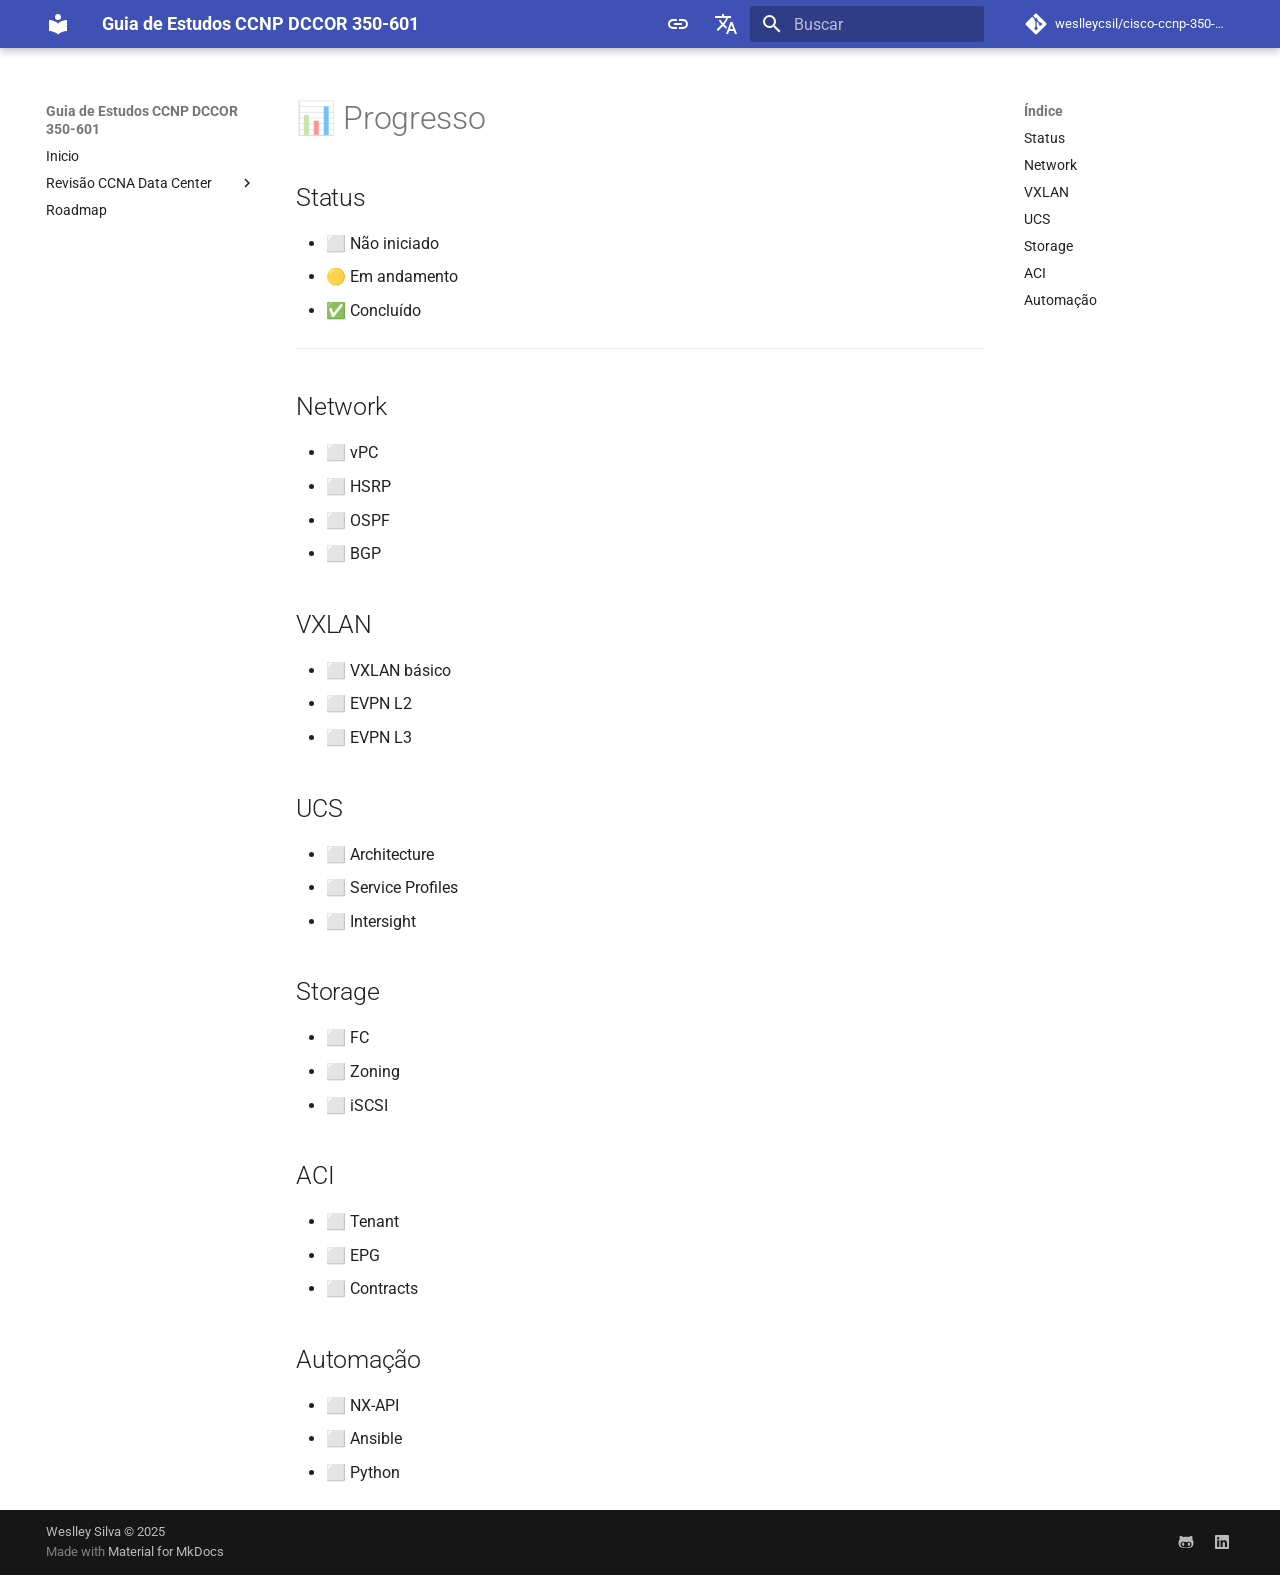
==== progress/index.html @ a24a3485 "Deployed 84e7021 with MkDocs version: 1.6.1" ====
<!doctype html>
<html lang="pt" class="no-js">
  <head>
    
      <meta charset="utf-8">
      <meta name="viewport" content="width=device-width,initial-scale=1">
      
        <meta name="description" content="Guia de Estudos CCNP DCCOR 350-601">
      
      
        <meta name="author" content="Weslley Silva">
      
      
        <link rel="canonical" href="https://infra.expert/cisco_ccnp_350-501/progress/">
      
      
      
      
        
          <link rel="alternate" href="/cisco_aci" hreflang="pt-BR">
        
      
      
      <link rel="icon" href="../assets/images/favicon.png">
      <meta name="generator" content="mkdocs-1.6.1, mkdocs-material-9.7.7">
    
    
      
        <title>📊 Progresso - Guia de Estudos CCNP DCCOR 350-601</title>
      
    
    
      <link rel="stylesheet" href="../assets/stylesheets/main.ec1eaa64.min.css">
      
        
        <link rel="stylesheet" href="../assets/stylesheets/palette.ab4e12ef.min.css">
      
      


    
    
      
    
    
      
        
        
        <link rel="preconnect" href="https://fonts.gstatic.com" crossorigin>
        <link rel="stylesheet" href="https://fonts.googleapis.com/css?family=Roboto:300,300i,400,400i,700,700i%7CRoboto+Mono:400,400i,700,700i&display=fallback">
        <style>:root{--md-text-font:"Roboto";--md-code-font:"Roboto Mono"}</style>
      
    
    
    <script>__md_scope=new URL("..",location),__md_hash=e=>[...e].reduce(((e,_)=>(e<<5)-e+_.charCodeAt(0)),0),__md_get=(e,_=localStorage,t=__md_scope)=>JSON.parse(_.getItem(t.pathname+"."+e)),__md_set=(e,_,t=localStorage,a=__md_scope)=>{try{t.setItem(a.pathname+"."+e,JSON.stringify(_))}catch(e){}}</script>
    
      

    
    
  </head>
  
  
    
    
      
    
    
    
    
    <body dir="ltr" data-md-color-scheme="default" data-md-color-primary="indigo" data-md-color-accent="indigo">
  
    
    <input class="md-toggle" data-md-toggle="drawer" type="checkbox" id="__drawer" autocomplete="off">
    <input class="md-toggle" data-md-toggle="search" type="checkbox" id="__search" autocomplete="off">
    <label class="md-overlay" for="__drawer"></label>
    <div data-md-component="skip">
      
        
        <a href="#progresso" class="md-skip">
          Pular para conteúdo
        </a>
      
    </div>
    <div data-md-component="announce">
      
    </div>
    
    
      

  

<header class="md-header md-header--shadow" data-md-component="header">
  <nav class="md-header__inner md-grid" aria-label="Cabeçalho">
    <a href=".." title="Guia de Estudos CCNP DCCOR 350-601" class="md-header__button md-logo" aria-label="Guia de Estudos CCNP DCCOR 350-601" data-md-component="logo">
      
  
  <svg xmlns="http://www.w3.org/2000/svg" viewBox="0 0 24 24"><path d="M12 8a3 3 0 0 0 3-3 3 3 0 0 0-3-3 3 3 0 0 0-3 3 3 3 0 0 0 3 3m0 3.54C9.64 9.35 6.5 8 3 8v11c3.5 0 6.64 1.35 9 3.54 2.36-2.19 5.5-3.54 9-3.54V8c-3.5 0-6.64 1.35-9 3.54"/></svg>

    </a>
    <label class="md-header__button md-icon" for="__drawer">
      
      <svg xmlns="http://www.w3.org/2000/svg" viewBox="0 0 24 24"><path d="M3 6h18v2H3zm0 5h18v2H3zm0 5h18v2H3z"/></svg>
    </label>
    <div class="md-header__title" data-md-component="header-title">
      <div class="md-header__ellipsis">
        <div class="md-header__topic">
          <span class="md-ellipsis">
            Guia de Estudos CCNP DCCOR 350-601
          </span>
        </div>
        <div class="md-header__topic" data-md-component="header-topic">
          <span class="md-ellipsis">
            
              📊 Progresso
            
          </span>
        </div>
      </div>
    </div>
    
      
        <form class="md-header__option" data-md-component="palette">
  
    
    
    
    <input class="md-option" data-md-color-media="(prefers-color-scheme)" data-md-color-scheme="default" data-md-color-primary="indigo" data-md-color-accent="indigo"  aria-label="Switch to light mode"  type="radio" name="__palette" id="__palette_0">
    
      <label class="md-header__button md-icon" title="Switch to light mode" for="__palette_1" hidden>
        <svg xmlns="http://www.w3.org/2000/svg" viewBox="0 0 24 24"><path d="M3.9 12c0-1.71 1.39-3.1 3.1-3.1h4V7H7a5 5 0 0 0-5 5 5 5 0 0 0 5 5h4v-1.9H7c-1.71 0-3.1-1.39-3.1-3.1M8 13h8v-2H8zm9-6h-4v1.9h4c1.71 0 3.1 1.39 3.1 3.1s-1.39 3.1-3.1 3.1h-4V17h4a5 5 0 0 0 5-5 5 5 0 0 0-5-5"/></svg>
      </label>
    
  
    
    
    
    <input class="md-option" data-md-color-media="(prefers-color-scheme: light)" data-md-color-scheme="default" data-md-color-primary="indigo" data-md-color-accent="indigo"  aria-label="Switch to dark mode"  type="radio" name="__palette" id="__palette_1">
    
      <label class="md-header__button md-icon" title="Switch to dark mode" for="__palette_2" hidden>
        <svg xmlns="http://www.w3.org/2000/svg" viewBox="0 0 24 24"><path d="M17 7H7a5 5 0 0 0-5 5 5 5 0 0 0 5 5h10a5 5 0 0 0 5-5 5 5 0 0 0-5-5m0 8a3 3 0 0 1-3-3 3 3 0 0 1 3-3 3 3 0 0 1 3 3 3 3 0 0 1-3 3"/></svg>
      </label>
    
  
    
    
    
    <input class="md-option" data-md-color-media="(prefers-color-scheme: dark)" data-md-color-scheme="slate" data-md-color-primary="black" data-md-color-accent="indigo"  aria-label="Switch to system preference"  type="radio" name="__palette" id="__palette_2">
    
      <label class="md-header__button md-icon" title="Switch to system preference" for="__palette_0" hidden>
        <svg xmlns="http://www.w3.org/2000/svg" viewBox="0 0 24 24"><path d="M17 7H7a5 5 0 0 0-5 5 5 5 0 0 0 5 5h10a5 5 0 0 0 5-5 5 5 0 0 0-5-5M7 15a3 3 0 0 1-3-3 3 3 0 0 1 3-3 3 3 0 0 1 3 3 3 3 0 0 1-3 3"/></svg>
      </label>
    
  
</form>
      
    
    
      <script>var palette=__md_get("__palette");if(palette&&palette.color){if("(prefers-color-scheme)"===palette.color.media){var media=matchMedia("(prefers-color-scheme: light)"),input=document.querySelector(media.matches?"[data-md-color-media='(prefers-color-scheme: light)']":"[data-md-color-media='(prefers-color-scheme: dark)']");palette.color.media=input.getAttribute("data-md-color-media"),palette.color.scheme=input.getAttribute("data-md-color-scheme"),palette.color.primary=input.getAttribute("data-md-color-primary"),palette.color.accent=input.getAttribute("data-md-color-accent")}for(var[key,value]of Object.entries(palette.color))document.body.setAttribute("data-md-color-"+key,value)}</script>
    
    
      <div class="md-header__option">
  <div class="md-select">
    
    <button class="md-header__button md-icon" aria-label="Selecione o idioma">
      <svg xmlns="http://www.w3.org/2000/svg" viewBox="0 0 24 24"><path d="m12.87 15.07-2.54-2.51.03-.03A17.5 17.5 0 0 0 14.07 6H17V4h-7V2H8v2H1v2h11.17C11.5 7.92 10.44 9.75 9 11.35 8.07 10.32 7.3 9.19 6.69 8h-2c.73 1.63 1.73 3.17 2.98 4.56l-5.09 5.02L4 19l5-5 3.11 3.11zM18.5 10h-2L12 22h2l1.12-3h4.75L21 22h2zm-2.62 7 1.62-4.33L19.12 17z"/></svg>
    </button>
    <div class="md-select__inner">
      <ul class="md-select__list">
        
          <li class="md-select__item">
            <a href="/cisco_aci" hreflang="pt-BR" class="md-select__link">
              Português
            </a>
          </li>
        
      </ul>
    </div>
  </div>
</div>
    
    
      
      
        <label class="md-header__button md-icon" for="__search">
          
          <svg xmlns="http://www.w3.org/2000/svg" viewBox="0 0 24 24"><path d="M9.5 3A6.5 6.5 0 0 1 16 9.5c0 1.61-.59 3.09-1.56 4.23l.27.27h.79l5 5-1.5 1.5-5-5v-.79l-.27-.27A6.52 6.52 0 0 1 9.5 16 6.5 6.5 0 0 1 3 9.5 6.5 6.5 0 0 1 9.5 3m0 2C7 5 5 7 5 9.5S7 14 9.5 14 14 12 14 9.5 12 5 9.5 5"/></svg>
        </label>
        <div class="md-search" data-md-component="search" role="dialog">
  <label class="md-search__overlay" for="__search"></label>
  <div class="md-search__inner" role="search">
    <form class="md-search__form" name="search">
      <input type="text" class="md-search__input" name="query" aria-label="Buscar" placeholder="Buscar" autocapitalize="off" autocorrect="off" autocomplete="off" spellcheck="false" data-md-component="search-query" required>
      <label class="md-search__icon md-icon" for="__search">
        
        <svg xmlns="http://www.w3.org/2000/svg" viewBox="0 0 24 24"><path d="M9.5 3A6.5 6.5 0 0 1 16 9.5c0 1.61-.59 3.09-1.56 4.23l.27.27h.79l5 5-1.5 1.5-5-5v-.79l-.27-.27A6.52 6.52 0 0 1 9.5 16 6.5 6.5 0 0 1 3 9.5 6.5 6.5 0 0 1 9.5 3m0 2C7 5 5 7 5 9.5S7 14 9.5 14 14 12 14 9.5 12 5 9.5 5"/></svg>
        
        <svg xmlns="http://www.w3.org/2000/svg" viewBox="0 0 24 24"><path d="M20 11v2H8l5.5 5.5-1.42 1.42L4.16 12l7.92-7.92L13.5 5.5 8 11z"/></svg>
      </label>
      <nav class="md-search__options" aria-label="Pesquisar">
        
        <button type="reset" class="md-search__icon md-icon" title="Limpar" aria-label="Limpar" tabindex="-1">
          
          <svg xmlns="http://www.w3.org/2000/svg" viewBox="0 0 24 24"><path d="M19 6.41 17.59 5 12 10.59 6.41 5 5 6.41 10.59 12 5 17.59 6.41 19 12 13.41 17.59 19 19 17.59 13.41 12z"/></svg>
        </button>
      </nav>
      
    </form>
    <div class="md-search__output">
      <div class="md-search__scrollwrap" tabindex="0" data-md-scrollfix>
        <div class="md-search-result" data-md-component="search-result">
          <div class="md-search-result__meta">
            Inicializando busca
          </div>
          <ol class="md-search-result__list" role="presentation"></ol>
        </div>
      </div>
    </div>
  </div>
</div>
      
    
    
      <div class="md-header__source">
        <a href="https://github.com/weslleycsil/cisco-ccnp-350-601" title="Ir para repositório" class="md-source" data-md-component="source">
  <div class="md-source__icon md-icon">
    
    <svg xmlns="http://www.w3.org/2000/svg" viewBox="0 0 448 512"><!--! Font Awesome Free 7.1.0 by @fontawesome - https://fontawesome.com License - https://fontawesome.com/license/free (Icons: CC BY 4.0, Fonts: SIL OFL 1.1, Code: MIT License) Copyright 2025 Fonticons, Inc.--><path d="M439.6 236.1 244 40.5c-5.4-5.5-12.8-8.5-20.4-8.5s-15 3-20.4 8.4L162.5 81l51.5 51.5c27.1-9.1 52.7 16.8 43.4 43.7l49.7 49.7c34.2-11.8 61.2 31 35.5 56.7-26.5 26.5-70.2-2.9-56-37.3L240.3 199v121.9c25.3 12.5 22.3 41.8 9.1 55-6.4 6.4-15.2 10.1-24.3 10.1s-17.8-3.6-24.3-10.1c-17.6-17.6-11.1-46.9 11.2-56v-123c-20.8-8.5-24.6-30.7-18.6-45L142.6 101 8.5 235.1C3 240.6 0 247.9 0 255.5s3 15 8.5 20.4l195.6 195.7c5.4 5.4 12.7 8.4 20.4 8.4s15-3 20.4-8.4l194.7-194.7c5.4-5.4 8.4-12.8 8.4-20.4s-3-15-8.4-20.4"/></svg>
  </div>
  <div class="md-source__repository">
    weslleycsil/cisco-ccnp-350-601
  </div>
</a>
      </div>
    
  </nav>
  
</header>
    
    <div class="md-container" data-md-component="container">
      
      
        
          
        
      
      <main class="md-main" data-md-component="main">
        <div class="md-main__inner md-grid">
          
            
              
              <div class="md-sidebar md-sidebar--primary" data-md-component="sidebar" data-md-type="navigation" >
                <div class="md-sidebar__scrollwrap">
                  <div class="md-sidebar__inner">
                    



<nav class="md-nav md-nav--primary" aria-label="Navegação" data-md-level="0">
  <label class="md-nav__title" for="__drawer">
    <a href=".." title="Guia de Estudos CCNP DCCOR 350-601" class="md-nav__button md-logo" aria-label="Guia de Estudos CCNP DCCOR 350-601" data-md-component="logo">
      
  
  <svg xmlns="http://www.w3.org/2000/svg" viewBox="0 0 24 24"><path d="M12 8a3 3 0 0 0 3-3 3 3 0 0 0-3-3 3 3 0 0 0-3 3 3 3 0 0 0 3 3m0 3.54C9.64 9.35 6.5 8 3 8v11c3.5 0 6.64 1.35 9 3.54 2.36-2.19 5.5-3.54 9-3.54V8c-3.5 0-6.64 1.35-9 3.54"/></svg>

    </a>
    Guia de Estudos CCNP DCCOR 350-601
  </label>
  
    <div class="md-nav__source">
      <a href="https://github.com/weslleycsil/cisco-ccnp-350-601" title="Ir para repositório" class="md-source" data-md-component="source">
  <div class="md-source__icon md-icon">
    
    <svg xmlns="http://www.w3.org/2000/svg" viewBox="0 0 448 512"><!--! Font Awesome Free 7.1.0 by @fontawesome - https://fontawesome.com License - https://fontawesome.com/license/free (Icons: CC BY 4.0, Fonts: SIL OFL 1.1, Code: MIT License) Copyright 2025 Fonticons, Inc.--><path d="M439.6 236.1 244 40.5c-5.4-5.5-12.8-8.5-20.4-8.5s-15 3-20.4 8.4L162.5 81l51.5 51.5c27.1-9.1 52.7 16.8 43.4 43.7l49.7 49.7c34.2-11.8 61.2 31 35.5 56.7-26.5 26.5-70.2-2.9-56-37.3L240.3 199v121.9c25.3 12.5 22.3 41.8 9.1 55-6.4 6.4-15.2 10.1-24.3 10.1s-17.8-3.6-24.3-10.1c-17.6-17.6-11.1-46.9 11.2-56v-123c-20.8-8.5-24.6-30.7-18.6-45L142.6 101 8.5 235.1C3 240.6 0 247.9 0 255.5s3 15 8.5 20.4l195.6 195.7c5.4 5.4 12.7 8.4 20.4 8.4s15-3 20.4-8.4l194.7-194.7c5.4-5.4 8.4-12.8 8.4-20.4s-3-15-8.4-20.4"/></svg>
  </div>
  <div class="md-source__repository">
    weslleycsil/cisco-ccnp-350-601
  </div>
</a>
    </div>
  
  <ul class="md-nav__list" data-md-scrollfix>
    
      
      
  
  
  
  
    <li class="md-nav__item">
      <a href=".." class="md-nav__link">
        
  
  
  <span class="md-ellipsis">
    
  
    Inicio
  

    
  </span>
  
  

      </a>
    </li>
  

    
      
      
  
  
  
  
    
    
    
    
    
    <li class="md-nav__item md-nav__item--nested">
      
        
        
        <input class="md-nav__toggle md-toggle " type="checkbox" id="__nav_2" >
        
          
          <label class="md-nav__link" for="__nav_2" id="__nav_2_label" tabindex="0">
            
  
  
  <span class="md-ellipsis">
    
  
    Revisão CCNA Data Center
  

    
  </span>
  
  

            <span class="md-nav__icon md-icon"></span>
          </label>
        
        <nav class="md-nav" data-md-level="1" aria-labelledby="__nav_2_label" aria-expanded="false">
          <label class="md-nav__title" for="__nav_2">
            <span class="md-nav__icon md-icon"></span>
            
  
    Revisão CCNA Data Center
  

          </label>
          <ul class="md-nav__list" data-md-scrollfix>
            
              
                
  
  
  
  
    <li class="md-nav__item">
      <a href="../revisao-ccna-dc/" class="md-nav__link">
        
  
  
  <span class="md-ellipsis">
    
  
    Visão geral
  

    
  </span>
  
  

      </a>
    </li>
  

              
            
              
                
  
  
  
  
    
    
    
    
    
    <li class="md-nav__item md-nav__item--nested">
      
        
        
        <input class="md-nav__toggle md-toggle " type="checkbox" id="__nav_2_2" >
        
          
          <label class="md-nav__link" for="__nav_2_2" id="__nav_2_2_label" tabindex="0">
            
  
  
  <span class="md-ellipsis">
    
  
    DCICN 640-911
  

    
  </span>
  
  

            <span class="md-nav__icon md-icon"></span>
          </label>
        
        <nav class="md-nav" data-md-level="2" aria-labelledby="__nav_2_2_label" aria-expanded="false">
          <label class="md-nav__title" for="__nav_2_2">
            <span class="md-nav__icon md-icon"></span>
            
  
    DCICN 640-911
  

          </label>
          <ul class="md-nav__list" data-md-scrollfix>
            
              
                
  
  
  
  
    <li class="md-nav__item">
      <a href="../revisao-ccna-dc/640-911/" class="md-nav__link">
        
  
  
  <span class="md-ellipsis">
    
  
    Introdução
  

    
  </span>
  
  

      </a>
    </li>
  

              
            
              
                
  
  
  
  
    <li class="md-nav__item">
      <a href="../revisao-ccna-dc/640-911/modelos-de-rede/" class="md-nav__link">
        
  
  
  <span class="md-ellipsis">
    
  
    Modelos de Rede
  

    
  </span>
  
  

      </a>
    </li>
  

              
            
              
                
  
  
  
  
    <li class="md-nav__item">
      <a href="../revisao-ccna-dc/640-911/enderecamento-ipv4/" class="md-nav__link">
        
  
  
  <span class="md-ellipsis">
    
  
    Endereçamento IPv4
  

    
  </span>
  
  

      </a>
    </li>
  

              
            
              
                
  
  
  
  
    <li class="md-nav__item">
      <a href="../revisao-ccna-dc/640-911/servicos-de-rede/" class="md-nav__link">
        
  
  
  <span class="md-ellipsis">
    
  
    Serviços de Rede
  

    
  </span>
  
  

      </a>
    </li>
  

              
            
          </ul>
        </nav>
      
    </li>
  

              
            
          </ul>
        </nav>
      
    </li>
  

    
      
      
  
  
  
  
    <li class="md-nav__item">
      <a href="../roadmap/" class="md-nav__link">
        
  
  
  <span class="md-ellipsis">
    
  
    Roadmap
  

    
  </span>
  
  

      </a>
    </li>
  

    
  </ul>
</nav>
                  </div>
                </div>
              </div>
            
            
              
              <div class="md-sidebar md-sidebar--secondary" data-md-component="sidebar" data-md-type="toc" >
                <div class="md-sidebar__scrollwrap">
                  <div class="md-sidebar__inner">
                    

<nav class="md-nav md-nav--secondary" aria-label="Índice">
  
  
  
    
  
  
    <label class="md-nav__title" for="__toc">
      <span class="md-nav__icon md-icon"></span>
      Índice
    </label>
    <ul class="md-nav__list" data-md-component="toc" data-md-scrollfix>
      
        <li class="md-nav__item">
  <a href="#status" class="md-nav__link">
    <span class="md-ellipsis">
      
        Status
      
    </span>
  </a>
  
</li>
      
        <li class="md-nav__item">
  <a href="#network" class="md-nav__link">
    <span class="md-ellipsis">
      
        Network
      
    </span>
  </a>
  
</li>
      
        <li class="md-nav__item">
  <a href="#vxlan" class="md-nav__link">
    <span class="md-ellipsis">
      
        VXLAN
      
    </span>
  </a>
  
</li>
      
        <li class="md-nav__item">
  <a href="#ucs" class="md-nav__link">
    <span class="md-ellipsis">
      
        UCS
      
    </span>
  </a>
  
</li>
      
        <li class="md-nav__item">
  <a href="#storage" class="md-nav__link">
    <span class="md-ellipsis">
      
        Storage
      
    </span>
  </a>
  
</li>
      
        <li class="md-nav__item">
  <a href="#aci" class="md-nav__link">
    <span class="md-ellipsis">
      
        ACI
      
    </span>
  </a>
  
</li>
      
        <li class="md-nav__item">
  <a href="#automacao" class="md-nav__link">
    <span class="md-ellipsis">
      
        Automação
      
    </span>
  </a>
  
</li>
      
    </ul>
  
</nav>
                  </div>
                </div>
              </div>
            
          
          
            <div class="md-content" data-md-component="content">
              
              <article class="md-content__inner md-typeset">
                
                  


  
  


<h1 id="progresso">📊 Progresso<a class="headerlink" href="#progresso" title="Permanent link">&para;</a></h1>
<h2 id="status">Status<a class="headerlink" href="#status" title="Permanent link">&para;</a></h2>
<ul>
<li>⬜ Não iniciado</li>
<li>🟡 Em andamento</li>
<li>✅ Concluído</li>
</ul>
<hr />
<h2 id="network">Network<a class="headerlink" href="#network" title="Permanent link">&para;</a></h2>
<ul>
<li>⬜ vPC</li>
<li>⬜ HSRP</li>
<li>⬜ OSPF</li>
<li>⬜ BGP</li>
</ul>
<h2 id="vxlan">VXLAN<a class="headerlink" href="#vxlan" title="Permanent link">&para;</a></h2>
<ul>
<li>⬜ VXLAN básico</li>
<li>⬜ EVPN L2</li>
<li>⬜ EVPN L3</li>
</ul>
<h2 id="ucs">UCS<a class="headerlink" href="#ucs" title="Permanent link">&para;</a></h2>
<ul>
<li>⬜ Architecture</li>
<li>⬜ Service Profiles</li>
<li>⬜ Intersight</li>
</ul>
<h2 id="storage">Storage<a class="headerlink" href="#storage" title="Permanent link">&para;</a></h2>
<ul>
<li>⬜ FC</li>
<li>⬜ Zoning</li>
<li>⬜ iSCSI</li>
</ul>
<h2 id="aci">ACI<a class="headerlink" href="#aci" title="Permanent link">&para;</a></h2>
<ul>
<li>⬜ Tenant</li>
<li>⬜ EPG</li>
<li>⬜ Contracts</li>
</ul>
<h2 id="automacao">Automação<a class="headerlink" href="#automacao" title="Permanent link">&para;</a></h2>
<ul>
<li>⬜ NX-API</li>
<li>⬜ Ansible</li>
<li>⬜ Python</li>
</ul>












                
              </article>
            </div>
          
          
<script>var target=document.getElementById(location.hash.slice(1));target&&target.name&&(target.checked=target.name.startsWith("__tabbed_"))</script>
        </div>
        
      </main>
      
        <footer class="md-footer">
  
  <div class="md-footer-meta md-typeset">
    <div class="md-footer-meta__inner md-grid">
      <div class="md-copyright">
  
    <div class="md-copyright__highlight">
      Weslley Silva &copy; 2025
    </div>
  
  
    Made with
    <a href="https://squidfunk.github.io/mkdocs-material/" target="_blank" rel="noopener">
      Material for MkDocs
    </a>
  
</div>
      
        
<div class="md-social">
  
    
    
    
    
      
      
    
    <a href="https://github.com/weslleycsil" target="_blank" rel="noopener" title="github.com" class="md-social__link">
      <svg xmlns="http://www.w3.org/2000/svg" viewBox="0 0 512 512"><!--! Font Awesome Free 7.1.0 by @fontawesome - https://fontawesome.com License - https://fontawesome.com/license/free (Icons: CC BY 4.0, Fonts: SIL OFL 1.1, Code: MIT License) Copyright 2025 Fonticons, Inc.--><path d="M202.1 328.7c0 20.9-10.9 55.1-36.7 55.1s-36.7-34.2-36.7-55.1 10.9-55.1 36.7-55.1 36.7 34.2 36.7 55.1M496 278.2c0 31.9-3.2 65.7-17.5 95-37.9 76.6-142.1 74.8-216.7 74.8-75.8 0-186.2 2.7-225.6-74.8-14.6-29-20.2-63.1-20.2-95 0-41.9 13.9-81.5 41.5-113.6-5.2-15.8-7.7-32.4-7.7-48.8 0-21.5 4.9-32.3 14.6-51.8 45.3 0 74.3 9 108.8 36 29-6.9 58.8-10 88.7-10 27 0 54.2 2.9 80.4 9.2 34-26.7 63-35.2 107.8-35.2 9.8 19.5 14.6 30.3 14.6 51.8 0 16.4-2.6 32.7-7.7 48.2 27.5 32.4 39 72.3 39 114.2m-64.3 50.5c0-43.9-26.7-82.6-73.5-82.6-18.9 0-37 3.4-56 6-14.9 2.3-29.8 3.2-45.1 3.2-15.2 0-30.1-.9-45.1-3.2-18.7-2.6-37-6-56-6-46.8 0-73.5 38.7-73.5 82.6 0 87.8 80.4 101.3 150.4 101.3h48.2c70.3 0 150.6-13.4 150.6-101.3m-82.6-55.1c-25.8 0-36.7 34.2-36.7 55.1s10.9 55.1 36.7 55.1 36.7-34.2 36.7-55.1-10.9-55.1-36.7-55.1"/></svg>
    </a>
  
    
    
    
    
      
      
    
    <a href="https://linkedin.com/in/weslleycsil" target="_blank" rel="noopener" title="linkedin.com" class="md-social__link">
      <svg xmlns="http://www.w3.org/2000/svg" viewBox="0 0 448 512"><!--! Font Awesome Free 7.1.0 by @fontawesome - https://fontawesome.com License - https://fontawesome.com/license/free (Icons: CC BY 4.0, Fonts: SIL OFL 1.1, Code: MIT License) Copyright 2025 Fonticons, Inc.--><path d="M416 32H31.9C14.3 32 0 46.5 0 64.3v383.4C0 465.5 14.3 480 31.9 480H416c17.6 0 32-14.5 32-32.3V64.3c0-17.8-14.4-32.3-32-32.3M135.4 416H69V202.2h66.5V416zM102.2 96a38.5 38.5 0 1 1 0 77 38.5 38.5 0 1 1 0-77m282.1 320h-66.4V312c0-24.8-.5-56.7-34.5-56.7-34.6 0-39.9 27-39.9 54.9V416h-66.4V202.2h63.7v29.2h.9c8.9-16.8 30.6-34.5 62.9-34.5 67.2 0 79.7 44.3 79.7 101.9z"/></svg>
    </a>
  
</div>
      
    </div>
  </div>
</footer>
      
    </div>
    <div class="md-dialog" data-md-component="dialog">
      <div class="md-dialog__inner md-typeset"></div>
    </div>
    
    
    
      
      
      <script id="__config" type="application/json">{"annotate": null, "base": "..", "features": [], "search": "../assets/javascripts/workers/search.2c215733.min.js", "tags": null, "translations": {"clipboard.copied": "Copiado para \u00e1rea de transfer\u00eancia", "clipboard.copy": "Copiar para \u00e1rea de transfer\u00eancia", "search.result.more.one": "mais 1 nesta p\u00e1gina", "search.result.more.other": "# mais nesta p\u00e1gina", "search.result.none": "Nenhum documento encontrado", "search.result.one": "1 documento encontrado", "search.result.other": "# documentos encontrados", "search.result.placeholder": "Digite para iniciar a busca", "search.result.term.missing": "Ausente", "select.version": "Selecione a vers\u00e3o"}, "version": null}</script>
    
    
      <script src="../assets/javascripts/bundle.d7400e89.min.js"></script>
      
    
  </body>
</html>
---- assets/stylesheets/main.ec1eaa64.min.css ----
@charset "UTF-8";html{-webkit-text-size-adjust:none;-moz-text-size-adjust:none;text-size-adjust:none;box-sizing:border-box}*,:after,:before{box-sizing:inherit}@media (prefers-reduced-motion){*,:after,:before{transition:none!important}}body{margin:0}a,button,input,label{-webkit-tap-highlight-color:transparent}a{color:inherit;text-decoration:none}hr{border:0;box-sizing:initial;display:block;height:.05rem;overflow:visible;padding:0}small{font-size:80%}sub,sup{line-height:1em}img{border-style:none}table{border-collapse:initial;border-spacing:0}td,th{font-weight:400;vertical-align:top}button{background:#0000;border:0;font-family:inherit;font-size:inherit;margin:0;padding:0}input{border:0;outline:none}:root{--md-primary-fg-color:#4051b5;--md-primary-fg-color--light:#5d6cc0;--md-primary-fg-color--dark:#303fa1;--md-primary-bg-color:#fff;--md-primary-bg-color--light:#ffffffb3;--md-accent-fg-color:#526cfe;--md-accent-fg-color--transparent:#526cfe1a;--md-accent-bg-color:#fff;--md-accent-bg-color--light:#ffffffb3}[data-md-color-scheme=default]{color-scheme:light}[data-md-color-scheme=default] img[src$="#gh-dark-mode-only"],[data-md-color-scheme=default] img[src$="#only-dark"]{display:none}:root,[data-md-color-scheme=default]{--md-hue:225deg;--md-default-fg-color:#000000de;--md-default-fg-color--light:#0000008a;--md-default-fg-color--lighter:#00000052;--md-default-fg-color--lightest:#00000012;--md-default-bg-color:#fff;--md-default-bg-color--light:#ffffffb3;--md-default-bg-color--lighter:#ffffff4d;--md-default-bg-color--lightest:#ffffff1f;--md-code-fg-color:#36464e;--md-code-bg-color:#f5f5f5;--md-code-bg-color--light:#f5f5f5b3;--md-code-bg-color--lighter:#f5f5f54d;--md-code-hl-color:#4287ff;--md-code-hl-color--light:#4287ff1a;--md-code-hl-number-color:#d52a2a;--md-code-hl-special-color:#db1457;--md-code-hl-function-color:#a846b9;--md-code-hl-constant-color:#6e59d9;--md-code-hl-keyword-color:#3f6ec6;--md-code-hl-string-color:#1c7d4d;--md-code-hl-name-color:var(--md-code-fg-color);--md-code-hl-operator-color:var(--md-default-fg-color--light);--md-code-hl-punctuation-color:var(--md-default-fg-color--light);--md-code-hl-comment-color:var(--md-default-fg-color--light);--md-code-hl-generic-color:var(--md-default-fg-color--light);--md-code-hl-variable-color:var(--md-default-fg-color--light);--md-typeset-color:var(--md-default-fg-color);--md-typeset-a-color:var(--md-primary-fg-color);--md-typeset-del-color:#f5503d26;--md-typeset-ins-color:#0bd57026;--md-typeset-kbd-color:#fafafa;--md-typeset-kbd-accent-color:#fff;--md-typeset-kbd-border-color:#b8b8b8;--md-typeset-mark-color:#ffff0080;--md-typeset-table-color:#0000001f;--md-typeset-table-color--light:rgba(0,0,0,.035);--md-admonition-fg-color:var(--md-default-fg-color);--md-admonition-bg-color:var(--md-default-bg-color);--md-warning-fg-color:#000000de;--md-warning-bg-color:#ff9;--md-footer-fg-color:#fff;--md-footer-fg-color--light:#ffffffb3;--md-footer-fg-color--lighter:#ffffff73;--md-footer-bg-color:#000000de;--md-footer-bg-color--dark:#00000052;--md-shadow-z1:0 0.2rem 0.5rem #0000000d,0 0 0.05rem #0000001a;--md-shadow-z2:0 0.2rem 0.5rem #0000001a,0 0 0.05rem #00000040;--md-shadow-z3:0 0.2rem 0.5rem #0003,0 0 0.05rem #00000059}.md-icon svg{fill:currentcolor;display:block;height:1.2rem;width:1.2rem}body{-webkit-font-smoothing:antialiased;-moz-osx-font-smoothing:grayscale;--md-text-font-family:var(--md-text-font,_),-apple-system,BlinkMacSystemFont,Helvetica,Arial,sans-serif;--md-code-font-family:var(--md-code-font,_),SFMono-Regular,Consolas,Menlo,monospace}aside,body,input{font-feature-settings:"kern","liga";color:var(--md-typeset-color);font-family:var(--md-text-font-family)}code,kbd,pre{font-feature-settings:"kern";font-family:var(--md-code-font-family)}:root{--md-typeset-table-sort-icon:url('data:image/svg+xml;charset=utf-8,<svg xmlns="http://www.w3.org/2000/svg" viewBox="0 0 24 24"><path d="m18 21-4-4h3V7h-3l4-4 4 4h-3v10h3M2 19v-2h10v2M2 13v-2h7v2M2 7V5h4v2z"/></svg>');--md-typeset-table-sort-icon--asc:url('data:image/svg+xml;charset=utf-8,<svg xmlns="http://www.w3.org/2000/svg" viewBox="0 0 24 24"><path d="M19 17h3l-4 4-4-4h3V3h2M2 17h10v2H2M6 5v2H2V5m0 6h7v2H2z"/></svg>');--md-typeset-table-sort-icon--desc:url('data:image/svg+xml;charset=utf-8,<svg xmlns="http://www.w3.org/2000/svg" viewBox="0 0 24 24"><path d="M19 7h3l-4-4-4 4h3v14h2M2 17h10v2H2M6 5v2H2V5m0 6h7v2H2z"/></svg>')}.md-typeset{-webkit-print-color-adjust:exact;color-adjust:exact;font-size:.8rem;line-height:1.6;overflow-wrap:break-word}@media print{.md-typeset{font-size:.68rem}}.md-typeset blockquote,.md-typeset dl,.md-typeset figure,.md-typeset ol,.md-typeset pre,.md-typeset ul{margin-bottom:1em;margin-top:1em}.md-typeset h1{color:var(--md-default-fg-color--light);font-size:2em;line-height:1.3;margin:0 0 1.25em}.md-typeset h1,.md-typeset h2{font-weight:300;letter-spacing:-.01em}.md-typeset h2{font-size:1.5625em;line-height:1.4;margin:1.6em 0 .64em}.md-typeset h3{font-size:1.25em;font-weight:400;letter-spacing:-.01em;line-height:1.5;margin:1.6em 0 .8em}.md-typeset h2+h3{margin-top:.8em}.md-typeset h4{font-weight:700;letter-spacing:-.01em;margin:1em 0}.md-typeset h5,.md-typeset h6{color:var(--md-default-fg-color--light);font-size:.8em;font-weight:700;letter-spacing:-.01em;margin:1.25em 0}.md-typeset h5{text-transform:uppercase}.md-typeset h5 code{text-transform:none}.md-typeset hr{border-bottom:.05rem solid var(--md-default-fg-color--lightest);display:flow-root;margin:1.5em 0}.md-typeset a{color:var(--md-typeset-a-color);word-break:break-word}.md-typeset a,.md-typeset a:before{transition:color 125ms}.md-typeset a:focus,.md-typeset a:hover{color:var(--md-accent-fg-color)}.md-typeset a:focus code,.md-typeset a:hover code{background-color:var(--md-accent-fg-color--transparent);color:var(--md-accent-fg-color)}.md-typeset a code{color:var(--md-typeset-a-color)}.md-typeset a.focus-visible{outline-color:var(--md-accent-fg-color);outline-offset:.2rem}.md-typeset code,.md-typeset kbd,.md-typeset pre{color:var(--md-code-fg-color);direction:ltr;font-variant-ligatures:none;transition:background-color 125ms}@media print{.md-typeset code,.md-typeset kbd,.md-typeset pre{white-space:pre-wrap}}.md-typeset code{background-color:var(--md-code-bg-color);border-radius:.1rem;-webkit-box-decoration-break:clone;box-decoration-break:clone;font-size:.85em;padding:0 .2941176471em;transition:color 125ms,background-color 125ms;word-break:break-word}.md-typeset code:not(.focus-visible){-webkit-tap-highlight-color:transparent;outline:none}.md-typeset pre{display:flow-root;line-height:1.4;position:relative}.md-typeset pre>code{-webkit-box-decoration-break:slice;box-decoration-break:slice;box-shadow:none;display:block;margin:0;outline-color:var(--md-accent-fg-color);overflow:auto;padding:.7720588235em 1.1764705882em;scrollbar-color:var(--md-default-fg-color--lighter) #0000;scrollbar-width:thin;touch-action:auto;word-break:normal}.md-typeset pre>code:hover{scrollbar-color:var(--md-accent-fg-color) #0000}.md-typeset pre>code::-webkit-scrollbar{height:.2rem;width:.2rem}.md-typeset pre>code::-webkit-scrollbar-thumb{background-color:var(--md-default-fg-color--lighter)}.md-typeset pre>code::-webkit-scrollbar-thumb:hover{background-color:var(--md-accent-fg-color)}.md-typeset kbd{background-color:var(--md-typeset-kbd-color);border-radius:.1rem;box-shadow:0 .1rem 0 .05rem var(--md-typeset-kbd-border-color),0 .1rem 0 var(--md-typeset-kbd-border-color),0 -.1rem .2rem var(--md-typeset-kbd-accent-color) inset;color:var(--md-default-fg-color);display:inline-block;font-size:.75em;padding:0 .6666666667em;vertical-align:text-top;word-break:break-word}.md-typeset mark{background-color:var(--md-typeset-mark-color);-webkit-box-decoration-break:clone;box-decoration-break:clone;color:inherit;word-break:break-word}.md-typeset abbr{cursor:help;text-decoration:none}.md-typeset [data-preview],.md-typeset abbr{border-bottom:.05rem dotted var(--md-default-fg-color--light)}.md-typeset small{opacity:.75}[dir=ltr] .md-typeset sub,[dir=ltr] .md-typeset sup{margin-left:.078125em}[dir=rtl] .md-typeset sub,[dir=rtl] .md-typeset sup{margin-right:.078125em}[dir=ltr] .md-typeset blockquote{padding-left:.6rem}[dir=rtl] .md-typeset blockquote{padding-right:.6rem}[dir=ltr] .md-typeset blockquote{border-left:.2rem solid var(--md-default-fg-color--lighter)}[dir=rtl] .md-typeset blockquote{border-right:.2rem solid var(--md-default-fg-color--lighter)}.md-typeset blockquote{color:var(--md-default-fg-color--light);margin-left:0;margin-right:0}.md-typeset ul{list-style-type:disc}.md-typeset ul[type]{list-style-type:revert-layer}[dir=ltr] .md-typeset ol,[dir=ltr] .md-typeset ul{margin-left:.625em}[dir=rtl] .md-typeset ol,[dir=rtl] .md-typeset ul{margin-right:.625em}.md-typeset ol,.md-typeset ul{padding:0}.md-typeset ol:not([hidden]),.md-typeset ul:not([hidden]){display:flow-root}.md-typeset ol ol,.md-typeset ul ol{list-style-type:lower-alpha}.md-typeset ol ol ol,.md-typeset ul ol ol{list-style-type:lower-roman}.md-typeset ol ol ol ol,.md-typeset ul ol ol ol{list-style-type:upper-alpha}.md-typeset ol ol ol ol ol,.md-typeset ul ol ol ol ol{list-style-type:upper-roman}.md-typeset ol[type],.md-typeset ul[type]{list-style-type:revert-layer}[dir=ltr] .md-typeset ol li,[dir=ltr] .md-typeset ul li{margin-left:1.25em}[dir=rtl] .md-typeset ol li,[dir=rtl] .md-typeset ul li{margin-right:1.25em}.md-typeset ol li,.md-typeset ul li{margin-bottom:.5em}.md-typeset ol li blockquote,.md-typeset ol li p,.md-typeset ul li blockquote,.md-typeset ul li p{margin:.5em 0}.md-typeset ol li:last-child,.md-typeset ul li:last-child{margin-bottom:0}[dir=ltr] .md-typeset ol li ol,[dir=ltr] .md-typeset ol li ul,[dir=ltr] .md-typeset ul li ol,[dir=ltr] .md-typeset ul li ul{margin-left:.625em}[dir=rtl] .md-typeset ol li ol,[dir=rtl] .md-typeset ol li ul,[dir=rtl] .md-typeset ul li ol,[dir=rtl] .md-typeset ul li ul{margin-right:.625em}.md-typeset ol li ol,.md-typeset ol li ul,.md-typeset ul li ol,.md-typeset ul li ul{margin-bottom:.5em;margin-top:.5em}[dir=ltr] .md-typeset dd{margin-left:1.875em}[dir=rtl] .md-typeset dd{margin-right:1.875em}.md-typeset dd{margin-bottom:1.5em;margin-top:1em}.md-typeset img,.md-typeset svg,.md-typeset video{height:auto;max-width:100%}.md-typeset img[align=left]{margin:1em 1em 1em 0}.md-typeset img[align=right]{margin:1em 0 1em 1em}.md-typeset img[align]:only-child{margin-top:0}.md-typeset figure{display:flow-root;margin:1em auto;max-width:100%;text-align:center;width:fit-content}.md-typeset figure img{display:block;margin:0 auto}.md-typeset figcaption{font-style:italic;margin:1em auto;max-width:24rem}.md-typeset iframe{max-width:100%}.md-typeset table:not([class]){background-color:var(--md-default-bg-color);border:.05rem solid var(--md-typeset-table-color);border-radius:.1rem;display:inline-block;font-size:.64rem;max-width:100%;overflow:auto;touch-action:auto}@media print{.md-typeset table:not([class]){display:table}}.md-typeset table:not([class])+*{margin-top:1.5em}.md-typeset table:not([class]) td>:first-child,.md-typeset table:not([class]) th>:first-child{margin-top:0}.md-typeset table:not([class]) td>:last-child,.md-typeset table:not([class]) th>:last-child{margin-bottom:0}.md-typeset table:not([class]) td:not([align]),.md-typeset table:not([class]) th:not([align]){text-align:left}[dir=rtl] .md-typeset table:not([class]) td:not([align]),[dir=rtl] .md-typeset table:not([class]) th:not([align]){text-align:right}.md-typeset table:not([class]) th{font-weight:700;min-width:5rem;padding:.9375em 1.25em;vertical-align:top}.md-typeset table:not([class]) td{border-top:.05rem solid var(--md-typeset-table-color);padding:.9375em 1.25em;vertical-align:top}.md-typeset table:not([class]) tbody tr{transition:background-color 125ms}.md-typeset table:not([class]) tbody tr:hover{background-color:var(--md-typeset-table-color--light);box-shadow:0 .05rem 0 var(--md-default-bg-color) inset}.md-typeset table:not([class]) a{word-break:normal}.md-typeset table th[role=columnheader]{cursor:pointer}[dir=ltr] .md-typeset table th[role=columnheader]:after{margin-left:.5em}[dir=rtl] .md-typeset table th[role=columnheader]:after{margin-right:.5em}.md-typeset table th[role=columnheader]:after{content:"";display:inline-block;height:1.2em;-webkit-mask-image:var(--md-typeset-table-sort-icon);mask-image:var(--md-typeset-table-sort-icon);-webkit-mask-repeat:no-repeat;mask-repeat:no-repeat;-webkit-mask-size:contain;mask-size:contain;transition:background-color 125ms;vertical-align:text-bottom;width:1.2em}.md-typeset table th[role=columnheader]:hover:after{background-color:var(--md-default-fg-color--lighter)}.md-typeset table th[role=columnheader][aria-sort=ascending]:after{background-color:var(--md-default-fg-color--light);-webkit-mask-image:var(--md-typeset-table-sort-icon--asc);mask-image:var(--md-typeset-table-sort-icon--asc)}.md-typeset table th[role=columnheader][aria-sort=descending]:after{background-color:var(--md-default-fg-color--light);-webkit-mask-image:var(--md-typeset-table-sort-icon--desc);mask-image:var(--md-typeset-table-sort-icon--desc)}.md-typeset__scrollwrap{margin:1em -.8rem;overflow-x:auto;touch-action:auto}.md-typeset__table{display:inline-block;margin-bottom:.5em;padding:0 .8rem}@media print{.md-typeset__table{display:block}}html .md-typeset__table table{display:table;margin:0;overflow:hidden;width:100%}@media screen and (max-width:44.984375em){.md-content__inner>pre{margin:1em -.8rem}.md-content__inner>pre code{border-radius:0}}.md-typeset .md-author{border-radius:100%;display:block;flex-shrink:0;height:1.6rem;overflow:hidden;position:relative;transition:color 125ms,transform 125ms;width:1.6rem}.md-typeset .md-author img{display:block}.md-typeset .md-author--more{background:var(--md-default-fg-color--lightest);color:var(--md-default-fg-color--lighter);font-size:.6rem;font-weight:700;line-height:1.6rem;text-align:center}.md-typeset .md-author--long{height:2.4rem;width:2.4rem}.md-typeset a.md-author{transform:scale(1)}.md-typeset a.md-author img{border-radius:100%;filter:grayscale(100%) opacity(75%);transition:filter 125ms}.md-typeset a.md-author:focus,.md-typeset a.md-author:hover{transform:scale(1.1);z-index:1}.md-typeset a.md-author:focus img,.md-typeset a.md-author:hover img{filter:grayscale(0)}.md-banner{background-color:var(--md-footer-bg-color);color:var(--md-footer-fg-color);overflow:auto}@media print{.md-banner{display:none}}.md-banner--warning{background-color:var(--md-warning-bg-color);color:var(--md-warning-fg-color)}.md-banner__inner{font-size:.7rem;margin:.6rem auto;padding:0 .8rem}[dir=ltr] .md-banner__button{float:right}[dir=rtl] .md-banner__button{float:left}.md-banner__button{color:inherit;cursor:pointer;transition:opacity .25s}.no-js .md-banner__button{display:none}.md-banner__button:hover{opacity:.7}html{font-size:125%;height:100%;overflow-x:hidden}@media screen and (min-width:100em){html{font-size:137.5%}}@media screen and (min-width:125em){html{font-size:150%}}body{background-color:var(--md-default-bg-color);display:flex;flex-direction:column;font-size:.5rem;min-height:100%;position:relative;width:100%}@media print{body{display:block}}@media screen and (max-width:59.984375em){body[data-md-scrolllock]{position:fixed}}.md-grid{margin-left:auto;margin-right:auto;max-width:61rem}.md-container{display:flex;flex-direction:column;flex-grow:1}@media print{.md-container{display:block}}.md-main{flex-grow:1}.md-main__inner{display:flex;height:100%;margin-top:1.5rem}.md-ellipsis{overflow:hidden;text-overflow:ellipsis}.md-toggle{display:none}.md-option{height:0;opacity:0;position:absolute;width:0}.md-option:checked+label:not([hidden]){display:block}.md-option.focus-visible+label{outline-color:var(--md-accent-fg-color);outline-style:auto}.md-skip{background-color:var(--md-default-fg-color);border-radius:.1rem;color:var(--md-default-bg-color);font-size:.64rem;margin:.5rem;opacity:0;outline-color:var(--md-accent-fg-color);padding:.3rem .5rem;position:fixed;transform:translateY(.4rem);z-index:-1}.md-skip:focus{opacity:1;transform:translateY(0);transition:transform .25s cubic-bezier(.4,0,.2,1),opacity 175ms 75ms;z-index:10}@page{margin:25mm}:root{--md-clipboard-icon:url('data:image/svg+xml;charset=utf-8,<svg xmlns="http://www.w3.org/2000/svg" viewBox="0 0 24 24"><path d="M19 21H8V7h11m0-2H8a2 2 0 0 0-2 2v14a2 2 0 0 0 2 2h11a2 2 0 0 0 2-2V7a2 2 0 0 0-2-2m-3-4H4a2 2 0 0 0-2 2v14h2V3h12z"/></svg>')}.md-clipboard{border-radius:.1rem;color:var(--md-default-fg-color--lightest);cursor:pointer;height:1.5em;outline-color:var(--md-accent-fg-color);outline-offset:.1rem;transition:color .25s;width:1.5em;z-index:1}@media print{.md-clipboard{display:none}}.md-clipboard:not(.focus-visible){-webkit-tap-highlight-color:transparent;outline:none}:hover>.md-clipboard{color:var(--md-default-fg-color--light)}.md-clipboard:focus,.md-clipboard:hover{color:var(--md-accent-fg-color)}.md-clipboard:after{background-color:currentcolor;content:"";display:block;height:1.125em;margin:0 auto;-webkit-mask-image:var(--md-clipboard-icon);mask-image:var(--md-clipboard-icon);-webkit-mask-position:center;mask-position:center;-webkit-mask-repeat:no-repeat;mask-repeat:no-repeat;-webkit-mask-size:contain;mask-size:contain;width:1.125em}.md-clipboard--inline{cursor:pointer}.md-clipboard--inline code{transition:color .25s,background-color .25s}.md-clipboard--inline:focus code,.md-clipboard--inline:hover code{background-color:var(--md-accent-fg-color--transparent);color:var(--md-accent-fg-color)}:root{--md-code-select-icon:url('data:image/svg+xml;charset=utf-8,<svg xmlns="http://www.w3.org/2000/svg" viewBox="0 0 24 24"><path d="M19 19h-4v2h4c1.1 0 2-.9 2-2v-4h-2m0-12h-4v2h4v4h2V5c0-1.1-.9-2-2-2M5 5h4V3H5c-1.1 0-2 .9-2 2v4h2m0 6H3v4c0 1.1.9 2 2 2h4v-2H5zm2-4h2v2H7zm4 0h2v2h-2zm4 0h2v2h-2zM7 7h2v2H7zm4 0h2v2h-2zm4 0h2v2h-2zm-8 8h2v2H7zm4 0h2v2h-2zm4 0h2v2h-2z"/></svg>');--md-code-copy-icon:url('data:image/svg+xml;charset=utf-8,<svg xmlns="http://www.w3.org/2000/svg" viewBox="0 0 24 24"><path d="M19 21H8V7h11m0-2H8a2 2 0 0 0-2 2v14a2 2 0 0 0 2 2h11a2 2 0 0 0 2-2V7a2 2 0 0 0-2-2m-3-4H4a2 2 0 0 0-2 2v14h2V3h12z"/></svg>')}.md-typeset .md-code__content{display:grid}.md-code__nav{background-color:var(--md-code-bg-color--lighter);border-radius:.1rem;display:flex;gap:.2rem;padding:.2rem;position:absolute;right:.25em;top:.25em;transition:background-color .25s;z-index:1}:hover>.md-code__nav{background-color:var(--md-code-bg-color--light)}.md-code__button{color:var(--md-default-fg-color--lightest);cursor:pointer;display:block;height:1.5em;outline-color:var(--md-accent-fg-color);outline-offset:.1rem;transition:color .25s;width:1.5em}:hover>*>.md-code__button{color:var(--md-default-fg-color--light)}.md-code__button.focus-visible,.md-code__button:hover{color:var(--md-accent-fg-color)}.md-code__button--active{color:var(--md-default-fg-color)!important}.md-code__button:after{background-color:currentcolor;content:"";display:block;height:1.125em;margin:0 auto;-webkit-mask-position:center;mask-position:center;-webkit-mask-repeat:no-repeat;mask-repeat:no-repeat;-webkit-mask-size:contain;mask-size:contain;width:1.125em}.md-code__button[data-md-type=select]:after{-webkit-mask-image:var(--md-code-select-icon);mask-image:var(--md-code-select-icon)}.md-code__button[data-md-type=copy]:after{-webkit-mask-image:var(--md-code-copy-icon);mask-image:var(--md-code-copy-icon)}@keyframes consent{0%{opacity:0;transform:translateY(100%)}to{opacity:1;transform:translateY(0)}}@keyframes overlay{0%{opacity:0}to{opacity:1}}.md-consent__overlay{animation:overlay .25s both;-webkit-backdrop-filter:blur(.1rem);backdrop-filter:blur(.1rem);background-color:#0000008a;height:100%;opacity:1;position:fixed;top:0;width:100%;z-index:5}.md-consent__inner{animation:consent .5s cubic-bezier(.1,.7,.1,1) both;background-color:var(--md-default-bg-color);border:0;border-radius:.1rem;bottom:0;box-shadow:0 0 .2rem #0000001a,0 .2rem .4rem #0003;max-height:100%;overflow:auto;padding:0;position:fixed;width:100%;z-index:5}.md-consent__form{padding:.8rem}.md-consent__settings{display:none;margin:1em 0}input:checked+.md-consent__settings{display:block}.md-consent__controls{margin-bottom:.8rem}.md-typeset .md-consent__controls .md-button{display:inline}@media screen and (max-width:44.984375em){.md-typeset .md-consent__controls .md-button{display:block;margin-top:.4rem;text-align:center;width:100%}}.md-consent label{cursor:pointer}.md-content{flex-grow:1;min-width:0}.md-content__inner{margin:0 .8rem 1.2rem;padding-top:.6rem}@media screen and (min-width:76.25em){[dir=ltr] .md-sidebar--primary:not([hidden])~.md-content>.md-content__inner{margin-left:1.2rem}[dir=ltr] .md-sidebar--secondary:not([hidden])~.md-content>.md-content__inner,[dir=rtl] .md-sidebar--primary:not([hidden])~.md-content>.md-content__inner{margin-right:1.2rem}[dir=rtl] .md-sidebar--secondary:not([hidden])~.md-content>.md-content__inner{margin-left:1.2rem}}.md-content__inner:before{content:"";display:block;height:.4rem}.md-content__inner>:last-child{margin-bottom:0}[dir=ltr] .md-content__button{float:right}[dir=rtl] .md-content__button{float:left}[dir=ltr] .md-content__button{margin-left:.4rem}[dir=rtl] .md-content__button{margin-right:.4rem}.md-content__button{margin:.4rem 0;padding:0}@media print{.md-content__button{display:none}}.md-typeset .md-content__button{color:var(--md-default-fg-color--lighter)}.md-content__button svg{display:inline;vertical-align:top}[dir=rtl] .md-content__button svg{transform:scaleX(-1)}[dir=ltr] .md-dialog{right:.8rem}[dir=rtl] .md-dialog{left:.8rem}.md-dialog{background-color:var(--md-default-fg-color);border-radius:.1rem;bottom:.8rem;box-shadow:var(--md-shadow-z3);min-width:11.1rem;opacity:0;padding:.4rem .6rem;pointer-events:none;position:fixed;transform:translateY(100%);transition:transform 0ms .4s,opacity .4s;z-index:4}@media print{.md-dialog{display:none}}.md-dialog--active{opacity:1;pointer-events:auto;transform:translateY(0);transition:transform .4s cubic-bezier(.075,.85,.175,1),opacity .4s}.md-dialog__inner{color:var(--md-default-bg-color);font-size:.7rem}.md-feedback{margin:2em 0 1em;text-align:center}.md-feedback fieldset{border:none;margin:0;padding:0}.md-feedback__title{font-weight:700;margin:1em auto}.md-feedback__inner{position:relative}.md-feedback__list{display:flex;flex-wrap:wrap;place-content:baseline center;position:relative}.md-feedback__list:hover .md-icon:not(:disabled){color:var(--md-default-fg-color--lighter)}:disabled .md-feedback__list{min-height:1.8rem}.md-feedback__icon{color:var(--md-default-fg-color--light);cursor:pointer;flex-shrink:0;margin:0 .1rem;transition:color 125ms}.md-feedback__icon:not(:disabled).md-icon:hover{color:var(--md-accent-fg-color)}.md-feedback__icon:disabled{color:var(--md-default-fg-color--lightest);pointer-events:none}.md-feedback__note{opacity:0;position:relative;transform:translateY(.4rem);transition:transform .4s cubic-bezier(.1,.7,.1,1),opacity .15s}.md-feedback__note>*{margin:0 auto;max-width:16rem}:disabled .md-feedback__note{opacity:1;transform:translateY(0)}@media print{.md-feedback{display:none}}.md-footer{background-color:var(--md-footer-bg-color);color:var(--md-footer-fg-color)}@media print{.md-footer{display:none}}.md-footer__inner{justify-content:space-between;overflow:auto;padding:.2rem}.md-footer__inner:not([hidden]){display:flex}.md-footer__link{align-items:end;display:flex;flex-grow:0.01;margin-bottom:.4rem;margin-top:1rem;max-width:100%;outline-color:var(--md-accent-fg-color);overflow:hidden;transition:opacity .25s}.md-footer__link:focus,.md-footer__link:hover{opacity:.7}[dir=rtl] .md-footer__link svg{transform:scaleX(-1)}@media screen and (max-width:44.984375em){.md-footer__link--prev{flex-shrink:0}.md-footer__link--prev .md-footer__title{display:none}}[dir=ltr] .md-footer__link--next{margin-left:auto}[dir=rtl] .md-footer__link--next{margin-right:auto}.md-footer__link--next{text-align:right}[dir=rtl] .md-footer__link--next{text-align:left}.md-footer__title{flex-grow:1;font-size:.9rem;margin-bottom:.7rem;max-width:calc(100% - 2.4rem);padding:0 1rem;white-space:nowrap}.md-footer__button{margin:.2rem;padding:.4rem}.md-footer__direction{font-size:.64rem;opacity:.7}.md-footer-meta{background-color:var(--md-footer-bg-color--dark)}.md-footer-meta__inner{display:flex;flex-wrap:wrap;justify-content:space-between;padding:.2rem}html .md-footer-meta.md-typeset a{color:var(--md-footer-fg-color--light)}html .md-footer-meta.md-typeset a:focus,html .md-footer-meta.md-typeset a:hover{color:var(--md-footer-fg-color)}.md-copyright{color:var(--md-footer-fg-color--lighter);font-size:.64rem;margin:auto .6rem;padding:.4rem 0;width:100%}@media screen and (min-width:45em){.md-copyright{width:auto}}.md-copyright__highlight{color:var(--md-footer-fg-color--light)}.md-social{display:inline-flex;gap:.2rem;margin:0 .4rem;padding:.2rem 0 .6rem}@media screen and (min-width:45em){.md-social{padding:.6rem 0}}.md-social__link{display:inline-block;height:1.6rem;text-align:center;width:1.6rem}.md-social__link:before{line-height:1.9}.md-social__link svg{fill:currentcolor;max-height:.8rem;vertical-align:-25%}.md-typeset .md-button{border:.1rem solid;border-radius:.1rem;color:var(--md-primary-fg-color);cursor:pointer;display:inline-block;font-weight:700;padding:.625em 2em;transition:color 125ms,background-color 125ms,border-color 125ms}.md-typeset .md-button--primary{background-color:var(--md-primary-fg-color);border-color:var(--md-primary-fg-color);color:var(--md-primary-bg-color)}.md-typeset .md-button:focus,.md-typeset .md-button:hover{background-color:var(--md-accent-fg-color);border-color:var(--md-accent-fg-color);color:var(--md-accent-bg-color)}[dir=ltr] .md-typeset .md-input{border-top-left-radius:.1rem}[dir=ltr] .md-typeset .md-input,[dir=rtl] .md-typeset .md-input{border-top-right-radius:.1rem}[dir=rtl] .md-typeset .md-input{border-top-left-radius:.1rem}.md-typeset .md-input{border-bottom:.1rem solid var(--md-default-fg-color--lighter);box-shadow:var(--md-shadow-z1);font-size:.8rem;height:1.8rem;padding:0 .6rem;transition:border .25s,box-shadow .25s}.md-typeset .md-input:focus,.md-typeset .md-input:hover{border-bottom-color:var(--md-accent-fg-color);box-shadow:var(--md-shadow-z2)}.md-typeset .md-input--stretch{width:100%}.md-header{background-color:var(--md-primary-fg-color);box-shadow:0 0 .2rem #0000,0 .2rem .4rem #0000;color:var(--md-primary-bg-color);display:block;left:0;position:sticky;right:0;top:0;z-index:4}@media print{.md-header{display:none}}.md-header[hidden]{transform:translateY(-100%);transition:transform .25s cubic-bezier(.8,0,.6,1),box-shadow .25s}.md-header--shadow{box-shadow:0 0 .2rem #0000001a,0 .2rem .4rem #0003;transition:transform .25s cubic-bezier(.1,.7,.1,1),box-shadow .25s}.md-header__inner{align-items:center;display:flex;padding:0 .2rem}.md-header__button{color:currentcolor;cursor:pointer;margin:.2rem;outline-color:var(--md-accent-fg-color);padding:.4rem;position:relative;transition:opacity .25s;vertical-align:middle;z-index:1}.md-header__button:hover{opacity:.7}.md-header__button:not([hidden]){display:inline-block}.md-header__button:not(.focus-visible){-webkit-tap-highlight-color:transparent;outline:none}.md-header__button.md-logo{margin:.2rem;padding:.4rem}@media screen and (max-width:76.234375em){.md-header__button.md-logo{display:none}}.md-header__button.md-logo img,.md-header__button.md-logo svg{fill:currentcolor;display:block;height:1.2rem;width:auto}@media screen and (min-width:60em){.md-header__button[for=__search]{display:none}}.no-js .md-header__button[for=__search]{display:none}[dir=rtl] .md-header__button[for=__search] svg{transform:scaleX(-1)}@media screen and (min-width:76.25em){.md-header__button[for=__drawer]{display:none}}.md-header__topic{display:flex;max-width:100%;position:absolute;transition:transform .4s cubic-bezier(.1,.7,.1,1),opacity .15s;white-space:nowrap}.md-header__topic+.md-header__topic{opacity:0;pointer-events:none;transform:translateX(1.25rem);transition:transform .4s cubic-bezier(1,.7,.1,.1),opacity .15s;z-index:-1}[dir=rtl] .md-header__topic+.md-header__topic{transform:translateX(-1.25rem)}.md-header__topic:first-child{font-weight:700}[dir=ltr] .md-header__title{margin-left:1rem;margin-right:.4rem}[dir=rtl] .md-header__title{margin-left:.4rem;margin-right:1rem}.md-header__title{flex-grow:1;font-size:.9rem;height:2.4rem;line-height:2.4rem}.md-header__title--active .md-header__topic{opacity:0;pointer-events:none;transform:translateX(-1.25rem);transition:transform .4s cubic-bezier(1,.7,.1,.1),opacity .15s;z-index:-1}[dir=rtl] .md-header__title--active .md-header__topic{transform:translateX(1.25rem)}.md-header__title--active .md-header__topic+.md-header__topic{opacity:1;pointer-events:auto;transform:translateX(0);transition:transform .4s cubic-bezier(.1,.7,.1,1),opacity .15s;z-index:0}.md-header__title>.md-header__ellipsis{height:100%;position:relative;width:100%}.md-header__option{display:flex;flex-shrink:0;max-width:100%;transition:max-width 0ms .25s,opacity .25s .25s;white-space:nowrap}[data-md-toggle=search]:checked~.md-header .md-header__option{max-width:0;opacity:0;transition:max-width 0ms,opacity 0ms}.md-header__option>input{bottom:0}.md-header__source{display:none}@media screen and (min-width:60em){[dir=ltr] .md-header__source{margin-left:1rem}[dir=rtl] .md-header__source{margin-right:1rem}.md-header__source{display:block;max-width:11.7rem;width:11.7rem}}@media screen and (min-width:76.25em){[dir=ltr] .md-header__source{margin-left:1.4rem}[dir=rtl] .md-header__source{margin-right:1.4rem}}.md-meta{color:var(--md-default-fg-color--light);font-size:.7rem;line-height:1.3}.md-meta__list{display:inline-flex;flex-wrap:wrap;list-style:none;margin:0;padding:0}.md-meta__item:not(:last-child):after{content:"·";margin-left:.2rem;margin-right:.2rem}.md-meta__link{color:var(--md-typeset-a-color)}.md-meta__link:focus,.md-meta__link:hover{color:var(--md-accent-fg-color)}.md-draft{background-color:#ff1744;border-radius:.125em;color:#fff;display:inline-block;font-weight:700;padding-left:.5714285714em;padding-right:.5714285714em}:root{--md-nav-icon--prev:url('data:image/svg+xml;charset=utf-8,<svg xmlns="http://www.w3.org/2000/svg" viewBox="0 0 24 24"><path d="M20 11v2H8l5.5 5.5-1.42 1.42L4.16 12l7.92-7.92L13.5 5.5 8 11z"/></svg>');--md-nav-icon--next:url('data:image/svg+xml;charset=utf-8,<svg xmlns="http://www.w3.org/2000/svg" viewBox="0 0 24 24"><path d="M8.59 16.58 13.17 12 8.59 7.41 10 6l6 6-6 6z"/></svg>');--md-toc-icon:url('data:image/svg+xml;charset=utf-8,<svg xmlns="http://www.w3.org/2000/svg" viewBox="0 0 24 24"><path d="M3 9h14V7H3zm0 4h14v-2H3zm0 4h14v-2H3zm16 0h2v-2h-2zm0-10v2h2V7zm0 6h2v-2h-2z"/></svg>')}.md-nav{font-size:.7rem;line-height:1.3}.md-nav__title{color:var(--md-default-fg-color--light);display:block;font-weight:700;overflow:hidden;padding:0 .6rem;text-overflow:ellipsis}.md-nav__title .md-nav__button{display:none}.md-nav__title .md-nav__button img{height:100%;width:auto}.md-nav__title .md-nav__button.md-logo img,.md-nav__title .md-nav__button.md-logo svg{fill:currentcolor;display:block;height:2.4rem;max-width:100%;object-fit:contain;width:auto}.md-nav__list{list-style:none;margin:0;padding:0}.md-nav__link{align-items:flex-start;display:flex;gap:.4rem;margin-top:.625em;scroll-snap-align:start;transition:color 125ms}.md-nav__link--passed,.md-nav__link--passed code{color:var(--md-default-fg-color--light)}.md-nav__item .md-nav__link--active,.md-nav__item .md-nav__link--active code{color:var(--md-typeset-a-color)}.md-nav__link .md-ellipsis{position:relative}.md-nav__link .md-ellipsis code{word-break:normal}[dir=ltr] .md-nav__link .md-icon:last-child{margin-left:auto}[dir=rtl] .md-nav__link .md-icon:last-child{margin-right:auto}.md-nav__link .md-typeset{font-size:.7rem;line-height:1.3}.md-nav__link svg{fill:currentcolor;flex-shrink:0;height:1.3em;position:relative}.md-nav__link[for]:focus,.md-nav__link[for]:hover,.md-nav__link[href]:focus,.md-nav__link[href]:hover{color:var(--md-accent-fg-color);cursor:pointer}.md-nav__link[for]:focus code,.md-nav__link[for]:hover code,.md-nav__link[href]:focus code,.md-nav__link[href]:hover code{background-color:var(--md-accent-fg-color--transparent);color:var(--md-accent-fg-color)}.md-nav__link.focus-visible{outline-color:var(--md-accent-fg-color);outline-offset:.2rem}.md-nav--primary .md-nav__link[for=__toc]{display:none}.md-nav--primary .md-nav__link[for=__toc] .md-icon:after{background-color:currentcolor;display:block;height:100%;-webkit-mask-image:var(--md-toc-icon);mask-image:var(--md-toc-icon);width:100%}.md-nav--primary .md-nav__link[for=__toc]~.md-nav{display:none}.md-nav__container>.md-nav__link{margin-top:0}.md-nav__container>.md-nav__link:first-child{flex-grow:1;min-width:0}.md-nav__icon{flex-shrink:0}.md-nav__source{display:none}@media screen and (max-width:76.234375em){.md-nav--primary,.md-nav--primary .md-nav{background-color:var(--md-default-bg-color);display:flex;flex-direction:column;height:100%;left:0;position:absolute;right:0;top:0;z-index:1}.md-nav--primary .md-nav__item,.md-nav--primary .md-nav__title{font-size:.8rem;line-height:1.5}.md-nav--primary .md-nav__title{background-color:var(--md-default-fg-color--lightest);color:var(--md-default-fg-color--light);cursor:pointer;height:5.6rem;line-height:2.4rem;padding:3rem .8rem .2rem;position:relative;white-space:nowrap}[dir=ltr] .md-nav--primary .md-nav__title .md-nav__icon{left:.4rem}[dir=rtl] .md-nav--primary .md-nav__title .md-nav__icon{right:.4rem}.md-nav--primary .md-nav__title .md-nav__icon{display:block;height:1.2rem;margin:.2rem;position:absolute;top:.4rem;width:1.2rem}.md-nav--primary .md-nav__title .md-nav__icon:after{background-color:currentcolor;content:"";display:block;height:100%;-webkit-mask-image:var(--md-nav-icon--prev);mask-image:var(--md-nav-icon--prev);-webkit-mask-position:center;mask-position:center;-webkit-mask-repeat:no-repeat;mask-repeat:no-repeat;-webkit-mask-size:contain;mask-size:contain;width:100%}.md-nav--primary .md-nav__title~.md-nav__list{background-color:var(--md-default-bg-color);box-shadow:0 .05rem 0 var(--md-default-fg-color--lightest) inset;overflow-y:auto;scroll-snap-type:y mandatory;touch-action:pan-y}.md-nav--primary .md-nav__title~.md-nav__list>:first-child{border-top:0}.md-nav--primary .md-nav__title[for=__drawer]{background-color:var(--md-primary-fg-color);color:var(--md-primary-bg-color);font-weight:700}.md-nav--primary .md-nav__title .md-logo{display:block;left:.2rem;margin:.2rem;padding:.4rem;position:absolute;right:.2rem;top:.2rem}.md-nav--primary .md-nav__list{flex:1}.md-nav--primary .md-nav__item{border-top:.05rem solid var(--md-default-fg-color--lightest)}.md-nav--primary .md-nav__item--active>.md-nav__link{color:var(--md-typeset-a-color)}.md-nav--primary .md-nav__item--active>.md-nav__link:focus,.md-nav--primary .md-nav__item--active>.md-nav__link:hover{color:var(--md-accent-fg-color)}.md-nav--primary .md-nav__link{margin-top:0;padding:.6rem .8rem}.md-nav--primary .md-nav__link svg{margin-top:.1em}.md-nav--primary .md-nav__link>.md-nav__link{padding:0}[dir=ltr] .md-nav--primary .md-nav__link .md-nav__icon{margin-right:-.2rem}[dir=rtl] .md-nav--primary .md-nav__link .md-nav__icon{margin-left:-.2rem}.md-nav--primary .md-nav__link .md-nav__icon{font-size:1.2rem;height:1.2rem;width:1.2rem}.md-nav--primary .md-nav__link .md-nav__icon:after{background-color:currentcolor;content:"";display:block;height:100%;-webkit-mask-image:var(--md-nav-icon--next);mask-image:var(--md-nav-icon--next);-webkit-mask-position:center;mask-position:center;-webkit-mask-repeat:no-repeat;mask-repeat:no-repeat;-webkit-mask-size:contain;mask-size:contain;width:100%}[dir=rtl] .md-nav--primary .md-nav__icon:after{transform:scale(-1)}.md-nav--primary .md-nav--secondary .md-nav{background-color:initial;position:static}[dir=ltr] .md-nav--primary .md-nav--secondary .md-nav .md-nav__link{padding-left:1.4rem}[dir=rtl] .md-nav--primary .md-nav--secondary .md-nav .md-nav__link{padding-right:1.4rem}[dir=ltr] .md-nav--primary .md-nav--secondary .md-nav .md-nav .md-nav__link{padding-left:2rem}[dir=rtl] .md-nav--primary .md-nav--secondary .md-nav .md-nav .md-nav__link{padding-right:2rem}[dir=ltr] .md-nav--primary .md-nav--secondary .md-nav .md-nav .md-nav .md-nav__link{padding-left:2.6rem}[dir=rtl] .md-nav--primary .md-nav--secondary .md-nav .md-nav .md-nav .md-nav__link{padding-right:2.6rem}[dir=ltr] .md-nav--primary .md-nav--secondary .md-nav .md-nav .md-nav .md-nav .md-nav__link{padding-left:3.2rem}[dir=rtl] .md-nav--primary .md-nav--secondary .md-nav .md-nav .md-nav .md-nav .md-nav__link{padding-right:3.2rem}.md-nav--secondary{background-color:initial}.md-nav__toggle~.md-nav{display:flex;opacity:0;transform:translateX(100%);transition:transform .25s cubic-bezier(.8,0,.6,1),opacity 125ms 50ms}[dir=rtl] .md-nav__toggle~.md-nav{transform:translateX(-100%)}.md-nav__toggle:checked~.md-nav{opacity:1;transform:translateX(0);transition:transform .25s cubic-bezier(.4,0,.2,1),opacity 125ms 125ms}.md-nav__toggle:checked~.md-nav>.md-nav__list{backface-visibility:hidden}}@media screen and (max-width:59.984375em){.md-nav--primary .md-nav__link[for=__toc]{display:flex}.md-nav--primary .md-nav__link[for=__toc] .md-icon:after{content:""}.md-nav--primary .md-nav__link[for=__toc]+.md-nav__link{display:none}.md-nav--primary .md-nav__link[for=__toc]~.md-nav{display:flex}.md-nav__source{background-color:var(--md-primary-fg-color--dark);color:var(--md-primary-bg-color);display:block;padding:0 .2rem}}@media screen and (min-width:60em) and (max-width:76.234375em){.md-nav--integrated .md-nav__link[for=__toc]{display:flex}.md-nav--integrated .md-nav__link[for=__toc] .md-icon:after{content:""}.md-nav--integrated .md-nav__link[for=__toc]+.md-nav__link{display:none}.md-nav--integrated .md-nav__link[for=__toc]~.md-nav{display:flex}}@media screen and (min-width:60em){.md-nav{margin-bottom:-.4rem}.md-nav--secondary .md-nav__title{background:var(--md-default-bg-color);box-shadow:0 0 .4rem .4rem var(--md-default-bg-color);position:sticky;top:0;z-index:1}.md-nav--secondary .md-nav__title[for=__toc]{scroll-snap-align:start}.md-nav--secondary .md-nav__title .md-nav__icon{display:none}[dir=ltr] .md-nav--secondary .md-nav__list{padding-left:.6rem}[dir=rtl] .md-nav--secondary .md-nav__list{padding-right:.6rem}.md-nav--secondary .md-nav__list{padding-bottom:.4rem}[dir=ltr] .md-nav--secondary .md-nav__item>.md-nav__link{margin-right:.4rem}[dir=rtl] .md-nav--secondary .md-nav__item>.md-nav__link{margin-left:.4rem}}@media screen and (min-width:76.25em){.md-nav{margin-bottom:-.4rem;transition:max-height .25s cubic-bezier(.86,0,.07,1)}.md-nav--primary .md-nav__title{background:var(--md-default-bg-color);box-shadow:0 0 .4rem .4rem var(--md-default-bg-color);position:sticky;top:0;z-index:1}.md-nav--primary .md-nav__title[for=__drawer]{scroll-snap-align:start}.md-nav--primary .md-nav__title .md-nav__icon{display:none}[dir=ltr] .md-nav--primary .md-nav__list{padding-left:.6rem}[dir=rtl] .md-nav--primary .md-nav__list{padding-right:.6rem}.md-nav--primary .md-nav__list{padding-bottom:.4rem}[dir=ltr] .md-nav--primary .md-nav__item>.md-nav__link{margin-right:.4rem}[dir=rtl] .md-nav--primary .md-nav__item>.md-nav__link{margin-left:.4rem}.md-nav__toggle~.md-nav{display:grid;grid-template-rows:minmax(.4rem,0fr);opacity:0;transition:grid-template-rows .25s cubic-bezier(.86,0,.07,1),opacity .25s,visibility 0ms .25s;visibility:collapse}.md-nav__toggle~.md-nav>.md-nav__list{overflow:hidden}.md-nav__toggle.md-toggle--indeterminate~.md-nav,.md-nav__toggle:checked~.md-nav{grid-template-rows:minmax(.4rem,1fr);opacity:1;transition:grid-template-rows .25s cubic-bezier(.86,0,.07,1),opacity .15s .1s,visibility 0ms;visibility:visible}.md-nav__toggle.md-toggle--indeterminate~.md-nav{transition:none}.md-nav__item--nested>.md-nav>.md-nav__title{display:none}.md-nav__item--section{display:block;margin:1.25em 0}.md-nav__item--section:last-child{margin-bottom:0}.md-nav__item--section>.md-nav__link{font-weight:700}.md-nav__item--section>.md-nav__link[for]{color:var(--md-default-fg-color--light)}.md-nav__item--section>.md-nav__link:not(.md-nav__container){pointer-events:none}.md-nav__item--section>.md-nav__link .md-icon,.md-nav__item--section>.md-nav__link>[for]{display:none}[dir=ltr] .md-nav__item--section>.md-nav{margin-left:-.6rem}[dir=rtl] .md-nav__item--section>.md-nav{margin-right:-.6rem}.md-nav__item--section>.md-nav{display:block;opacity:1;visibility:visible}.md-nav__item--section>.md-nav>.md-nav__list>.md-nav__item{padding:0}.md-nav__icon{border-radius:100%;height:.9rem;transition:background-color .25s;width:.9rem}.md-nav__icon:hover{background-color:var(--md-accent-fg-color--transparent)}.md-nav__icon:after{background-color:currentcolor;border-radius:100%;content:"";display:inline-block;height:100%;-webkit-mask-image:var(--md-nav-icon--next);mask-image:var(--md-nav-icon--next);-webkit-mask-position:center;mask-position:center;-webkit-mask-repeat:no-repeat;mask-repeat:no-repeat;-webkit-mask-size:contain;mask-size:contain;transition:transform .25s;vertical-align:-.1rem;width:100%}[dir=rtl] .md-nav__icon:after{transform:rotate(180deg)}.md-nav__item--nested .md-nav__toggle:checked~.md-nav__link .md-nav__icon:after,.md-nav__item--nested .md-toggle--indeterminate~.md-nav__link .md-nav__icon:after{transform:rotate(90deg)}.md-nav--lifted>.md-nav__list>.md-nav__item,.md-nav--lifted>.md-nav__title{display:none}.md-nav--lifted>.md-nav__list>.md-nav__item--active{display:block}.md-nav--lifted>.md-nav__list>.md-nav__item--active>.md-nav__link{background:var(--md-default-bg-color);box-shadow:0 0 .4rem .4rem var(--md-default-bg-color);margin-top:0;position:sticky;top:0;z-index:1}.md-nav--lifted>.md-nav__list>.md-nav__item--active>.md-nav__link:not(.md-nav__container){pointer-events:none}.md-nav--lifted>.md-nav__list>.md-nav__item--active.md-nav__item--section{margin:0}[dir=ltr] .md-nav--lifted>.md-nav__list>.md-nav__item>.md-nav:not(.md-nav--secondary){margin-left:-.6rem}[dir=rtl] .md-nav--lifted>.md-nav__list>.md-nav__item>.md-nav:not(.md-nav--secondary){margin-right:-.6rem}.md-nav--lifted>.md-nav__list>.md-nav__item>[for]{color:var(--md-default-fg-color--light)}.md-nav--lifted .md-nav[data-md-level="1"]{grid-template-rows:minmax(.4rem,1fr);opacity:1;visibility:visible}[dir=ltr] .md-nav--integrated>.md-nav__list>.md-nav__item--active .md-nav--secondary{border-left:.05rem solid var(--md-primary-fg-color)}[dir=rtl] .md-nav--integrated>.md-nav__list>.md-nav__item--active .md-nav--secondary{border-right:.05rem solid var(--md-primary-fg-color)}.md-nav--integrated>.md-nav__list>.md-nav__item--active .md-nav--secondary{display:block;margin-bottom:1.25em;opacity:1;visibility:visible}.md-nav--integrated>.md-nav__list>.md-nav__item--active .md-nav--secondary>.md-nav__list{overflow:visible;padding-bottom:0}.md-nav--integrated>.md-nav__list>.md-nav__item--active .md-nav--secondary>.md-nav__title{display:none}}.md-pagination{font-size:.8rem;font-weight:700;gap:.4rem}.md-pagination,.md-pagination>*{align-items:center;display:flex;justify-content:center}.md-pagination>*{border-radius:.2rem;height:1.8rem;min-width:1.8rem;text-align:center}.md-pagination__current{background-color:var(--md-default-fg-color--lightest);color:var(--md-default-fg-color--light)}.md-pagination__link{transition:color 125ms,background-color 125ms}.md-pagination__link:focus,.md-pagination__link:hover{background-color:var(--md-accent-fg-color--transparent);color:var(--md-accent-fg-color)}.md-pagination__link:focus svg,.md-pagination__link:hover svg{color:var(--md-accent-fg-color)}.md-pagination__link.focus-visible{outline-color:var(--md-accent-fg-color);outline-offset:.2rem}.md-pagination__link svg{fill:currentcolor;color:var(--md-default-fg-color--lighter);display:block;max-height:100%;width:1.2rem}:root{--md-path-icon:url('data:image/svg+xml;charset=utf-8,<svg xmlns="http://www.w3.org/2000/svg" viewBox="0 0 24 24"><path d="M8.59 16.58 13.17 12 8.59 7.41 10 6l6 6-6 6z"/></svg>')}.md-path{font-size:.7rem;margin:0 .8rem;overflow:auto;padding-top:1.2rem}.md-path:not([hidden]){display:block}@media screen and (min-width:76.25em){.md-path{margin:0 1.2rem}}.md-path__list{align-items:center;display:flex;gap:.2rem;list-style:none;margin:0;padding:0}.md-path__item:not(:first-child){display:inline-flex;gap:.2rem;white-space:nowrap}.md-path__item:not(:first-child):before{background-color:var(--md-default-fg-color--lighter);content:"";display:inline;height:.8rem;-webkit-mask-image:var(--md-path-icon);mask-image:var(--md-path-icon);width:.8rem}.md-path__link{align-items:center;color:var(--md-default-fg-color--light);display:flex}.md-path__link:focus,.md-path__link:hover{color:var(--md-accent-fg-color)}:root{--md-post-pin-icon:url('data:image/svg+xml;charset=utf-8,<svg xmlns="http://www.w3.org/2000/svg" viewBox="0 0 24 24"><path d="M16 12V4h1V2H7v2h1v8l-2 2v2h5.2v6h1.6v-6H18v-2z"/></svg>')}.md-post__back{border-bottom:.05rem solid var(--md-default-fg-color--lightest);margin-bottom:1.2rem;padding-bottom:1.2rem}@media screen and (max-width:76.234375em){.md-post__back{display:none}}[dir=rtl] .md-post__back svg{transform:scaleX(-1)}.md-post__authors{display:flex;flex-direction:column;gap:.6rem;margin:0 .6rem 1.2rem}.md-post .md-post__meta a{transition:color 125ms}.md-post .md-post__meta a:focus,.md-post .md-post__meta a:hover{color:var(--md-accent-fg-color)}.md-post__title{color:var(--md-default-fg-color--light);font-weight:700}.md-post--excerpt{margin-bottom:3.2rem}.md-post--excerpt .md-post__header{align-items:center;display:flex;gap:.6rem;min-height:1.6rem}.md-post--excerpt .md-post__authors{align-items:center;display:inline-flex;flex-direction:row;gap:.2rem;margin:0;min-height:2.4rem}[dir=ltr] .md-post--excerpt .md-post__meta .md-meta__list{margin-right:.4rem}[dir=rtl] .md-post--excerpt .md-post__meta .md-meta__list{margin-left:.4rem}.md-post--excerpt .md-post__content>:first-child{--md-scroll-margin:6rem;margin-top:0}.md-post>.md-nav--secondary{margin:1em 0}.md-pin{background:var(--md-default-fg-color--lightest);border-radius:1rem;margin-top:-.05rem;padding:.2rem}.md-pin:after{background-color:currentcolor;content:"";display:block;height:.6rem;margin:0 auto;-webkit-mask-image:var(--md-post-pin-icon);mask-image:var(--md-post-pin-icon);-webkit-mask-position:center;mask-position:center;-webkit-mask-repeat:no-repeat;mask-repeat:no-repeat;-webkit-mask-size:contain;mask-size:contain;width:.6rem}.md-profile{align-items:center;display:flex;font-size:.7rem;gap:.6rem;line-height:1.4;width:100%}.md-profile__description{flex-grow:1}.md-content--post{display:flex}@media screen and (max-width:76.234375em){.md-content--post{flex-flow:column-reverse}}.md-content--post>.md-content__inner{flex-grow:1;min-width:0}@media screen and (min-width:76.25em){[dir=ltr] .md-content--post>.md-content__inner{margin-left:1.2rem}[dir=rtl] .md-content--post>.md-content__inner{margin-right:1.2rem}}@media screen and (max-width:76.234375em){.md-sidebar.md-sidebar--post{padding:0;position:static;width:100%}.md-sidebar.md-sidebar--post .md-sidebar__scrollwrap{overflow:visible}.md-sidebar.md-sidebar--post .md-sidebar__inner{padding:0}.md-sidebar.md-sidebar--post .md-post__meta{margin-left:.6rem;margin-right:.6rem}.md-sidebar.md-sidebar--post .md-nav__item{border:none;display:inline}.md-sidebar.md-sidebar--post .md-nav__list{display:inline-flex;flex-wrap:wrap;gap:.6rem;padding-bottom:.6rem;padding-top:.6rem}.md-sidebar.md-sidebar--post .md-nav__link{padding:0}.md-sidebar.md-sidebar--post .md-nav{height:auto;margin-bottom:0;position:static}}:root{--md-progress-value:0;--md-progress-delay:400ms}.md-progress{background:var(--md-primary-bg-color);height:.075rem;opacity:min(clamp(0,var(--md-progress-value),1),clamp(0,100 - var(--md-progress-value),1));position:fixed;top:0;transform:scaleX(calc(var(--md-progress-value)*1%));transform-origin:left;transition:transform .5s cubic-bezier(.19,1,.22,1),opacity .25s var(--md-progress-delay);width:100%;z-index:4}:root{--md-search-result-icon:url('data:image/svg+xml;charset=utf-8,<svg xmlns="http://www.w3.org/2000/svg" viewBox="0 0 24 24"><path d="M14 2H6a2 2 0 0 0-2 2v16a2 2 0 0 0 2 2h7c-.41-.25-.8-.56-1.14-.9-.33-.33-.61-.7-.86-1.1H6V4h7v5h5v1.18c.71.16 1.39.43 2 .82V8zm6.31 16.9c1.33-2.11.69-4.9-1.4-6.22-2.11-1.33-4.91-.68-6.22 1.4-1.34 2.11-.69 4.89 1.4 6.22 1.46.93 3.32.93 4.79.02L22 23.39 23.39 22zm-3.81.1a2.5 2.5 0 0 1-2.5-2.5 2.5 2.5 0 0 1 2.5-2.5 2.5 2.5 0 0 1 2.5 2.5 2.5 2.5 0 0 1-2.5 2.5"/></svg>')}.md-search{position:relative}@media screen and (min-width:60em){.md-search{padding:.2rem 0}}.no-js .md-search{display:none}.md-search__overlay{opacity:0;z-index:1}@media screen and (max-width:59.984375em){[dir=ltr] .md-search__overlay{left:-2.2rem}[dir=rtl] .md-search__overlay{right:-2.2rem}.md-search__overlay{background-color:var(--md-default-bg-color);border-radius:1rem;height:2rem;overflow:hidden;pointer-events:none;position:absolute;top:-1rem;transform-origin:center;transition:transform .3s .1s,opacity .2s .2s;width:2rem}[data-md-toggle=search]:checked~.md-header .md-search__overlay{opacity:1;transition:transform .4s,opacity .1s}}@media screen and (min-width:60em){[dir=ltr] .md-search__overlay{left:0}[dir=rtl] .md-search__overlay{right:0}.md-search__overlay{background-color:#0000008a;cursor:pointer;height:0;position:fixed;top:0;transition:width 0ms .25s,height 0ms .25s,opacity .25s;width:0}[data-md-toggle=search]:checked~.md-header .md-search__overlay{height:200vh;opacity:1;transition:width 0ms,height 0ms,opacity .25s;width:100%}}@media screen and (max-width:29.984375em){[data-md-toggle=search]:checked~.md-header .md-search__overlay{transform:scale(45)}}@media screen and (min-width:30em) and (max-width:44.984375em){[data-md-toggle=search]:checked~.md-header .md-search__overlay{transform:scale(60)}}@media screen and (min-width:45em) and (max-width:59.984375em){[data-md-toggle=search]:checked~.md-header .md-search__overlay{transform:scale(75)}}.md-search__inner{backface-visibility:hidden}@media screen and (max-width:59.984375em){[dir=ltr] .md-search__inner{left:0}[dir=rtl] .md-search__inner{right:0}.md-search__inner{height:0;opacity:0;overflow:hidden;position:fixed;top:0;transform:translateX(5%);transition:width 0ms .3s,height 0ms .3s,transform .15s cubic-bezier(.4,0,.2,1) .15s,opacity .15s .15s;width:0;z-index:2}[dir=rtl] .md-search__inner{transform:translateX(-5%)}[data-md-toggle=search]:checked~.md-header .md-search__inner{height:100%;opacity:1;transform:translateX(0);transition:width 0ms 0ms,height 0ms 0ms,transform .15s cubic-bezier(.1,.7,.1,1) .15s,opacity .15s .15s;width:100%}}@media screen and (min-width:60em){[dir=ltr] .md-search__inner{float:right}[dir=rtl] .md-search__inner{float:left}.md-search__inner{padding:.1rem 0;position:relative;transition:width .25s cubic-bezier(.1,.7,.1,1);width:11.7rem}}@media screen and (min-width:60em) and (max-width:76.234375em){[data-md-toggle=search]:checked~.md-header .md-search__inner{width:23.4rem}}@media screen and (min-width:76.25em){[data-md-toggle=search]:checked~.md-header .md-search__inner{width:34.4rem}}.md-search__form{background-color:var(--md-default-bg-color);box-shadow:0 0 .6rem #0000;height:2.4rem;position:relative;transition:color .25s,background-color .25s;z-index:2}@media screen and (min-width:60em){.md-search__form{background-color:#00000042;border-radius:.1rem;height:1.8rem}.md-search__form:hover{background-color:#ffffff1f}}[data-md-toggle=search]:checked~.md-header .md-search__form{background-color:var(--md-default-bg-color);border-radius:.1rem .1rem 0 0;box-shadow:0 0 .6rem #00000012;color:var(--md-default-fg-color)}[dir=ltr] .md-search__input{padding-left:3.6rem;padding-right:2.2rem}[dir=rtl] .md-search__input{padding-left:2.2rem;padding-right:3.6rem}.md-search__input{background:#0000;font-size:.9rem;height:100%;position:relative;text-overflow:ellipsis;width:100%;z-index:2}.md-search__input::placeholder{transition:color .25s}.md-search__input::placeholder,.md-search__input~.md-search__icon{color:var(--md-default-fg-color--light)}.md-search__input::-ms-clear{display:none}@media screen and (max-width:59.984375em){.md-search__input{font-size:.9rem;height:2.4rem;width:100%}}@media screen and (min-width:60em){[dir=ltr] .md-search__input{padding-left:2.2rem}[dir=rtl] .md-search__input{padding-right:2.2rem}.md-search__input{color:inherit;font-size:.8rem}.md-search__input::placeholder{color:var(--md-primary-bg-color--light)}.md-search__input+.md-search__icon{color:var(--md-primary-bg-color)}[data-md-toggle=search]:checked~.md-header .md-search__input{text-overflow:clip}[data-md-toggle=search]:checked~.md-header .md-search__input+.md-search__icon{color:var(--md-default-fg-color--light)}[data-md-toggle=search]:checked~.md-header .md-search__input::placeholder{color:#0000}}.md-search__icon{cursor:pointer;display:inline-block;height:1.2rem;transition:color .25s,opacity .25s;width:1.2rem}.md-search__icon:hover{opacity:.7}[dir=ltr] .md-search__icon[for=__search]{left:.5rem}[dir=rtl] .md-search__icon[for=__search]{right:.5rem}.md-search__icon[for=__search]{position:absolute;top:.3rem;z-index:2}[dir=rtl] .md-search__icon[for=__search] svg{transform:scaleX(-1)}@media screen and (max-width:59.984375em){[dir=ltr] .md-search__icon[for=__search]{left:.8rem}[dir=rtl] .md-search__icon[for=__search]{right:.8rem}.md-search__icon[for=__search]{top:.6rem}.md-search__icon[for=__search] svg:first-child{display:none}}@media screen and (min-width:60em){.md-search__icon[for=__search]{pointer-events:none}.md-search__icon[for=__search] svg:last-child{display:none}}[dir=ltr] .md-search__options{right:.5rem}[dir=rtl] .md-search__options{left:.5rem}.md-search__options{pointer-events:none;position:absolute;top:.3rem;z-index:2}@media screen and (max-width:59.984375em){[dir=ltr] .md-search__options{right:.8rem}[dir=rtl] .md-search__options{left:.8rem}.md-search__options{top:.6rem}}[dir=ltr] .md-search__options>.md-icon{margin-left:.2rem}[dir=rtl] .md-search__options>.md-icon{margin-right:.2rem}.md-search__options>.md-icon{color:var(--md-default-fg-color--light);opacity:0;transform:scale(.75);transition:transform .15s cubic-bezier(.1,.7,.1,1),opacity .15s}.md-search__options>.md-icon:not(.focus-visible){-webkit-tap-highlight-color:transparent;outline:none}[data-md-toggle=search]:checked~.md-header .md-search__input:valid~.md-search__options>.md-icon{opacity:1;pointer-events:auto;transform:scale(1)}[data-md-toggle=search]:checked~.md-header .md-search__input:valid~.md-search__options>.md-icon:hover{opacity:.7}[dir=ltr] .md-search__suggest{padding-left:3.6rem;padding-right:2.2rem}[dir=rtl] .md-search__suggest{padding-left:2.2rem;padding-right:3.6rem}.md-search__suggest{align-items:center;color:var(--md-default-fg-color--lighter);display:flex;font-size:.9rem;height:100%;opacity:0;position:absolute;top:0;transition:opacity 50ms;white-space:pre;width:100%}@media screen and (min-width:60em){[dir=ltr] .md-search__suggest{padding-left:2.2rem}[dir=rtl] .md-search__suggest{padding-right:2.2rem}.md-search__suggest{font-size:.8rem}}[data-md-toggle=search]:checked~.md-header .md-search__suggest{opacity:1;transition:opacity .3s .1s}[dir=ltr] .md-search__output{border-bottom-left-radius:.1rem}[dir=ltr] .md-search__output,[dir=rtl] .md-search__output{border-bottom-right-radius:.1rem}[dir=rtl] .md-search__output{border-bottom-left-radius:.1rem}.md-search__output{overflow:hidden;position:absolute;width:100%;z-index:1}@media screen and (max-width:59.984375em){.md-search__output{bottom:0;top:2.4rem}}@media screen and (min-width:60em){.md-search__output{opacity:0;top:1.9rem;transition:opacity .4s}[data-md-toggle=search]:checked~.md-header .md-search__output{box-shadow:var(--md-shadow-z3);opacity:1}}.md-search__scrollwrap{backface-visibility:hidden;background-color:var(--md-default-bg-color);height:100%;overflow-y:auto;touch-action:pan-y}@media (-webkit-max-device-pixel-ratio:1),(max-resolution:1dppx){.md-search__scrollwrap{transform:translateZ(0)}}@media screen and (min-width:60em) and (max-width:76.234375em){.md-search__scrollwrap{width:23.4rem}}@media screen and (min-width:76.25em){.md-search__scrollwrap{width:34.4rem}}@media screen and (min-width:60em){.md-search__scrollwrap{max-height:0;scrollbar-color:var(--md-default-fg-color--lighter) #0000;scrollbar-width:thin}[data-md-toggle=search]:checked~.md-header .md-search__scrollwrap{max-height:75vh}.md-search__scrollwrap:hover{scrollbar-color:var(--md-accent-fg-color) #0000}.md-search__scrollwrap::-webkit-scrollbar{height:.2rem;width:.2rem}.md-search__scrollwrap::-webkit-scrollbar-thumb{background-color:var(--md-default-fg-color--lighter)}.md-search__scrollwrap::-webkit-scrollbar-thumb:hover{background-color:var(--md-accent-fg-color)}}.md-search-result{color:var(--md-default-fg-color);word-break:break-word}.md-search-result__meta{background-color:var(--md-default-fg-color--lightest);color:var(--md-default-fg-color--light);font-size:.64rem;line-height:1.8rem;padding:0 .8rem;scroll-snap-align:start}@media screen and (min-width:60em){[dir=ltr] .md-search-result__meta{padding-left:2.2rem}[dir=rtl] .md-search-result__meta{padding-right:2.2rem}}.md-search-result__list{list-style:none;margin:0;padding:0;-webkit-user-select:none;user-select:none}.md-search-result__item{box-shadow:0 -.05rem var(--md-default-fg-color--lightest)}.md-search-result__item:first-child{box-shadow:none}.md-search-result__link{display:block;outline:none;scroll-snap-align:start;transition:background-color .25s}.md-search-result__link:focus,.md-search-result__link:hover{background-color:var(--md-accent-fg-color--transparent)}.md-search-result__link:last-child p:last-child{margin-bottom:.6rem}.md-search-result__more>summary{cursor:pointer;display:block;outline:none;position:sticky;scroll-snap-align:start;top:0;z-index:1}.md-search-result__more>summary::marker{display:none}.md-search-result__more>summary::-webkit-details-marker{display:none}.md-search-result__more>summary>div{color:var(--md-typeset-a-color);font-size:.64rem;padding:.75em .8rem;transition:color .25s,background-color .25s}@media screen and (min-width:60em){[dir=ltr] .md-search-result__more>summary>div{padding-left:2.2rem}[dir=rtl] .md-search-result__more>summary>div{padding-right:2.2rem}}.md-search-result__more>summary:focus>div,.md-search-result__more>summary:hover>div{background-color:var(--md-accent-fg-color--transparent);color:var(--md-accent-fg-color)}.md-search-result__more[open]>summary{background-color:var(--md-default-bg-color)}.md-search-result__article{overflow:hidden;padding:0 .8rem;position:relative}@media screen and (min-width:60em){[dir=ltr] .md-search-result__article{padding-left:2.2rem}[dir=rtl] .md-search-result__article{padding-right:2.2rem}}[dir=ltr] .md-search-result__icon{left:0}[dir=rtl] .md-search-result__icon{right:0}.md-search-result__icon{color:var(--md-default-fg-color--light);height:1.2rem;margin:.5rem;position:absolute;width:1.2rem}@media screen and (max-width:59.984375em){.md-search-result__icon{display:none}}.md-search-result__icon:after{background-color:currentcolor;content:"";display:inline-block;height:100%;-webkit-mask-image:var(--md-search-result-icon);mask-image:var(--md-search-result-icon);-webkit-mask-position:center;mask-position:center;-webkit-mask-repeat:no-repeat;mask-repeat:no-repeat;-webkit-mask-size:contain;mask-size:contain;width:100%}[dir=rtl] .md-search-result__icon:after{transform:scaleX(-1)}.md-search-result .md-typeset{color:var(--md-default-fg-color--light);font-size:.64rem;line-height:1.6}.md-search-result .md-typeset h1{color:var(--md-default-fg-color);font-size:.8rem;font-weight:400;line-height:1.4;margin:.55rem 0}.md-search-result .md-typeset h1 mark{text-decoration:none}.md-search-result .md-typeset h2{color:var(--md-default-fg-color);font-size:.64rem;font-weight:700;line-height:1.6;margin:.5em 0}.md-search-result .md-typeset h2 mark{text-decoration:none}.md-search-result__terms{color:var(--md-default-fg-color);display:block;font-size:.64rem;font-style:italic;margin:.5em 0}.md-search-result mark{background-color:initial;color:var(--md-accent-fg-color);text-decoration:underline}.md-select{position:relative;z-index:1}.md-select__inner{background-color:var(--md-default-bg-color);border-radius:.1rem;box-shadow:var(--md-shadow-z2);color:var(--md-default-fg-color);left:50%;margin-top:.2rem;max-height:0;opacity:0;position:absolute;top:calc(100% - .2rem);transform:translate3d(-50%,.3rem,0);transition:transform .25s 375ms,opacity .25s .25s,max-height 0ms .5s}.md-select:focus-within .md-select__inner,.md-select:hover .md-select__inner{max-height:10rem;opacity:1;transform:translate3d(-50%,0,0);transition:transform .25s cubic-bezier(.1,.7,.1,1),opacity .25s,max-height 0ms}.md-select__inner:after{border-bottom:.2rem solid #0000;border-bottom-color:var(--md-default-bg-color);border-left:.2rem solid #0000;border-right:.2rem solid #0000;border-top:0;content:"";height:0;left:50%;margin-left:-.2rem;margin-top:-.2rem;position:absolute;top:0;width:0}.md-select__list{border-radius:.1rem;font-size:.8rem;list-style-type:none;margin:0;max-height:inherit;overflow:auto;padding:0}.md-select__item{line-height:1.8rem}[dir=ltr] .md-select__link{padding-left:.6rem;padding-right:1.2rem}[dir=rtl] .md-select__link{padding-left:1.2rem;padding-right:.6rem}.md-select__link{cursor:pointer;display:block;outline:none;scroll-snap-align:start;transition:background-color .25s,color .25s;width:100%}.md-select__link:focus,.md-select__link:hover{color:var(--md-accent-fg-color)}.md-select__link:focus{background-color:var(--md-default-fg-color--lightest)}.md-sidebar{align-self:flex-start;flex-shrink:0;padding:1.2rem 0;position:sticky;top:2.4rem;width:12.1rem}@media print{.md-sidebar{display:none}}@media screen and (max-width:76.234375em){[dir=ltr] .md-sidebar--primary{left:-12.1rem}[dir=rtl] .md-sidebar--primary{right:-12.1rem}.md-sidebar--primary{background-color:var(--md-default-bg-color);display:block;height:100%;position:fixed;top:0;transform:translateX(0);transition:transform .25s cubic-bezier(.4,0,.2,1),box-shadow .25s;width:12.1rem;z-index:5}[data-md-toggle=drawer]:checked~.md-container .md-sidebar--primary{box-shadow:var(--md-shadow-z3);transform:translateX(12.1rem)}[dir=rtl] [data-md-toggle=drawer]:checked~.md-container .md-sidebar--primary{transform:translateX(-12.1rem)}.md-sidebar--primary .md-sidebar__scrollwrap{bottom:0;left:0;margin:0;overflow:hidden;position:absolute;right:0;scroll-snap-type:none;top:0}}@media screen and (min-width:76.25em){.md-sidebar{height:0}.no-js .md-sidebar{height:auto}.md-header--lifted~.md-container .md-sidebar{top:4.8rem}}.md-sidebar--secondary{display:none;order:2}@media screen and (min-width:60em){.md-sidebar--secondary{height:0}.no-js .md-sidebar--secondary{height:auto}.md-sidebar--secondary:not([hidden]){display:block}.md-sidebar--secondary .md-sidebar__scrollwrap{touch-action:pan-y}}.md-sidebar__scrollwrap{backface-visibility:hidden;margin:0 .2rem;overflow-y:auto;scrollbar-color:var(--md-default-fg-color--lighter) #0000}@media screen and (min-width:60em){.md-sidebar__scrollwrap{scrollbar-gutter:stable;scrollbar-width:thin}}.md-sidebar__scrollwrap::-webkit-scrollbar{height:.2rem;width:.2rem}.md-sidebar__scrollwrap:focus-within,.md-sidebar__scrollwrap:hover{scrollbar-color:var(--md-accent-fg-color) #0000}.md-sidebar__scrollwrap:focus-within::-webkit-scrollbar-thumb,.md-sidebar__scrollwrap:hover::-webkit-scrollbar-thumb{background-color:var(--md-default-fg-color--lighter)}.md-sidebar__scrollwrap:focus-within::-webkit-scrollbar-thumb:hover,.md-sidebar__scrollwrap:hover::-webkit-scrollbar-thumb:hover{background-color:var(--md-accent-fg-color)}@supports selector(::-webkit-scrollbar){.md-sidebar__scrollwrap{scrollbar-gutter:auto}[dir=ltr] .md-sidebar__inner{padding-right:calc(100% - 11.5rem)}[dir=rtl] .md-sidebar__inner{padding-left:calc(100% - 11.5rem)}}@media screen and (max-width:76.234375em){.md-overlay{background-color:#0000008a;height:0;opacity:0;position:fixed;top:0;transition:width 0ms .25s,height 0ms .25s,opacity .25s;width:0;z-index:5}[data-md-toggle=drawer]:checked~.md-overlay{height:100%;opacity:1;transition:width 0ms,height 0ms,opacity .25s;width:100%}}@keyframes facts{0%{height:0}to{height:.65rem}}@keyframes fact{0%{opacity:0;transform:translateY(100%)}50%{opacity:0}to{opacity:1;transform:translateY(0)}}:root{--md-source-forks-icon:url('data:image/svg+xml;charset=utf-8,<svg xmlns="http://www.w3.org/2000/svg" viewBox="0 0 16 16"><path d="M5 5.372v.878c0 .414.336.75.75.75h4.5a.75.75 0 0 0 .75-.75v-.878a2.25 2.25 0 1 1 1.5 0v.878a2.25 2.25 0 0 1-2.25 2.25h-1.5v2.128a2.251 2.251 0 1 1-1.5 0V8.5h-1.5A2.25 2.25 0 0 1 3.5 6.25v-.878a2.25 2.25 0 1 1 1.5 0M5 3.25a.75.75 0 1 0-1.5 0 .75.75 0 0 0 1.5 0m6.75.75a.75.75 0 1 0 0-1.5.75.75 0 0 0 0 1.5m-3 8.75a.75.75 0 1 0-1.5 0 .75.75 0 0 0 1.5 0"/></svg>');--md-source-repositories-icon:url('data:image/svg+xml;charset=utf-8,<svg xmlns="http://www.w3.org/2000/svg" viewBox="0 0 16 16"><path d="M2 2.5A2.5 2.5 0 0 1 4.5 0h8.75a.75.75 0 0 1 .75.75v12.5a.75.75 0 0 1-.75.75h-2.5a.75.75 0 0 1 0-1.5h1.75v-2h-8a1 1 0 0 0-.714 1.7.75.75 0 1 1-1.072 1.05A2.5 2.5 0 0 1 2 11.5Zm10.5-1h-8a1 1 0 0 0-1 1v6.708A2.5 2.5 0 0 1 4.5 9h8ZM5 12.25a.25.25 0 0 1 .25-.25h3.5a.25.25 0 0 1 .25.25v3.25a.25.25 0 0 1-.4.2l-1.45-1.087a.25.25 0 0 0-.3 0L5.4 15.7a.25.25 0 0 1-.4-.2Z"/></svg>');--md-source-stars-icon:url('data:image/svg+xml;charset=utf-8,<svg xmlns="http://www.w3.org/2000/svg" viewBox="0 0 16 16"><path d="M8 .25a.75.75 0 0 1 .673.418l1.882 3.815 4.21.612a.75.75 0 0 1 .416 1.279l-3.046 2.97.719 4.192a.751.751 0 0 1-1.088.791L8 12.347l-3.766 1.98a.75.75 0 0 1-1.088-.79l.72-4.194L.818 6.374a.75.75 0 0 1 .416-1.28l4.21-.611L7.327.668A.75.75 0 0 1 8 .25m0 2.445L6.615 5.5a.75.75 0 0 1-.564.41l-3.097.45 2.24 2.184a.75.75 0 0 1 .216.664l-.528 3.084 2.769-1.456a.75.75 0 0 1 .698 0l2.77 1.456-.53-3.084a.75.75 0 0 1 .216-.664l2.24-2.183-3.096-.45a.75.75 0 0 1-.564-.41z"/></svg>');--md-source-version-icon:url('data:image/svg+xml;charset=utf-8,<svg xmlns="http://www.w3.org/2000/svg" viewBox="0 0 16 16"><path d="M1 7.775V2.75C1 1.784 1.784 1 2.75 1h5.025c.464 0 .91.184 1.238.513l6.25 6.25a1.75 1.75 0 0 1 0 2.474l-5.026 5.026a1.75 1.75 0 0 1-2.474 0l-6.25-6.25A1.75 1.75 0 0 1 1 7.775m1.5 0c0 .066.026.13.073.177l6.25 6.25a.25.25 0 0 0 .354 0l5.025-5.025a.25.25 0 0 0 0-.354l-6.25-6.25a.25.25 0 0 0-.177-.073H2.75a.25.25 0 0 0-.25.25ZM6 5a1 1 0 1 1 0 2 1 1 0 0 1 0-2"/></svg>')}.md-source{backface-visibility:hidden;display:block;font-size:.65rem;line-height:1.2;outline-color:var(--md-accent-fg-color);transition:opacity .25s;white-space:nowrap}.md-source:hover{opacity:.7}.md-source__icon{display:inline-block;height:2.4rem;vertical-align:middle;width:2rem}[dir=ltr] .md-source__icon svg{margin-left:.6rem}[dir=rtl] .md-source__icon svg{margin-right:.6rem}.md-source__icon svg{margin-top:.6rem}[dir=ltr] .md-source__icon+.md-source__repository{padding-left:2rem}[dir=rtl] .md-source__icon+.md-source__repository{padding-right:2rem}[dir=ltr] .md-source__icon+.md-source__repository{margin-left:-2rem}[dir=rtl] .md-source__icon+.md-source__repository{margin-right:-2rem}[dir=ltr] .md-source__repository{margin-left:.6rem}[dir=rtl] .md-source__repository{margin-right:.6rem}.md-source__repository{display:inline-block;max-width:calc(100% - 1.2rem);overflow:hidden;text-overflow:ellipsis;vertical-align:middle}.md-source__facts{display:flex;font-size:.55rem;gap:.4rem;list-style-type:none;margin:.1rem 0 0;opacity:.75;overflow:hidden;padding:0;width:100%}.md-source__repository--active .md-source__facts{animation:facts .25s ease-in}.md-source__fact{overflow:hidden;text-overflow:ellipsis}.md-source__repository--active .md-source__fact{animation:fact .4s ease-out}[dir=ltr] .md-source__fact:before{margin-right:.1rem}[dir=rtl] .md-source__fact:before{margin-left:.1rem}.md-source__fact:before{background-color:currentcolor;content:"";display:inline-block;height:.6rem;-webkit-mask-position:center;mask-position:center;-webkit-mask-repeat:no-repeat;mask-repeat:no-repeat;-webkit-mask-size:contain;mask-size:contain;vertical-align:text-top;width:.6rem}.md-source__fact:nth-child(1n+2){flex-shrink:0}.md-source__fact--version:before{-webkit-mask-image:var(--md-source-version-icon);mask-image:var(--md-source-version-icon)}.md-source__fact--stars:before{-webkit-mask-image:var(--md-source-stars-icon);mask-image:var(--md-source-stars-icon)}.md-source__fact--forks:before{-webkit-mask-image:var(--md-source-forks-icon);mask-image:var(--md-source-forks-icon)}.md-source__fact--repositories:before{-webkit-mask-image:var(--md-source-repositories-icon);mask-image:var(--md-source-repositories-icon)}.md-source-file{margin:1em 0}[dir=ltr] .md-source-file__fact{margin-right:.6rem}[dir=rtl] .md-source-file__fact{margin-left:.6rem}.md-source-file__fact{align-items:center;color:var(--md-default-fg-color--light);display:inline-flex;font-size:.68rem;gap:.3rem}.md-source-file__fact .md-icon{flex-shrink:0;margin-bottom:.05rem}[dir=ltr] .md-source-file__fact .md-author{float:left}[dir=rtl] .md-source-file__fact .md-author{float:right}.md-source-file__fact .md-author{margin-right:.2rem}.md-source-file__fact svg{width:.9rem}:root{--md-status:url('data:image/svg+xml;charset=utf-8,<svg xmlns="http://www.w3.org/2000/svg" viewBox="0 0 24 24"><path d="M11 9h2V7h-2m1 13c-4.41 0-8-3.59-8-8s3.59-8 8-8 8 3.59 8 8-3.59 8-8 8m0-18A10 10 0 0 0 2 12a10 10 0 0 0 10 10 10 10 0 0 0 10-10A10 10 0 0 0 12 2m-1 15h2v-6h-2z"/></svg>');--md-status--new:url('data:image/svg+xml;charset=utf-8,<svg xmlns="http://www.w3.org/2000/svg" viewBox="0 0 24 24"><path d="m23 12-2.44-2.78.34-3.68-3.61-.82-1.89-3.18L12 3 8.6 1.54 6.71 4.72l-3.61.81.34 3.68L1 12l2.44 2.78-.34 3.69 3.61.82 1.89 3.18L12 21l3.4 1.46 1.89-3.18 3.61-.82-.34-3.68zm-10 5h-2v-2h2zm0-4h-2V7h2z"/></svg>');--md-status--deprecated:url('data:image/svg+xml;charset=utf-8,<svg xmlns="http://www.w3.org/2000/svg" viewBox="0 0 24 24"><path d="M9 3v1H4v2h1v13a2 2 0 0 0 2 2h10a2 2 0 0 0 2-2V6h1V4h-5V3zm0 5h2v9H9zm4 0h2v9h-2z"/></svg>');--md-status--encrypted:url('data:image/svg+xml;charset=utf-8,<svg xmlns="http://www.w3.org/2000/svg" viewBox="0 0 24 24"><path d="M12 1 3 5v6c0 5.55 3.84 10.74 9 12 5.16-1.26 9-6.45 9-12V5zm0 6c1.4 0 2.8 1.1 2.8 2.5V11c.6 0 1.2.6 1.2 1.3v3.5c0 .6-.6 1.2-1.3 1.2H9.2c-.6 0-1.2-.6-1.2-1.3v-3.5c0-.6.6-1.2 1.2-1.2V9.5C9.2 8.1 10.6 7 12 7m0 1.2c-.8 0-1.5.5-1.5 1.3V11h3V9.5c0-.8-.7-1.3-1.5-1.3"/></svg>')}.md-status:after{background-color:var(--md-default-fg-color--light);content:"";display:inline-block;height:1.125em;-webkit-mask-image:var(--md-status);mask-image:var(--md-status);-webkit-mask-position:center;mask-position:center;-webkit-mask-repeat:no-repeat;mask-repeat:no-repeat;-webkit-mask-size:contain;mask-size:contain;vertical-align:text-bottom;width:1.125em}.md-status:hover:after{background-color:currentcolor}.md-status--new:after{-webkit-mask-image:var(--md-status--new);mask-image:var(--md-status--new)}.md-status--deprecated:after{-webkit-mask-image:var(--md-status--deprecated);mask-image:var(--md-status--deprecated)}.md-status--encrypted:after{-webkit-mask-image:var(--md-status--encrypted);mask-image:var(--md-status--encrypted)}.md-tabs{background-color:var(--md-primary-fg-color);color:var(--md-primary-bg-color);display:block;line-height:1.3;overflow:auto;width:100%;z-index:3}@media print{.md-tabs{display:none}}@media screen and (max-width:76.234375em){.md-tabs{display:none}}.md-tabs[hidden]{pointer-events:none}[dir=ltr] .md-tabs__list{margin-left:.2rem}[dir=rtl] .md-tabs__list{margin-right:.2rem}.md-tabs__list{contain:content;display:flex;list-style:none;margin:0;overflow:auto;padding:0;scrollbar-width:none;white-space:nowrap}.md-tabs__list::-webkit-scrollbar{display:none}.md-tabs__item{height:2.4rem;padding-left:.6rem;padding-right:.6rem}.md-tabs__item--active .md-tabs__link{color:inherit;opacity:1}.md-tabs__link{backface-visibility:hidden;display:flex;font-size:.7rem;margin-top:.8rem;opacity:.7;outline-color:var(--md-accent-fg-color);outline-offset:.2rem;transition:transform .4s cubic-bezier(.1,.7,.1,1),opacity .25s}.md-tabs__link:focus,.md-tabs__link:hover{color:inherit;opacity:1}[dir=ltr] .md-tabs__link svg{margin-right:.4rem}[dir=rtl] .md-tabs__link svg{margin-left:.4rem}.md-tabs__link svg{fill:currentcolor;height:1.3em}.md-tabs__item:nth-child(2) .md-tabs__link{transition-delay:20ms}.md-tabs__item:nth-child(3) .md-tabs__link{transition-delay:40ms}.md-tabs__item:nth-child(4) .md-tabs__link{transition-delay:60ms}.md-tabs__item:nth-child(5) .md-tabs__link{transition-delay:80ms}.md-tabs__item:nth-child(6) .md-tabs__link{transition-delay:.1s}.md-tabs__item:nth-child(7) .md-tabs__link{transition-delay:.12s}.md-tabs__item:nth-child(8) .md-tabs__link{transition-delay:.14s}.md-tabs__item:nth-child(9) .md-tabs__link{transition-delay:.16s}.md-tabs__item:nth-child(10) .md-tabs__link{transition-delay:.18s}.md-tabs__item:nth-child(11) .md-tabs__link{transition-delay:.2s}.md-tabs__item:nth-child(12) .md-tabs__link{transition-delay:.22s}.md-tabs__item:nth-child(13) .md-tabs__link{transition-delay:.24s}.md-tabs__item:nth-child(14) .md-tabs__link{transition-delay:.26s}.md-tabs__item:nth-child(15) .md-tabs__link{transition-delay:.28s}.md-tabs__item:nth-child(16) .md-tabs__link{transition-delay:.3s}.md-tabs[hidden] .md-tabs__link{opacity:0;transform:translateY(50%);transition:transform 0ms .1s,opacity .1s}:root{--md-tag-icon:url('data:image/svg+xml;charset=utf-8,<svg xmlns="http://www.w3.org/2000/svg" viewBox="0 0 24 24"><path d="m5.41 21 .71-4h-4l.35-2h4l1.06-6h-4l.35-2h4l.71-4h2l-.71 4h6l.71-4h2l-.71 4h4l-.35 2h-4l-1.06 6h4l-.35 2h-4l-.71 4h-2l.71-4h-6l-.71 4zM9.53 9l-1.06 6h6l1.06-6z"/></svg>')}.md-typeset .md-tags:not([hidden]){display:inline-flex;flex-wrap:wrap;gap:.5em;margin-bottom:.75em;margin-top:-.125em}.md-typeset .md-tag{align-items:center;background:var(--md-default-fg-color--lightest);border-radius:2.4rem;display:inline-flex;font-size:.64rem;font-size:min(.8em,.64rem);font-weight:700;gap:.5em;letter-spacing:normal;line-height:1.6;padding:.3125em .78125em}.md-typeset .md-tag[href]{-webkit-tap-highlight-color:transparent;color:inherit;outline:none;transition:color 125ms,background-color 125ms}.md-typeset .md-tag[href]:focus,.md-typeset .md-tag[href]:hover{background-color:var(--md-accent-fg-color);color:var(--md-accent-bg-color)}[id]>.md-typeset .md-tag{vertical-align:text-top}.md-typeset .md-tag-shadow{opacity:.5}.md-typeset .md-tag-icon:before{background-color:var(--md-default-fg-color--lighter);content:"";display:inline-block;height:1.2em;-webkit-mask-image:var(--md-tag-icon);mask-image:var(--md-tag-icon);-webkit-mask-position:center;mask-position:center;-webkit-mask-repeat:no-repeat;mask-repeat:no-repeat;-webkit-mask-size:contain;mask-size:contain;transition:background-color 125ms;vertical-align:text-bottom;width:1.2em}.md-typeset .md-tag-icon[href]:focus:before,.md-typeset .md-tag-icon[href]:hover:before{background-color:var(--md-accent-bg-color)}@keyframes pulse{0%{transform:scale(.95)}75%{transform:scale(1)}to{transform:scale(.95)}}:root{--md-annotation-bg-icon:url('data:image/svg+xml;charset=utf-8,<svg xmlns="http://www.w3.org/2000/svg" viewBox="0 0 24 24"><path d="M12 2A10 10 0 0 0 2 12a10 10 0 0 0 10 10 10 10 0 0 0 10-10A10 10 0 0 0 12 2"/></svg>');--md-annotation-icon:url('data:image/svg+xml;charset=utf-8,<svg xmlns="http://www.w3.org/2000/svg" viewBox="0 0 24 24"><path d="M17 13h-4v4h-2v-4H7v-2h4V7h2v4h4m-5-9A10 10 0 0 0 2 12a10 10 0 0 0 10 10 10 10 0 0 0 10-10A10 10 0 0 0 12 2"/></svg>')}.md-tooltip{backface-visibility:hidden;background-color:var(--md-default-bg-color);border-radius:.1rem;box-shadow:var(--md-shadow-z2);color:var(--md-default-fg-color);font-family:var(--md-text-font-family);left:clamp(var(--md-tooltip-0,0rem) + .8rem,var(--md-tooltip-x),100vw + var(--md-tooltip-0,0rem) + .8rem - var(--md-tooltip-width) - 2 * .8rem);max-width:calc(100vw - 1.6rem);opacity:0;position:absolute;top:var(--md-tooltip-y);transform:translateY(-.4rem);transition:transform 0ms .25s,opacity .25s,z-index .25s;width:var(--md-tooltip-width);z-index:0}.md-tooltip--active{opacity:1;transform:translateY(0);transition:transform .25s cubic-bezier(.1,.7,.1,1),opacity .25s,z-index 0ms;z-index:2}.md-tooltip--inline{font-weight:700;-webkit-user-select:none;user-select:none;width:auto}.md-tooltip--inline:not(.md-tooltip--active){transform:translateY(.2rem) scale(.9)}.md-tooltip--inline .md-tooltip__inner{font-size:.5rem;padding:.2rem .4rem}[hidden]+.md-tooltip--inline{display:none}.focus-visible>.md-tooltip,.md-tooltip:target{outline:var(--md-accent-fg-color) auto}.md-tooltip__inner{font-size:.64rem;padding:.8rem}.md-tooltip__inner.md-typeset>:first-child{margin-top:0}.md-tooltip__inner.md-typeset>:last-child{margin-bottom:0}.md-annotation{font-style:normal;font-weight:400;outline:none;text-align:initial;vertical-align:text-bottom;white-space:normal}[dir=rtl] .md-annotation{direction:rtl}code .md-annotation{font-family:var(--md-code-font-family);font-size:inherit}.md-annotation:not([hidden]){display:inline-block;line-height:1.25}.md-annotation__index{border-radius:.01px;cursor:pointer;display:inline-block;margin-left:.4ch;margin-right:.4ch;outline:none;overflow:hidden;position:relative;-webkit-user-select:none;user-select:none;vertical-align:text-top;z-index:0}.md-annotation .md-annotation__index{transition:z-index .25s}@media screen{.md-annotation__index{width:2.2ch}[data-md-visible]>.md-annotation__index{animation:pulse 2s infinite}.md-annotation__index:before{background:var(--md-default-bg-color);-webkit-mask-image:var(--md-annotation-bg-icon);mask-image:var(--md-annotation-bg-icon)}.md-annotation__index:after,.md-annotation__index:before{content:"";height:2.2ch;-webkit-mask-position:center;mask-position:center;-webkit-mask-repeat:no-repeat;mask-repeat:no-repeat;-webkit-mask-size:contain;mask-size:contain;position:absolute;top:-.1ch;width:2.2ch;z-index:-1}.md-annotation__index:after{background-color:var(--md-default-fg-color--lighter);-webkit-mask-image:var(--md-annotation-icon);mask-image:var(--md-annotation-icon);transform:scale(1.0001);transition:background-color .25s,transform .25s}.md-tooltip--active+.md-annotation__index:after{transform:rotate(45deg)}.md-tooltip--active+.md-annotation__index:after,:hover>.md-annotation__index:after{background-color:var(--md-accent-fg-color)}}.md-tooltip--active+.md-annotation__index{animation-play-state:paused;transition-duration:0ms;z-index:2}.md-annotation__index [data-md-annotation-id]{display:inline-block}@media print{.md-annotation__index [data-md-annotation-id]{background:var(--md-default-fg-color--lighter);border-radius:2ch;color:var(--md-default-bg-color);font-weight:700;padding:0 .6ch;white-space:nowrap}.md-annotation__index [data-md-annotation-id]:after{content:attr(data-md-annotation-id)}}.md-typeset .md-annotation-list{counter-reset:annotation;list-style:none!important}.md-typeset .md-annotation-list li{position:relative}[dir=ltr] .md-typeset .md-annotation-list li:before{left:-2.125em}[dir=rtl] .md-typeset .md-annotation-list li:before{right:-2.125em}.md-typeset .md-annotation-list li:before{background:var(--md-default-fg-color--lighter);border-radius:2ch;color:var(--md-default-bg-color);content:counter(annotation);counter-increment:annotation;font-size:.8875em;font-weight:700;height:2ch;line-height:1.25;min-width:2ch;padding:0 .6ch;position:absolute;text-align:center;top:.25em}:root{--md-tooltip-width:20rem;--md-tooltip-tail:0.3rem}.md-tooltip2{backface-visibility:hidden;color:var(--md-default-fg-color);font-family:var(--md-text-font-family);opacity:0;pointer-events:none;position:absolute;top:calc(var(--md-tooltip-host-y) + var(--md-tooltip-y));transform:translateY(-.4rem);transform-origin:calc(var(--md-tooltip-host-x) + var(--md-tooltip-x)) 0;transition:transform 0ms .25s,opacity .25s,z-index .25s;width:100%;z-index:0}.md-tooltip2:before{border-left:var(--md-tooltip-tail) solid #0000;border-right:var(--md-tooltip-tail) solid #0000;content:"";display:block;left:clamp(1.5 * .8rem,var(--md-tooltip-host-x) + var(--md-tooltip-x) - var(--md-tooltip-tail),100vw - 2 * var(--md-tooltip-tail) - 1.5 * .8rem);position:absolute;z-index:1}.md-tooltip2--top:before{border-top:var(--md-tooltip-tail) solid var(--md-default-bg-color);bottom:calc(var(--md-tooltip-tail)*-1 + .025rem);filter:drop-shadow(0 1px 0 hsla(0,0%,0%,.05))}.md-tooltip2--bottom:before{border-bottom:var(--md-tooltip-tail) solid var(--md-default-bg-color);filter:drop-shadow(0 -1px 0 hsla(0,0%,0%,.05));top:calc(var(--md-tooltip-tail)*-1 + .025rem)}.md-tooltip2--active{opacity:1;transform:translateY(0);transition:transform .4s cubic-bezier(0,1,.5,1),opacity .25s,z-index 0ms;z-index:2}.md-tooltip2__inner{scrollbar-gutter:stable;background-color:var(--md-default-bg-color);border-radius:.1rem;box-shadow:var(--md-shadow-z2);left:clamp(.8rem,var(--md-tooltip-host-x) - .8rem,100vw - var(--md-tooltip-width) - .8rem);max-height:40vh;max-width:calc(100vw - 1.6rem);position:relative;scrollbar-width:thin}.md-tooltip2__inner::-webkit-scrollbar{height:.2rem;width:.2rem}.md-tooltip2__inner::-webkit-scrollbar-thumb{background-color:var(--md-default-fg-color--lighter)}.md-tooltip2__inner::-webkit-scrollbar-thumb:hover{background-color:var(--md-accent-fg-color)}[role=dialog]>.md-tooltip2__inner{font-size:.64rem;overflow:auto;padding:0 .8rem;pointer-events:auto;width:var(--md-tooltip-width)}[role=dialog]>.md-tooltip2__inner:after,[role=dialog]>.md-tooltip2__inner:before{content:"";display:block;height:.8rem;position:sticky;width:100%;z-index:10}[role=dialog]>.md-tooltip2__inner:before{background:linear-gradient(var(--md-default-bg-color),#0000 75%);top:0}[role=dialog]>.md-tooltip2__inner:after{background:linear-gradient(#0000,var(--md-default-bg-color) 75%);bottom:0}[role=tooltip]>.md-tooltip2__inner{font-size:.5rem;font-weight:700;left:clamp(.8rem,var(--md-tooltip-host-x) + var(--md-tooltip-x) - var(--md-tooltip-width)/2,100vw - var(--md-tooltip-width) - .8rem);max-width:min(100vw - 2 * .8rem,400px);padding:.2rem .4rem;-webkit-user-select:none;user-select:none;width:fit-content}.md-tooltip2__inner.md-typeset>:first-child{margin-top:0}.md-tooltip2__inner.md-typeset>:last-child{margin-bottom:0}[dir=ltr] .md-top{margin-left:50%}[dir=rtl] .md-top{margin-right:50%}.md-top{background-color:var(--md-default-bg-color);border-radius:1.6rem;box-shadow:var(--md-shadow-z2);color:var(--md-default-fg-color--light);cursor:pointer;display:block;font-size:.7rem;outline:none;padding:.4rem .8rem;position:fixed;top:3.2rem;transform:translate(-50%);transition:color 125ms,background-color 125ms,transform 125ms cubic-bezier(.4,0,.2,1),opacity 125ms;z-index:2}@media print{.md-top{display:none}}[dir=rtl] .md-top{transform:translate(50%)}.md-top[hidden]{opacity:0;pointer-events:none;transform:translate(-50%,.2rem);transition-duration:0ms}[dir=rtl] .md-top[hidden]{transform:translate(50%,.2rem)}.md-top:focus,.md-top:hover{background-color:var(--md-accent-fg-color);color:var(--md-accent-bg-color)}.md-top svg{display:inline-block;vertical-align:-.5em}@keyframes hoverfix{0%{pointer-events:none}}:root{--md-version-icon:url('data:image/svg+xml;charset=utf-8,<svg xmlns="http://www.w3.org/2000/svg" viewBox="0 0 320 512"><!--! Font Awesome Free 7.1.0 by @fontawesome - https://fontawesome.com License - https://fontawesome.com/license/free (Icons: CC BY 4.0, Fonts: SIL OFL 1.1, Code: MIT License) Copyright 2025 Fonticons, Inc.--><path d="M140.3 376.8c12.6 10.2 31.1 9.5 42.8-2.2l128-128c9.2-9.2 11.9-22.9 6.9-34.9S301.4 192 288.5 192h-256c-12.9 0-24.6 7.8-29.6 19.8s-2.2 25.7 7 34.8l128 128z"/></svg>')}.md-version{flex-shrink:0;font-size:.8rem;height:2.4rem}[dir=ltr] .md-version__current{margin-left:1.4rem;margin-right:.4rem}[dir=rtl] .md-version__current{margin-left:.4rem;margin-right:1.4rem}.md-version__current{color:inherit;cursor:pointer;outline:none;position:relative;top:.05rem}[dir=ltr] .md-version__current:after{margin-left:.4rem}[dir=rtl] .md-version__current:after{margin-right:.4rem}.md-version__current:after{background-color:currentcolor;content:"";display:inline-block;height:.6rem;-webkit-mask-image:var(--md-version-icon);mask-image:var(--md-version-icon);-webkit-mask-position:center;mask-position:center;-webkit-mask-repeat:no-repeat;mask-repeat:no-repeat;-webkit-mask-size:contain;mask-size:contain;width:.4rem}.md-version__alias{margin-left:.3rem;opacity:.7}.md-version__list{background-color:var(--md-default-bg-color);border-radius:.1rem;box-shadow:var(--md-shadow-z2);color:var(--md-default-fg-color);list-style-type:none;margin:.2rem .8rem;max-height:0;opacity:0;overflow:auto;padding:0;position:absolute;scroll-snap-type:y mandatory;top:.15rem;transition:max-height 0ms .5s,opacity .25s .25s;z-index:3}.md-version:focus-within .md-version__list,.md-version:hover .md-version__list{max-height:10rem;opacity:1;transition:max-height 0ms,opacity .25s}@media (hover:none),(pointer:coarse){.md-version:hover .md-version__list{animation:hoverfix .25s forwards}.md-version:focus-within .md-version__list{animation:none}}.md-version__item{line-height:1.8rem}[dir=ltr] .md-version__link{padding-left:.6rem;padding-right:1.2rem}[dir=rtl] .md-version__link{padding-left:1.2rem;padding-right:.6rem}.md-version__link{cursor:pointer;display:block;outline:none;scroll-snap-align:start;transition:color .25s,background-color .25s;white-space:nowrap;width:100%}.md-version__link:focus,.md-version__link:hover{color:var(--md-accent-fg-color)}.md-version__link:focus{background-color:var(--md-default-fg-color--lightest)}:root{--md-admonition-icon--note:url('data:image/svg+xml;charset=utf-8,<svg xmlns="http://www.w3.org/2000/svg" viewBox="0 0 24 24"><path d="M12 2C6.47 2 2 6.47 2 12s4.47 10 10 10 10-4.47 10-10S17.53 2 12 2m3.1 5.07c.14 0 .28.05.4.16l1.27 1.27c.23.22.23.57 0 .78l-1 1-2.05-2.05 1-1c.1-.11.24-.16.38-.16m-1.97 1.74 2.06 2.06-6.06 6.06H7.07v-2.06z"/></svg>');--md-admonition-icon--abstract:url('data:image/svg+xml;charset=utf-8,<svg xmlns="http://www.w3.org/2000/svg" viewBox="0 0 24 24"><path d="M17 9H7V7h10m0 6H7v-2h10m-3 6H7v-2h7M12 3a1 1 0 0 1 1 1 1 1 0 0 1-1 1 1 1 0 0 1-1-1 1 1 0 0 1 1-1m7 0h-4.18C14.4 1.84 13.3 1 12 1s-2.4.84-2.82 2H5a2 2 0 0 0-2 2v14a2 2 0 0 0 2 2h14a2 2 0 0 0 2-2V5a2 2 0 0 0-2-2"/></svg>');--md-admonition-icon--info:url('data:image/svg+xml;charset=utf-8,<svg xmlns="http://www.w3.org/2000/svg" viewBox="0 0 24 24"><path d="M13 9h-2V7h2m0 10h-2v-6h2m-1-9A10 10 0 0 0 2 12a10 10 0 0 0 10 10 10 10 0 0 0 10-10A10 10 0 0 0 12 2"/></svg>');--md-admonition-icon--tip:url('data:image/svg+xml;charset=utf-8,<svg xmlns="http://www.w3.org/2000/svg" viewBox="0 0 24 24"><path d="M17.66 11.2c-.23-.3-.51-.56-.77-.82-.67-.6-1.43-1.03-2.07-1.66C13.33 7.26 13 4.85 13.95 3c-.95.23-1.78.75-2.49 1.32-2.59 2.08-3.61 5.75-2.39 8.9.04.1.08.2.08.33 0 .22-.15.42-.35.5-.23.1-.47.04-.66-.12a.6.6 0 0 1-.14-.17c-1.13-1.43-1.31-3.48-.55-5.12C5.78 10 4.87 12.3 5 14.47c.06.5.12 1 .29 1.5.14.6.41 1.2.71 1.73 1.08 1.73 2.95 2.97 4.96 3.22 2.14.27 4.43-.12 6.07-1.6 1.83-1.66 2.47-4.32 1.53-6.6l-.13-.26c-.21-.46-.77-1.26-.77-1.26m-3.16 6.3c-.28.24-.74.5-1.1.6-1.12.4-2.24-.16-2.9-.82 1.19-.28 1.9-1.16 2.11-2.05.17-.8-.15-1.46-.28-2.23-.12-.74-.1-1.37.17-2.06.19.38.39.76.63 1.06.77 1 1.98 1.44 2.24 2.8.04.14.06.28.06.43.03.82-.33 1.72-.93 2.27"/></svg>');--md-admonition-icon--success:url('data:image/svg+xml;charset=utf-8,<svg xmlns="http://www.w3.org/2000/svg" viewBox="0 0 24 24"><path d="M21 7 9 19l-5.5-5.5 1.41-1.41L9 16.17 19.59 5.59z"/></svg>');--md-admonition-icon--question:url('data:image/svg+xml;charset=utf-8,<svg xmlns="http://www.w3.org/2000/svg" viewBox="0 0 24 24"><path d="m15.07 11.25-.9.92C13.45 12.89 13 13.5 13 15h-2v-.5c0-1.11.45-2.11 1.17-2.83l1.24-1.26c.37-.36.59-.86.59-1.41a2 2 0 0 0-2-2 2 2 0 0 0-2 2H8a4 4 0 0 1 4-4 4 4 0 0 1 4 4 3.2 3.2 0 0 1-.93 2.25M13 19h-2v-2h2M12 2A10 10 0 0 0 2 12a10 10 0 0 0 10 10 10 10 0 0 0 10-10c0-5.53-4.5-10-10-10"/></svg>');--md-admonition-icon--warning:url('data:image/svg+xml;charset=utf-8,<svg xmlns="http://www.w3.org/2000/svg" viewBox="0 0 24 24"><path d="M13 14h-2V9h2m0 9h-2v-2h2M1 21h22L12 2z"/></svg>');--md-admonition-icon--failure:url('data:image/svg+xml;charset=utf-8,<svg xmlns="http://www.w3.org/2000/svg" viewBox="0 0 24 24"><path d="M19 6.41 17.59 5 12 10.59 6.41 5 5 6.41 10.59 12 5 17.59 6.41 19 12 13.41 17.59 19 19 17.59 13.41 12z"/></svg>');--md-admonition-icon--danger:url('data:image/svg+xml;charset=utf-8,<svg xmlns="http://www.w3.org/2000/svg" viewBox="0 0 24 24"><path d="m11.5 20 4.86-9.73H13V4l-5 9.73h3.5zM12 2c2.75 0 5.1 1 7.05 2.95S22 9.25 22 12s-1 5.1-2.95 7.05S14.75 22 12 22s-5.1-1-7.05-2.95S2 14.75 2 12s1-5.1 2.95-7.05S9.25 2 12 2"/></svg>');--md-admonition-icon--bug:url('data:image/svg+xml;charset=utf-8,<svg xmlns="http://www.w3.org/2000/svg" viewBox="0 0 24 24"><path d="M11 13h2v1h-2zm10-8v6c0 5.5-3.8 10.7-9 12-5.2-1.3-9-6.5-9-12V5l9-4zm-4 5h-2.2c-.2-.6-.6-1.1-1.1-1.5l1.2-1.2-.7-.7L12.8 8H12c-.2 0-.5 0-.7.1L9.9 6.6l-.8.8 1.2 1.2c-.5.3-.9.8-1.1 1.4H7v1h2v1H7v1h2v1H7v1h2.2c.4 1.2 1.5 2 2.8 2s2.4-.8 2.8-2H17v-1h-2v-1h2v-1h-2v-1h2zm-6 2h2v-1h-2z"/></svg>');--md-admonition-icon--example:url('data:image/svg+xml;charset=utf-8,<svg xmlns="http://www.w3.org/2000/svg" viewBox="0 0 24 24"><path d="M7 2v2h1v14a4 4 0 0 0 4 4 4 4 0 0 0 4-4V4h1V2zm4 14c-.6 0-1-.4-1-1s.4-1 1-1 1 .4 1 1-.4 1-1 1m2-4c-.6 0-1-.4-1-1s.4-1 1-1 1 .4 1 1-.4 1-1 1m1-5h-4V4h4z"/></svg>');--md-admonition-icon--quote:url('data:image/svg+xml;charset=utf-8,<svg xmlns="http://www.w3.org/2000/svg" viewBox="0 0 24 24"><path d="M14 17h3l2-4V7h-6v6h3M6 17h3l2-4V7H5v6h3z"/></svg>')}.md-typeset .admonition,.md-typeset details{background-color:var(--md-admonition-bg-color);border:.075rem solid #448aff;border-radius:.2rem;box-shadow:var(--md-shadow-z1);color:var(--md-admonition-fg-color);display:flow-root;font-size:.64rem;margin:1.5625em 0;padding:0 .6rem;page-break-inside:avoid;transition:box-shadow 125ms}@media print{.md-typeset .admonition,.md-typeset details{box-shadow:none}}.md-typeset .admonition:focus-within,.md-typeset details:focus-within{box-shadow:0 0 0 .2rem #448aff1a}.md-typeset .admonition>*,.md-typeset details>*{box-sizing:border-box}.md-typeset .admonition .admonition,.md-typeset .admonition details,.md-typeset details .admonition,.md-typeset details details{margin-bottom:1em;margin-top:1em}.md-typeset .admonition .md-typeset__scrollwrap,.md-typeset details .md-typeset__scrollwrap{margin:1em -.6rem}.md-typeset .admonition .md-typeset__table,.md-typeset details .md-typeset__table{padding:0 .6rem}.md-typeset .admonition>.tabbed-set:only-child,.md-typeset details>.tabbed-set:only-child{margin-top:0}html .md-typeset .admonition>:last-child,html .md-typeset details>:last-child{margin-bottom:.6rem}[dir=ltr] .md-typeset .admonition-title,[dir=ltr] .md-typeset summary{padding-left:2rem;padding-right:.6rem}[dir=rtl] .md-typeset .admonition-title,[dir=rtl] .md-typeset summary{padding-left:.6rem;padding-right:2rem}[dir=ltr] .md-typeset .admonition-title,[dir=ltr] .md-typeset summary{border-left-width:.2rem}[dir=rtl] .md-typeset .admonition-title,[dir=rtl] .md-typeset summary{border-right-width:.2rem}[dir=ltr] .md-typeset .admonition-title,[dir=ltr] .md-typeset summary{border-top-left-radius:.1rem}[dir=ltr] .md-typeset .admonition-title,[dir=ltr] .md-typeset summary,[dir=rtl] .md-typeset .admonition-title,[dir=rtl] .md-typeset summary{border-top-right-radius:.1rem}[dir=rtl] .md-typeset .admonition-title,[dir=rtl] .md-typeset summary{border-top-left-radius:.1rem}.md-typeset .admonition-title,.md-typeset summary{background-color:#448aff1a;border:none;font-weight:700;margin:0 -.6rem;padding-bottom:.4rem;padding-top:.4rem;position:relative}html .md-typeset .admonition-title:last-child,html .md-typeset summary:last-child{margin-bottom:0}[dir=ltr] .md-typeset .admonition-title:before,[dir=ltr] .md-typeset summary:before{left:.6rem}[dir=rtl] .md-typeset .admonition-title:before,[dir=rtl] .md-typeset summary:before{right:.6rem}.md-typeset .admonition-title:before,.md-typeset summary:before{background-color:#448aff;content:"";height:1rem;-webkit-mask-image:var(--md-admonition-icon--note);mask-image:var(--md-admonition-icon--note);-webkit-mask-position:center;mask-position:center;-webkit-mask-repeat:no-repeat;mask-repeat:no-repeat;-webkit-mask-size:contain;mask-size:contain;position:absolute;top:.625em;width:1rem}.md-typeset .admonition-title code,.md-typeset summary code{box-shadow:0 0 0 .05rem var(--md-default-fg-color--lightest)}.md-typeset .admonition.note,.md-typeset details.note{border-color:#448aff}.md-typeset .admonition.note:focus-within,.md-typeset details.note:focus-within{box-shadow:0 0 0 .2rem #448aff1a}.md-typeset .note>.admonition-title,.md-typeset .note>summary{background-color:#448aff1a}.md-typeset .note>.admonition-title:before,.md-typeset .note>summary:before{background-color:#448aff;-webkit-mask-image:var(--md-admonition-icon--note);mask-image:var(--md-admonition-icon--note)}.md-typeset .note>.admonition-title:after,.md-typeset .note>summary:after{color:#448aff}.md-typeset .admonition.abstract,.md-typeset details.abstract{border-color:#00b0ff}.md-typeset .admonition.abstract:focus-within,.md-typeset details.abstract:focus-within{box-shadow:0 0 0 .2rem #00b0ff1a}.md-typeset .abstract>.admonition-title,.md-typeset .abstract>summary{background-color:#00b0ff1a}.md-typeset .abstract>.admonition-title:before,.md-typeset .abstract>summary:before{background-color:#00b0ff;-webkit-mask-image:var(--md-admonition-icon--abstract);mask-image:var(--md-admonition-icon--abstract)}.md-typeset .abstract>.admonition-title:after,.md-typeset .abstract>summary:after{color:#00b0ff}.md-typeset .admonition.info,.md-typeset details.info{border-color:#00b8d4}.md-typeset .admonition.info:focus-within,.md-typeset details.info:focus-within{box-shadow:0 0 0 .2rem #00b8d41a}.md-typeset .info>.admonition-title,.md-typeset .info>summary{background-color:#00b8d41a}.md-typeset .info>.admonition-title:before,.md-typeset .info>summary:before{background-color:#00b8d4;-webkit-mask-image:var(--md-admonition-icon--info);mask-image:var(--md-admonition-icon--info)}.md-typeset .info>.admonition-title:after,.md-typeset .info>summary:after{color:#00b8d4}.md-typeset .admonition.tip,.md-typeset details.tip{border-color:#00bfa5}.md-typeset .admonition.tip:focus-within,.md-typeset details.tip:focus-within{box-shadow:0 0 0 .2rem #00bfa51a}.md-typeset .tip>.admonition-title,.md-typeset .tip>summary{background-color:#00bfa51a}.md-typeset .tip>.admonition-title:before,.md-typeset .tip>summary:before{background-color:#00bfa5;-webkit-mask-image:var(--md-admonition-icon--tip);mask-image:var(--md-admonition-icon--tip)}.md-typeset .tip>.admonition-title:after,.md-typeset .tip>summary:after{color:#00bfa5}.md-typeset .admonition.success,.md-typeset details.success{border-color:#00c853}.md-typeset .admonition.success:focus-within,.md-typeset details.success:focus-within{box-shadow:0 0 0 .2rem #00c8531a}.md-typeset .success>.admonition-title,.md-typeset .success>summary{background-color:#00c8531a}.md-typeset .success>.admonition-title:before,.md-typeset .success>summary:before{background-color:#00c853;-webkit-mask-image:var(--md-admonition-icon--success);mask-image:var(--md-admonition-icon--success)}.md-typeset .success>.admonition-title:after,.md-typeset .success>summary:after{color:#00c853}.md-typeset .admonition.question,.md-typeset details.question{border-color:#64dd17}.md-typeset .admonition.question:focus-within,.md-typeset details.question:focus-within{box-shadow:0 0 0 .2rem #64dd171a}.md-typeset .question>.admonition-title,.md-typeset .question>summary{background-color:#64dd171a}.md-typeset .question>.admonition-title:before,.md-typeset .question>summary:before{background-color:#64dd17;-webkit-mask-image:var(--md-admonition-icon--question);mask-image:var(--md-admonition-icon--question)}.md-typeset .question>.admonition-title:after,.md-typeset .question>summary:after{color:#64dd17}.md-typeset .admonition.warning,.md-typeset details.warning{border-color:#ff9100}.md-typeset .admonition.warning:focus-within,.md-typeset details.warning:focus-within{box-shadow:0 0 0 .2rem #ff91001a}.md-typeset .warning>.admonition-title,.md-typeset .warning>summary{background-color:#ff91001a}.md-typeset .warning>.admonition-title:before,.md-typeset .warning>summary:before{background-color:#ff9100;-webkit-mask-image:var(--md-admonition-icon--warning);mask-image:var(--md-admonition-icon--warning)}.md-typeset .warning>.admonition-title:after,.md-typeset .warning>summary:after{color:#ff9100}.md-typeset .admonition.failure,.md-typeset details.failure{border-color:#ff5252}.md-typeset .admonition.failure:focus-within,.md-typeset details.failure:focus-within{box-shadow:0 0 0 .2rem #ff52521a}.md-typeset .failure>.admonition-title,.md-typeset .failure>summary{background-color:#ff52521a}.md-typeset .failure>.admonition-title:before,.md-typeset .failure>summary:before{background-color:#ff5252;-webkit-mask-image:var(--md-admonition-icon--failure);mask-image:var(--md-admonition-icon--failure)}.md-typeset .failure>.admonition-title:after,.md-typeset .failure>summary:after{color:#ff5252}.md-typeset .admonition.danger,.md-typeset details.danger{border-color:#ff1744}.md-typeset .admonition.danger:focus-within,.md-typeset details.danger:focus-within{box-shadow:0 0 0 .2rem #ff17441a}.md-typeset .danger>.admonition-title,.md-typeset .danger>summary{background-color:#ff17441a}.md-typeset .danger>.admonition-title:before,.md-typeset .danger>summary:before{background-color:#ff1744;-webkit-mask-image:var(--md-admonition-icon--danger);mask-image:var(--md-admonition-icon--danger)}.md-typeset .danger>.admonition-title:after,.md-typeset .danger>summary:after{color:#ff1744}.md-typeset .admonition.bug,.md-typeset details.bug{border-color:#f50057}.md-typeset .admonition.bug:focus-within,.md-typeset details.bug:focus-within{box-shadow:0 0 0 .2rem #f500571a}.md-typeset .bug>.admonition-title,.md-typeset .bug>summary{background-color:#f500571a}.md-typeset .bug>.admonition-title:before,.md-typeset .bug>summary:before{background-color:#f50057;-webkit-mask-image:var(--md-admonition-icon--bug);mask-image:var(--md-admonition-icon--bug)}.md-typeset .bug>.admonition-title:after,.md-typeset .bug>summary:after{color:#f50057}.md-typeset .admonition.example,.md-typeset details.example{border-color:#7c4dff}.md-typeset .admonition.example:focus-within,.md-typeset details.example:focus-within{box-shadow:0 0 0 .2rem #7c4dff1a}.md-typeset .example>.admonition-title,.md-typeset .example>summary{background-color:#7c4dff1a}.md-typeset .example>.admonition-title:before,.md-typeset .example>summary:before{background-color:#7c4dff;-webkit-mask-image:var(--md-admonition-icon--example);mask-image:var(--md-admonition-icon--example)}.md-typeset .example>.admonition-title:after,.md-typeset .example>summary:after{color:#7c4dff}.md-typeset .admonition.quote,.md-typeset details.quote{border-color:#9e9e9e}.md-typeset .admonition.quote:focus-within,.md-typeset details.quote:focus-within{box-shadow:0 0 0 .2rem #9e9e9e1a}.md-typeset .quote>.admonition-title,.md-typeset .quote>summary{background-color:#9e9e9e1a}.md-typeset .quote>.admonition-title:before,.md-typeset .quote>summary:before{background-color:#9e9e9e;-webkit-mask-image:var(--md-admonition-icon--quote);mask-image:var(--md-admonition-icon--quote)}.md-typeset .quote>.admonition-title:after,.md-typeset .quote>summary:after{color:#9e9e9e}:root{--md-footnotes-icon:url('data:image/svg+xml;charset=utf-8,<svg xmlns="http://www.w3.org/2000/svg" viewBox="0 0 24 24"><path d="M19 7v4H5.83l3.58-3.59L8 6l-6 6 6 6 1.41-1.42L5.83 13H21V7z"/></svg>')}.md-typeset .footnote{color:var(--md-default-fg-color--light);font-size:.64rem}[dir=ltr] .md-typeset .footnote>ol{margin-left:0}[dir=rtl] .md-typeset .footnote>ol{margin-right:0}.md-typeset .footnote>ol>li{transition:color 125ms}.md-typeset .footnote>ol>li:target{color:var(--md-default-fg-color)}.md-typeset .footnote>ol>li:focus-within .footnote-backref{opacity:1;transform:translateX(0);transition:none}.md-typeset .footnote>ol>li:hover .footnote-backref,.md-typeset .footnote>ol>li:target .footnote-backref{opacity:1;transform:translateX(0)}.md-typeset .footnote>ol>li>:first-child{margin-top:0}.md-typeset .footnote-ref{font-size:.75em;font-weight:700}html .md-typeset .footnote-ref{outline-offset:.1rem}.md-typeset [id^="fnref:"]:target>.footnote-ref{outline:auto}.md-typeset .footnote-backref{color:var(--md-typeset-a-color);display:inline-block;font-size:0;opacity:0;transform:translateX(.25rem);transition:color .25s,transform .25s .25s,opacity 125ms .25s;vertical-align:text-bottom}@media print{.md-typeset .footnote-backref{color:var(--md-typeset-a-color);opacity:1;transform:translateX(0)}}[dir=rtl] .md-typeset .footnote-backref{transform:translateX(-.25rem)}.md-typeset .footnote-backref:hover{color:var(--md-accent-fg-color)}.md-typeset .footnote-backref:before{background-color:currentcolor;content:"";display:inline-block;height:.8rem;-webkit-mask-image:var(--md-footnotes-icon);mask-image:var(--md-footnotes-icon);-webkit-mask-position:center;mask-position:center;-webkit-mask-repeat:no-repeat;mask-repeat:no-repeat;-webkit-mask-size:contain;mask-size:contain;width:.8rem}[dir=rtl] .md-typeset .footnote-backref:before{transform:scaleX(-1)}[dir=ltr] .md-typeset .headerlink{margin-left:.5rem}[dir=rtl] .md-typeset .headerlink{margin-right:.5rem}.md-typeset .headerlink{color:var(--md-default-fg-color--lighter);display:inline-block;opacity:0;transition:color .25s,opacity 125ms}@media print{.md-typeset .headerlink{display:none}}.md-typeset .headerlink:focus,.md-typeset :hover>.headerlink,.md-typeset :target>.headerlink{opacity:1;transition:color .25s,opacity 125ms}.md-typeset .headerlink:focus,.md-typeset .headerlink:hover,.md-typeset :target>.headerlink{color:var(--md-accent-fg-color)}.md-typeset :target{--md-scroll-margin:3.6rem;--md-scroll-offset:0rem;scroll-margin-top:calc(var(--md-scroll-margin) - var(--md-scroll-offset))}@media screen and (min-width:76.25em){.md-header--lifted~.md-container .md-typeset :target{--md-scroll-margin:6rem}}.md-typeset h1:target,.md-typeset h2:target,.md-typeset h3:target{--md-scroll-offset:0.2rem}.md-typeset h4:target{--md-scroll-offset:0.15rem}.md-typeset div.arithmatex{overflow:auto}@media screen and (max-width:44.984375em){.md-typeset div.arithmatex{margin:0 -.8rem}.md-typeset div.arithmatex>*{width:min-content}}.md-typeset div.arithmatex>*{margin-left:auto!important;margin-right:auto!important;padding:0 .8rem;touch-action:auto}.md-typeset div.arithmatex>* mjx-container{margin:0!important}.md-typeset div.arithmatex mjx-assistive-mml{height:0}.md-typeset .katex-html svg{max-width:revert}.md-typeset del.critic{background-color:var(--md-typeset-del-color)}.md-typeset del.critic,.md-typeset ins.critic{-webkit-box-decoration-break:clone;box-decoration-break:clone}.md-typeset ins.critic{background-color:var(--md-typeset-ins-color)}.md-typeset .critic.comment{-webkit-box-decoration-break:clone;box-decoration-break:clone;color:var(--md-code-hl-comment-color)}.md-typeset .critic.comment:before{content:"/* "}.md-typeset .critic.comment:after{content:" */"}.md-typeset .critic.block{box-shadow:none;display:block;margin:1em 0;overflow:auto;padding-left:.8rem;padding-right:.8rem}.md-typeset .critic.block>:first-child{margin-top:.5em}.md-typeset .critic.block>:last-child{margin-bottom:.5em}:root{--md-details-icon:url('data:image/svg+xml;charset=utf-8,<svg xmlns="http://www.w3.org/2000/svg" viewBox="0 0 24 24"><path d="M8.59 16.58 13.17 12 8.59 7.41 10 6l6 6-6 6z"/></svg>')}.md-typeset details{display:flow-root;overflow:visible;padding-top:0}.md-typeset details[open]>summary:after{transform:rotate(90deg)}.md-typeset details:not([open]){box-shadow:none;padding-bottom:0}.md-typeset details:not([open])>summary{border-radius:.1rem}[dir=ltr] .md-typeset summary{padding-right:1.8rem}[dir=rtl] .md-typeset summary{padding-left:1.8rem}[dir=ltr] .md-typeset summary{border-top-left-radius:.1rem}[dir=ltr] .md-typeset summary,[dir=rtl] .md-typeset summary{border-top-right-radius:.1rem}[dir=rtl] .md-typeset summary{border-top-left-radius:.1rem}.md-typeset summary{cursor:pointer;display:block;min-height:1rem;overflow:hidden}.md-typeset summary.focus-visible{outline-color:var(--md-accent-fg-color);outline-offset:.2rem}.md-typeset summary:not(.focus-visible){-webkit-tap-highlight-color:transparent;outline:none}[dir=ltr] .md-typeset summary:after{right:.4rem}[dir=rtl] .md-typeset summary:after{left:.4rem}.md-typeset summary:after{background-color:currentcolor;content:"";height:1rem;-webkit-mask-image:var(--md-details-icon);mask-image:var(--md-details-icon);-webkit-mask-position:center;mask-position:center;-webkit-mask-repeat:no-repeat;mask-repeat:no-repeat;-webkit-mask-size:contain;mask-size:contain;position:absolute;top:.625em;transform:rotate(0deg);transition:transform .25s;width:1rem}[dir=rtl] .md-typeset summary:after{transform:rotate(180deg)}.md-typeset summary::marker{display:none}.md-typeset summary::-webkit-details-marker{display:none}.md-typeset .emojione,.md-typeset .gemoji,.md-typeset .twemoji{--md-icon-size:1.125em;display:inline-flex;height:var(--md-icon-size);vertical-align:text-top}.md-typeset .emojione svg,.md-typeset .gemoji svg,.md-typeset .twemoji svg{fill:currentcolor;max-height:100%;width:var(--md-icon-size)}.md-typeset .lg,.md-typeset .xl,.md-typeset .xxl,.md-typeset .xxxl{vertical-align:text-bottom}.md-typeset .middle{vertical-align:middle}.md-typeset .lg{--md-icon-size:1.5em}.md-typeset .xl{--md-icon-size:2.25em}.md-typeset .xxl{--md-icon-size:3em}.md-typeset .xxxl{--md-icon-size:4em}.highlight .o,.highlight .ow{color:var(--md-code-hl-operator-color)}.highlight .p{color:var(--md-code-hl-punctuation-color)}.highlight .cpf,.highlight .l,.highlight .s,.highlight .s1,.highlight .s2,.highlight .sb,.highlight .sc,.highlight .si,.highlight .ss{color:var(--md-code-hl-string-color)}.highlight .cp,.highlight .se,.highlight .sh,.highlight .sr,.highlight .sx{color:var(--md-code-hl-special-color)}.highlight .il,.highlight .m,.highlight .mb,.highlight .mf,.highlight .mh,.highlight .mi,.highlight .mo{color:var(--md-code-hl-number-color)}.highlight .k,.highlight .kd,.highlight .kn,.highlight .kp,.highlight .kr,.highlight .kt{color:var(--md-code-hl-keyword-color)}.highlight .kc,.highlight .n{color:var(--md-code-hl-name-color)}.highlight .bp,.highlight .nb,.highlight .no{color:var(--md-code-hl-constant-color)}.highlight .nc,.highlight .ne,.highlight .nf,.highlight .nn{color:var(--md-code-hl-function-color)}.highlight .nd,.highlight .ni,.highlight .nl,.highlight .nt{color:var(--md-code-hl-keyword-color)}.highlight .c,.highlight .c1,.highlight .ch,.highlight .cm,.highlight .cs,.highlight .sd{color:var(--md-code-hl-comment-color)}.highlight .na,.highlight .nv,.highlight .vc,.highlight .vg,.highlight .vi{color:var(--md-code-hl-variable-color)}.highlight .ge,.highlight .gh,.highlight .go,.highlight .gp,.highlight .gr,.highlight .gs,.highlight .gt,.highlight .gu{color:var(--md-code-hl-generic-color)}.highlight .gd,.highlight .gi{border-radius:.1rem;margin:0 -.125em;padding:0 .125em}.highlight .gd{background-color:var(--md-typeset-del-color)}.highlight .gi{background-color:var(--md-typeset-ins-color)}.highlight .hll{background-color:var(--md-code-hl-color--light);box-shadow:2px 0 0 0 var(--md-code-hl-color) inset;display:block;margin:0 -1.1764705882em;padding:0 1.1764705882em}.highlight span.filename{background-color:var(--md-code-bg-color);border-bottom:.05rem solid var(--md-default-fg-color--lightest);border-top-left-radius:.1rem;border-top-right-radius:.1rem;display:flow-root;font-size:.85em;font-weight:700;margin-top:1em;padding:.6617647059em 1.1764705882em;position:relative}.highlight span.filename+pre{margin-top:0}.highlight span.filename+pre>code{border-top-left-radius:0;border-top-right-radius:0}.highlight [data-linenos]:before{background-color:var(--md-code-bg-color);box-shadow:-.05rem 0 var(--md-default-fg-color--lightest) inset;color:var(--md-default-fg-color--light);content:attr(data-linenos);float:left;left:-1.1764705882em;margin-left:-1.1764705882em;margin-right:1.1764705882em;padding-left:1.1764705882em;position:sticky;-webkit-user-select:none;user-select:none;z-index:3}.highlight code a[id]{position:absolute;visibility:hidden}.highlight code[data-md-copying]{display:initial}.highlight code[data-md-copying] .hll{display:contents}.highlight code[data-md-copying] .md-annotation{display:none}.highlighttable{display:flow-root}.highlighttable tbody,.highlighttable td{display:block;padding:0}.highlighttable tr{display:flex}.highlighttable pre{margin:0}.highlighttable th.filename{flex-grow:1;padding:0;text-align:left}.highlighttable th.filename span.filename{margin-top:0}.highlighttable .linenos{background-color:var(--md-code-bg-color);border-bottom-left-radius:.1rem;border-top-left-radius:.1rem;font-size:.85em;padding:.7720588235em 0 .7720588235em 1.1764705882em;-webkit-user-select:none;user-select:none}.highlighttable .linenodiv{box-shadow:-.05rem 0 var(--md-default-fg-color--lightest) inset}.highlighttable .linenodiv pre{color:var(--md-default-fg-color--light);text-align:right}.highlighttable .linenodiv span[class]{padding-right:.5882352941em}.highlighttable .code{flex:1;min-width:0}.linenodiv a{color:inherit}.md-typeset .highlighttable{direction:ltr;margin:1em 0}.md-typeset .highlighttable>tbody>tr>.code>div>pre>code{border-bottom-left-radius:0;border-top-left-radius:0}.md-typeset .highlight+.result{border:.05rem solid var(--md-code-bg-color);border-bottom-left-radius:.1rem;border-bottom-right-radius:.1rem;border-top-width:.1rem;margin-top:-1.125em;overflow:visible;padding:0 1em}.md-typeset .highlight+.result:after{clear:both;content:"";display:block}@media screen and (max-width:44.984375em){.md-content__inner>.highlight{margin:1em -.8rem}.md-content__inner>.highlight>.filename,.md-content__inner>.highlight>.highlighttable>tbody>tr>.code>div>pre>code,.md-content__inner>.highlight>.highlighttable>tbody>tr>.filename span.filename,.md-content__inner>.highlight>.highlighttable>tbody>tr>.linenos,.md-content__inner>.highlight>pre>code{border-radius:0}.md-content__inner>.highlight+.result{border-left-width:0;border-radius:0;border-right-width:0;margin-left:-.8rem;margin-right:-.8rem}}.md-typeset .keys kbd:after,.md-typeset .keys kbd:before{-moz-osx-font-smoothing:initial;-webkit-font-smoothing:initial;color:inherit;margin:0;position:relative}.md-typeset .keys span{color:var(--md-default-fg-color--light);padding:0 .2em}.md-typeset .keys .key-alt:before,.md-typeset .keys .key-left-alt:before,.md-typeset .keys .key-right-alt:before{content:"⎇";padding-right:.4em}.md-typeset .keys .key-command:before,.md-typeset .keys .key-left-command:before,.md-typeset .keys .key-right-command:before{content:"⌘";padding-right:.4em}.md-typeset .keys .key-control:before,.md-typeset .keys .key-left-control:before,.md-typeset .keys .key-right-control:before{content:"⌃";padding-right:.4em}.md-typeset .keys .key-left-meta:before,.md-typeset .keys .key-meta:before,.md-typeset .keys .key-right-meta:before{content:"◆";padding-right:.4em}.md-typeset .keys .key-left-option:before,.md-typeset .keys .key-option:before,.md-typeset .keys .key-right-option:before{content:"⌥";padding-right:.4em}.md-typeset .keys .key-left-shift:before,.md-typeset .keys .key-right-shift:before,.md-typeset .keys .key-shift:before{content:"⇧";padding-right:.4em}.md-typeset .keys .key-left-super:before,.md-typeset .keys .key-right-super:before,.md-typeset .keys .key-super:before{content:"❖";padding-right:.4em}.md-typeset .keys .key-left-windows:before,.md-typeset .keys .key-right-windows:before,.md-typeset .keys .key-windows:before{content:"⊞";padding-right:.4em}.md-typeset .keys .key-arrow-down:before{content:"↓";padding-right:.4em}.md-typeset .keys .key-arrow-left:before{content:"←";padding-right:.4em}.md-typeset .keys .key-arrow-right:before{content:"→";padding-right:.4em}.md-typeset .keys .key-arrow-up:before{content:"↑";padding-right:.4em}.md-typeset .keys .key-backspace:before{content:"⌫";padding-right:.4em}.md-typeset .keys .key-backtab:before{content:"⇤";padding-right:.4em}.md-typeset .keys .key-caps-lock:before{content:"⇪";padding-right:.4em}.md-typeset .keys .key-clear:before{content:"⌧";padding-right:.4em}.md-typeset .keys .key-context-menu:before{content:"☰";padding-right:.4em}.md-typeset .keys .key-delete:before{content:"⌦";padding-right:.4em}.md-typeset .keys .key-eject:before{content:"⏏";padding-right:.4em}.md-typeset .keys .key-end:before{content:"⤓";padding-right:.4em}.md-typeset .keys .key-escape:before{content:"⎋";padding-right:.4em}.md-typeset .keys .key-home:before{content:"⤒";padding-right:.4em}.md-typeset .keys .key-insert:before{content:"⎀";padding-right:.4em}.md-typeset .keys .key-page-down:before{content:"⇟";padding-right:.4em}.md-typeset .keys .key-page-up:before{content:"⇞";padding-right:.4em}.md-typeset .keys .key-print-screen:before{content:"⎙";padding-right:.4em}.md-typeset .keys .key-tab:after{content:"⇥";padding-left:.4em}.md-typeset .keys .key-num-enter:after{content:"⌤";padding-left:.4em}.md-typeset .keys .key-enter:after{content:"⏎";padding-left:.4em}:root{--md-tabbed-icon--prev:url('data:image/svg+xml;charset=utf-8,<svg xmlns="http://www.w3.org/2000/svg" viewBox="0 0 24 24"><path d="M15.41 16.58 10.83 12l4.58-4.59L14 6l-6 6 6 6z"/></svg>');--md-tabbed-icon--next:url('data:image/svg+xml;charset=utf-8,<svg xmlns="http://www.w3.org/2000/svg" viewBox="0 0 24 24"><path d="M8.59 16.58 13.17 12 8.59 7.41 10 6l6 6-6 6z"/></svg>')}.md-typeset .tabbed-set{border-radius:.1rem;display:flex;flex-flow:column wrap;margin:1em 0;position:relative}.md-typeset .tabbed-set>input{height:0;opacity:0;position:absolute;width:0}.md-typeset .tabbed-set>input:target{--md-scroll-offset:0.625em}.md-typeset .tabbed-set>input.focus-visible~.tabbed-labels:before{background-color:var(--md-accent-fg-color)}.md-typeset .tabbed-labels{-ms-overflow-style:none;box-shadow:0 -.05rem var(--md-default-fg-color--lightest) inset;display:flex;max-width:100%;overflow:auto;scrollbar-width:none}@media print{.md-typeset .tabbed-labels{display:contents}}@media screen{.js .md-typeset .tabbed-labels{position:relative}.js .md-typeset .tabbed-labels:before{background:var(--md-default-fg-color);bottom:0;content:"";display:block;height:2px;left:0;position:absolute;transform:translateX(var(--md-indicator-x));transition:width 225ms,background-color .25s,transform .25s;transition-timing-function:cubic-bezier(.4,0,.2,1);width:var(--md-indicator-width)}}.md-typeset .tabbed-labels::-webkit-scrollbar{display:none}.md-typeset .tabbed-labels>label{border-bottom:.1rem solid #0000;border-radius:.1rem .1rem 0 0;color:var(--md-default-fg-color--light);cursor:pointer;flex-shrink:0;font-size:.64rem;font-weight:700;padding:.78125em 1.25em .625em;scroll-margin-inline-start:1rem;transition:background-color .25s,color .25s;white-space:nowrap;width:auto}@media print{.md-typeset .tabbed-labels>label:first-child{order:1}.md-typeset .tabbed-labels>label:nth-child(2){order:2}.md-typeset .tabbed-labels>label:nth-child(3){order:3}.md-typeset .tabbed-labels>label:nth-child(4){order:4}.md-typeset .tabbed-labels>label:nth-child(5){order:5}.md-typeset .tabbed-labels>label:nth-child(6){order:6}.md-typeset .tabbed-labels>label:nth-child(7){order:7}.md-typeset .tabbed-labels>label:nth-child(8){order:8}.md-typeset .tabbed-labels>label:nth-child(9){order:9}.md-typeset .tabbed-labels>label:nth-child(10){order:10}.md-typeset .tabbed-labels>label:nth-child(11){order:11}.md-typeset .tabbed-labels>label:nth-child(12){order:12}.md-typeset .tabbed-labels>label:nth-child(13){order:13}.md-typeset .tabbed-labels>label:nth-child(14){order:14}.md-typeset .tabbed-labels>label:nth-child(15){order:15}.md-typeset .tabbed-labels>label:nth-child(16){order:16}.md-typeset .tabbed-labels>label:nth-child(17){order:17}.md-typeset .tabbed-labels>label:nth-child(18){order:18}.md-typeset .tabbed-labels>label:nth-child(19){order:19}.md-typeset .tabbed-labels>label:nth-child(20){order:20}}.md-typeset .tabbed-labels>label:hover{color:var(--md-default-fg-color)}.md-typeset .tabbed-labels>label>[href]:first-child{color:inherit}.md-typeset .tabbed-labels--linked>label{padding:0}.md-typeset .tabbed-labels--linked>label>a{display:block;padding:.78125em 1.25em .625em}.md-typeset .tabbed-content{width:100%}@media print{.md-typeset .tabbed-content{display:contents}}.md-typeset .tabbed-block{display:none}@media print{.md-typeset .tabbed-block{display:block}.md-typeset .tabbed-block:first-child{order:1}.md-typeset .tabbed-block:nth-child(2){order:2}.md-typeset .tabbed-block:nth-child(3){order:3}.md-typeset .tabbed-block:nth-child(4){order:4}.md-typeset .tabbed-block:nth-child(5){order:5}.md-typeset .tabbed-block:nth-child(6){order:6}.md-typeset .tabbed-block:nth-child(7){order:7}.md-typeset .tabbed-block:nth-child(8){order:8}.md-typeset .tabbed-block:nth-child(9){order:9}.md-typeset .tabbed-block:nth-child(10){order:10}.md-typeset .tabbed-block:nth-child(11){order:11}.md-typeset .tabbed-block:nth-child(12){order:12}.md-typeset .tabbed-block:nth-child(13){order:13}.md-typeset .tabbed-block:nth-child(14){order:14}.md-typeset .tabbed-block:nth-child(15){order:15}.md-typeset .tabbed-block:nth-child(16){order:16}.md-typeset .tabbed-block:nth-child(17){order:17}.md-typeset .tabbed-block:nth-child(18){order:18}.md-typeset .tabbed-block:nth-child(19){order:19}.md-typeset .tabbed-block:nth-child(20){order:20}}.md-typeset .tabbed-block>.highlight:first-child>pre,.md-typeset .tabbed-block>pre:first-child{margin:0}.md-typeset .tabbed-block>.highlight:first-child>pre>code,.md-typeset .tabbed-block>pre:first-child>code{border-top-left-radius:0;border-top-right-radius:0}.md-typeset .tabbed-block>.highlight:first-child>.filename{border-top-left-radius:0;border-top-right-radius:0;margin:0}.md-typeset .tabbed-block>.highlight:first-child>.highlighttable{margin:0}.md-typeset .tabbed-block>.highlight:first-child>.highlighttable>tbody>tr>.filename span.filename,.md-typeset .tabbed-block>.highlight:first-child>.highlighttable>tbody>tr>.linenos{border-top-left-radius:0;border-top-right-radius:0;margin:0}.md-typeset .tabbed-block>.highlight:first-child>.highlighttable>tbody>tr>.code>div>pre>code{border-top-left-radius:0;border-top-right-radius:0}.md-typeset .tabbed-block>.highlight:first-child+.result{margin-top:-.125em}.md-typeset .tabbed-block>.tabbed-set{margin:0}.md-typeset .tabbed-button{align-self:center;border-radius:100%;color:var(--md-default-fg-color--light);cursor:pointer;display:block;height:.9rem;margin-top:.1rem;pointer-events:auto;transition:background-color .25s;width:.9rem}.md-typeset .tabbed-button:hover{background-color:var(--md-accent-fg-color--transparent);color:var(--md-accent-fg-color)}.md-typeset .tabbed-button:after{background-color:currentcolor;content:"";display:block;height:100%;-webkit-mask-image:var(--md-tabbed-icon--prev);mask-image:var(--md-tabbed-icon--prev);-webkit-mask-position:center;mask-position:center;-webkit-mask-repeat:no-repeat;mask-repeat:no-repeat;-webkit-mask-size:contain;mask-size:contain;transition:background-color .25s,transform .25s;width:100%}.md-typeset .tabbed-control{background:linear-gradient(to right,var(--md-default-bg-color) 60%,#0000);display:flex;height:1.9rem;justify-content:start;pointer-events:none;position:absolute;transition:opacity 125ms;width:1.2rem}[dir=rtl] .md-typeset .tabbed-control{transform:rotate(180deg)}.md-typeset .tabbed-control[hidden]{opacity:0}.md-typeset .tabbed-control--next{background:linear-gradient(to left,var(--md-default-bg-color) 60%,#0000);justify-content:end;right:0}.md-typeset .tabbed-control--next .tabbed-button:after{-webkit-mask-image:var(--md-tabbed-icon--next);mask-image:var(--md-tabbed-icon--next)}@media screen and (max-width:44.984375em){[dir=ltr] .md-content__inner>.tabbed-set .tabbed-labels{padding-left:.8rem}[dir=rtl] .md-content__inner>.tabbed-set .tabbed-labels{padding-right:.8rem}.md-content__inner>.tabbed-set .tabbed-labels{margin:0 -.8rem;max-width:100vw;scroll-padding-inline-start:.8rem}[dir=ltr] .md-content__inner>.tabbed-set .tabbed-labels:after{padding-right:.8rem}[dir=rtl] .md-content__inner>.tabbed-set .tabbed-labels:after{padding-left:.8rem}.md-content__inner>.tabbed-set .tabbed-labels:after{content:""}[dir=ltr] .md-content__inner>.tabbed-set .tabbed-labels~.tabbed-control--prev{padding-left:.8rem}[dir=rtl] .md-content__inner>.tabbed-set .tabbed-labels~.tabbed-control--prev{padding-right:.8rem}[dir=ltr] .md-content__inner>.tabbed-set .tabbed-labels~.tabbed-control--prev{margin-left:-.8rem}[dir=rtl] .md-content__inner>.tabbed-set .tabbed-labels~.tabbed-control--prev{margin-right:-.8rem}.md-content__inner>.tabbed-set .tabbed-labels~.tabbed-control--prev{width:2rem}[dir=ltr] .md-content__inner>.tabbed-set .tabbed-labels~.tabbed-control--next{padding-right:.8rem}[dir=rtl] .md-content__inner>.tabbed-set .tabbed-labels~.tabbed-control--next{padding-left:.8rem}[dir=ltr] .md-content__inner>.tabbed-set .tabbed-labels~.tabbed-control--next{margin-right:-.8rem}[dir=rtl] .md-content__inner>.tabbed-set .tabbed-labels~.tabbed-control--next{margin-left:-.8rem}.md-content__inner>.tabbed-set .tabbed-labels~.tabbed-control--next{width:2rem}}@media screen{.md-typeset .tabbed-set>input:first-child:checked~.tabbed-labels>:first-child,.md-typeset .tabbed-set>input:nth-child(10):checked~.tabbed-labels>:nth-child(10),.md-typeset .tabbed-set>input:nth-child(11):checked~.tabbed-labels>:nth-child(11),.md-typeset .tabbed-set>input:nth-child(12):checked~.tabbed-labels>:nth-child(12),.md-typeset .tabbed-set>input:nth-child(13):checked~.tabbed-labels>:nth-child(13),.md-typeset .tabbed-set>input:nth-child(14):checked~.tabbed-labels>:nth-child(14),.md-typeset .tabbed-set>input:nth-child(15):checked~.tabbed-labels>:nth-child(15),.md-typeset .tabbed-set>input:nth-child(16):checked~.tabbed-labels>:nth-child(16),.md-typeset .tabbed-set>input:nth-child(17):checked~.tabbed-labels>:nth-child(17),.md-typeset .tabbed-set>input:nth-child(18):checked~.tabbed-labels>:nth-child(18),.md-typeset .tabbed-set>input:nth-child(19):checked~.tabbed-labels>:nth-child(19),.md-typeset .tabbed-set>input:nth-child(2):checked~.tabbed-labels>:nth-child(2),.md-typeset .tabbed-set>input:nth-child(20):checked~.tabbed-labels>:nth-child(20),.md-typeset .tabbed-set>input:nth-child(3):checked~.tabbed-labels>:nth-child(3),.md-typeset .tabbed-set>input:nth-child(4):checked~.tabbed-labels>:nth-child(4),.md-typeset .tabbed-set>input:nth-child(5):checked~.tabbed-labels>:nth-child(5),.md-typeset .tabbed-set>input:nth-child(6):checked~.tabbed-labels>:nth-child(6),.md-typeset .tabbed-set>input:nth-child(7):checked~.tabbed-labels>:nth-child(7),.md-typeset .tabbed-set>input:nth-child(8):checked~.tabbed-labels>:nth-child(8),.md-typeset .tabbed-set>input:nth-child(9):checked~.tabbed-labels>:nth-child(9){color:var(--md-default-fg-color)}.md-typeset .no-js .tabbed-set>input:first-child:checked~.tabbed-labels>:first-child,.md-typeset .no-js .tabbed-set>input:nth-child(10):checked~.tabbed-labels>:nth-child(10),.md-typeset .no-js .tabbed-set>input:nth-child(11):checked~.tabbed-labels>:nth-child(11),.md-typeset .no-js .tabbed-set>input:nth-child(12):checked~.tabbed-labels>:nth-child(12),.md-typeset .no-js .tabbed-set>input:nth-child(13):checked~.tabbed-labels>:nth-child(13),.md-typeset .no-js .tabbed-set>input:nth-child(14):checked~.tabbed-labels>:nth-child(14),.md-typeset .no-js .tabbed-set>input:nth-child(15):checked~.tabbed-labels>:nth-child(15),.md-typeset .no-js .tabbed-set>input:nth-child(16):checked~.tabbed-labels>:nth-child(16),.md-typeset .no-js .tabbed-set>input:nth-child(17):checked~.tabbed-labels>:nth-child(17),.md-typeset .no-js .tabbed-set>input:nth-child(18):checked~.tabbed-labels>:nth-child(18),.md-typeset .no-js .tabbed-set>input:nth-child(19):checked~.tabbed-labels>:nth-child(19),.md-typeset .no-js .tabbed-set>input:nth-child(2):checked~.tabbed-labels>:nth-child(2),.md-typeset .no-js .tabbed-set>input:nth-child(20):checked~.tabbed-labels>:nth-child(20),.md-typeset .no-js .tabbed-set>input:nth-child(3):checked~.tabbed-labels>:nth-child(3),.md-typeset .no-js .tabbed-set>input:nth-child(4):checked~.tabbed-labels>:nth-child(4),.md-typeset .no-js .tabbed-set>input:nth-child(5):checked~.tabbed-labels>:nth-child(5),.md-typeset .no-js .tabbed-set>input:nth-child(6):checked~.tabbed-labels>:nth-child(6),.md-typeset .no-js .tabbed-set>input:nth-child(7):checked~.tabbed-labels>:nth-child(7),.md-typeset .no-js .tabbed-set>input:nth-child(8):checked~.tabbed-labels>:nth-child(8),.md-typeset .no-js .tabbed-set>input:nth-child(9):checked~.tabbed-labels>:nth-child(9),.md-typeset [role=dialog] .tabbed-set>input:first-child:checked~.tabbed-labels>:first-child,.md-typeset [role=dialog] .tabbed-set>input:nth-child(10):checked~.tabbed-labels>:nth-child(10),.md-typeset [role=dialog] .tabbed-set>input:nth-child(11):checked~.tabbed-labels>:nth-child(11),.md-typeset [role=dialog] .tabbed-set>input:nth-child(12):checked~.tabbed-labels>:nth-child(12),.md-typeset [role=dialog] .tabbed-set>input:nth-child(13):checked~.tabbed-labels>:nth-child(13),.md-typeset [role=dialog] .tabbed-set>input:nth-child(14):checked~.tabbed-labels>:nth-child(14),.md-typeset [role=dialog] .tabbed-set>input:nth-child(15):checked~.tabbed-labels>:nth-child(15),.md-typeset [role=dialog] .tabbed-set>input:nth-child(16):checked~.tabbed-labels>:nth-child(16),.md-typeset [role=dialog] .tabbed-set>input:nth-child(17):checked~.tabbed-labels>:nth-child(17),.md-typeset [role=dialog] .tabbed-set>input:nth-child(18):checked~.tabbed-labels>:nth-child(18),.md-typeset [role=dialog] .tabbed-set>input:nth-child(19):checked~.tabbed-labels>:nth-child(19),.md-typeset [role=dialog] .tabbed-set>input:nth-child(2):checked~.tabbed-labels>:nth-child(2),.md-typeset [role=dialog] .tabbed-set>input:nth-child(20):checked~.tabbed-labels>:nth-child(20),.md-typeset [role=dialog] .tabbed-set>input:nth-child(3):checked~.tabbed-labels>:nth-child(3),.md-typeset [role=dialog] .tabbed-set>input:nth-child(4):checked~.tabbed-labels>:nth-child(4),.md-typeset [role=dialog] .tabbed-set>input:nth-child(5):checked~.tabbed-labels>:nth-child(5),.md-typeset [role=dialog] .tabbed-set>input:nth-child(6):checked~.tabbed-labels>:nth-child(6),.md-typeset [role=dialog] .tabbed-set>input:nth-child(7):checked~.tabbed-labels>:nth-child(7),.md-typeset [role=dialog] .tabbed-set>input:nth-child(8):checked~.tabbed-labels>:nth-child(8),.md-typeset [role=dialog] .tabbed-set>input:nth-child(9):checked~.tabbed-labels>:nth-child(9),.no-js .md-typeset .tabbed-set>input:first-child:checked~.tabbed-labels>:first-child,.no-js .md-typeset .tabbed-set>input:nth-child(10):checked~.tabbed-labels>:nth-child(10),.no-js .md-typeset .tabbed-set>input:nth-child(11):checked~.tabbed-labels>:nth-child(11),.no-js .md-typeset .tabbed-set>input:nth-child(12):checked~.tabbed-labels>:nth-child(12),.no-js .md-typeset .tabbed-set>input:nth-child(13):checked~.tabbed-labels>:nth-child(13),.no-js .md-typeset .tabbed-set>input:nth-child(14):checked~.tabbed-labels>:nth-child(14),.no-js .md-typeset .tabbed-set>input:nth-child(15):checked~.tabbed-labels>:nth-child(15),.no-js .md-typeset .tabbed-set>input:nth-child(16):checked~.tabbed-labels>:nth-child(16),.no-js .md-typeset .tabbed-set>input:nth-child(17):checked~.tabbed-labels>:nth-child(17),.no-js .md-typeset .tabbed-set>input:nth-child(18):checked~.tabbed-labels>:nth-child(18),.no-js .md-typeset .tabbed-set>input:nth-child(19):checked~.tabbed-labels>:nth-child(19),.no-js .md-typeset .tabbed-set>input:nth-child(2):checked~.tabbed-labels>:nth-child(2),.no-js .md-typeset .tabbed-set>input:nth-child(20):checked~.tabbed-labels>:nth-child(20),.no-js .md-typeset .tabbed-set>input:nth-child(3):checked~.tabbed-labels>:nth-child(3),.no-js .md-typeset .tabbed-set>input:nth-child(4):checked~.tabbed-labels>:nth-child(4),.no-js .md-typeset .tabbed-set>input:nth-child(5):checked~.tabbed-labels>:nth-child(5),.no-js .md-typeset .tabbed-set>input:nth-child(6):checked~.tabbed-labels>:nth-child(6),.no-js .md-typeset .tabbed-set>input:nth-child(7):checked~.tabbed-labels>:nth-child(7),.no-js .md-typeset .tabbed-set>input:nth-child(8):checked~.tabbed-labels>:nth-child(8),.no-js .md-typeset .tabbed-set>input:nth-child(9):checked~.tabbed-labels>:nth-child(9),[role=dialog] .md-typeset .tabbed-set>input:first-child:checked~.tabbed-labels>:first-child,[role=dialog] .md-typeset .tabbed-set>input:nth-child(10):checked~.tabbed-labels>:nth-child(10),[role=dialog] .md-typeset .tabbed-set>input:nth-child(11):checked~.tabbed-labels>:nth-child(11),[role=dialog] .md-typeset .tabbed-set>input:nth-child(12):checked~.tabbed-labels>:nth-child(12),[role=dialog] .md-typeset .tabbed-set>input:nth-child(13):checked~.tabbed-labels>:nth-child(13),[role=dialog] .md-typeset .tabbed-set>input:nth-child(14):checked~.tabbed-labels>:nth-child(14),[role=dialog] .md-typeset .tabbed-set>input:nth-child(15):checked~.tabbed-labels>:nth-child(15),[role=dialog] .md-typeset .tabbed-set>input:nth-child(16):checked~.tabbed-labels>:nth-child(16),[role=dialog] .md-typeset .tabbed-set>input:nth-child(17):checked~.tabbed-labels>:nth-child(17),[role=dialog] .md-typeset .tabbed-set>input:nth-child(18):checked~.tabbed-labels>:nth-child(18),[role=dialog] .md-typeset .tabbed-set>input:nth-child(19):checked~.tabbed-labels>:nth-child(19),[role=dialog] .md-typeset .tabbed-set>input:nth-child(2):checked~.tabbed-labels>:nth-child(2),[role=dialog] .md-typeset .tabbed-set>input:nth-child(20):checked~.tabbed-labels>:nth-child(20),[role=dialog] .md-typeset .tabbed-set>input:nth-child(3):checked~.tabbed-labels>:nth-child(3),[role=dialog] .md-typeset .tabbed-set>input:nth-child(4):checked~.tabbed-labels>:nth-child(4),[role=dialog] .md-typeset .tabbed-set>input:nth-child(5):checked~.tabbed-labels>:nth-child(5),[role=dialog] .md-typeset .tabbed-set>input:nth-child(6):checked~.tabbed-labels>:nth-child(6),[role=dialog] .md-typeset .tabbed-set>input:nth-child(7):checked~.tabbed-labels>:nth-child(7),[role=dialog] .md-typeset .tabbed-set>input:nth-child(8):checked~.tabbed-labels>:nth-child(8),[role=dialog] .md-typeset .tabbed-set>input:nth-child(9):checked~.tabbed-labels>:nth-child(9){border-color:var(--md-default-fg-color)}}.md-typeset .tabbed-set>input:first-child.focus-visible~.tabbed-labels>:first-child,.md-typeset .tabbed-set>input:nth-child(10).focus-visible~.tabbed-labels>:nth-child(10),.md-typeset .tabbed-set>input:nth-child(11).focus-visible~.tabbed-labels>:nth-child(11),.md-typeset .tabbed-set>input:nth-child(12).focus-visible~.tabbed-labels>:nth-child(12),.md-typeset .tabbed-set>input:nth-child(13).focus-visible~.tabbed-labels>:nth-child(13),.md-typeset .tabbed-set>input:nth-child(14).focus-visible~.tabbed-labels>:nth-child(14),.md-typeset .tabbed-set>input:nth-child(15).focus-visible~.tabbed-labels>:nth-child(15),.md-typeset .tabbed-set>input:nth-child(16).focus-visible~.tabbed-labels>:nth-child(16),.md-typeset .tabbed-set>input:nth-child(17).focus-visible~.tabbed-labels>:nth-child(17),.md-typeset .tabbed-set>input:nth-child(18).focus-visible~.tabbed-labels>:nth-child(18),.md-typeset .tabbed-set>input:nth-child(19).focus-visible~.tabbed-labels>:nth-child(19),.md-typeset .tabbed-set>input:nth-child(2).focus-visible~.tabbed-labels>:nth-child(2),.md-typeset .tabbed-set>input:nth-child(20).focus-visible~.tabbed-labels>:nth-child(20),.md-typeset .tabbed-set>input:nth-child(3).focus-visible~.tabbed-labels>:nth-child(3),.md-typeset .tabbed-set>input:nth-child(4).focus-visible~.tabbed-labels>:nth-child(4),.md-typeset .tabbed-set>input:nth-child(5).focus-visible~.tabbed-labels>:nth-child(5),.md-typeset .tabbed-set>input:nth-child(6).focus-visible~.tabbed-labels>:nth-child(6),.md-typeset .tabbed-set>input:nth-child(7).focus-visible~.tabbed-labels>:nth-child(7),.md-typeset .tabbed-set>input:nth-child(8).focus-visible~.tabbed-labels>:nth-child(8),.md-typeset .tabbed-set>input:nth-child(9).focus-visible~.tabbed-labels>:nth-child(9){color:var(--md-accent-fg-color)}.md-typeset .tabbed-set>input:first-child:checked~.tabbed-content>:first-child,.md-typeset .tabbed-set>input:nth-child(10):checked~.tabbed-content>:nth-child(10),.md-typeset .tabbed-set>input:nth-child(11):checked~.tabbed-content>:nth-child(11),.md-typeset .tabbed-set>input:nth-child(12):checked~.tabbed-content>:nth-child(12),.md-typeset .tabbed-set>input:nth-child(13):checked~.tabbed-content>:nth-child(13),.md-typeset .tabbed-set>input:nth-child(14):checked~.tabbed-content>:nth-child(14),.md-typeset .tabbed-set>input:nth-child(15):checked~.tabbed-content>:nth-child(15),.md-typeset .tabbed-set>input:nth-child(16):checked~.tabbed-content>:nth-child(16),.md-typeset .tabbed-set>input:nth-child(17):checked~.tabbed-content>:nth-child(17),.md-typeset .tabbed-set>input:nth-child(18):checked~.tabbed-content>:nth-child(18),.md-typeset .tabbed-set>input:nth-child(19):checked~.tabbed-content>:nth-child(19),.md-typeset .tabbed-set>input:nth-child(2):checked~.tabbed-content>:nth-child(2),.md-typeset .tabbed-set>input:nth-child(20):checked~.tabbed-content>:nth-child(20),.md-typeset .tabbed-set>input:nth-child(3):checked~.tabbed-content>:nth-child(3),.md-typeset .tabbed-set>input:nth-child(4):checked~.tabbed-content>:nth-child(4),.md-typeset .tabbed-set>input:nth-child(5):checked~.tabbed-content>:nth-child(5),.md-typeset .tabbed-set>input:nth-child(6):checked~.tabbed-content>:nth-child(6),.md-typeset .tabbed-set>input:nth-child(7):checked~.tabbed-content>:nth-child(7),.md-typeset .tabbed-set>input:nth-child(8):checked~.tabbed-content>:nth-child(8),.md-typeset .tabbed-set>input:nth-child(9):checked~.tabbed-content>:nth-child(9){display:block}:root{--md-tasklist-icon:url('data:image/svg+xml;charset=utf-8,<svg xmlns="http://www.w3.org/2000/svg" viewBox="0 0 24 24"><path d="M1 12C1 5.925 5.925 1 12 1s11 4.925 11 11-4.925 11-11 11S1 18.075 1 12m16.28-2.72a.75.75 0 0 0-.018-1.042.75.75 0 0 0-1.042-.018l-5.97 5.97-2.47-2.47a.75.75 0 0 0-1.042.018.75.75 0 0 0-.018 1.042l3 3a.75.75 0 0 0 1.06 0Z"/></svg>');--md-tasklist-icon--checked:url('data:image/svg+xml;charset=utf-8,<svg xmlns="http://www.w3.org/2000/svg" viewBox="0 0 24 24"><path d="M1 12C1 5.925 5.925 1 12 1s11 4.925 11 11-4.925 11-11 11S1 18.075 1 12m16.28-2.72a.75.75 0 0 0-.018-1.042.75.75 0 0 0-1.042-.018l-5.97 5.97-2.47-2.47a.75.75 0 0 0-1.042.018.75.75 0 0 0-.018 1.042l3 3a.75.75 0 0 0 1.06 0Z"/></svg>')}.md-typeset .task-list-item{list-style-type:none;position:relative}[dir=ltr] .md-typeset .task-list-item [type=checkbox]{left:-2em}[dir=rtl] .md-typeset .task-list-item [type=checkbox]{right:-2em}.md-typeset .task-list-item [type=checkbox]{position:absolute;top:.45em}.md-typeset .task-list-control [type=checkbox]{opacity:0;z-index:-1}[dir=ltr] .md-typeset .task-list-indicator:before{left:-1.5em}[dir=rtl] .md-typeset .task-list-indicator:before{right:-1.5em}.md-typeset .task-list-indicator:before{background-color:var(--md-default-fg-color--lightest);content:"";height:1.25em;-webkit-mask-image:var(--md-tasklist-icon);mask-image:var(--md-tasklist-icon);-webkit-mask-position:center;mask-position:center;-webkit-mask-repeat:no-repeat;mask-repeat:no-repeat;-webkit-mask-size:contain;mask-size:contain;position:absolute;top:.15em;width:1.25em}.md-typeset [type=checkbox]:checked+.task-list-indicator:before{background-color:#00e676;-webkit-mask-image:var(--md-tasklist-icon--checked);mask-image:var(--md-tasklist-icon--checked)}@media print{.giscus,[id=__comments]{display:none}}:root>*{--md-mermaid-font-family:var(--md-text-font-family),sans-serif;--md-mermaid-edge-color:var(--md-code-fg-color);--md-mermaid-node-bg-color:var(--md-accent-fg-color--transparent);--md-mermaid-node-fg-color:var(--md-accent-fg-color);--md-mermaid-label-bg-color:var(--md-default-bg-color);--md-mermaid-label-fg-color:var(--md-code-fg-color);--md-mermaid-sequence-actor-bg-color:var(--md-mermaid-label-bg-color);--md-mermaid-sequence-actor-fg-color:var(--md-mermaid-label-fg-color);--md-mermaid-sequence-actor-border-color:var(--md-mermaid-node-fg-color);--md-mermaid-sequence-actor-line-color:var(--md-default-fg-color--lighter);--md-mermaid-sequence-actorman-bg-color:var(--md-mermaid-label-bg-color);--md-mermaid-sequence-actorman-line-color:var(--md-mermaid-node-fg-color);--md-mermaid-sequence-box-bg-color:var(--md-mermaid-node-bg-color);--md-mermaid-sequence-box-fg-color:var(--md-mermaid-edge-color);--md-mermaid-sequence-label-bg-color:var(--md-mermaid-node-bg-color);--md-mermaid-sequence-label-fg-color:var(--md-mermaid-node-fg-color);--md-mermaid-sequence-loop-bg-color:var(--md-mermaid-node-bg-color);--md-mermaid-sequence-loop-fg-color:var(--md-mermaid-edge-color);--md-mermaid-sequence-loop-border-color:var(--md-mermaid-node-fg-color);--md-mermaid-sequence-message-fg-color:var(--md-mermaid-edge-color);--md-mermaid-sequence-message-line-color:var(--md-mermaid-edge-color);--md-mermaid-sequence-note-bg-color:var(--md-mermaid-label-bg-color);--md-mermaid-sequence-note-fg-color:var(--md-mermaid-edge-color);--md-mermaid-sequence-note-border-color:var(--md-mermaid-label-fg-color);--md-mermaid-sequence-number-bg-color:var(--md-mermaid-node-fg-color);--md-mermaid-sequence-number-fg-color:var(--md-accent-bg-color)}.mermaid{line-height:normal;margin:1em 0}.md-typeset .grid{grid-gap:.4rem;display:grid;grid-template-columns:repeat(auto-fit,minmax(min(100%,16rem),1fr));margin:1em 0}.md-typeset .grid.cards>ol,.md-typeset .grid.cards>ul{display:contents}.md-typeset .grid.cards>ol>li,.md-typeset .grid.cards>ul>li,.md-typeset .grid>.card{border:.05rem solid var(--md-default-fg-color--lightest);border-radius:.1rem;display:block;margin:0;padding:.8rem;transition:border .25s,box-shadow .25s}.md-typeset .grid.cards>ol>li:focus-within,.md-typeset .grid.cards>ol>li:hover,.md-typeset .grid.cards>ul>li:focus-within,.md-typeset .grid.cards>ul>li:hover,.md-typeset .grid>.card:focus-within,.md-typeset .grid>.card:hover{border-color:#0000;box-shadow:var(--md-shadow-z2)}.md-typeset .grid.cards>ol>li>hr,.md-typeset .grid.cards>ul>li>hr,.md-typeset .grid>.card>hr{margin-bottom:1em;margin-top:1em}.md-typeset .grid.cards>ol>li>:first-child,.md-typeset .grid.cards>ul>li>:first-child,.md-typeset .grid>.card>:first-child{margin-top:0}.md-typeset .grid.cards>ol>li>:last-child,.md-typeset .grid.cards>ul>li>:last-child,.md-typeset .grid>.card>:last-child{margin-bottom:0}.md-typeset .grid>*,.md-typeset .grid>.admonition,.md-typeset .grid>.highlight>*,.md-typeset .grid>.highlighttable,.md-typeset .grid>.md-typeset details,.md-typeset .grid>details,.md-typeset .grid>pre{margin-bottom:0;margin-top:0}.md-typeset .grid>.highlight>pre:only-child,.md-typeset .grid>.highlight>pre>code,.md-typeset .grid>.highlighttable,.md-typeset .grid>.highlighttable>tbody,.md-typeset .grid>.highlighttable>tbody>tr,.md-typeset .grid>.highlighttable>tbody>tr>.code,.md-typeset .grid>.highlighttable>tbody>tr>.code>.highlight,.md-typeset .grid>.highlighttable>tbody>tr>.code>.highlight>pre,.md-typeset .grid>.highlighttable>tbody>tr>.code>.highlight>pre>code{height:100%}.md-typeset .grid>.tabbed-set{margin-bottom:0;margin-top:0}@media screen and (min-width:45em){[dir=ltr] .md-typeset .inline{float:left}[dir=rtl] .md-typeset .inline{float:right}[dir=ltr] .md-typeset .inline{margin-right:.8rem}[dir=rtl] .md-typeset .inline{margin-left:.8rem}.md-typeset .inline{margin-bottom:.8rem;margin-top:0;width:11.7rem}[dir=ltr] .md-typeset .inline.end{float:right}[dir=rtl] .md-typeset .inline.end{float:left}[dir=ltr] .md-typeset .inline.end{margin-left:.8rem;margin-right:0}[dir=rtl] .md-typeset .inline.end{margin-left:0;margin-right:.8rem}}
---- assets/stylesheets/palette.ab4e12ef.min.css ----
@media screen{[data-md-color-scheme=slate]{--md-default-fg-color:hsla(var(--md-hue),15%,90%,0.82);--md-default-fg-color--light:hsla(var(--md-hue),15%,90%,0.56);--md-default-fg-color--lighter:hsla(var(--md-hue),15%,90%,0.32);--md-default-fg-color--lightest:hsla(var(--md-hue),15%,90%,0.12);--md-default-bg-color:hsla(var(--md-hue),15%,14%,1);--md-default-bg-color--light:hsla(var(--md-hue),15%,14%,0.54);--md-default-bg-color--lighter:hsla(var(--md-hue),15%,14%,0.26);--md-default-bg-color--lightest:hsla(var(--md-hue),15%,14%,0.07);--md-code-fg-color:hsla(var(--md-hue),18%,86%,0.82);--md-code-bg-color:hsla(var(--md-hue),15%,18%,1);--md-code-bg-color--light:hsla(var(--md-hue),15%,18%,0.9);--md-code-bg-color--lighter:hsla(var(--md-hue),15%,18%,0.54);--md-code-hl-color:#2977ff;--md-code-hl-color--light:#2977ff1a;--md-code-hl-number-color:#e6695b;--md-code-hl-special-color:#f06090;--md-code-hl-function-color:#c973d9;--md-code-hl-constant-color:#9383e2;--md-code-hl-keyword-color:#6791e0;--md-code-hl-string-color:#2fb170;--md-code-hl-name-color:var(--md-code-fg-color);--md-code-hl-operator-color:var(--md-default-fg-color--light);--md-code-hl-punctuation-color:var(--md-default-fg-color--light);--md-code-hl-comment-color:var(--md-default-fg-color--light);--md-code-hl-generic-color:var(--md-default-fg-color--light);--md-code-hl-variable-color:var(--md-default-fg-color--light);--md-typeset-color:var(--md-default-fg-color);--md-typeset-a-color:var(--md-primary-fg-color);--md-typeset-kbd-color:hsla(var(--md-hue),15%,90%,0.12);--md-typeset-kbd-accent-color:hsla(var(--md-hue),15%,90%,0.2);--md-typeset-kbd-border-color:hsla(var(--md-hue),15%,14%,1);--md-typeset-mark-color:#4287ff4d;--md-typeset-table-color:hsla(var(--md-hue),15%,95%,0.12);--md-typeset-table-color--light:hsla(var(--md-hue),15%,95%,0.035);--md-admonition-fg-color:var(--md-default-fg-color);--md-admonition-bg-color:var(--md-default-bg-color);--md-footer-bg-color:hsla(var(--md-hue),15%,10%,0.87);--md-footer-bg-color--dark:hsla(var(--md-hue),15%,8%,1);--md-shadow-z1:0 0.2rem 0.5rem #0000000d,0 0 0.05rem #0000001a;--md-shadow-z2:0 0.2rem 0.5rem #00000040,0 0 0.05rem #00000040;--md-shadow-z3:0 0.2rem 0.5rem #0006,0 0 0.05rem #00000059;color-scheme:dark}[data-md-color-scheme=slate] img[src$="#gh-light-mode-only"],[data-md-color-scheme=slate] img[src$="#only-light"]{display:none}[data-md-color-scheme=slate][data-md-color-primary=pink]{--md-typeset-a-color:#ed5487}[data-md-color-scheme=slate][data-md-color-primary=purple]{--md-typeset-a-color:#c46fd3}[data-md-color-scheme=slate][data-md-color-primary=deep-purple]{--md-typeset-a-color:#a47bea}[data-md-color-scheme=slate][data-md-color-primary=indigo]{--md-typeset-a-color:#5488e8}[data-md-color-scheme=slate][data-md-color-primary=teal]{--md-typeset-a-color:#00ccb8}[data-md-color-scheme=slate][data-md-color-primary=green]{--md-typeset-a-color:#71c174}[data-md-color-scheme=slate][data-md-color-primary=deep-orange]{--md-typeset-a-color:#ff764d}[data-md-color-scheme=slate][data-md-color-primary=brown]{--md-typeset-a-color:#c1775c}[data-md-color-scheme=slate][data-md-color-primary=black],[data-md-color-scheme=slate][data-md-color-primary=blue-grey],[data-md-color-scheme=slate][data-md-color-primary=grey],[data-md-color-scheme=slate][data-md-color-primary=white]{--md-typeset-a-color:#5e8bde}[data-md-color-switching] *,[data-md-color-switching] :after,[data-md-color-switching] :before{transition-duration:0ms!important}}[data-md-color-accent=red]{--md-accent-fg-color:#ff1947;--md-accent-fg-color--transparent:#ff19471a;--md-accent-bg-color:#fff;--md-accent-bg-color--light:#ffffffb3}[data-md-color-accent=pink]{--md-accent-fg-color:#f50056;--md-accent-fg-color--transparent:#f500561a;--md-accent-bg-color:#fff;--md-accent-bg-color--light:#ffffffb3}[data-md-color-accent=purple]{--md-accent-fg-color:#df41fb;--md-accent-fg-color--transparent:#df41fb1a;--md-accent-bg-color:#fff;--md-accent-bg-color--light:#ffffffb3}[data-md-color-accent=deep-purple]{--md-accent-fg-color:#7c4dff;--md-accent-fg-color--transparent:#7c4dff1a;--md-accent-bg-color:#fff;--md-accent-bg-color--light:#ffffffb3}[data-md-color-accent=indigo]{--md-accent-fg-color:#526cfe;--md-accent-fg-color--transparent:#526cfe1a;--md-accent-bg-color:#fff;--md-accent-bg-color--light:#ffffffb3}[data-md-color-accent=blue]{--md-accent-fg-color:#4287ff;--md-accent-fg-color--transparent:#4287ff1a;--md-accent-bg-color:#fff;--md-accent-bg-color--light:#ffffffb3}[data-md-color-accent=light-blue]{--md-accent-fg-color:#0091eb;--md-accent-fg-color--transparent:#0091eb1a;--md-accent-bg-color:#fff;--md-accent-bg-color--light:#ffffffb3}[data-md-color-accent=cyan]{--md-accent-fg-color:#00bad6;--md-accent-fg-color--transparent:#00bad61a;--md-accent-bg-color:#fff;--md-accent-bg-color--light:#ffffffb3}[data-md-color-accent=teal]{--md-accent-fg-color:#00bda4;--md-accent-fg-color--transparent:#00bda41a;--md-accent-bg-color:#fff;--md-accent-bg-color--light:#ffffffb3}[data-md-color-accent=green]{--md-accent-fg-color:#00c753;--md-accent-fg-color--transparent:#00c7531a;--md-accent-bg-color:#fff;--md-accent-bg-color--light:#ffffffb3}[data-md-color-accent=light-green]{--md-accent-fg-color:#63de17;--md-accent-fg-color--transparent:#63de171a;--md-accent-bg-color:#fff;--md-accent-bg-color--light:#ffffffb3}[data-md-color-accent=lime]{--md-accent-fg-color:#b0eb00;--md-accent-fg-color--transparent:#b0eb001a;--md-accent-bg-color:#000000de;--md-accent-bg-color--light:#0000008a}[data-md-color-accent=yellow]{--md-accent-fg-color:#ffd500;--md-accent-fg-color--transparent:#ffd5001a;--md-accent-bg-color:#000000de;--md-accent-bg-color--light:#0000008a}[data-md-color-accent=amber]{--md-accent-fg-color:#fa0;--md-accent-fg-color--transparent:#ffaa001a;--md-accent-bg-color:#000000de;--md-accent-bg-color--light:#0000008a}[data-md-color-accent=orange]{--md-accent-fg-color:#ff9100;--md-accent-fg-color--transparent:#ff91001a;--md-accent-bg-color:#000000de;--md-accent-bg-color--light:#0000008a}[data-md-color-accent=deep-orange]{--md-accent-fg-color:#ff6e42;--md-accent-fg-color--transparent:#ff6e421a;--md-accent-bg-color:#fff;--md-accent-bg-color--light:#ffffffb3}[data-md-color-primary=red]{--md-primary-fg-color:#ef5552;--md-primary-fg-color--light:#e57171;--md-primary-fg-color--dark:#e53734;--md-primary-bg-color:#fff;--md-primary-bg-color--light:#ffffffb3}[data-md-color-primary=pink]{--md-primary-fg-color:#e92063;--md-primary-fg-color--light:#ec417a;--md-primary-fg-color--dark:#c3185d;--md-primary-bg-color:#fff;--md-primary-bg-color--light:#ffffffb3}[data-md-color-primary=purple]{--md-primary-fg-color:#ab47bd;--md-primary-fg-color--light:#bb69c9;--md-primary-fg-color--dark:#8c24a8;--md-primary-bg-color:#fff;--md-primary-bg-color--light:#ffffffb3}[data-md-color-primary=deep-purple]{--md-primary-fg-color:#7e56c2;--md-primary-fg-color--light:#9574cd;--md-primary-fg-color--dark:#673ab6;--md-primary-bg-color:#fff;--md-primary-bg-color--light:#ffffffb3}[data-md-color-primary=indigo]{--md-primary-fg-color:#4051b5;--md-primary-fg-color--light:#5d6cc0;--md-primary-fg-color--dark:#303fa1;--md-primary-bg-color:#fff;--md-primary-bg-color--light:#ffffffb3}[data-md-color-primary=blue]{--md-primary-fg-color:#2094f3;--md-primary-fg-color--light:#42a5f5;--md-primary-fg-color--dark:#1975d2;--md-primary-bg-color:#fff;--md-primary-bg-color--light:#ffffffb3}[data-md-color-primary=light-blue]{--md-primary-fg-color:#02a6f2;--md-primary-fg-color--light:#28b5f6;--md-primary-fg-color--dark:#0287cf;--md-primary-bg-color:#fff;--md-primary-bg-color--light:#ffffffb3}[data-md-color-primary=cyan]{--md-primary-fg-color:#00bdd6;--md-primary-fg-color--light:#25c5da;--md-primary-fg-color--dark:#0097a8;--md-primary-bg-color:#fff;--md-primary-bg-color--light:#ffffffb3}[data-md-color-primary=teal]{--md-primary-fg-color:#009485;--md-primary-fg-color--light:#26a699;--md-primary-fg-color--dark:#007a6c;--md-primary-bg-color:#fff;--md-primary-bg-color--light:#ffffffb3}[data-md-color-primary=green]{--md-primary-fg-color:#4cae4f;--md-primary-fg-color--light:#68bb6c;--md-primary-fg-color--dark:#398e3d;--md-primary-bg-color:#fff;--md-primary-bg-color--light:#ffffffb3}[data-md-color-primary=light-green]{--md-primary-fg-color:#8bc34b;--md-primary-fg-color--light:#9ccc66;--md-primary-fg-color--dark:#689f38;--md-primary-bg-color:#fff;--md-primary-bg-color--light:#ffffffb3}[data-md-color-primary=lime]{--md-primary-fg-color:#cbdc38;--md-primary-fg-color--light:#d3e156;--md-primary-fg-color--dark:#b0b52c;--md-primary-bg-color:#000000de;--md-primary-bg-color--light:#0000008a}[data-md-color-primary=yellow]{--md-primary-fg-color:#ffec3d;--md-primary-fg-color--light:#ffee57;--md-primary-fg-color--dark:#fbc02d;--md-primary-bg-color:#000000de;--md-primary-bg-color--light:#0000008a}[data-md-color-primary=amber]{--md-primary-fg-color:#ffc105;--md-primary-fg-color--light:#ffc929;--md-primary-fg-color--dark:#ffa200;--md-primary-bg-color:#000000de;--md-primary-bg-color--light:#0000008a}[data-md-color-primary=orange]{--md-primary-fg-color:#ffa724;--md-primary-fg-color--light:#ffa724;--md-primary-fg-color--dark:#fa8900;--md-primary-bg-color:#000000de;--md-primary-bg-color--light:#0000008a}[data-md-color-primary=deep-orange]{--md-primary-fg-color:#ff6e42;--md-primary-fg-color--light:#ff8a66;--md-primary-fg-color--dark:#f4511f;--md-primary-bg-color:#fff;--md-primary-bg-color--light:#ffffffb3}[data-md-color-primary=brown]{--md-primary-fg-color:#795649;--md-primary-fg-color--light:#8d6e62;--md-primary-fg-color--dark:#5d4037;--md-primary-bg-color:#fff;--md-primary-bg-color--light:#ffffffb3}[data-md-color-primary=grey]{--md-primary-fg-color:#757575;--md-primary-fg-color--light:#9e9e9e;--md-primary-fg-color--dark:#616161;--md-primary-bg-color:#fff;--md-primary-bg-color--light:#ffffffb3;--md-typeset-a-color:#4051b5}[data-md-color-primary=blue-grey]{--md-primary-fg-color:#546d78;--md-primary-fg-color--light:#607c8a;--md-primary-fg-color--dark:#455a63;--md-primary-bg-color:#fff;--md-primary-bg-color--light:#ffffffb3;--md-typeset-a-color:#4051b5}[data-md-color-primary=light-green]:not([data-md-color-scheme=slate]){--md-typeset-a-color:#72ad2e}[data-md-color-primary=lime]:not([data-md-color-scheme=slate]){--md-typeset-a-color:#8b990a}[data-md-color-primary=yellow]:not([data-md-color-scheme=slate]){--md-typeset-a-color:#b8a500}[data-md-color-primary=amber]:not([data-md-color-scheme=slate]){--md-typeset-a-color:#d19d00}[data-md-color-primary=orange]:not([data-md-color-scheme=slate]){--md-typeset-a-color:#e68a00}[data-md-color-primary=white]{--md-primary-fg-color:hsla(var(--md-hue),0%,100%,1);--md-primary-fg-color--light:hsla(var(--md-hue),0%,100%,0.7);--md-primary-fg-color--dark:hsla(var(--md-hue),0%,0%,0.07);--md-primary-bg-color:hsla(var(--md-hue),0%,0%,0.87);--md-primary-bg-color--light:hsla(var(--md-hue),0%,0%,0.54);--md-typeset-a-color:#4051b5}[data-md-color-primary=white] .md-button{color:var(--md-typeset-a-color)}[data-md-color-primary=white] .md-button--primary{background-color:var(--md-typeset-a-color);border-color:var(--md-typeset-a-color);color:hsla(var(--md-hue),0%,100%,1)}@media screen and (min-width:60em){[data-md-color-primary=white] .md-search__form{background-color:hsla(var(--md-hue),0%,0%,.07)}[data-md-color-primary=white] .md-search__form:hover{background-color:hsla(var(--md-hue),0%,0%,.32)}[data-md-color-primary=white] .md-search__input+.md-search__icon{color:hsla(var(--md-hue),0%,0%,.87)}}@media screen and (min-width:76.25em){[data-md-color-primary=white] .md-tabs{border-bottom:.05rem solid #00000012}}[data-md-color-primary=black]{--md-primary-fg-color:hsla(var(--md-hue),15%,9%,1);--md-primary-fg-color--light:hsla(var(--md-hue),15%,9%,0.54);--md-primary-fg-color--dark:hsla(var(--md-hue),15%,9%,1);--md-primary-bg-color:hsla(var(--md-hue),15%,100%,1);--md-primary-bg-color--light:hsla(var(--md-hue),15%,100%,0.7);--md-typeset-a-color:#4051b5}[data-md-color-primary=black] .md-button{color:var(--md-typeset-a-color)}[data-md-color-primary=black] .md-button--primary{background-color:var(--md-typeset-a-color);border-color:var(--md-typeset-a-color);color:hsla(var(--md-hue),0%,100%,1)}[data-md-color-primary=black] .md-header{background-color:hsla(var(--md-hue),15%,9%,1)}@media screen and (max-width:59.984375em){[data-md-color-primary=black] .md-nav__source{background-color:hsla(var(--md-hue),15%,11%,.87)}}@media screen and (max-width:76.234375em){html [data-md-color-primary=black] .md-nav--primary .md-nav__title[for=__drawer]{background-color:hsla(var(--md-hue),15%,9%,1)}}@media screen and (min-width:76.25em){[data-md-color-primary=black] .md-tabs{background-color:hsla(var(--md-hue),15%,9%,1)}}
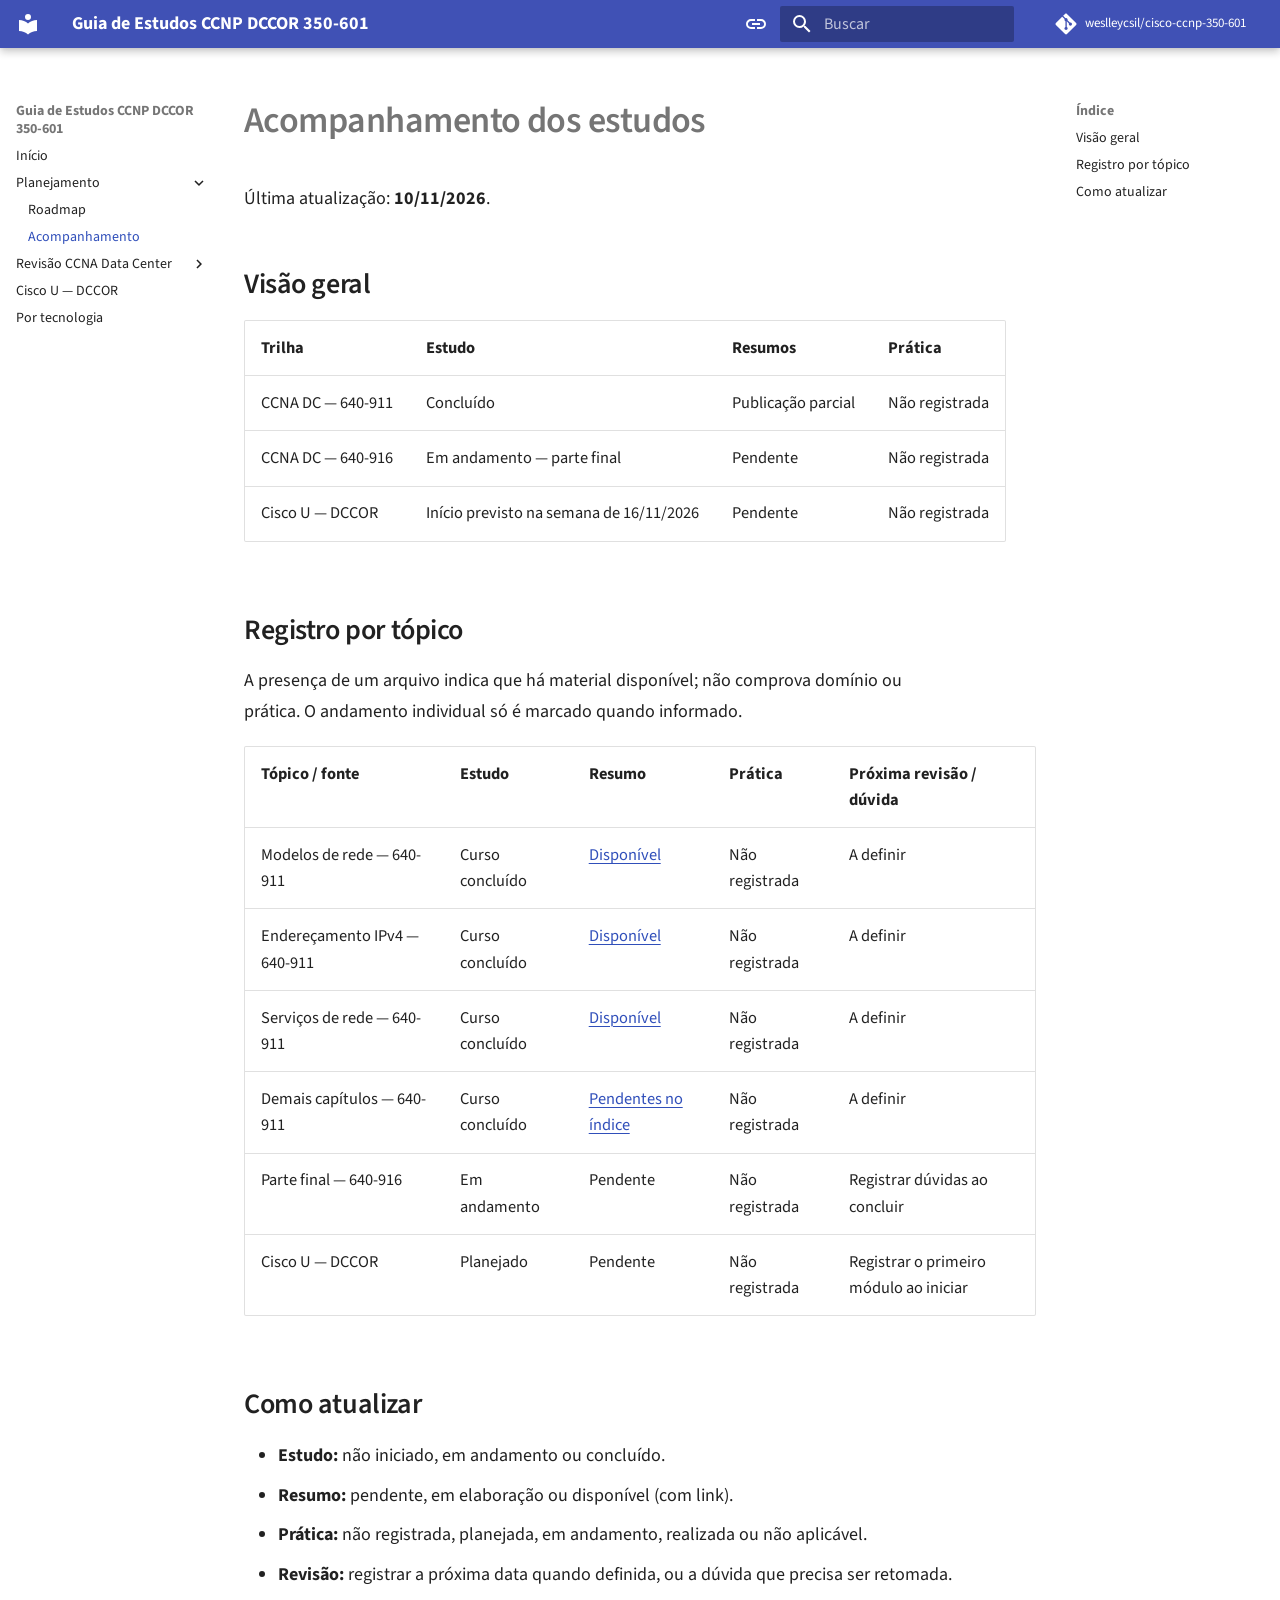
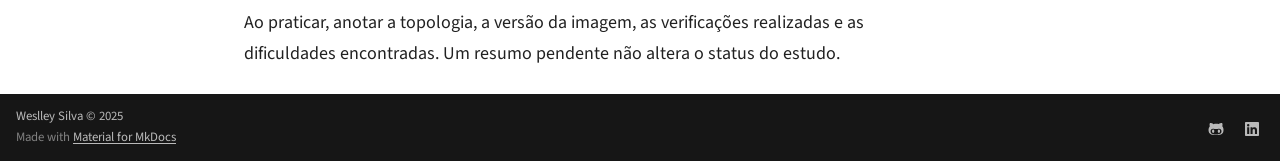
==== commit a948de5e: "Deployed cb8a7dc with MkDocs version: 1.6.1" ====
--- a/progress/index.html
+++ b/progress/index.html
@@ -12,29 +12,31 @@
         <meta name="author" content="Weslley Silva">
       
       
-        <link rel="canonical" href="https://infra.expert/cisco_ccnp_350-501/progress/">
-      
-      
-      
-      
-        
-          <link rel="alternate" href="/cisco_aci" hreflang="pt-BR">
+        <link rel="canonical" href="https://infra.expert/cisco-ccnp-350-601/progress/">
+      
+      
+        <link rel="prev" href="../roadmap/">
+      
+      
+        <link rel="next" href="../revisao-ccna-dc/">
+      
+      
         
       
       
       <link rel="icon" href="../assets/images/favicon.png">
-      <meta name="generator" content="mkdocs-1.6.1, mkdocs-material-9.7.7">
-    
-    
-      
-        <title>📊 Progresso - Guia de Estudos CCNP DCCOR 350-601</title>
-      
-    
-    
-      <link rel="stylesheet" href="../assets/stylesheets/main.ec1eaa64.min.css">
-      
-        
-        <link rel="stylesheet" href="../assets/stylesheets/palette.ab4e12ef.min.css">
+      <meta name="generator" content="mkdocs-1.6.1, mkdocs-material-9.8.1">
+    
+    
+      
+        <title>Acompanhamento - Guia de Estudos CCNP DCCOR 350-601</title>
+      
+    
+    
+      <link rel="stylesheet" href="../assets/stylesheets/main.57a0d79d.min.css">
+      
+        
+        <link rel="stylesheet" href="../assets/stylesheets/palette.fb2fffe2.min.css">
       
       
 
@@ -48,10 +50,12 @@
         
         
         <link rel="preconnect" href="https://fonts.gstatic.com" crossorigin>
-        <link rel="stylesheet" href="https://fonts.googleapis.com/css?family=Roboto:300,300i,400,400i,700,700i%7CRoboto+Mono:400,400i,700,700i&display=fallback">
-        <style>:root{--md-text-font:"Roboto";--md-code-font:"Roboto Mono"}</style>
-      
-    
+        <link rel="stylesheet" href="https://fonts.googleapis.com/css?family=Source+Sans+3:300,300i,400,400i,700,700i%7CRoboto+Mono:400,400i,700,700i&display=fallback">
+        <style>:root{--md-text-font:"Source Sans 3";--md-code-font:"Roboto Mono"}</style>
+      
+    
+    
+      <link rel="stylesheet" href="../stylesheets/reading.css">
     
     <script>__md_scope=new URL("..",location),__md_hash=e=>[...e].reduce(((e,_)=>(e<<5)-e+_.charCodeAt(0)),0),__md_get=(e,_=localStorage,t=__md_scope)=>JSON.parse(_.getItem(t.pathname+"."+e)),__md_set=(e,_,t=localStorage,a=__md_scope)=>{try{t.setItem(a.pathname+"."+e,JSON.stringify(_))}catch(e){}}</script>
     
@@ -78,7 +82,7 @@
     <div data-md-component="skip">
       
         
-        <a href="#progresso" class="md-skip">
+        <a href="#acompanhamento-dos-estudos" class="md-skip">
           Pular para conteúdo
         </a>
       
@@ -114,7 +118,7 @@
         <div class="md-header__topic" data-md-component="header-topic">
           <span class="md-ellipsis">
             
-              📊 Progresso
+              Acompanhamento
             
           </span>
         </div>
@@ -160,26 +164,6 @@
     
       <script>var palette=__md_get("__palette");if(palette&&palette.color){if("(prefers-color-scheme)"===palette.color.media){var media=matchMedia("(prefers-color-scheme: light)"),input=document.querySelector(media.matches?"[data-md-color-media='(prefers-color-scheme: light)']":"[data-md-color-media='(prefers-color-scheme: dark)']");palette.color.media=input.getAttribute("data-md-color-media"),palette.color.scheme=input.getAttribute("data-md-color-scheme"),palette.color.primary=input.getAttribute("data-md-color-primary"),palette.color.accent=input.getAttribute("data-md-color-accent")}for(var[key,value]of Object.entries(palette.color))document.body.setAttribute("data-md-color-"+key,value)}</script>
     
-    
-      <div class="md-header__option">
-  <div class="md-select">
-    
-    <button class="md-header__button md-icon" aria-label="Selecione o idioma">
-      <svg xmlns="http://www.w3.org/2000/svg" viewBox="0 0 24 24"><path d="m12.87 15.07-2.54-2.51.03-.03A17.5 17.5 0 0 0 14.07 6H17V4h-7V2H8v2H1v2h11.17C11.5 7.92 10.44 9.75 9 11.35 8.07 10.32 7.3 9.19 6.69 8h-2c.73 1.63 1.73 3.17 2.98 4.56l-5.09 5.02L4 19l5-5 3.11 3.11zM18.5 10h-2L12 22h2l1.12-3h4.75L21 22h2zm-2.62 7 1.62-4.33L19.12 17z"/></svg>
-    </button>
-    <div class="md-select__inner">
-      <ul class="md-select__list">
-        
-          <li class="md-select__item">
-            <a href="/cisco_aci" hreflang="pt-BR" class="md-select__link">
-              Português
-            </a>
-          </li>
-        
-      </ul>
-    </div>
-  </div>
-</div>
     
     
       
@@ -297,7 +281,7 @@
   <span class="md-ellipsis">
     
   
-    Inicio
+    Início
   
 
     
@@ -314,18 +298,20 @@
       
   
   
-  
-  
-    
-    
-    
-    
-    
-    <li class="md-nav__item md-nav__item--nested">
-      
-        
-        
-        <input class="md-nav__toggle md-toggle " type="checkbox" id="__nav_2" >
+    
+  
+  
+  
+    
+    
+    
+    
+    
+    <li class="md-nav__item md-nav__item--active md-nav__item--nested">
+      
+        
+        
+        <input class="md-nav__toggle md-toggle " type="checkbox" id="__nav_2" checked>
         
           
           <label class="md-nav__link" for="__nav_2" id="__nav_2_label" tabindex="0">
@@ -335,7 +321,7 @@
   <span class="md-ellipsis">
     
   
-    Revisão CCNA Data Center
+    Planejamento
   
 
     
@@ -346,12 +332,12 @@
             <span class="md-nav__icon md-icon"></span>
           </label>
         
-        <nav class="md-nav" data-md-level="1" aria-labelledby="__nav_2_label" aria-expanded="false">
+        <nav class="md-nav" data-md-level="1" aria-labelledby="__nav_2_label" aria-expanded="true">
           <label class="md-nav__title" for="__nav_2">
             <span class="md-nav__icon md-icon"></span>
             
   
-    Revisão CCNA Data Center
+    Planejamento
   
 
           </label>
@@ -364,14 +350,14 @@
   
   
     <li class="md-nav__item">
-      <a href="../revisao-ccna-dc/" class="md-nav__link">
-        
-  
-  
-  <span class="md-ellipsis">
-    
-  
-    Visão geral
+      <a href="../roadmap/" class="md-nav__link">
+        
+  
+  
+  <span class="md-ellipsis">
+    
+  
+    Roadmap
   
 
     
@@ -389,6 +375,121 @@
                 
   
   
+    
+  
+  
+  
+    <li class="md-nav__item md-nav__item--active">
+      
+      <input class="md-nav__toggle md-toggle" type="checkbox" id="__toc">
+      
+      
+        
+      
+      
+        <label class="md-nav__link md-nav__link--active" for="__toc">
+          
+  
+  
+  <span class="md-ellipsis">
+    
+  
+    Acompanhamento
+  
+
+    
+  </span>
+  
+  
+
+          <span class="md-nav__icon md-icon"></span>
+        </label>
+      
+      <a href="./" class="md-nav__link md-nav__link--active">
+        
+  
+  
+  <span class="md-ellipsis">
+    
+  
+    Acompanhamento
+  
+
+    
+  </span>
+  
+  
+
+      </a>
+      
+        
+
+<nav class="md-nav md-nav--secondary" aria-label="Índice">
+  
+  
+  
+    
+  
+  
+    <label class="md-nav__title" for="__toc">
+      <span class="md-nav__icon md-icon"></span>
+      Índice
+    </label>
+    <ul class="md-nav__list" data-md-component="toc" data-md-scrollfix>
+      
+        <li class="md-nav__item">
+  <a href="#visao-geral" class="md-nav__link">
+    <span class="md-ellipsis">
+      
+        Visão geral
+      
+    </span>
+  </a>
+  
+</li>
+      
+        <li class="md-nav__item">
+  <a href="#registro-por-topico" class="md-nav__link">
+    <span class="md-ellipsis">
+      
+        Registro por tópico
+      
+    </span>
+  </a>
+  
+</li>
+      
+        <li class="md-nav__item">
+  <a href="#como-atualizar" class="md-nav__link">
+    <span class="md-ellipsis">
+      
+        Como atualizar
+      
+    </span>
+  </a>
+  
+</li>
+      
+    </ul>
+  
+</nav>
+      
+    </li>
+  
+
+              
+            
+          </ul>
+        </nav>
+      
+    </li>
+  
+
+    
+      
+      
+  
+  
   
   
     
@@ -400,17 +501,17 @@
       
         
         
-        <input class="md-nav__toggle md-toggle " type="checkbox" id="__nav_2_2" >
-        
-          
-          <label class="md-nav__link" for="__nav_2_2" id="__nav_2_2_label" tabindex="0">
-            
-  
-  
-  <span class="md-ellipsis">
-    
-  
-    DCICN 640-911
+        <input class="md-nav__toggle md-toggle " type="checkbox" id="__nav_3" >
+        
+          
+          <label class="md-nav__link" for="__nav_3" id="__nav_3_label" tabindex="0">
+            
+  
+  
+  <span class="md-ellipsis">
+    
+  
+    Revisão CCNA Data Center
   
 
     
@@ -421,12 +522,12 @@
             <span class="md-nav__icon md-icon"></span>
           </label>
         
-        <nav class="md-nav" data-md-level="2" aria-labelledby="__nav_2_2_label" aria-expanded="false">
-          <label class="md-nav__title" for="__nav_2_2">
+        <nav class="md-nav" data-md-level="1" aria-labelledby="__nav_3_label" aria-expanded="false">
+          <label class="md-nav__title" for="__nav_3">
             <span class="md-nav__icon md-icon"></span>
             
   
-    DCICN 640-911
+    Revisão CCNA Data Center
   
 
           </label>
@@ -439,6 +540,81 @@
   
   
     <li class="md-nav__item">
+      <a href="../revisao-ccna-dc/" class="md-nav__link">
+        
+  
+  
+  <span class="md-ellipsis">
+    
+  
+    Visão geral
+  
+
+    
+  </span>
+  
+  
+
+      </a>
+    </li>
+  
+
+              
+            
+              
+                
+  
+  
+  
+  
+    
+    
+    
+    
+    
+    <li class="md-nav__item md-nav__item--nested">
+      
+        
+        
+        <input class="md-nav__toggle md-toggle " type="checkbox" id="__nav_3_2" >
+        
+          
+          <label class="md-nav__link" for="__nav_3_2" id="__nav_3_2_label" tabindex="0">
+            
+  
+  
+  <span class="md-ellipsis">
+    
+  
+    DCICN 640-911
+  
+
+    
+  </span>
+  
+  
+
+            <span class="md-nav__icon md-icon"></span>
+          </label>
+        
+        <nav class="md-nav" data-md-level="2" aria-labelledby="__nav_3_2_label" aria-expanded="false">
+          <label class="md-nav__title" for="__nav_3_2">
+            <span class="md-nav__icon md-icon"></span>
+            
+  
+    DCICN 640-911
+  
+
+          </label>
+          <ul class="md-nav__list" data-md-scrollfix>
+            
+              
+                
+  
+  
+  
+  
+    <li class="md-nav__item">
       <a href="../revisao-ccna-dc/640-911/" class="md-nav__link">
         
   
@@ -474,7 +650,7 @@
   <span class="md-ellipsis">
     
   
-    Modelos de Rede
+    Modelos de rede
   
 
     
@@ -530,7 +706,7 @@
   <span class="md-ellipsis">
     
   
-    Serviços de Rede
+    Serviços de rede
   
 
     
@@ -566,14 +742,41 @@
   
   
     <li class="md-nav__item">
-      <a href="../roadmap/" class="md-nav__link">
-        
-  
-  
-  <span class="md-ellipsis">
-    
-  
-    Roadmap
+      <a href="../cisco-u/" class="md-nav__link">
+        
+  
+  
+  <span class="md-ellipsis">
+    
+  
+    Cisco U — DCCOR
+  
+
+    
+  </span>
+  
+  
+
+      </a>
+    </li>
+  
+
+    
+      
+      
+  
+  
+  
+  
+    <li class="md-nav__item">
+      <a href="../tecnologias/" class="md-nav__link">
+        
+  
+  
+  <span class="md-ellipsis">
+    
+  
+    Por tecnologia
   
 
     
@@ -613,10 +816,10 @@
     <ul class="md-nav__list" data-md-component="toc" data-md-scrollfix>
       
         <li class="md-nav__item">
-  <a href="#status" class="md-nav__link">
+  <a href="#visao-geral" class="md-nav__link">
     <span class="md-ellipsis">
       
-        Status
+        Visão geral
       
     </span>
   </a>
@@ -624,10 +827,10 @@
 </li>
       
         <li class="md-nav__item">
-  <a href="#network" class="md-nav__link">
+  <a href="#registro-por-topico" class="md-nav__link">
     <span class="md-ellipsis">
       
-        Network
+        Registro por tópico
       
     </span>
   </a>
@@ -635,54 +838,10 @@
 </li>
       
         <li class="md-nav__item">
-  <a href="#vxlan" class="md-nav__link">
+  <a href="#como-atualizar" class="md-nav__link">
     <span class="md-ellipsis">
       
-        VXLAN
-      
-    </span>
-  </a>
-  
-</li>
-      
-        <li class="md-nav__item">
-  <a href="#ucs" class="md-nav__link">
-    <span class="md-ellipsis">
-      
-        UCS
-      
-    </span>
-  </a>
-  
-</li>
-      
-        <li class="md-nav__item">
-  <a href="#storage" class="md-nav__link">
-    <span class="md-ellipsis">
-      
-        Storage
-      
-    </span>
-  </a>
-  
-</li>
-      
-        <li class="md-nav__item">
-  <a href="#aci" class="md-nav__link">
-    <span class="md-ellipsis">
-      
-        ACI
-      
-    </span>
-  </a>
-  
-</li>
-      
-        <li class="md-nav__item">
-  <a href="#automacao" class="md-nav__link">
-    <span class="md-ellipsis">
-      
-        Automação
+        Como atualizar
       
     </span>
   </a>
@@ -709,51 +868,104 @@
   
 
 
-<h1 id="progresso">📊 Progresso<a class="headerlink" href="#progresso" title="Permanent link">&para;</a></h1>
-<h2 id="status">Status<a class="headerlink" href="#status" title="Permanent link">&para;</a></h2>
+<h1 id="acompanhamento-dos-estudos">Acompanhamento dos estudos<a class="headerlink" href="#acompanhamento-dos-estudos" title="Permanent link">&para;</a></h1>
+<p>Última atualização: <strong>10/11/2026</strong>.</p>
+<h2 id="visao-geral">Visão geral<a class="headerlink" href="#visao-geral" title="Permanent link">&para;</a></h2>
+<table>
+<thead>
+<tr>
+<th>Trilha</th>
+<th>Estudo</th>
+<th>Resumos</th>
+<th>Prática</th>
+</tr>
+</thead>
+<tbody>
+<tr>
+<td>CCNA DC — 640-911</td>
+<td>Concluído</td>
+<td>Publicação parcial</td>
+<td>Não registrada</td>
+</tr>
+<tr>
+<td>CCNA DC — 640-916</td>
+<td>Em andamento — parte final</td>
+<td>Pendente</td>
+<td>Não registrada</td>
+</tr>
+<tr>
+<td>Cisco U — DCCOR</td>
+<td>Início previsto na semana de 16/11/2026</td>
+<td>Pendente</td>
+<td>Não registrada</td>
+</tr>
+</tbody>
+</table>
+<h2 id="registro-por-topico">Registro por tópico<a class="headerlink" href="#registro-por-topico" title="Permanent link">&para;</a></h2>
+<p>A presença de um arquivo indica que há material disponível; não comprova domínio ou prática. O andamento individual só é marcado quando informado.</p>
+<table>
+<thead>
+<tr>
+<th>Tópico / fonte</th>
+<th>Estudo</th>
+<th>Resumo</th>
+<th>Prática</th>
+<th>Próxima revisão / dúvida</th>
+</tr>
+</thead>
+<tbody>
+<tr>
+<td>Modelos de rede — 640-911</td>
+<td>Curso concluído</td>
+<td><a href="../revisao-ccna-dc/640-911/modelos-de-rede/">Disponível</a></td>
+<td>Não registrada</td>
+<td>A definir</td>
+</tr>
+<tr>
+<td>Endereçamento IPv4 — 640-911</td>
+<td>Curso concluído</td>
+<td><a href="../revisao-ccna-dc/640-911/enderecamento-ipv4/">Disponível</a></td>
+<td>Não registrada</td>
+<td>A definir</td>
+</tr>
+<tr>
+<td>Serviços de rede — 640-911</td>
+<td>Curso concluído</td>
+<td><a href="../revisao-ccna-dc/640-911/servicos-de-rede/">Disponível</a></td>
+<td>Não registrada</td>
+<td>A definir</td>
+</tr>
+<tr>
+<td>Demais capítulos — 640-911</td>
+<td>Curso concluído</td>
+<td><a href="../revisao-ccna-dc/640-911/">Pendentes no índice</a></td>
+<td>Não registrada</td>
+<td>A definir</td>
+</tr>
+<tr>
+<td>Parte final — 640-916</td>
+<td>Em andamento</td>
+<td>Pendente</td>
+<td>Não registrada</td>
+<td>Registrar dúvidas ao concluir</td>
+</tr>
+<tr>
+<td>Cisco U — DCCOR</td>
+<td>Planejado</td>
+<td>Pendente</td>
+<td>Não registrada</td>
+<td>Registrar o primeiro módulo ao iniciar</td>
+</tr>
+</tbody>
+</table>
+<h2 id="como-atualizar">Como atualizar<a class="headerlink" href="#como-atualizar" title="Permanent link">&para;</a></h2>
 <ul>
-<li>⬜ Não iniciado</li>
-<li>🟡 Em andamento</li>
-<li>✅ Concluído</li>
+<li><strong>Estudo:</strong> não iniciado, em andamento ou concluído.</li>
+<li><strong>Resumo:</strong> pendente, em elaboração ou disponível (com link).</li>
+<li><strong>Prática:</strong> não registrada, planejada, em andamento, realizada ou não aplicável.</li>
+<li><strong>Revisão:</strong> registrar a próxima data quando definida, ou a dúvida que precisa ser retomada.</li>
 </ul>
-<hr />
-<h2 id="network">Network<a class="headerlink" href="#network" title="Permanent link">&para;</a></h2>
-<ul>
-<li>⬜ vPC</li>
-<li>⬜ HSRP</li>
-<li>⬜ OSPF</li>
-<li>⬜ BGP</li>
-</ul>
-<h2 id="vxlan">VXLAN<a class="headerlink" href="#vxlan" title="Permanent link">&para;</a></h2>
-<ul>
-<li>⬜ VXLAN básico</li>
-<li>⬜ EVPN L2</li>
-<li>⬜ EVPN L3</li>
-</ul>
-<h2 id="ucs">UCS<a class="headerlink" href="#ucs" title="Permanent link">&para;</a></h2>
-<ul>
-<li>⬜ Architecture</li>
-<li>⬜ Service Profiles</li>
-<li>⬜ Intersight</li>
-</ul>
-<h2 id="storage">Storage<a class="headerlink" href="#storage" title="Permanent link">&para;</a></h2>
-<ul>
-<li>⬜ FC</li>
-<li>⬜ Zoning</li>
-<li>⬜ iSCSI</li>
-</ul>
-<h2 id="aci">ACI<a class="headerlink" href="#aci" title="Permanent link">&para;</a></h2>
-<ul>
-<li>⬜ Tenant</li>
-<li>⬜ EPG</li>
-<li>⬜ Contracts</li>
-</ul>
-<h2 id="automacao">Automação<a class="headerlink" href="#automacao" title="Permanent link">&para;</a></h2>
-<ul>
-<li>⬜ NX-API</li>
-<li>⬜ Ansible</li>
-<li>⬜ Python</li>
-</ul>
+<p>Ao praticar, anotar a topologia, a versão da imagem, as verificações realizadas e as dificuldades encontradas. Um resumo pendente não altera o status do estudo.</p>
 
 
 
@@ -834,10 +1046,10 @@
     
       
       
-      <script id="__config" type="application/json">{"annotate": null, "base": "..", "features": [], "search": "../assets/javascripts/workers/search.2c215733.min.js", "tags": null, "translations": {"clipboard.copied": "Copiado para \u00e1rea de transfer\u00eancia", "clipboard.copy": "Copiar para \u00e1rea de transfer\u00eancia", "search.result.more.one": "mais 1 nesta p\u00e1gina", "search.result.more.other": "# mais nesta p\u00e1gina", "search.result.none": "Nenhum documento encontrado", "search.result.one": "1 documento encontrado", "search.result.other": "# documentos encontrados", "search.result.placeholder": "Digite para iniciar a busca", "search.result.term.missing": "Ausente", "select.version": "Selecione a vers\u00e3o"}, "version": null}</script>
-    
-    
-      <script src="../assets/javascripts/bundle.d7400e89.min.js"></script>
+      <script id="__config" type="application/json">{"annotate": null, "base": "..", "features": [], "search": "../assets/javascripts/workers/search.a7633da7.min.js", "tags": null, "translations": {"clipboard.copied": "Copiado para \u00e1rea de transfer\u00eancia", "clipboard.copy": "Copiar para \u00e1rea de transfer\u00eancia", "search.result.more.one": "mais 1 nesta p\u00e1gina", "search.result.more.other": "# mais nesta p\u00e1gina", "search.result.none": "Nenhum documento encontrado", "search.result.one": "1 documento encontrado", "search.result.other": "# documentos encontrados", "search.result.placeholder": "Digite para iniciar a busca", "search.result.term.missing": "Ausente", "select.version": "Selecione a vers\u00e3o"}, "version": null}</script>
+    
+    
+      <script src="../assets/javascripts/bundle.a5f9d56c.min.js"></script>
       
     
   </body>
--- a/assets/stylesheets/main.57a0d79d.min.css
+++ b/assets/stylesheets/main.57a0d79d.min.css
@@ -0,0 +1,6 @@
+@charset "UTF-8";html{box-sizing:border-box;-webkit-text-size-adjust:none;-moz-text-size-adjust:none;text-size-adjust:none}*,:after,:before{box-sizing:inherit}@media(prefers-reduced-motion){*,:after,:before{transition:none!important}}body{margin:0;-webkit-font-smoothing:antialiased;-moz-osx-font-smoothing:grayscale;--md-text-font-family:var(--md-text-font, _),
+    -apple-system, BlinkMacSystemFont, Helvetica, Arial, sans-serif;--md-code-font-family:var(--md-code-font, _),
+    SFMono-Regular, Consolas, Menlo, monospace}.md-typeset code:not(.focus-visible),a,button,input,label{-webkit-tap-highlight-color:transparent}a{color:inherit;text-decoration:none}hr{box-sizing:initial;display:block;height:.05rem;padding:0;overflow:visible;border:0}small{font-size:80%}sub,sup{line-height:1em}img{border-style:none}table{border-spacing:0;border-collapse:initial}td,th{font-weight:400;vertical-align:top}button{padding:0;margin:0;font-family:inherit;font-size:inherit;background:#0000;border:0}input{border:0;outline:none}:root{--md-primary-fg-color:#4051b5;--md-primary-fg-color--light:#5d6cc0;--md-primary-fg-color--dark:#303fa1;--md-primary-bg-color:#fff;--md-primary-bg-color--light:#ffffffb3;--md-accent-fg-color:#526cfe;--md-accent-fg-color--transparent:#526cfe1a;--md-accent-bg-color:#fff;--md-accent-bg-color--light:#ffffffb3;--md-typeset-table-sort-icon:url("data:image/svg+xml;charset=utf-8,<svg xmlns='http://www.w3.org/2000/svg' viewBox='0 0 24 24'><path d='m18 21-4-4h3V7h-3l4-4 4 4h-3v10h3M2 19v-2h10v2M2 13v-2h7v2M2 7V5h4v2z'/></svg>");--md-typeset-table-sort-icon--asc:url("data:image/svg+xml;charset=utf-8,<svg xmlns='http://www.w3.org/2000/svg' viewBox='0 0 24 24'><path d='M19 17h3l-4 4-4-4h3V3h2M2 17h10v2H2M6 5v2H2V5m0 6h7v2H2z'/></svg>");--md-typeset-table-sort-icon--desc:url("data:image/svg+xml;charset=utf-8,<svg xmlns='http://www.w3.org/2000/svg' viewBox='0 0 24 24'><path d='M19 7h3l-4-4-4 4h3v14h2M2 17h10v2H2M6 5v2H2V5m0 6h7v2H2z'/></svg>")}[data-md-color-scheme=default]{color-scheme:light}[data-md-color-scheme=default] img[src$="#gh-dark-mode-only"],[data-md-color-scheme=default] img[src$="#only-dark"]{display:none}:root,[data-md-color-scheme=default]{--md-hue:225deg;--md-default-fg-color:#000000de;--md-default-fg-color--light:#0000008a;--md-default-fg-color--lighter:#00000052;--md-default-fg-color--lightest:#00000012;--md-default-bg-color:#fff;--md-default-bg-color--light:#ffffffb3;--md-default-bg-color--lighter:#ffffff4d;--md-default-bg-color--lightest:#ffffff1f;--md-code-fg-color:#36464e;--md-code-bg-color:#f5f5f5;--md-code-bg-color--light:#f5f5f5b3;--md-code-bg-color--lighter:#f5f5f54d;--md-code-hl-color:#4287ff;--md-code-hl-color--light:#4287ff1a;--md-code-hl-number-color:#d52a2a;--md-code-hl-special-color:#db1457;--md-code-hl-function-color:#a846b9;--md-code-hl-constant-color:#6e59d9;--md-code-hl-keyword-color:#3f6ec6;--md-code-hl-string-color:#1c7d4d;--md-code-hl-name-color:var(--md-code-fg-color);--md-code-hl-operator-color:var(--md-default-fg-color--light);--md-code-hl-punctuation-color:var(--md-default-fg-color--light);--md-code-hl-comment-color:var(--md-default-fg-color--light);--md-code-hl-generic-color:var(--md-default-fg-color--light);--md-code-hl-variable-color:var(--md-default-fg-color--light);--md-typeset-color:var(--md-default-fg-color);--md-typeset-a-color:var(--md-primary-fg-color);--md-typeset-del-color:#f5503d26;--md-typeset-ins-color:#0bd57026;--md-typeset-kbd-color:#fafafa;--md-typeset-kbd-accent-color:#fff;--md-typeset-kbd-border-color:#b8b8b8;--md-typeset-mark-color:#ffff0080;--md-typeset-table-color:#0000001f;--md-typeset-table-color--light:#00000009;--md-admonition-fg-color:var(--md-default-fg-color);--md-admonition-bg-color:var(--md-default-bg-color);--md-warning-fg-color:#000000de;--md-warning-bg-color:#ff9;--md-footer-fg-color:#fff;--md-footer-fg-color--light:#ffffffb3;--md-footer-fg-color--lighter:#ffffff73;--md-footer-bg-color:#000000de;--md-footer-bg-color--dark:#00000052;--md-shadow-z1:0 0.2rem 0.5rem #0000000d,
+    0 0 0.05rem #0000001a;--md-shadow-z2:0 0.2rem 0.5rem #0000001a,
+    0 0 0.05rem #00000040;--md-shadow-z3:0 0.2rem 0.5rem #0003,
+    0 0 0.05rem #00000059}.md-icon svg{display:block;width:1.2rem;height:1.2rem;fill:currentcolor}aside,body,input{font-family:var(--md-text-font-family);font-feature-settings:"kern","liga";color:var(--md-typeset-color)}code,kbd,pre{font-family:var(--md-code-font-family);font-feature-settings:"kern"}.md-typeset{font-size:.8rem;line-height:1.6;overflow-wrap:break-word;-webkit-print-color-adjust:exact;color-adjust:exact}@media print{.md-typeset{font-size:.68rem}.md-typeset code,.md-typeset kbd,.md-typeset pre{white-space:pre-wrap}}.md-typeset blockquote,.md-typeset dl,.md-typeset figure,.md-typeset ol,.md-typeset pre,.md-typeset ul{margin-top:1em;margin-bottom:1em}.md-typeset h1{margin:0 0 1.25em;font-size:2em;line-height:1.3;color:var(--md-default-fg-color--light)}.md-typeset h1,.md-typeset h2{font-weight:300;letter-spacing:-.01em}.md-typeset h2{margin:1.6em 0 .64em;font-size:1.5625em;line-height:1.4}.md-typeset h3{margin:1.6em 0 .8em;font-size:1.25em;font-weight:400;line-height:1.5;letter-spacing:-.01em}.md-typeset h2+h3{margin-top:.8em}.md-typeset h4{margin:1em 0;font-weight:700;letter-spacing:-.01em}.md-typeset h5,.md-typeset h6{margin:1.25em 0;font-size:.8em;font-weight:700;color:var(--md-default-fg-color--light);letter-spacing:-.01em}.md-typeset h5{text-transform:uppercase}.md-typeset h5 code{text-transform:none}.md-typeset hr{display:flow-root;margin:1.5em 0;border-bottom:.05rem solid var(--md-default-fg-color--lightest)}.md-typeset a{color:var(--md-typeset-a-color);word-break:break-word}.md-typeset a,.md-typeset a:before{transition:color 125ms}.md-typeset a:focus,.md-typeset a:hover{color:var(--md-accent-fg-color)}.md-typeset a:focus code,.md-typeset a:hover code{color:var(--md-accent-fg-color);background-color:var(--md-accent-fg-color--transparent)}.md-typeset a code{color:var(--md-typeset-a-color)}.md-typeset a.focus-visible{outline-color:var(--md-accent-fg-color);outline-offset:.2rem}.md-typeset code,.md-typeset kbd,.md-typeset pre{font-variant-ligatures:none;color:var(--md-code-fg-color);direction:ltr;transition:background-color 125ms}.md-typeset code{padding:0 .2941176471em;font-size:.85em;word-break:break-word;background-color:var(--md-code-bg-color);border-radius:.1rem;-webkit-box-decoration-break:clone;box-decoration-break:clone;transition:color 125ms,background-color 125ms}.md-typeset code:not(.focus-visible){outline:none}.md-typeset pre{position:relative;display:flow-root;line-height:1.4}.md-typeset pre>code{display:block;padding:.7720588235em 1.1764705882em;margin:0;overflow:auto;word-break:normal;touch-action:auto;scrollbar-color:var(--md-default-fg-color--lighter) #0000;scrollbar-width:thin;outline-color:var(--md-accent-fg-color);box-shadow:none;-webkit-box-decoration-break:slice;box-decoration-break:slice}.md-typeset pre>code:hover{scrollbar-color:var(--md-accent-fg-color) #0000}.md-typeset pre>code::-webkit-scrollbar{width:.2rem;height:.2rem}.md-typeset pre>code::-webkit-scrollbar-thumb{background-color:var(--md-default-fg-color--lighter)}.md-typeset pre>code::-webkit-scrollbar-thumb:hover{background-color:var(--md-accent-fg-color)}.md-typeset kbd{display:inline-block;padding:0 .6666666667em;font-size:.75em;color:var(--md-default-fg-color);word-break:break-word;vertical-align:text-top;background-color:var(--md-typeset-kbd-color);border-radius:.1rem;box-shadow:0 .1rem 0 .05rem var(--md-typeset-kbd-border-color),0 .1rem 0 var(--md-typeset-kbd-border-color),0 -.1rem .2rem var(--md-typeset-kbd-accent-color) inset}.md-typeset mark{color:inherit;word-break:break-word;background-color:var(--md-typeset-mark-color);-webkit-box-decoration-break:clone;box-decoration-break:clone}.md-typeset abbr{text-decoration:none;cursor:help}.md-typeset [data-preview],.md-typeset abbr{border-bottom:.05rem dotted var(--md-default-fg-color--light)}.md-typeset small{opacity:.75}[dir=ltr] .md-typeset sub,[dir=ltr] .md-typeset sup{margin-left:.078125em}[dir=rtl] .md-typeset sub,[dir=rtl] .md-typeset sup{margin-right:.078125em}[dir=ltr] .md-typeset blockquote{padding-left:.6rem;border-left:.2rem solid var(--md-default-fg-color--lighter)}[dir=rtl] .md-typeset blockquote{padding-right:.6rem;border-right:.2rem solid var(--md-default-fg-color--lighter)}.md-typeset blockquote{margin-left:0;margin-right:0;color:var(--md-default-fg-color--light)}.md-typeset ul{list-style-type:disc}.md-typeset ul[type]{list-style-type:revert-layer}[dir=ltr] .md-typeset ol,[dir=ltr] .md-typeset ol li ol,[dir=ltr] .md-typeset ol li ul,[dir=ltr] .md-typeset ul,[dir=ltr] .md-typeset ul li ol,[dir=ltr] .md-typeset ul li ul{margin-left:.625em}[dir=rtl] .md-typeset ol,[dir=rtl] .md-typeset ol li ol,[dir=rtl] .md-typeset ol li ul,[dir=rtl] .md-typeset ul,[dir=rtl] .md-typeset ul li ol,[dir=rtl] .md-typeset ul li ul{margin-right:.625em}.md-typeset ol,.md-typeset ul{padding:0}.md-typeset ol:not([hidden]),.md-typeset ul:not([hidden]){display:flow-root}.md-typeset ol ol,.md-typeset ul ol{list-style-type:lower-alpha}.md-typeset ol ol ol,.md-typeset ul ol ol{list-style-type:lower-roman}.md-typeset ol ol ol ol,.md-typeset ul ol ol ol{list-style-type:upper-alpha}.md-typeset ol ol ol ol ol,.md-typeset ul ol ol ol ol{list-style-type:upper-roman}.md-typeset ol[type],.md-typeset ul[type]{list-style-type:revert-layer}[dir=ltr] .md-typeset ol li,[dir=ltr] .md-typeset ul li{margin-left:1.25em}[dir=rtl] .md-typeset ol li,[dir=rtl] .md-typeset ul li{margin-right:1.25em}.md-typeset ol li,.md-typeset ul li{margin-bottom:.5em}.md-typeset ol li blockquote,.md-typeset ol li p,.md-typeset ul li blockquote,.md-typeset ul li p{margin:.5em 0}.md-typeset ol li:last-child,.md-typeset ul li:last-child{margin-bottom:0}.md-typeset ol li ol,.md-typeset ol li ul,.md-typeset ul li ol,.md-typeset ul li ul{margin-top:.5em;margin-bottom:.5em}[dir=ltr] .md-typeset dd{margin-left:1.875em}[dir=rtl] .md-typeset dd{margin-right:1.875em}.md-typeset dd{margin-top:1em;margin-bottom:1.5em}.md-typeset img,.md-typeset svg,.md-typeset video{max-width:100%;height:auto}.md-typeset img[align=left]{margin:1em 1em 1em 0}.md-typeset img[align=right]{margin:1em 0 1em 1em}.md-typeset img[align]:only-child{margin-top:0}.md-typeset figure{display:flow-root;width:fit-content;max-width:100%;margin:1em auto;text-align:center}.md-typeset figure img{display:block;margin:0 auto}.md-typeset figcaption{max-width:24rem;margin:1em auto;font-style:italic}.md-typeset iframe{max-width:100%}.md-typeset table:not([class]){display:inline-block;max-width:100%;overflow:auto;font-size:.64rem;touch-action:auto;background-color:var(--md-default-bg-color);border:.05rem solid var(--md-typeset-table-color);border-radius:.1rem}@media print{.md-typeset table:not([class]){display:table}}.md-typeset table:not([class])+*{margin-top:1.5em}.md-typeset table:not([class]) td>:first-child,.md-typeset table:not([class]) th>:first-child{margin-top:0}.md-typeset table:not([class]) td>:last-child,.md-typeset table:not([class]) th>:last-child{margin-bottom:0}.md-typeset table:not([class]) td:not([align]),.md-typeset table:not([class]) th:not([align]){text-align:left}[dir=rtl] .md-typeset table:not([class]) td:not([align]),[dir=rtl] .md-typeset table:not([class]) th:not([align]){text-align:right}.md-typeset table:not([class]) th{min-width:5rem;padding:.9375em 1.25em;font-weight:700;vertical-align:top}.md-typeset table:not([class]) td{padding:.9375em 1.25em;vertical-align:top;border-top:.05rem solid var(--md-typeset-table-color)}.md-typeset table:not([class]) tbody tr{transition:background-color 125ms}.md-typeset table:not([class]) tbody tr:hover{background-color:var(--md-typeset-table-color--light);box-shadow:0 .05rem 0 var(--md-default-bg-color) inset}.md-typeset table:not([class]) a{word-break:normal}.md-typeset table th[role=columnheader]{cursor:pointer}[dir=ltr] .md-typeset table th[role=columnheader]:after{margin-left:.5em}[dir=rtl] .md-typeset table th[role=columnheader]:after{margin-right:.5em}.md-typeset table th[role=columnheader]:after{display:inline-block;width:1.2em;height:1.2em;vertical-align:text-bottom;content:"";-webkit-mask-image:var(--md-typeset-table-sort-icon);mask-image:var(--md-typeset-table-sort-icon);-webkit-mask-repeat:no-repeat;mask-repeat:no-repeat;-webkit-mask-size:contain;mask-size:contain;transition:background-color 125ms}.md-typeset table th[role=columnheader]:hover:after{background-color:var(--md-default-fg-color--lighter)}.md-typeset table th[role=columnheader][aria-sort=ascending]:after{background-color:var(--md-default-fg-color--light);-webkit-mask-image:var(--md-typeset-table-sort-icon--asc);mask-image:var(--md-typeset-table-sort-icon--asc)}.md-typeset table th[role=columnheader][aria-sort=descending]:after{background-color:var(--md-default-fg-color--light);-webkit-mask-image:var(--md-typeset-table-sort-icon--desc);mask-image:var(--md-typeset-table-sort-icon--desc)}.md-typeset__scrollwrap{margin:1em -.8rem;overflow-x:auto;touch-action:auto}.md-typeset__table{display:inline-block;padding:0 .8rem;margin-bottom:.5em}@media print{.md-typeset__table{display:block}}html .md-typeset__table table{display:table;width:100%;margin:0;overflow:hidden}@media screen and (max-width:44.984375em){.md-content__inner>pre{margin:1em -.8rem}.md-content__inner>pre code{border-radius:0}}.md-typeset .md-author{position:relative;display:block;flex-shrink:0;width:1.6rem;height:1.6rem;overflow:hidden;border-radius:100%;transition:color 125ms,transform 125ms}.md-typeset .md-author img{display:block}.md-typeset .md-author--more{font-size:.6rem;font-weight:700;line-height:1.6rem;color:var(--md-default-fg-color--lighter);text-align:center;background:var(--md-default-fg-color--lightest)}.md-typeset .md-author--long{width:2.4rem;height:2.4rem}.md-typeset a.md-author{transform:scale(1)}.md-typeset a.md-author img{filter:grayscale(100%) opacity(75%);border-radius:100%;transition:filter 125ms}.md-typeset a.md-author:focus,.md-typeset a.md-author:hover{z-index:1;transform:scale(1.1)}.md-typeset a.md-author:focus img,.md-typeset a.md-author:hover img{filter:grayscale(0)}.md-banner{overflow:auto;color:var(--md-footer-fg-color);background-color:var(--md-footer-bg-color)}@media print{.md-banner{display:none}}.md-banner--warning{color:var(--md-warning-fg-color);background-color:var(--md-warning-bg-color)}.md-banner__inner{padding:0 .8rem;margin:.6rem auto;font-size:.7rem}[dir=ltr] .md-banner__button{float:right}[dir=rtl] .md-banner__button{float:left}.md-banner__button{color:inherit;cursor:pointer;transition:opacity .25s}.no-js .md-banner__button{display:none}.md-banner__button:hover{opacity:.7}html{height:100%;overflow-x:hidden;font-size:125%}@media screen and (min-width:100em){html{font-size:137.5%}}@media screen and (min-width:125em){html{font-size:150%}}body{position:relative;display:flex;flex-direction:column;width:100%;min-height:100%;font-size:.5rem;background-color:var(--md-default-bg-color)}@media print{body{display:block}}@media screen and (max-width:59.984375em){body[data-md-scrolllock]{position:fixed}}.md-grid{max-width:61rem;margin-left:auto;margin-right:auto}.md-container{display:flex;flex-grow:1;flex-direction:column}@media print{.md-container{display:block}}.md-main{flex-grow:1}.md-main__inner{display:flex;height:100%;margin-top:1.5rem}.md-ellipsis{overflow:hidden;text-overflow:ellipsis}.md-toggle{display:none}.md-option{position:absolute;width:0;height:0;opacity:0}.md-option:checked+label:not([hidden]){display:block}.md-option.focus-visible+label{outline-style:auto;outline-color:var(--md-accent-fg-color)}.md-skip{position:fixed;z-index:-1;padding:.3rem .5rem;margin:.5rem;font-size:.64rem;color:var(--md-default-bg-color);background-color:var(--md-default-fg-color);border-radius:.1rem;outline-color:var(--md-accent-fg-color);opacity:0;transform:translateY(.4rem)}.md-skip:focus{z-index:10;opacity:1;transition:transform .25s cubic-bezier(.4,0,.2,1),opacity 175ms 75ms;transform:translateY(0)}@page{margin:25mm}:root{--md-clipboard-icon:url("data:image/svg+xml;charset=utf-8,<svg xmlns='http://www.w3.org/2000/svg' viewBox='0 0 24 24'><path d='M19 21H8V7h11m0-2H8a2 2 0 0 0-2 2v14a2 2 0 0 0 2 2h11a2 2 0 0 0 2-2V7a2 2 0 0 0-2-2m-3-4H4a2 2 0 0 0-2 2v14h2V3h12z'/></svg>");--md-code-select-icon:url("data:image/svg+xml;charset=utf-8,<svg xmlns='http://www.w3.org/2000/svg' viewBox='0 0 24 24'><path d='M19 19h-4v2h4c1.1 0 2-.9 2-2v-4h-2m0-12h-4v2h4v4h2V5c0-1.1-.9-2-2-2M5 5h4V3H5c-1.1 0-2 .9-2 2v4h2m0 6H3v4c0 1.1.9 2 2 2h4v-2H5zm2-4h2v2H7zm4 0h2v2h-2zm4 0h2v2h-2zM7 7h2v2H7zm4 0h2v2h-2zm4 0h2v2h-2zm-8 8h2v2H7zm4 0h2v2h-2zm4 0h2v2h-2z'/></svg>");--md-code-copy-icon:url("data:image/svg+xml;charset=utf-8,<svg xmlns='http://www.w3.org/2000/svg' viewBox='0 0 24 24'><path d='M19 21H8V7h11m0-2H8a2 2 0 0 0-2 2v14a2 2 0 0 0 2 2h11a2 2 0 0 0 2-2V7a2 2 0 0 0-2-2m-3-4H4a2 2 0 0 0-2 2v14h2V3h12z'/></svg>")}.md-clipboard{z-index:1;width:1.5em;height:1.5em;color:var(--md-default-fg-color--lightest);cursor:pointer;border-radius:.1rem;outline-color:var(--md-accent-fg-color);outline-offset:.1rem;transition:color .25s}@media print{.md-clipboard{display:none}}.md-clipboard:not(.focus-visible){outline:none;-webkit-tap-highlight-color:transparent}:hover>.md-clipboard{color:var(--md-default-fg-color--light)}.md-clipboard:focus,.md-clipboard:hover{color:var(--md-accent-fg-color)}.md-clipboard:after{display:block;width:1.125em;height:1.125em;margin:0 auto;content:"";background-color:currentcolor;-webkit-mask-image:var(--md-clipboard-icon);mask-image:var(--md-clipboard-icon);-webkit-mask-repeat:no-repeat;mask-repeat:no-repeat;-webkit-mask-position:center;mask-position:center;-webkit-mask-size:contain;mask-size:contain}.md-clipboard--inline{cursor:pointer}.md-clipboard--inline code{transition:color .25s,background-color .25s}.md-clipboard--inline:focus code,.md-clipboard--inline:hover code{color:var(--md-accent-fg-color);background-color:var(--md-accent-fg-color--transparent)}.md-typeset .md-code__content{display:grid}.md-code__nav{position:absolute;top:.25em;right:.25em;z-index:1;display:flex;gap:.2rem;padding:.2rem;background-color:var(--md-code-bg-color--lighter);border-radius:.1rem;transition:background-color .25s}:hover>.md-code__nav{background-color:var(--md-code-bg-color--light)}.md-code__button{display:block;width:1.5em;height:1.5em;color:var(--md-default-fg-color--lightest);cursor:pointer;outline-color:var(--md-accent-fg-color);outline-offset:.1rem;transition:color .25s}:hover>*>.md-code__button{color:var(--md-default-fg-color--light)}.md-code__button.focus-visible,.md-code__button:hover{color:var(--md-accent-fg-color)}.md-code__button--active{color:var(--md-default-fg-color)!important}.md-code__button:after{display:block;width:1.125em;height:1.125em;margin:0 auto;content:"";background-color:currentcolor;-webkit-mask-repeat:no-repeat;mask-repeat:no-repeat;-webkit-mask-position:center;mask-position:center;-webkit-mask-size:contain;mask-size:contain}.md-code__button[data-md-type=select]:after{-webkit-mask-image:var(--md-code-select-icon);mask-image:var(--md-code-select-icon)}.md-code__button[data-md-type=copy]:after{-webkit-mask-image:var(--md-code-copy-icon);mask-image:var(--md-code-copy-icon)}@keyframes consent{0%{opacity:0;transform:translateY(100%)}to{opacity:1;transform:translateY(0)}}@keyframes overlay{0%{opacity:0}to{opacity:1}}.md-consent__overlay{position:fixed;top:0;z-index:5;width:100%;height:100%;background-color:#0000008a;-webkit-backdrop-filter:blur(.1rem);backdrop-filter:blur(.1rem);opacity:1;animation:overlay .25s both}.md-consent__inner{position:fixed;bottom:0;z-index:5;width:100%;max-height:100%;padding:0;overflow:auto;background-color:var(--md-default-bg-color);border:0;border-radius:.1rem;box-shadow:0 0 .2rem #0000001a,0 .2rem .4rem #0003;animation:consent .5s cubic-bezier(.1,.7,.1,1) both}.md-consent__form{padding:.8rem}.md-consent__settings{display:none;margin:1em 0}input:checked+.md-consent__settings{display:block}.md-consent__controls{margin-bottom:.8rem}.md-typeset .md-consent__controls .md-button{display:inline}@media screen and (max-width:44.984375em){.md-typeset .md-consent__controls .md-button{display:block;width:100%;margin-top:.4rem;text-align:center}}.md-consent label{cursor:pointer}.md-content{flex-grow:1;min-width:0}.md-content__inner{padding-top:.6rem;margin:0 .8rem 1.2rem}@media screen and (min-width:76.25em){[dir=ltr] .md-sidebar--primary:not([hidden])~.md-content>.md-content__inner,[dir=rtl] .md-sidebar--secondary:not([hidden])~.md-content>.md-content__inner{margin-left:1.2rem}[dir=ltr] .md-sidebar--secondary:not([hidden])~.md-content>.md-content__inner,[dir=rtl] .md-sidebar--primary:not([hidden])~.md-content>.md-content__inner{margin-right:1.2rem}}.md-content__inner:before{display:block;height:.4rem;content:""}.md-content__inner>:last-child{margin-bottom:0}[dir=ltr] .md-content__button{float:right;margin-left:.4rem}[dir=rtl] .md-content__button{float:left;margin-right:.4rem}.md-content__button{padding:0;margin:.4rem 0}@media print{.md-content__button{display:none}}.md-typeset .md-content__button{color:var(--md-default-fg-color--lighter)}.md-content__button svg{display:inline;vertical-align:top}[dir=rtl] .md-content__button svg{transform:scaleX(-1)}[dir=ltr] .md-dialog{right:.8rem}[dir=rtl] .md-dialog{left:.8rem}.md-dialog{position:fixed;bottom:.8rem;z-index:4;min-width:11.1rem;padding:.4rem .6rem;pointer-events:none;background-color:var(--md-default-fg-color);border-radius:.1rem;box-shadow:var(--md-shadow-z3);opacity:0;transition:transform 0s .4s,opacity .4s;transform:translateY(100%)}@media print{.md-dialog{display:none}}.md-dialog--active{pointer-events:auto;opacity:1;transition:transform .4s cubic-bezier(.075,.85,.175,1),opacity .4s;transform:translateY(0)}.md-dialog__inner{font-size:.7rem;color:var(--md-default-bg-color)}.md-feedback{margin:2em 0 1em;text-align:center}.md-feedback fieldset{padding:0;margin:0;border:none}.md-feedback__title{margin:1em auto;font-weight:700}.md-feedback__inner{position:relative}.md-feedback__list{position:relative;display:flex;flex-wrap:wrap;place-content:baseline center}.md-feedback__list:hover .md-icon:not(:disabled){color:var(--md-default-fg-color--lighter)}:disabled .md-feedback__list{min-height:1.8rem}.md-feedback__icon{flex-shrink:0;margin:0 .1rem;color:var(--md-default-fg-color--light);cursor:pointer;transition:color 125ms}.md-feedback__icon:not(:disabled).md-icon:hover{color:var(--md-accent-fg-color)}.md-feedback__icon:disabled{color:var(--md-default-fg-color--lightest);pointer-events:none}.md-feedback__note{position:relative;opacity:0;transition:transform .4s cubic-bezier(.1,.7,.1,1),opacity .15s;transform:translateY(.4rem)}.md-feedback__note>*{max-width:16rem;margin:0 auto}:disabled .md-feedback__note{opacity:1;transform:translateY(0)}@media print{.md-feedback,.md-footer{display:none}}.md-footer{color:var(--md-footer-fg-color);background-color:var(--md-footer-bg-color)}.md-footer__inner{justify-content:space-between;padding:.2rem;overflow:auto}.md-footer__inner:not([hidden]){display:flex}.md-footer__link{display:flex;flex-grow:.01;align-items:end;max-width:100%;margin-top:1rem;margin-bottom:.4rem;overflow:hidden;outline-color:var(--md-accent-fg-color);transition:opacity .25s}.md-footer__link:focus,.md-footer__link:hover{opacity:.7}[dir=rtl] .md-footer__link svg{transform:scaleX(-1)}@media screen and (max-width:44.984375em){.md-footer__link--prev{flex-shrink:0}.md-footer__link--prev .md-footer__title{display:none}}[dir=ltr] .md-footer__link--next{margin-left:auto}.md-footer__link--next{text-align:right}[dir=rtl] .md-footer__link--next{margin-right:auto;text-align:left}.md-footer__title{flex-grow:1;max-width:calc(100% - 2.4rem);padding:0 1rem;margin-bottom:.7rem;font-size:.9rem;white-space:nowrap}.md-footer__button{padding:.4rem;margin:.2rem}.md-footer__direction{font-size:.64rem;opacity:.7}.md-footer-meta{background-color:var(--md-footer-bg-color--dark)}.md-footer-meta__inner{display:flex;flex-wrap:wrap;justify-content:space-between;padding:.2rem}html .md-footer-meta.md-typeset a{color:var(--md-footer-fg-color--light)}html .md-footer-meta.md-typeset a:focus,html .md-footer-meta.md-typeset a:hover{color:var(--md-footer-fg-color)}.md-copyright{width:100%;padding:.4rem 0;margin:auto .6rem;font-size:.64rem;color:var(--md-footer-fg-color--lighter)}.md-copyright__highlight{color:var(--md-footer-fg-color--light)}.md-social{display:inline-flex;gap:.2rem;padding:.2rem 0 .6rem;margin:0 .4rem}@media screen and (min-width:45em){.md-copyright{width:auto}.md-social{padding:.6rem 0}}.md-social__link{display:inline-block;width:1.6rem;height:1.6rem;text-align:center}.md-social__link:before{line-height:1.9}.md-social__link svg{max-height:.8rem;vertical-align:-25%;fill:currentcolor}.md-typeset .md-button{display:inline-block;padding:.625em 2em;font-weight:700;color:var(--md-primary-fg-color);cursor:pointer;border:.1rem solid;border-radius:.1rem;transition:color 125ms,background-color 125ms,border-color 125ms}.md-typeset .md-button--primary{color:var(--md-primary-bg-color);background-color:var(--md-primary-fg-color);border-color:var(--md-primary-fg-color)}.md-typeset .md-button:focus,.md-typeset .md-button:hover{color:var(--md-accent-bg-color);background-color:var(--md-accent-fg-color);border-color:var(--md-accent-fg-color)}[dir=ltr] .md-typeset .md-input,[dir=rtl] .md-typeset .md-input{border-top-left-radius:.1rem}[dir=ltr] .md-typeset .md-input,[dir=rtl] .md-typeset .md-input{border-top-right-radius:.1rem}.md-typeset .md-input{height:1.8rem;padding:0 .6rem;font-size:.8rem;border-bottom:.1rem solid var(--md-default-fg-color--lighter);box-shadow:var(--md-shadow-z1);transition:border .25s,box-shadow .25s}.md-typeset .md-input:focus,.md-typeset .md-input:hover{border-bottom-color:var(--md-accent-fg-color);box-shadow:var(--md-shadow-z2)}.md-typeset .md-input--stretch{width:100%}.md-header{position:sticky;left:0;right:0;top:0;z-index:4;display:block;color:var(--md-primary-bg-color);background-color:var(--md-primary-fg-color);box-shadow:0 0 .2rem #0000,0 .2rem .4rem #0000}@media print{.md-header{display:none}}.md-header[hidden]{transition:transform .25s cubic-bezier(.8,0,.6,1),box-shadow .25s;transform:translateY(-100%)}.md-header--shadow{box-shadow:0 0 .2rem #0000001a,0 .2rem .4rem #0003;transition:transform .25s cubic-bezier(.1,.7,.1,1),box-shadow .25s}.md-header__inner{display:flex;align-items:center;padding:0 .2rem}.md-header__button{position:relative;z-index:1;padding:.4rem;margin:.2rem;color:currentcolor;vertical-align:middle;cursor:pointer;outline-color:var(--md-accent-fg-color);transition:opacity .25s}.md-header__button:hover{opacity:.7}.md-header__button:not([hidden]){display:inline-block}.md-header__button:not(.focus-visible){outline:none;-webkit-tap-highlight-color:transparent}.md-header__button.md-logo{padding:.4rem;margin:.2rem}@media screen and (max-width:76.234375em){.md-header__button.md-logo{display:none}}.md-header__button.md-logo img,.md-header__button.md-logo svg{display:block;width:auto;height:1.2rem;fill:currentcolor}@media screen and (min-width:60em){.md-header__button[for=__search]{display:none}}.no-js .md-header__button[for=__search]{display:none}[dir=rtl] .md-header__button[for=__search] svg{transform:scaleX(-1)}@media screen and (min-width:76.25em){.md-header__button[for=__drawer]{display:none}}.md-header__topic{position:absolute;display:flex;max-width:100%;white-space:nowrap;transition:transform .4s cubic-bezier(.1,.7,.1,1),opacity .15s}.md-header__topic+.md-header__topic{z-index:-1;pointer-events:none;opacity:0;transition:transform .4s cubic-bezier(1,.7,.1,.1),opacity .15s;transform:translateX(1.25rem)}[dir=rtl] .md-header__topic+.md-header__topic{transform:translateX(-1.25rem)}.md-draft,.md-header__topic:first-child,.md-nav__title{font-weight:700}[dir=ltr] .md-header__title{margin-left:1rem;margin-right:.4rem}[dir=rtl] .md-header__title{margin-right:1rem;margin-left:.4rem}.md-header__title{flex-grow:1;height:2.4rem;font-size:.9rem;line-height:2.4rem}.md-header__title--active .md-header__topic{z-index:-1;pointer-events:none;opacity:0;transition:transform .4s cubic-bezier(1,.7,.1,.1),opacity .15s;transform:translateX(-1.25rem)}[dir=rtl] .md-header__title--active .md-header__topic{transform:translateX(1.25rem)}.md-header__title--active .md-header__topic+.md-header__topic{z-index:0;pointer-events:auto;opacity:1;transition:transform .4s cubic-bezier(.1,.7,.1,1),opacity .15s;transform:translateX(0)}.md-header__title>.md-header__ellipsis{position:relative;width:100%;height:100%}.md-header__option{display:flex;flex-shrink:0;max-width:100%;white-space:nowrap;transition:max-width 0s .25s,opacity .25s .25s}[data-md-toggle=search]:checked~.md-header .md-header__option{max-width:0;opacity:0;transition:max-width,opacity}.md-header__option>input{bottom:0}.md-header__source{display:none}@media screen and (min-width:60em){[dir=ltr] .md-header__source{margin-left:1rem}[dir=rtl] .md-header__source{margin-right:1rem}.md-header__source{display:block;width:11.7rem;max-width:11.7rem}}@media screen and (min-width:76.25em){[dir=ltr] .md-header__source{margin-left:1.4rem}[dir=rtl] .md-header__source{margin-right:1.4rem}}.md-meta{font-size:.7rem;line-height:1.3;color:var(--md-default-fg-color--light)}.md-meta__list{display:inline-flex;flex-wrap:wrap;padding:0;margin:0;list-style:none}.md-meta__item:not(:last-child):after{margin-left:.2rem;margin-right:.2rem;content:"·"}.md-meta__link{color:var(--md-typeset-a-color)}.md-meta__link:focus,.md-meta__link:hover{color:var(--md-accent-fg-color)}.md-draft{display:inline-block;padding-left:.5714285714em;padding-right:.5714285714em;color:#fff;background-color:#ff1744;border-radius:.125em}:root{--md-nav-icon--prev:url("data:image/svg+xml;charset=utf-8,<svg xmlns='http://www.w3.org/2000/svg' viewBox='0 0 24 24'><path d='M20 11v2H8l5.5 5.5-1.42 1.42L4.16 12l7.92-7.92L13.5 5.5 8 11z'/></svg>");--md-nav-icon--next:url("data:image/svg+xml;charset=utf-8,<svg xmlns='http://www.w3.org/2000/svg' viewBox='0 0 24 24'><path d='M8.59 16.58 13.17 12 8.59 7.41 10 6l6 6-6 6z'/></svg>");--md-toc-icon:url("data:image/svg+xml;charset=utf-8,<svg xmlns='http://www.w3.org/2000/svg' viewBox='0 0 24 24'><path d='M3 9h14V7H3zm0 4h14v-2H3zm0 4h14v-2H3zm16 0h2v-2h-2zm0-10v2h2V7zm0 6h2v-2h-2z'/></svg>");--md-path-icon:url("data:image/svg+xml;charset=utf-8,<svg xmlns='http://www.w3.org/2000/svg' viewBox='0 0 24 24'><path d='M8.59 16.58 13.17 12 8.59 7.41 10 6l6 6-6 6z'/></svg>");--md-post-pin-icon:url("data:image/svg+xml;charset=utf-8,<svg xmlns='http://www.w3.org/2000/svg' viewBox='0 0 24 24'><path d='M16 12V4h1V2H7v2h1v8l-2 2v2h5.2v6h1.6v-6H18v-2z'/></svg>");--md-progress-value:0;--md-progress-delay:400ms;--md-search-result-icon:url("data:image/svg+xml;charset=utf-8,<svg xmlns='http://www.w3.org/2000/svg' viewBox='0 0 24 24'><path d='M14 2H6a2 2 0 0 0-2 2v16a2 2 0 0 0 2 2h7c-.41-.25-.8-.56-1.14-.9-.33-.33-.61-.7-.86-1.1H6V4h7v5h5v1.18c.71.16 1.39.43 2 .82V8zm6.31 16.9c1.33-2.11.69-4.9-1.4-6.22-2.11-1.33-4.91-.68-6.22 1.4-1.34 2.11-.69 4.89 1.4 6.22 1.46.93 3.32.93 4.79.02L22 23.39 23.39 22zm-3.81.1a2.5 2.5 0 0 1-2.5-2.5 2.5 2.5 0 0 1 2.5-2.5 2.5 2.5 0 0 1 2.5 2.5 2.5 2.5 0 0 1-2.5 2.5'/></svg>")}.md-nav,.md-nav__link .md-typeset{font-size:.7rem;line-height:1.3}.md-nav__title{display:block;padding:0 .6rem;overflow:hidden;color:var(--md-default-fg-color--light);text-overflow:ellipsis}.md-nav__title .md-nav__button{display:none}.md-nav__title .md-nav__button img{width:auto;height:100%}.md-nav__title .md-nav__button.md-logo img,.md-nav__title .md-nav__button.md-logo svg{display:block;width:auto;max-width:100%;height:2.4rem;object-fit:contain;fill:currentcolor}.md-nav__list{padding:0;margin:0;list-style:none}.md-nav__link{display:flex;gap:.4rem;align-items:flex-start;margin-top:.625em;scroll-snap-align:start;transition:color 125ms}.md-nav__link--passed,.md-nav__link--passed code{color:var(--md-default-fg-color--light)}.md-nav__item .md-nav__link--active,.md-nav__item .md-nav__link--active code{color:var(--md-typeset-a-color)}.md-nav__link .md-ellipsis{position:relative}.md-nav__link .md-ellipsis code{word-break:normal}[dir=ltr] .md-nav__link .md-icon:last-child{margin-left:auto}[dir=rtl] .md-nav__link .md-icon:last-child{margin-right:auto}.md-nav__link svg{position:relative;flex-shrink:0;height:1.3em;fill:currentcolor}.md-nav__link[for]:focus,.md-nav__link[for]:hover,.md-nav__link[href]:focus,.md-nav__link[href]:hover{color:var(--md-accent-fg-color);cursor:pointer}.md-nav__link[for]:focus code,.md-nav__link[for]:hover code,.md-nav__link[href]:focus code,.md-nav__link[href]:hover code{color:var(--md-accent-fg-color);background-color:var(--md-accent-fg-color--transparent)}.md-nav__link.focus-visible,.md-pagination__link.focus-visible{outline-color:var(--md-accent-fg-color);outline-offset:.2rem}.md-nav--primary .md-nav__link[for=__toc]{display:none}.md-nav--primary .md-nav__link[for=__toc] .md-icon:after{display:block;width:100%;height:100%;background-color:currentcolor;-webkit-mask-image:var(--md-toc-icon);mask-image:var(--md-toc-icon)}.md-nav--primary .md-nav__link[for=__toc]~.md-nav,.md-nav__source{display:none}.md-nav__container>.md-nav__link{margin-top:0}.md-nav__container>.md-nav__link:first-child{flex-grow:1;min-width:0}.md-nav__icon{flex-shrink:0}@media screen and (max-width:76.234375em){.md-nav--primary,.md-nav--primary .md-nav{position:absolute;left:0;right:0;top:0;z-index:1;display:flex;flex-direction:column;height:100%;background-color:var(--md-default-bg-color)}.md-nav--primary .md-nav__item,.md-nav--primary .md-nav__title{font-size:.8rem;line-height:1.5}.md-nav--primary .md-nav__title{position:relative;height:5.6rem;padding:3rem .8rem .2rem;line-height:2.4rem;color:var(--md-default-fg-color--light);white-space:nowrap;cursor:pointer;background-color:var(--md-default-fg-color--lightest)}[dir=ltr] .md-nav--primary .md-nav__title .md-nav__icon{left:.4rem}[dir=rtl] .md-nav--primary .md-nav__title .md-nav__icon{right:.4rem}.md-nav--primary .md-nav__title .md-nav__icon{position:absolute;top:.4rem;display:block;width:1.2rem;height:1.2rem;margin:.2rem}.md-nav--primary .md-nav__title .md-nav__icon:after{display:block;width:100%;height:100%;content:"";background-color:currentcolor;-webkit-mask-image:var(--md-nav-icon--prev);mask-image:var(--md-nav-icon--prev);-webkit-mask-repeat:no-repeat;mask-repeat:no-repeat;-webkit-mask-position:center;mask-position:center;-webkit-mask-size:contain;mask-size:contain}.md-nav--primary .md-nav__title~.md-nav__list{overflow-y:auto;touch-action:pan-y;scroll-snap-type:y mandatory;background-color:var(--md-default-bg-color);box-shadow:0 .05rem 0 var(--md-default-fg-color--lightest) inset}.md-nav--primary .md-nav__title~.md-nav__list>:first-child{border-top:0}.md-nav--primary .md-nav__title[for=__drawer]{font-weight:700;color:var(--md-primary-bg-color);background-color:var(--md-primary-fg-color)}.md-nav--primary .md-nav__title .md-logo{position:absolute;left:.2rem;right:.2rem;top:.2rem;display:block;padding:.4rem;margin:.2rem}.md-nav--primary .md-nav__list{flex:1}.md-nav--primary .md-nav__item{border-top:.05rem solid var(--md-default-fg-color--lightest)}.md-nav--primary .md-nav__item--active>.md-nav__link{color:var(--md-typeset-a-color)}.md-nav--primary .md-nav__item--active>.md-nav__link:focus,.md-nav--primary .md-nav__item--active>.md-nav__link:hover{color:var(--md-accent-fg-color)}.md-nav--primary .md-nav__link{padding:.6rem .8rem;margin-top:0}.md-nav--primary .md-nav__link svg{margin-top:.1em}.md-nav--primary .md-nav__link>.md-nav__link{padding:0}[dir=ltr] .md-nav--primary .md-nav__link .md-nav__icon{margin-right:-.2rem}[dir=rtl] .md-nav--primary .md-nav__link .md-nav__icon{margin-left:-.2rem}.md-nav--primary .md-nav__link .md-nav__icon{width:1.2rem;height:1.2rem;font-size:1.2rem}.md-nav--primary .md-nav__link .md-nav__icon:after{display:block;width:100%;height:100%;content:"";background-color:currentcolor;-webkit-mask-image:var(--md-nav-icon--next);mask-image:var(--md-nav-icon--next);-webkit-mask-repeat:no-repeat;mask-repeat:no-repeat;-webkit-mask-position:center;mask-position:center;-webkit-mask-size:contain;mask-size:contain}[dir=rtl] .md-nav--primary .md-nav__icon:after{transform:scale(-1)}.md-nav--primary .md-nav--secondary .md-nav{position:static;background-color:initial}[dir=ltr] .md-nav--primary .md-nav--secondary .md-nav .md-nav__link{padding-left:1.4rem}[dir=rtl] .md-nav--primary .md-nav--secondary .md-nav .md-nav__link{padding-right:1.4rem}[dir=ltr] .md-nav--primary .md-nav--secondary .md-nav .md-nav .md-nav__link{padding-left:2rem}[dir=rtl] .md-nav--primary .md-nav--secondary .md-nav .md-nav .md-nav__link{padding-right:2rem}[dir=ltr] .md-nav--primary .md-nav--secondary .md-nav .md-nav .md-nav .md-nav__link{padding-left:2.6rem}[dir=rtl] .md-nav--primary .md-nav--secondary .md-nav .md-nav .md-nav .md-nav__link{padding-right:2.6rem}[dir=ltr] .md-nav--primary .md-nav--secondary .md-nav .md-nav .md-nav .md-nav .md-nav__link{padding-left:3.2rem}[dir=rtl] .md-nav--primary .md-nav--secondary .md-nav .md-nav .md-nav .md-nav .md-nav__link{padding-right:3.2rem}.md-nav--secondary{background-color:initial}.md-nav__toggle~.md-nav{display:flex;opacity:0;transition:transform .25s cubic-bezier(.8,0,.6,1),opacity 125ms 50ms;transform:translateX(100%)}[dir=rtl] .md-nav__toggle~.md-nav{transform:translateX(-100%)}.md-nav__toggle:checked~.md-nav{opacity:1;transition:transform .25s cubic-bezier(.4,0,.2,1),opacity 125ms 125ms;transform:translateX(0)}.md-nav__toggle:checked~.md-nav>.md-nav__list{backface-visibility:hidden}}@media screen and (max-width:59.984375em){.md-nav--primary .md-nav__link[for=__toc]{display:flex}.md-nav--primary .md-nav__link[for=__toc] .md-icon:after{content:""}.md-nav--primary .md-nav__link[for=__toc]+.md-nav__link{display:none}.md-nav--primary .md-nav__link[for=__toc]~.md-nav{display:flex}.md-nav__source{display:block;padding:0 .2rem;color:var(--md-primary-bg-color);background-color:var(--md-primary-fg-color--dark)}}@media screen and (min-width:60em) and (max-width:76.234375em){.md-nav--integrated .md-nav__link[for=__toc]{display:flex}.md-nav--integrated .md-nav__link[for=__toc] .md-icon:after{content:""}.md-nav--integrated .md-nav__link[for=__toc]+.md-nav__link{display:none}.md-nav--integrated .md-nav__link[for=__toc]~.md-nav{display:flex}}@media screen and (min-width:60em){.md-nav{margin-bottom:-.4rem}.md-nav--secondary .md-nav__title{position:sticky;top:0;z-index:1;background:var(--md-default-bg-color);box-shadow:0 0 .4rem .4rem var(--md-default-bg-color)}.md-nav--secondary .md-nav__title[for=__toc]{scroll-snap-align:start}.md-nav--secondary .md-nav__title .md-nav__icon{display:none}[dir=ltr] .md-nav--secondary .md-nav__list{padding-left:.6rem}[dir=rtl] .md-nav--secondary .md-nav__list{padding-right:.6rem}.md-nav--secondary .md-nav__list{padding-bottom:.4rem}[dir=ltr] .md-nav--secondary .md-nav__item>.md-nav__link{margin-right:.4rem}[dir=rtl] .md-nav--secondary .md-nav__item>.md-nav__link{margin-left:.4rem}}@media screen and (min-width:76.25em){.md-nav{margin-bottom:-.4rem;transition:max-height .25s cubic-bezier(.86,0,.07,1)}.md-nav--primary .md-nav__title{position:sticky;top:0;z-index:1;background:var(--md-default-bg-color);box-shadow:0 0 .4rem .4rem var(--md-default-bg-color)}.md-nav--primary .md-nav__title[for=__drawer]{scroll-snap-align:start}.md-nav--primary .md-nav__title .md-nav__icon{display:none}[dir=ltr] .md-nav--primary .md-nav__list{padding-left:.6rem}[dir=rtl] .md-nav--primary .md-nav__list{padding-right:.6rem}.md-nav--primary .md-nav__list{padding-bottom:.4rem}[dir=ltr] .md-nav--primary .md-nav__item>.md-nav__link{margin-right:.4rem}[dir=rtl] .md-nav--primary .md-nav__item>.md-nav__link{margin-left:.4rem}.md-nav__toggle~.md-nav{display:grid;grid-template-rows:minmax(.4rem,0fr);visibility:collapse;opacity:0;transition:grid-template-rows .25s cubic-bezier(.86,0,.07,1),opacity .25s,visibility 0s .25s}.md-nav__toggle~.md-nav>.md-nav__list{overflow:hidden}.md-nav__toggle.md-toggle--indeterminate~.md-nav,.md-nav__toggle:checked~.md-nav{grid-template-rows:minmax(.4rem,1fr);visibility:visible;opacity:1;transition:grid-template-rows .25s cubic-bezier(.86,0,.07,1),opacity .15s .1s,visibility}.md-nav__toggle.md-toggle--indeterminate~.md-nav{transition:none}.md-nav__item--nested>.md-nav>.md-nav__title{display:none}.md-nav__item--section{display:block;margin:1.25em 0}.md-nav__item--section:last-child{margin-bottom:0}.md-nav__item--section>.md-nav__link{font-weight:700}.md-nav--lifted>.md-nav__list>.md-nav__item>[for],.md-nav__item--section>.md-nav__link[for]{color:var(--md-default-fg-color--light)}.md-nav--lifted>.md-nav__list>.md-nav__item--active>.md-nav__link:not(.md-nav__container),.md-nav__item--section>.md-nav__link:not(.md-nav__container){pointer-events:none}.md-nav__item--section>.md-nav__link .md-icon,.md-nav__item--section>.md-nav__link>[for]{display:none}[dir=ltr] .md-nav__item--section>.md-nav{margin-left:-.6rem}[dir=rtl] .md-nav__item--section>.md-nav{margin-right:-.6rem}.md-nav__item--section>.md-nav{display:block;visibility:visible;opacity:1}.md-nav__item--section>.md-nav>.md-nav__list>.md-nav__item{padding:0}.md-nav__icon{width:.9rem;height:.9rem;border-radius:100%;transition:background-color .25s}.md-nav__icon:hover{background-color:var(--md-accent-fg-color--transparent)}.md-nav__icon:after{display:inline-block;width:100%;height:100%;vertical-align:-.1rem;content:"";background-color:currentcolor;border-radius:100%;-webkit-mask-image:var(--md-nav-icon--next);mask-image:var(--md-nav-icon--next);-webkit-mask-repeat:no-repeat;mask-repeat:no-repeat;-webkit-mask-position:center;mask-position:center;-webkit-mask-size:contain;mask-size:contain;transition:transform .25s}[dir=rtl] .md-nav__icon:after{transform:rotate(180deg)}.md-nav__item--nested .md-nav__toggle:checked~.md-nav__link .md-nav__icon:after,.md-nav__item--nested .md-toggle--indeterminate~.md-nav__link .md-nav__icon:after{transform:rotate(90deg)}.md-nav--lifted>.md-nav__list>.md-nav__item,.md-nav--lifted>.md-nav__title{display:none}.md-nav--lifted>.md-nav__list>.md-nav__item--active{display:block}.md-nav--lifted>.md-nav__list>.md-nav__item--active>.md-nav__link{position:sticky;top:0;z-index:1;margin-top:0;background:var(--md-default-bg-color);box-shadow:0 0 .4rem .4rem var(--md-default-bg-color)}.md-nav--lifted>.md-nav__list>.md-nav__item--active.md-nav__item--section{margin:0}[dir=ltr] .md-nav--lifted>.md-nav__list>.md-nav__item>.md-nav:not(.md-nav--secondary){margin-left:-.6rem}[dir=rtl] .md-nav--lifted>.md-nav__list>.md-nav__item>.md-nav:not(.md-nav--secondary){margin-right:-.6rem}.md-nav--lifted .md-nav[data-md-level="1"]{grid-template-rows:minmax(.4rem,1fr);visibility:visible;opacity:1}[dir=ltr] .md-nav--integrated>.md-nav__list>.md-nav__item--active .md-nav--secondary{border-left:.05rem solid var(--md-primary-fg-color)}[dir=rtl] .md-nav--integrated>.md-nav__list>.md-nav__item--active .md-nav--secondary{border-right:.05rem solid var(--md-primary-fg-color)}.md-nav--integrated>.md-nav__list>.md-nav__item--active .md-nav--secondary{display:block;margin-bottom:1.25em;visibility:visible;opacity:1}.md-nav--integrated>.md-nav__list>.md-nav__item--active .md-nav--secondary>.md-nav__list{padding-bottom:0;overflow:visible}.md-nav--integrated>.md-nav__list>.md-nav__item--active .md-nav--secondary>.md-nav__title{display:none}}.md-pagination{gap:.4rem;font-size:.8rem;font-weight:700}.md-pagination,.md-pagination>*{display:flex;align-items:center;justify-content:center}.md-pagination>*{min-width:1.8rem;height:1.8rem;text-align:center;border-radius:.2rem}.md-pagination__current{color:var(--md-default-fg-color--light);background-color:var(--md-default-fg-color--lightest)}.md-pagination__link{transition:color 125ms,background-color 125ms}.md-pagination__link:focus,.md-pagination__link:hover{color:var(--md-accent-fg-color);background-color:var(--md-accent-fg-color--transparent)}.md-pagination__link:focus svg,.md-pagination__link:hover svg{color:var(--md-accent-fg-color)}.md-pagination__link svg{display:block;width:1.2rem;max-height:100%;color:var(--md-default-fg-color--lighter);fill:currentcolor}.md-path{padding-top:1.2rem;margin:0 .8rem;overflow:auto;font-size:.7rem}.md-path:not([hidden]){display:block}@media screen and (min-width:76.25em){.md-path{margin:0 1.2rem}}.md-path__list{display:flex;gap:.2rem;align-items:center;padding:0;margin:0;list-style:none}.md-path__item:not(:first-child){display:inline-flex;gap:.2rem;white-space:nowrap}.md-path__item:not(:first-child):before{display:inline;width:.8rem;height:.8rem;content:"";background-color:var(--md-default-fg-color--lighter);-webkit-mask-image:var(--md-path-icon);mask-image:var(--md-path-icon)}.md-path__link{display:flex;align-items:center;color:var(--md-default-fg-color--light)}.md-path__link:focus,.md-path__link:hover,.md-post .md-post__meta a:focus,.md-post .md-post__meta a:hover{color:var(--md-accent-fg-color)}.md-post__back{padding-bottom:1.2rem;margin-bottom:1.2rem;border-bottom:.05rem solid var(--md-default-fg-color--lightest)}@media screen and (max-width:76.234375em){.md-post__back{display:none}}[dir=rtl] .md-post__back svg{transform:scaleX(-1)}.md-post__authors{display:flex;flex-direction:column;gap:.6rem;margin:0 .6rem 1.2rem}.md-post .md-post__meta a{transition:color 125ms}.md-post__title{font-weight:700;color:var(--md-default-fg-color--light)}.md-post--excerpt{margin-bottom:3.2rem}.md-post--excerpt .md-post__header{display:flex;gap:.6rem;align-items:center;min-height:1.6rem}.md-post--excerpt .md-post__authors{display:inline-flex;flex-direction:row;gap:.2rem;align-items:center;min-height:2.4rem;margin:0}[dir=ltr] .md-post--excerpt .md-post__meta .md-meta__list{margin-right:.4rem}[dir=rtl] .md-post--excerpt .md-post__meta .md-meta__list{margin-left:.4rem}.md-post--excerpt .md-post__content>:first-child{--md-scroll-margin:6rem;margin-top:0}.md-post>.md-nav--secondary{margin:1em 0}.md-pin{padding:.2rem;margin-top:-.05rem;background:var(--md-default-fg-color--lightest);border-radius:1rem}.md-pin:after{display:block;width:.6rem;height:.6rem;margin:0 auto;content:"";background-color:currentcolor;-webkit-mask-image:var(--md-post-pin-icon);mask-image:var(--md-post-pin-icon);-webkit-mask-repeat:no-repeat;mask-repeat:no-repeat;-webkit-mask-position:center;mask-position:center;-webkit-mask-size:contain;mask-size:contain}.md-profile{display:flex;gap:.6rem;align-items:center;width:100%;font-size:.7rem;line-height:1.4}.md-profile__description{flex-grow:1}.md-content--post{display:flex}.md-content--post>.md-content__inner{flex-grow:1;min-width:0}@media screen and (min-width:76.25em){[dir=ltr] .md-content--post>.md-content__inner{margin-left:1.2rem}[dir=rtl] .md-content--post>.md-content__inner{margin-right:1.2rem}}@media screen and (max-width:76.234375em){.md-content--post{flex-flow:column-reverse}.md-sidebar.md-sidebar--post{position:static;width:100%;padding:0}.md-sidebar.md-sidebar--post .md-sidebar__scrollwrap{overflow:visible}.md-sidebar.md-sidebar--post .md-sidebar__inner{padding:0}.md-sidebar.md-sidebar--post .md-post__meta{margin-left:.6rem;margin-right:.6rem}.md-sidebar.md-sidebar--post .md-nav__item{display:inline;border:none}.md-sidebar.md-sidebar--post .md-nav__list{display:inline-flex;flex-wrap:wrap;gap:.6rem;padding-top:.6rem;padding-bottom:.6rem}.md-sidebar.md-sidebar--post .md-nav__link{padding:0}.md-sidebar.md-sidebar--post .md-nav{position:static;height:auto;margin-bottom:0}}.md-progress{position:fixed;top:0;z-index:4;width:100%;height:.075rem;background:var(--md-primary-bg-color);opacity:min(clamp(0,var(--md-progress-value),1),clamp(0,100 - var(--md-progress-value),1));transition:transform .5s cubic-bezier(.19,1,.22,1),opacity .25s var(--md-progress-delay);transform:scaleX(calc(var(--md-progress-value) * 1%));transform-origin:left}.md-search{position:relative}.no-js .md-search{display:none}.md-search__overlay{z-index:1;opacity:0}@media screen and (max-width:59.984375em){[dir=ltr] .md-search__overlay{left:-2.2rem}[dir=rtl] .md-search__overlay{right:-2.2rem}.md-search__overlay{position:absolute;top:-1rem;width:2rem;height:2rem;overflow:hidden;pointer-events:none;background-color:var(--md-default-bg-color);border-radius:1rem;transition:transform .3s .1s,opacity .2s .2s;transform-origin:center}[data-md-toggle=search]:checked~.md-header .md-search__overlay{opacity:1;transition:transform .4s,opacity .1s}}@media screen and (min-width:60em){.md-search{padding:.2rem 0}[dir=ltr] .md-search__overlay{left:0}[dir=rtl] .md-search__overlay{right:0}.md-search__overlay{position:fixed;top:0;width:0;height:0;cursor:pointer;background-color:#0000008a;transition:width 0s .25s,height 0s .25s,opacity .25s}[data-md-toggle=search]:checked~.md-header .md-search__overlay{width:100%;height:200vh;opacity:1;transition:width,height,opacity .25s}}@media screen and (max-width:29.984375em){[data-md-toggle=search]:checked~.md-header .md-search__overlay{transform:scale(45)}}@media screen and (min-width:30em) and (max-width:44.984375em){[data-md-toggle=search]:checked~.md-header .md-search__overlay{transform:scale(60)}}@media screen and (min-width:45em) and (max-width:59.984375em){[data-md-toggle=search]:checked~.md-header .md-search__overlay{transform:scale(75)}}.md-search__inner,.md-search__scrollwrap,.md-sidebar__scrollwrap{backface-visibility:hidden}@media screen and (max-width:59.984375em){[dir=ltr] .md-search__inner{left:0}.md-search__inner{position:fixed;top:0;z-index:2;width:0;height:0;overflow:hidden;opacity:0;transition:width 0s .3s,height 0s .3s,transform .15s cubic-bezier(.4,0,.2,1) .15s,opacity .15s .15s;transform:translateX(5%)}[dir=rtl] .md-search__inner{right:0;transform:translateX(-5%)}[data-md-toggle=search]:checked~.md-header .md-search__inner{width:100%;height:100%;opacity:1;transition:width,height,transform .15s cubic-bezier(.1,.7,.1,1) .15s,opacity .15s .15s;transform:translateX(0)}}@media screen and (min-width:60em){[dir=ltr] .md-search__inner{float:right}[dir=rtl] .md-search__inner{float:left}.md-search__inner{position:relative;width:11.7rem;padding:.1rem 0;transition:width .25s cubic-bezier(.1,.7,.1,1)}}@media screen and (min-width:60em) and (max-width:76.234375em){[data-md-toggle=search]:checked~.md-header .md-search__inner{width:23.4rem}}@media screen and (min-width:76.25em){[data-md-toggle=search]:checked~.md-header .md-search__inner{width:34.4rem}}.md-search__form{position:relative;z-index:2;height:2.4rem;background-color:var(--md-default-bg-color);box-shadow:0 0 .6rem #0000;transition:color .25s,background-color .25s}@media screen and (min-width:60em){.md-search__form{height:1.8rem;background-color:#00000042;border-radius:.1rem}.md-search__form:hover{background-color:#ffffff1f}}[data-md-toggle=search]:checked~.md-header .md-search__form{color:var(--md-default-fg-color);background-color:var(--md-default-bg-color);border-radius:.1rem .1rem 0 0;box-shadow:0 0 .6rem #00000012}[dir=ltr] .md-search__input{padding-left:3.6rem;padding-right:2.2rem}[dir=rtl] .md-search__input{padding-right:3.6rem;padding-left:2.2rem}.md-search__input{position:relative;z-index:2;width:100%;height:100%;font-size:.9rem;text-overflow:ellipsis;background:#0000}.md-search__input::placeholder{transition:color .25s}.md-search__input::placeholder,.md-search__input~.md-search__icon{color:var(--md-default-fg-color--light)}.md-search__input::-ms-clear{display:none}@media screen and (max-width:59.984375em){.md-search__input{width:100%;height:2.4rem;font-size:.9rem}}.md-search__icon{display:inline-block;width:1.2rem;height:1.2rem;cursor:pointer;transition:color .25s,opacity .25s}.md-search__icon:hover{opacity:.7}[dir=ltr] .md-search__icon[for=__search]{left:.5rem}[dir=rtl] .md-search__icon[for=__search]{right:.5rem}.md-search__icon[for=__search]{position:absolute;top:.3rem;z-index:2}[dir=rtl] .md-search__icon[for=__search] svg{transform:scaleX(-1)}@media screen and (max-width:59.984375em){[dir=ltr] .md-search__icon[for=__search]{left:.8rem}[dir=rtl] .md-search__icon[for=__search]{right:.8rem}.md-search__icon[for=__search]{top:.6rem}.md-search__icon[for=__search] svg:first-child{display:none}}@media screen and (min-width:60em){[dir=ltr] .md-search__input{padding-left:2.2rem}[dir=rtl] .md-search__input{padding-right:2.2rem}.md-search__input{font-size:.8rem;color:inherit}.md-search__input::placeholder{color:var(--md-primary-bg-color--light)}.md-search__input+.md-search__icon{color:var(--md-primary-bg-color)}[data-md-toggle=search]:checked~.md-header .md-search__input{text-overflow:clip}[data-md-toggle=search]:checked~.md-header .md-search__input+.md-search__icon{color:var(--md-default-fg-color--light)}[data-md-toggle=search]:checked~.md-header .md-search__input::placeholder{color:#0000}.md-search__icon[for=__search]{pointer-events:none}.md-search__icon[for=__search] svg:last-child{display:none}}[dir=ltr] .md-search__options{right:.5rem}[dir=rtl] .md-search__options{left:.5rem}.md-search__options{position:absolute;top:.3rem;z-index:2;pointer-events:none}@media screen and (max-width:59.984375em){[dir=ltr] .md-search__options{right:.8rem}[dir=rtl] .md-search__options{left:.8rem}.md-search__options{top:.6rem}}[dir=ltr] .md-search__options>.md-icon{margin-left:.2rem}[dir=rtl] .md-search__options>.md-icon{margin-right:.2rem}.md-search__options>.md-icon{color:var(--md-default-fg-color--light);opacity:0;transition:transform .15s cubic-bezier(.1,.7,.1,1),opacity .15s;transform:scale(.75)}.md-search__options>.md-icon:not(.focus-visible){outline:none;-webkit-tap-highlight-color:transparent}[data-md-toggle=search]:checked~.md-header .md-search__input:valid~.md-search__options>.md-icon{pointer-events:auto;opacity:1;transform:scale(1)}[data-md-toggle=search]:checked~.md-header .md-search__input:valid~.md-search__options>.md-icon:hover{opacity:.7}[dir=ltr] .md-search__suggest{padding-left:3.6rem;padding-right:2.2rem}[dir=rtl] .md-search__suggest{padding-right:3.6rem;padding-left:2.2rem}.md-search__suggest{position:absolute;top:0;display:flex;align-items:center;width:100%;height:100%;font-size:.9rem;color:var(--md-default-fg-color--lighter);white-space:pre;opacity:0;transition:opacity 50ms}[data-md-toggle=search]:checked~.md-header .md-search__suggest{opacity:1;transition:opacity .3s .1s}[dir=ltr] .md-search__output,[dir=rtl] .md-search__output{border-bottom-left-radius:.1rem}[dir=ltr] .md-search__output,[dir=rtl] .md-search__output{border-bottom-right-radius:.1rem}.md-search__output{position:absolute;z-index:1;width:100%;overflow:hidden}@media screen and (max-width:59.984375em){.md-search__output{top:2.4rem;bottom:0}}.md-search__scrollwrap{height:100%;overflow-y:auto;touch-action:pan-y;background-color:var(--md-default-bg-color)}@media(max-resolution:1dppx){.md-search__scrollwrap{transform:translateZ(0)}}@media screen and (min-width:60em) and (max-width:76.234375em){.md-search__scrollwrap{width:23.4rem}}@media screen and (min-width:76.25em){.md-search__scrollwrap{width:34.4rem}}@media screen and (min-width:60em){[dir=ltr] .md-search__suggest{padding-left:2.2rem}[dir=rtl] .md-search__suggest{padding-right:2.2rem}.md-search__suggest{font-size:.8rem}.md-search__output{top:1.9rem;opacity:0;transition:opacity .4s}[data-md-toggle=search]:checked~.md-header .md-search__output{box-shadow:var(--md-shadow-z3);opacity:1}.md-search__scrollwrap{max-height:0;scrollbar-color:var(--md-default-fg-color--lighter) #0000;scrollbar-width:thin}[data-md-toggle=search]:checked~.md-header .md-search__scrollwrap{max-height:75vh}.md-search__scrollwrap:hover{scrollbar-color:var(--md-accent-fg-color) #0000}.md-search__scrollwrap::-webkit-scrollbar{width:.2rem;height:.2rem}.md-search__scrollwrap::-webkit-scrollbar-thumb{background-color:var(--md-default-fg-color--lighter)}.md-search__scrollwrap::-webkit-scrollbar-thumb:hover{background-color:var(--md-accent-fg-color)}}.md-search-result{color:var(--md-default-fg-color);word-break:break-word}.md-search-result__meta{padding:0 .8rem;font-size:.64rem;line-height:1.8rem;color:var(--md-default-fg-color--light);scroll-snap-align:start;background-color:var(--md-default-fg-color--lightest)}@media screen and (min-width:60em){[dir=ltr] .md-search-result__meta{padding-left:2.2rem}[dir=rtl] .md-search-result__meta{padding-right:2.2rem}}.md-search-result__list{padding:0;margin:0;list-style:none;-webkit-user-select:none;user-select:none}.md-search-result__item{box-shadow:0 -.05rem var(--md-default-fg-color--lightest)}.md-search-result__item:first-child{box-shadow:none}.md-search-result__link{display:block;scroll-snap-align:start;outline:none;transition:background-color .25s}.md-search-result__link:focus,.md-search-result__link:hover{background-color:var(--md-accent-fg-color--transparent)}.md-search-result__link:last-child p:last-child{margin-bottom:.6rem}.md-search-result__more>summary{position:sticky;top:0;z-index:1;display:block;cursor:pointer;scroll-snap-align:start;outline:none}.md-search-result__more>summary::marker{display:none}.md-search-result__more>summary::-webkit-details-marker{display:none}.md-search-result__more>summary>div{padding:.75em .8rem;font-size:.64rem;color:var(--md-typeset-a-color);transition:color .25s,background-color .25s}@media screen and (min-width:60em){[dir=ltr] .md-search-result__more>summary>div{padding-left:2.2rem}[dir=rtl] .md-search-result__more>summary>div{padding-right:2.2rem}}.md-search-result__more>summary:focus>div,.md-search-result__more>summary:hover>div{color:var(--md-accent-fg-color);background-color:var(--md-accent-fg-color--transparent)}.md-search-result__more[open]>summary{background-color:var(--md-default-bg-color)}.md-search-result__article{position:relative;padding:0 .8rem;overflow:hidden}@media screen and (min-width:60em){[dir=ltr] .md-search-result__article{padding-left:2.2rem}[dir=rtl] .md-search-result__article{padding-right:2.2rem}}[dir=ltr] .md-search-result__icon{left:0}[dir=rtl] .md-search-result__icon{right:0}.md-search-result__icon{position:absolute;width:1.2rem;height:1.2rem;margin:.5rem;color:var(--md-default-fg-color--light)}@media screen and (max-width:59.984375em){.md-search-result__icon{display:none}}.md-search-result__icon:after{display:inline-block;width:100%;height:100%;content:"";background-color:currentcolor;-webkit-mask-image:var(--md-search-result-icon);mask-image:var(--md-search-result-icon);-webkit-mask-repeat:no-repeat;mask-repeat:no-repeat;-webkit-mask-position:center;mask-position:center;-webkit-mask-size:contain;mask-size:contain}[dir=rtl] .md-search-result__icon:after{transform:scaleX(-1)}.md-search-result .md-typeset{font-size:.64rem;line-height:1.6;color:var(--md-default-fg-color--light)}.md-search-result .md-typeset h1{margin:.55rem 0;font-size:.8rem;font-weight:400;line-height:1.4;color:var(--md-default-fg-color)}.md-search-result .md-typeset h1 mark,.md-search-result .md-typeset h2 mark{text-decoration:none}.md-search-result .md-typeset h2{font-weight:700;line-height:1.6}.md-search-result .md-typeset h2,.md-search-result__terms{margin:.5em 0;font-size:.64rem;color:var(--md-default-fg-color)}.md-search-result__terms{display:block;font-style:italic}.md-search-result mark{color:var(--md-accent-fg-color);text-decoration:underline;background-color:initial}.md-select{position:relative;z-index:1}.md-select__inner{position:absolute;top:calc(100% - .2rem);left:50%;max-height:0;margin-top:.2rem;color:var(--md-default-fg-color);background-color:var(--md-default-bg-color);border-radius:.1rem;box-shadow:var(--md-shadow-z2);opacity:0;transition:transform .25s 375ms,opacity .25s .25s,max-height 0s .5s;transform:translate3d(-50%,.3rem,0)}.md-select:focus-within .md-select__inner,.md-select:hover .md-select__inner{max-height:10rem;opacity:1;transition:transform .25s cubic-bezier(.1,.7,.1,1),opacity .25s,max-height;transform:translate3d(-50%,0,0)}.md-select__inner:after{position:absolute;top:0;left:50%;width:0;height:0;margin-top:-.2rem;margin-left:-.2rem;content:"";border:.2rem solid #0000;border-top:0;border-bottom-color:var(--md-default-bg-color)}.md-select__list{max-height:inherit;padding:0;margin:0;overflow:auto;font-size:.8rem;list-style-type:none;border-radius:.1rem}.md-select__item{line-height:1.8rem}[dir=ltr] .md-select__link{padding-left:.6rem;padding-right:1.2rem}[dir=rtl] .md-select__link{padding-right:.6rem;padding-left:1.2rem}.md-select__link{display:block;width:100%;cursor:pointer;scroll-snap-align:start;outline:none;transition:background-color .25s,color .25s}.md-select__link:focus,.md-select__link:hover{color:var(--md-accent-fg-color)}.md-select__link:focus{background-color:var(--md-default-fg-color--lightest)}.md-sidebar{position:sticky;top:2.4rem;flex-shrink:0;align-self:flex-start;width:12.1rem;padding:1.2rem 0}@media print{.md-sidebar{display:none}}@media screen and (max-width:76.234375em){[dir=ltr] .md-sidebar--primary{left:-12.1rem}[dir=rtl] .md-sidebar--primary{right:-12.1rem}.md-sidebar--primary{position:fixed;top:0;z-index:5;display:block;width:12.1rem;height:100%;background-color:var(--md-default-bg-color);transition:transform .25s cubic-bezier(.4,0,.2,1),box-shadow .25s;transform:translateX(0)}[data-md-toggle=drawer]:checked~.md-container .md-sidebar--primary{box-shadow:var(--md-shadow-z3);transform:translateX(12.1rem)}[dir=rtl] [data-md-toggle=drawer]:checked~.md-container .md-sidebar--primary{transform:translateX(-12.1rem)}.md-sidebar--primary .md-sidebar__scrollwrap{position:absolute;top:0;right:0;bottom:0;left:0;margin:0;overflow:hidden;scroll-snap-type:none}}@media screen and (min-width:76.25em){.md-sidebar{height:0}.no-js .md-sidebar{height:auto}.md-header--lifted~.md-container .md-sidebar{top:4.8rem}}.md-sidebar--secondary{display:none;order:2}@media screen and (min-width:60em){.md-sidebar--secondary{height:0}.no-js .md-sidebar--secondary{height:auto}.md-sidebar--secondary:not([hidden]){display:block}.md-sidebar--secondary .md-sidebar__scrollwrap{touch-action:pan-y}.md-sidebar__scrollwrap{scrollbar-gutter:stable;scrollbar-width:thin}}.md-sidebar__scrollwrap{margin:0 .2rem;overflow-y:auto;scrollbar-color:var(--md-default-fg-color--lighter) #0000}.md-sidebar__scrollwrap::-webkit-scrollbar{width:.2rem;height:.2rem}.md-sidebar__scrollwrap:focus-within,.md-sidebar__scrollwrap:hover{scrollbar-color:var(--md-accent-fg-color) #0000}.md-sidebar__scrollwrap:focus-within::-webkit-scrollbar-thumb,.md-sidebar__scrollwrap:hover::-webkit-scrollbar-thumb{background-color:var(--md-default-fg-color--lighter)}.md-sidebar__scrollwrap:focus-within::-webkit-scrollbar-thumb:hover,.md-sidebar__scrollwrap:hover::-webkit-scrollbar-thumb:hover{background-color:var(--md-accent-fg-color)}@supports selector(::-webkit-scrollbar){.md-sidebar__scrollwrap{scrollbar-gutter:auto}[dir=ltr] .md-sidebar__inner{padding-right:calc(100% - 11.5rem)}[dir=rtl] .md-sidebar__inner{padding-left:calc(100% - 11.5rem)}}@media screen and (max-width:76.234375em){.md-overlay{position:fixed;top:0;z-index:5;width:0;height:0;background-color:#0000008a;opacity:0;transition:width 0s .25s,height 0s .25s,opacity .25s}[data-md-toggle=drawer]:checked~.md-overlay{width:100%;height:100%;opacity:1;transition:width,height,opacity .25s}}@keyframes facts{0%{height:0}to{height:.65rem}}@keyframes fact{0%{opacity:0;transform:translateY(100%)}50%{opacity:0}to{opacity:1;transform:translateY(0)}}:root{--md-source-forks-icon:url("data:image/svg+xml;charset=utf-8,<svg xmlns='http://www.w3.org/2000/svg' viewBox='0 0 16 16'><path d='M5 5.372v.878c0 .414.336.75.75.75h4.5a.75.75 0 0 0 .75-.75v-.878a2.25 2.25 0 1 1 1.5 0v.878a2.25 2.25 0 0 1-2.25 2.25h-1.5v2.128a2.251 2.251 0 1 1-1.5 0V8.5h-1.5A2.25 2.25 0 0 1 3.5 6.25v-.878a2.25 2.25 0 1 1 1.5 0M5 3.25a.75.75 0 1 0-1.5 0 .75.75 0 0 0 1.5 0m6.75.75a.75.75 0 1 0 0-1.5.75.75 0 0 0 0 1.5m-3 8.75a.75.75 0 1 0-1.5 0 .75.75 0 0 0 1.5 0'/></svg>");--md-source-repositories-icon:url("data:image/svg+xml;charset=utf-8,<svg xmlns='http://www.w3.org/2000/svg' viewBox='0 0 16 16'><path d='M2 2.5A2.5 2.5 0 0 1 4.5 0h8.75a.75.75 0 0 1 .75.75v12.5a.75.75 0 0 1-.75.75h-2.5a.75.75 0 0 1 0-1.5h1.75v-2h-8a1 1 0 0 0-.714 1.7.75.75 0 1 1-1.072 1.05A2.5 2.5 0 0 1 2 11.5Zm10.5-1h-8a1 1 0 0 0-1 1v6.708A2.5 2.5 0 0 1 4.5 9h8ZM5 12.25a.25.25 0 0 1 .25-.25h3.5a.25.25 0 0 1 .25.25v3.25a.25.25 0 0 1-.4.2l-1.45-1.087a.25.25 0 0 0-.3 0L5.4 15.7a.25.25 0 0 1-.4-.2Z'/></svg>");--md-source-stars-icon:url("data:image/svg+xml;charset=utf-8,<svg xmlns='http://www.w3.org/2000/svg' viewBox='0 0 16 16'><path d='M8 .25a.75.75 0 0 1 .673.418l1.882 3.815 4.21.612a.75.75 0 0 1 .416 1.279l-3.046 2.97.719 4.192a.751.751 0 0 1-1.088.791L8 12.347l-3.766 1.98a.75.75 0 0 1-1.088-.79l.72-4.194L.818 6.374a.75.75 0 0 1 .416-1.28l4.21-.611L7.327.668A.75.75 0 0 1 8 .25m0 2.445L6.615 5.5a.75.75 0 0 1-.564.41l-3.097.45 2.24 2.184a.75.75 0 0 1 .216.664l-.528 3.084 2.769-1.456a.75.75 0 0 1 .698 0l2.77 1.456-.53-3.084a.75.75 0 0 1 .216-.664l2.24-2.183-3.096-.45a.75.75 0 0 1-.564-.41z'/></svg>");--md-source-version-icon:url("data:image/svg+xml;charset=utf-8,<svg xmlns='http://www.w3.org/2000/svg' viewBox='0 0 16 16'><path d='M1 7.775V2.75C1 1.784 1.784 1 2.75 1h5.025c.464 0 .91.184 1.238.513l6.25 6.25a1.75 1.75 0 0 1 0 2.474l-5.026 5.026a1.75 1.75 0 0 1-2.474 0l-6.25-6.25A1.75 1.75 0 0 1 1 7.775m1.5 0c0 .066.026.13.073.177l6.25 6.25a.25.25 0 0 0 .354 0l5.025-5.025a.25.25 0 0 0 0-.354l-6.25-6.25a.25.25 0 0 0-.177-.073H2.75a.25.25 0 0 0-.25.25ZM6 5a1 1 0 1 1 0 2 1 1 0 0 1 0-2'/></svg>");--md-status:url("data:image/svg+xml;charset=utf-8,<svg xmlns='http://www.w3.org/2000/svg' viewBox='0 0 24 24'><path d='M11 9h2V7h-2m1 13c-4.41 0-8-3.59-8-8s3.59-8 8-8 8 3.59 8 8-3.59 8-8 8m0-18A10 10 0 0 0 2 12a10 10 0 0 0 10 10 10 10 0 0 0 10-10A10 10 0 0 0 12 2m-1 15h2v-6h-2z'/></svg>");--md-status--new:url("data:image/svg+xml;charset=utf-8,<svg xmlns='http://www.w3.org/2000/svg' viewBox='0 0 24 24'><path d='m23 12-2.44-2.78.34-3.68-3.61-.82-1.89-3.18L12 3 8.6 1.54 6.71 4.72l-3.61.81.34 3.68L1 12l2.44 2.78-.34 3.69 3.61.82 1.89 3.18L12 21l3.4 1.46 1.89-3.18 3.61-.82-.34-3.68zm-10 5h-2v-2h2zm0-4h-2V7h2z'/></svg>");--md-status--deprecated:url("data:image/svg+xml;charset=utf-8,<svg xmlns='http://www.w3.org/2000/svg' viewBox='0 0 24 24'><path d='M9 3v1H4v2h1v13a2 2 0 0 0 2 2h10a2 2 0 0 0 2-2V6h1V4h-5V3zm0 5h2v9H9zm4 0h2v9h-2z'/></svg>");--md-status--encrypted:url("data:image/svg+xml;charset=utf-8,<svg xmlns='http://www.w3.org/2000/svg' viewBox='0 0 24 24'><path d='M12 1 3 5v6c0 5.55 3.84 10.74 9 12 5.16-1.26 9-6.45 9-12V5zm0 6c1.4 0 2.8 1.1 2.8 2.5V11c.6 0 1.2.6 1.2 1.3v3.5c0 .6-.6 1.2-1.3 1.2H9.2c-.6 0-1.2-.6-1.2-1.3v-3.5c0-.6.6-1.2 1.2-1.2V9.5C9.2 8.1 10.6 7 12 7m0 1.2c-.8 0-1.5.5-1.5 1.3V11h3V9.5c0-.8-.7-1.3-1.5-1.3'/></svg>");--md-tag-icon:url("data:image/svg+xml;charset=utf-8,<svg xmlns='http://www.w3.org/2000/svg' viewBox='0 0 24 24'><path d='m5.41 21 .71-4h-4l.35-2h4l1.06-6h-4l.35-2h4l.71-4h2l-.71 4h6l.71-4h2l-.71 4h4l-.35 2h-4l-1.06 6h4l-.35 2h-4l-.71 4h-2l.71-4h-6l-.71 4zM9.53 9l-1.06 6h6l1.06-6z'/></svg>")}.md-source{display:block;font-size:.65rem;line-height:1.2;white-space:nowrap;outline-color:var(--md-accent-fg-color);backface-visibility:hidden;transition:opacity .25s}.md-source:hover{opacity:.7}.md-source__icon{display:inline-block;width:2rem;height:2.4rem;vertical-align:middle}[dir=ltr] .md-source__icon svg{margin-left:.6rem}[dir=rtl] .md-source__icon svg{margin-right:.6rem}.md-source__icon svg{margin-top:.6rem}[dir=ltr] .md-source__icon+.md-source__repository{padding-left:2rem;margin-left:-2rem}[dir=rtl] .md-source__icon+.md-source__repository{padding-right:2rem;margin-right:-2rem}[dir=ltr] .md-source__repository{margin-left:.6rem}[dir=rtl] .md-source__repository{margin-right:.6rem}.md-source__repository{display:inline-block;max-width:calc(100% - 1.2rem);overflow:hidden;text-overflow:ellipsis;vertical-align:middle}.md-source__facts{display:flex;gap:.4rem;width:100%;padding:0;margin:.1rem 0 0;overflow:hidden;font-size:.55rem;list-style-type:none;opacity:.75}.md-source__repository--active .md-source__facts{animation:facts .25s ease-in}.md-source__fact{overflow:hidden;text-overflow:ellipsis}.md-source__repository--active .md-source__fact{animation:fact .4s ease-out}[dir=ltr] .md-source__fact:before{margin-right:.1rem}[dir=rtl] .md-source__fact:before{margin-left:.1rem}.md-source__fact:before{display:inline-block;width:.6rem;height:.6rem;vertical-align:text-top;content:"";background-color:currentcolor;-webkit-mask-repeat:no-repeat;mask-repeat:no-repeat;-webkit-mask-position:center;mask-position:center;-webkit-mask-size:contain;mask-size:contain}.md-source__fact:nth-child(1n+2){flex-shrink:0}.md-source__fact--version:before{-webkit-mask-image:var(--md-source-version-icon);mask-image:var(--md-source-version-icon)}.md-source__fact--stars:before{-webkit-mask-image:var(--md-source-stars-icon);mask-image:var(--md-source-stars-icon)}.md-source__fact--forks:before{-webkit-mask-image:var(--md-source-forks-icon);mask-image:var(--md-source-forks-icon)}.md-source__fact--repositories:before{-webkit-mask-image:var(--md-source-repositories-icon);mask-image:var(--md-source-repositories-icon)}.md-source-file{margin:1em 0}[dir=ltr] .md-source-file__fact{margin-right:.6rem}[dir=rtl] .md-source-file__fact{margin-left:.6rem}.md-source-file__fact{display:inline-flex;gap:.3rem;align-items:center;font-size:.68rem;color:var(--md-default-fg-color--light)}.md-source-file__fact .md-icon{flex-shrink:0;margin-bottom:.05rem}[dir=ltr] .md-source-file__fact .md-author{float:left}[dir=rtl] .md-source-file__fact .md-author{float:right}.md-source-file__fact .md-author,[dir=rtl] .md-tabs__list{margin-right:.2rem}.md-source-file__fact svg{width:.9rem}.md-status:after{display:inline-block;width:1.125em;height:1.125em;vertical-align:text-bottom;content:"";background-color:var(--md-default-fg-color--light);-webkit-mask-image:var(--md-status);mask-image:var(--md-status);-webkit-mask-repeat:no-repeat;mask-repeat:no-repeat;-webkit-mask-position:center;mask-position:center;-webkit-mask-size:contain;mask-size:contain}.md-status:hover:after{background-color:currentcolor}.md-status--new:after{-webkit-mask-image:var(--md-status--new);mask-image:var(--md-status--new)}.md-status--deprecated:after{-webkit-mask-image:var(--md-status--deprecated);mask-image:var(--md-status--deprecated)}.md-status--encrypted:after{-webkit-mask-image:var(--md-status--encrypted);mask-image:var(--md-status--encrypted)}.md-tabs{z-index:3;display:block;width:100%;overflow:auto;line-height:1.3;color:var(--md-primary-bg-color);background-color:var(--md-primary-fg-color)}@media print{.md-tabs{display:none}}@media screen and (max-width:76.234375em){.md-tabs{display:none}}.md-tabs[hidden]{pointer-events:none}[dir=ltr] .md-tabs__list{margin-left:.2rem}.md-tabs__list{display:flex;padding:0;margin:0;overflow:auto;white-space:nowrap;list-style:none;contain:content;scrollbar-width:none}.md-tabs__list::-webkit-scrollbar{display:none}.md-tabs__item{height:2.4rem;padding-left:.6rem;padding-right:.6rem}.md-tabs__item--active .md-tabs__link{color:inherit;opacity:1}.md-tabs__link{display:flex;margin-top:.8rem;font-size:.7rem;outline-color:var(--md-accent-fg-color);outline-offset:.2rem;backface-visibility:hidden;opacity:.7;transition:transform .4s cubic-bezier(.1,.7,.1,1),opacity .25s}.md-tabs__link:focus,.md-tabs__link:hover{color:inherit;opacity:1}[dir=ltr] .md-tabs__link svg{margin-right:.4rem}[dir=rtl] .md-tabs__link svg{margin-left:.4rem}.md-tabs__link svg{height:1.3em;fill:currentcolor}.md-tabs__item:nth-child(2) .md-tabs__link{transition-delay:20ms}.md-tabs__item:nth-child(3) .md-tabs__link{transition-delay:40ms}.md-tabs__item:nth-child(4) .md-tabs__link{transition-delay:60ms}.md-tabs__item:nth-child(5) .md-tabs__link{transition-delay:80ms}.md-tabs__item:nth-child(6) .md-tabs__link{transition-delay:.1s}.md-tabs__item:nth-child(7) .md-tabs__link{transition-delay:.12s}.md-tabs__item:nth-child(8) .md-tabs__link{transition-delay:.14s}.md-tabs__item:nth-child(9) .md-tabs__link{transition-delay:.16s}.md-tabs__item:nth-child(10) .md-tabs__link{transition-delay:.18s}.md-tabs__item:nth-child(11) .md-tabs__link{transition-delay:.2s}.md-tabs__item:nth-child(12) .md-tabs__link{transition-delay:.22s}.md-tabs__item:nth-child(13) .md-tabs__link{transition-delay:.24s}.md-tabs__item:nth-child(14) .md-tabs__link{transition-delay:.26s}.md-tabs__item:nth-child(15) .md-tabs__link{transition-delay:.28s}.md-tabs__item:nth-child(16) .md-tabs__link{transition-delay:.3s}.md-tabs[hidden] .md-tabs__link{opacity:0;transition:transform 0s .1s,opacity .1s;transform:translateY(50%)}.md-typeset .md-tags:not([hidden]){display:inline-flex;flex-wrap:wrap;gap:.5em;margin-top:-.125em;margin-bottom:.75em}.md-typeset .md-tag{display:inline-flex;gap:.5em;align-items:center;padding:.3125em .78125em;font-size:.64rem;font-size:calc(min(.8em,.64rem));font-weight:700;line-height:1.6;letter-spacing:normal;background:var(--md-default-fg-color--lightest);border-radius:2.4rem}.md-typeset .md-tag[href]{color:inherit;outline:none;-webkit-tap-highlight-color:transparent;transition:color 125ms,background-color 125ms}.md-typeset .md-tag[href]:focus,.md-typeset .md-tag[href]:hover{color:var(--md-accent-bg-color);background-color:var(--md-accent-fg-color)}[id]>.md-typeset .md-tag{vertical-align:text-top}.md-typeset .md-tag-shadow{opacity:.5}.md-typeset .md-tag-icon:before{display:inline-block;width:1.2em;height:1.2em;vertical-align:text-bottom;content:"";background-color:var(--md-default-fg-color--lighter);-webkit-mask-image:var(--md-tag-icon);mask-image:var(--md-tag-icon);-webkit-mask-repeat:no-repeat;mask-repeat:no-repeat;-webkit-mask-position:center;mask-position:center;-webkit-mask-size:contain;mask-size:contain;transition:background-color 125ms}.md-typeset .md-tag-icon[href]:focus:before,.md-typeset .md-tag-icon[href]:hover:before{background-color:var(--md-accent-bg-color)}@keyframes pulse{0%{transform:scale(.95)}75%{transform:scale(1)}to{transform:scale(.95)}}:root{--md-annotation-bg-icon:url("data:image/svg+xml;charset=utf-8,<svg xmlns='http://www.w3.org/2000/svg' viewBox='0 0 24 24'><path d='M12 2A10 10 0 0 0 2 12a10 10 0 0 0 10 10 10 10 0 0 0 10-10A10 10 0 0 0 12 2'/></svg>");--md-annotation-icon:url("data:image/svg+xml;charset=utf-8,<svg xmlns='http://www.w3.org/2000/svg' viewBox='0 0 24 24'><path d='M17 13h-4v4h-2v-4H7v-2h4V7h2v4h4m-5-9A10 10 0 0 0 2 12a10 10 0 0 0 10 10 10 10 0 0 0 10-10A10 10 0 0 0 12 2'/></svg>");--md-tooltip-width:20rem;--md-tooltip-tail:0.3rem}.md-tooltip{position:absolute;top:var(--md-tooltip-y);left:clamp(.8rem + var(--md-tooltip-0,0rem),var(--md-tooltip-x),100vw - .8rem + var(--md-tooltip-0,0rem) - var(--md-tooltip-width));z-index:0;width:var(--md-tooltip-width);max-width:calc(100vw - 1.6rem);font-family:var(--md-text-font-family);color:var(--md-default-fg-color);background-color:var(--md-default-bg-color);border-radius:.1rem;box-shadow:var(--md-shadow-z2);opacity:0;transition:transform 0s .25s,opacity .25s,z-index .25s;transform:translateY(-.4rem);backface-visibility:hidden}.md-tooltip--active{z-index:2;opacity:1;transition:transform .25s cubic-bezier(.1,.7,.1,1),opacity .25s,z-index;transform:translateY(0)}.md-tooltip--inline{width:auto;font-weight:700;-webkit-user-select:none;user-select:none}.md-tooltip--inline:not(.md-tooltip--active){transform:translateY(.2rem) scale(.9)}.md-tooltip--inline .md-tooltip__inner{padding:.2rem .4rem;font-size:.5rem}[hidden]+.md-tooltip--inline{display:none}.focus-visible>.md-tooltip,.md-tooltip:target{outline:var(--md-accent-fg-color) auto}.md-tooltip__inner{padding:.8rem;font-size:.64rem}.md-tooltip2__inner.md-typeset>:first-child,.md-tooltip__inner.md-typeset>:first-child{margin-top:0}.md-tooltip2__inner.md-typeset>:last-child,.md-tooltip__inner.md-typeset>:last-child{margin-bottom:0}.md-annotation{font-style:normal;font-weight:400;text-align:initial;white-space:normal;vertical-align:text-bottom;outline:none}[dir=rtl] .md-annotation{direction:rtl}code .md-annotation{font-family:var(--md-code-font-family);font-size:inherit}.md-annotation:not([hidden]){display:inline-block;line-height:1.25}.md-annotation__index{position:relative;z-index:0;display:inline-block;margin-left:.4ch;margin-right:.4ch;vertical-align:text-top;cursor:pointer;-webkit-user-select:none;user-select:none;outline:none;overflow:hidden;border-radius:.01px}.md-annotation .md-annotation__index{transition:z-index .25s}@media screen{.md-annotation__index{width:2.2ch}[data-md-visible]>.md-annotation__index{animation:pulse 2s infinite}.md-annotation__index:before{background:var(--md-default-bg-color);-webkit-mask-image:var(--md-annotation-bg-icon);mask-image:var(--md-annotation-bg-icon)}.md-annotation__index:after,.md-annotation__index:before{position:absolute;top:-.1ch;z-index:-1;width:2.2ch;height:2.2ch;content:"";-webkit-mask-repeat:no-repeat;mask-repeat:no-repeat;-webkit-mask-position:center;mask-position:center;-webkit-mask-size:contain;mask-size:contain}.md-annotation__index:after{background-color:var(--md-default-fg-color--lighter);-webkit-mask-image:var(--md-annotation-icon);mask-image:var(--md-annotation-icon);transition:background-color .25s,transform .25s;transform:scale(1.0001)}.md-tooltip--active+.md-annotation__index:after{transform:rotate(45deg)}.md-tooltip--active+.md-annotation__index:after,:hover>.md-annotation__index:after{background-color:var(--md-accent-fg-color)}}.md-tooltip--active+.md-annotation__index{z-index:2;transition-duration:0s;animation-play-state:paused}.md-annotation__index [data-md-annotation-id]{display:inline-block}@media print{.md-annotation__index [data-md-annotation-id]{padding:0 .6ch;font-weight:700;color:var(--md-default-bg-color);white-space:nowrap;background:var(--md-default-fg-color--lighter);border-radius:2ch}.md-annotation__index [data-md-annotation-id]:after{content:attr(data-md-annotation-id)}}.md-typeset .md-annotation-list{list-style:none!important;counter-reset:annotation}.md-typeset .md-annotation-list li{position:relative}[dir=ltr] .md-typeset .md-annotation-list li:before{left:-2.125em}[dir=rtl] .md-typeset .md-annotation-list li:before{right:-2.125em}.md-typeset .md-annotation-list li:before{position:absolute;top:.25em;min-width:2ch;height:2ch;padding:0 .6ch;font-size:.8875em;font-weight:700;line-height:1.25;color:var(--md-default-bg-color);text-align:center;content:counter(annotation);counter-increment:annotation;background:var(--md-default-fg-color--lighter);border-radius:2ch}.md-tooltip2{position:absolute;top:calc(var(--md-tooltip-host-y) + var(--md-tooltip-y));z-index:0;width:100%;font-family:var(--md-text-font-family);color:var(--md-default-fg-color);pointer-events:none;opacity:0;transition:transform 0s .25s,opacity .25s,z-index .25s;transform:translateY(-.4rem);transform-origin:calc(var(--md-tooltip-host-x) + var(--md-tooltip-x)) 0;backface-visibility:hidden}.md-tooltip2:before{position:absolute;left:clamp(1.2rem,var(--md-tooltip-host-x) + var(--md-tooltip-x) - var(--md-tooltip-tail),100vw - 1.2rem - 2 * var(--md-tooltip-tail));z-index:1;display:block;content:"";border-left:var(--md-tooltip-tail) solid #0000;border-right:var(--md-tooltip-tail) solid #0000}.md-tooltip2--top:before{bottom:calc(.025rem + -1 * var(--md-tooltip-tail));filter:drop-shadow(0 1px 0 hsla(0,0%,0%,.05));border-top:var(--md-tooltip-tail) solid var(--md-default-bg-color)}.md-tooltip2--bottom:before{top:calc(.025rem + -1 * var(--md-tooltip-tail));filter:drop-shadow(0 -1px 0 hsla(0,0%,0%,.05));border-bottom:var(--md-tooltip-tail) solid var(--md-default-bg-color)}.md-tooltip2--active{z-index:2;opacity:1;transition:transform .4s cubic-bezier(0,1,.5,1),opacity .25s,z-index;transform:translateY(0)}.md-tooltip2__inner{position:relative;left:clamp(.8rem,-.8rem + var(--md-tooltip-host-x),100vw - .8rem - var(--md-tooltip-width));max-width:calc(100vw - 1.6rem);max-height:40vh;scrollbar-gutter:stable;scrollbar-width:thin;background-color:var(--md-default-bg-color);border-radius:.1rem;box-shadow:var(--md-shadow-z2)}.md-tooltip2__inner::-webkit-scrollbar{width:.2rem;height:.2rem}.md-tooltip2__inner::-webkit-scrollbar-thumb{background-color:var(--md-default-fg-color--lighter)}.md-tooltip2__inner::-webkit-scrollbar-thumb:hover{background-color:var(--md-accent-fg-color)}[role=dialog]>.md-tooltip2__inner{width:var(--md-tooltip-width);padding:0 .8rem;overflow:auto;font-size:.64rem;pointer-events:auto}[role=dialog]>.md-tooltip2__inner:after,[role=dialog]>.md-tooltip2__inner:before{position:sticky;z-index:10;display:block;width:100%;height:.8rem;content:""}[role=dialog]>.md-tooltip2__inner:before{top:0;background:linear-gradient(var(--md-default-bg-color),#0000 75%)}[role=dialog]>.md-tooltip2__inner:after{bottom:0;background:linear-gradient(#0000,var(--md-default-bg-color) 75%)}[role=tooltip]>.md-tooltip2__inner{left:clamp(.8rem,var(--md-tooltip-host-x) + var(--md-tooltip-x) - var(--md-tooltip-width) / 2,100vw - .8rem - var(--md-tooltip-width));width:fit-content;max-width:calc(min(100vw - 1.6rem,400px));padding:.2rem .4rem;font-size:.5rem;font-weight:700;-webkit-user-select:none;user-select:none}[dir=ltr] .md-top{margin-left:50%}.md-top{position:fixed;top:3.2rem;z-index:2;display:block;padding:.4rem .8rem;font-size:.7rem;color:var(--md-default-fg-color--light);cursor:pointer;background-color:var(--md-default-bg-color);border-radius:1.6rem;outline:none;box-shadow:var(--md-shadow-z2);transition:color 125ms,background-color 125ms,transform 125ms cubic-bezier(.4,0,.2,1),opacity 125ms;transform:translate(-50%)}@media print{.md-top{display:none}}[dir=rtl] .md-top{margin-right:50%;transform:translate(50%)}.md-top[hidden]{pointer-events:none;opacity:0;transition-duration:0s;transform:translate(-50%,.2rem)}[dir=rtl] .md-top[hidden]{transform:translate(50%,.2rem)}.md-top:focus,.md-top:hover{color:var(--md-accent-bg-color);background-color:var(--md-accent-fg-color)}.md-top svg{display:inline-block;vertical-align:-.5em}@keyframes hoverfix{0%{pointer-events:none}}:root{--md-version-icon:url("data:image/svg+xml;charset=utf-8,<svg xmlns='http://www.w3.org/2000/svg' viewBox='0 0 320 512'>\3c !--! Font Awesome Free 7.1.0 by @fontawesome - https://fontawesome.com License - https://fontawesome.com/license/free (Icons: CC BY 4.0, Fonts: SIL OFL 1.1, Code: MIT License) Copyright 2025 Fonticons, Inc.--><path d='M140.3 376.8c12.6 10.2 31.1 9.5 42.8-2.2l128-128c9.2-9.2 11.9-22.9 6.9-34.9S301.4 192 288.5 192h-256c-12.9 0-24.6 7.8-29.6 19.8s-2.2 25.7 7 34.8l128 128z'/></svg>");--md-admonition-icon--note:url("data:image/svg+xml;charset=utf-8,<svg xmlns='http://www.w3.org/2000/svg' viewBox='0 0 24 24'><path d='M12 2C6.47 2 2 6.47 2 12s4.47 10 10 10 10-4.47 10-10S17.53 2 12 2m3.1 5.07c.14 0 .28.05.4.16l1.27 1.27c.23.22.23.57 0 .78l-1 1-2.05-2.05 1-1c.1-.11.24-.16.38-.16m-1.97 1.74 2.06 2.06-6.06 6.06H7.07v-2.06z'/></svg>");--md-admonition-icon--abstract:url("data:image/svg+xml;charset=utf-8,<svg xmlns='http://www.w3.org/2000/svg' viewBox='0 0 24 24'><path d='M17 9H7V7h10m0 6H7v-2h10m-3 6H7v-2h7M12 3a1 1 0 0 1 1 1 1 1 0 0 1-1 1 1 1 0 0 1-1-1 1 1 0 0 1 1-1m7 0h-4.18C14.4 1.84 13.3 1 12 1s-2.4.84-2.82 2H5a2 2 0 0 0-2 2v14a2 2 0 0 0 2 2h14a2 2 0 0 0 2-2V5a2 2 0 0 0-2-2'/></svg>");--md-admonition-icon--info:url("data:image/svg+xml;charset=utf-8,<svg xmlns='http://www.w3.org/2000/svg' viewBox='0 0 24 24'><path d='M13 9h-2V7h2m0 10h-2v-6h2m-1-9A10 10 0 0 0 2 12a10 10 0 0 0 10 10 10 10 0 0 0 10-10A10 10 0 0 0 12 2'/></svg>");--md-admonition-icon--tip:url("data:image/svg+xml;charset=utf-8,<svg xmlns='http://www.w3.org/2000/svg' viewBox='0 0 24 24'><path d='M17.66 11.2c-.23-.3-.51-.56-.77-.82-.67-.6-1.43-1.03-2.07-1.66C13.33 7.26 13 4.85 13.95 3c-.95.23-1.78.75-2.49 1.32-2.59 2.08-3.61 5.75-2.39 8.9.04.1.08.2.08.33 0 .22-.15.42-.35.5-.23.1-.47.04-.66-.12a.6.6 0 0 1-.14-.17c-1.13-1.43-1.31-3.48-.55-5.12C5.78 10 4.87 12.3 5 14.47c.06.5.12 1 .29 1.5.14.6.41 1.2.71 1.73 1.08 1.73 2.95 2.97 4.96 3.22 2.14.27 4.43-.12 6.07-1.6 1.83-1.66 2.47-4.32 1.53-6.6l-.13-.26c-.21-.46-.77-1.26-.77-1.26m-3.16 6.3c-.28.24-.74.5-1.1.6-1.12.4-2.24-.16-2.9-.82 1.19-.28 1.9-1.16 2.11-2.05.17-.8-.15-1.46-.28-2.23-.12-.74-.1-1.37.17-2.06.19.38.39.76.63 1.06.77 1 1.98 1.44 2.24 2.8.04.14.06.28.06.43.03.82-.33 1.72-.93 2.27'/></svg>");--md-admonition-icon--success:url("data:image/svg+xml;charset=utf-8,<svg xmlns='http://www.w3.org/2000/svg' viewBox='0 0 24 24'><path d='M21 7 9 19l-5.5-5.5 1.41-1.41L9 16.17 19.59 5.59z'/></svg>");--md-admonition-icon--question:url("data:image/svg+xml;charset=utf-8,<svg xmlns='http://www.w3.org/2000/svg' viewBox='0 0 24 24'><path d='m15.07 11.25-.9.92C13.45 12.89 13 13.5 13 15h-2v-.5c0-1.11.45-2.11 1.17-2.83l1.24-1.26c.37-.36.59-.86.59-1.41a2 2 0 0 0-2-2 2 2 0 0 0-2 2H8a4 4 0 0 1 4-4 4 4 0 0 1 4 4 3.2 3.2 0 0 1-.93 2.25M13 19h-2v-2h2M12 2A10 10 0 0 0 2 12a10 10 0 0 0 10 10 10 10 0 0 0 10-10c0-5.53-4.5-10-10-10'/></svg>");--md-admonition-icon--warning:url("data:image/svg+xml;charset=utf-8,<svg xmlns='http://www.w3.org/2000/svg' viewBox='0 0 24 24'><path d='M13 14h-2V9h2m0 9h-2v-2h2M1 21h22L12 2z'/></svg>");--md-admonition-icon--failure:url("data:image/svg+xml;charset=utf-8,<svg xmlns='http://www.w3.org/2000/svg' viewBox='0 0 24 24'><path d='M19 6.41 17.59 5 12 10.59 6.41 5 5 6.41 10.59 12 5 17.59 6.41 19 12 13.41 17.59 19 19 17.59 13.41 12z'/></svg>");--md-admonition-icon--danger:url("data:image/svg+xml;charset=utf-8,<svg xmlns='http://www.w3.org/2000/svg' viewBox='0 0 24 24'><path d='m11.5 20 4.86-9.73H13V4l-5 9.73h3.5zM12 2c2.75 0 5.1 1 7.05 2.95S22 9.25 22 12s-1 5.1-2.95 7.05S14.75 22 12 22s-5.1-1-7.05-2.95S2 14.75 2 12s1-5.1 2.95-7.05S9.25 2 12 2'/></svg>");--md-admonition-icon--bug:url("data:image/svg+xml;charset=utf-8,<svg xmlns='http://www.w3.org/2000/svg' viewBox='0 0 24 24'><path d='M11 13h2v1h-2zm10-8v6c0 5.5-3.8 10.7-9 12-5.2-1.3-9-6.5-9-12V5l9-4zm-4 5h-2.2c-.2-.6-.6-1.1-1.1-1.5l1.2-1.2-.7-.7L12.8 8H12c-.2 0-.5 0-.7.1L9.9 6.6l-.8.8 1.2 1.2c-.5.3-.9.8-1.1 1.4H7v1h2v1H7v1h2v1H7v1h2.2c.4 1.2 1.5 2 2.8 2s2.4-.8 2.8-2H17v-1h-2v-1h2v-1h-2v-1h2zm-6 2h2v-1h-2z'/></svg>");--md-admonition-icon--example:url("data:image/svg+xml;charset=utf-8,<svg xmlns='http://www.w3.org/2000/svg' viewBox='0 0 24 24'><path d='M7 2v2h1v14a4 4 0 0 0 4 4 4 4 0 0 0 4-4V4h1V2zm4 14c-.6 0-1-.4-1-1s.4-1 1-1 1 .4 1 1-.4 1-1 1m2-4c-.6 0-1-.4-1-1s.4-1 1-1 1 .4 1 1-.4 1-1 1m1-5h-4V4h4z'/></svg>");--md-admonition-icon--quote:url("data:image/svg+xml;charset=utf-8,<svg xmlns='http://www.w3.org/2000/svg' viewBox='0 0 24 24'><path d='M14 17h3l2-4V7h-6v6h3M6 17h3l2-4V7H5v6h3z'/></svg>");--md-footnotes-icon:url("data:image/svg+xml;charset=utf-8,<svg xmlns='http://www.w3.org/2000/svg' viewBox='0 0 24 24'><path d='M19 7v4H5.83l3.58-3.59L8 6l-6 6 6 6 1.41-1.42L5.83 13H21V7z'/></svg>");--md-details-icon:url("data:image/svg+xml;charset=utf-8,<svg xmlns='http://www.w3.org/2000/svg' viewBox='0 0 24 24'><path d='M8.59 16.58 13.17 12 8.59 7.41 10 6l6 6-6 6z'/></svg>");--md-tabbed-icon--prev:url("data:image/svg+xml;charset=utf-8,<svg xmlns='http://www.w3.org/2000/svg' viewBox='0 0 24 24'><path d='M15.41 16.58 10.83 12l4.58-4.59L14 6l-6 6 6 6z'/></svg>");--md-tabbed-icon--next:url("data:image/svg+xml;charset=utf-8,<svg xmlns='http://www.w3.org/2000/svg' viewBox='0 0 24 24'><path d='M8.59 16.58 13.17 12 8.59 7.41 10 6l6 6-6 6z'/></svg>");--md-tasklist-icon:url("data:image/svg+xml;charset=utf-8,<svg xmlns='http://www.w3.org/2000/svg' viewBox='0 0 24 24'><path d='M1 12C1 5.925 5.925 1 12 1s11 4.925 11 11-4.925 11-11 11S1 18.075 1 12m16.28-2.72a.75.75 0 0 0-.018-1.042.75.75 0 0 0-1.042-.018l-5.97 5.97-2.47-2.47a.75.75 0 0 0-1.042.018.75.75 0 0 0-.018 1.042l3 3a.75.75 0 0 0 1.06 0Z'/></svg>");--md-tasklist-icon--checked:url("data:image/svg+xml;charset=utf-8,<svg xmlns='http://www.w3.org/2000/svg' viewBox='0 0 24 24'><path d='M1 12C1 5.925 5.925 1 12 1s11 4.925 11 11-4.925 11-11 11S1 18.075 1 12m16.28-2.72a.75.75 0 0 0-.018-1.042.75.75 0 0 0-1.042-.018l-5.97 5.97-2.47-2.47a.75.75 0 0 0-1.042.018.75.75 0 0 0-.018 1.042l3 3a.75.75 0 0 0 1.06 0Z'/></svg>")}.md-version{flex-shrink:0;height:2.4rem;font-size:.8rem}[dir=ltr] .md-version__current{margin-left:1.4rem;margin-right:.4rem}[dir=rtl] .md-version__current{margin-right:1.4rem;margin-left:.4rem}.md-version__current{position:relative;top:.05rem;color:inherit;cursor:pointer;outline:none}[dir=ltr] .md-version__current:after{margin-left:.4rem}[dir=rtl] .md-version__current:after{margin-right:.4rem}.md-version__current:after{display:inline-block;width:.4rem;height:.6rem;content:"";background-color:currentcolor;-webkit-mask-image:var(--md-version-icon);mask-image:var(--md-version-icon);-webkit-mask-repeat:no-repeat;mask-repeat:no-repeat;-webkit-mask-position:center;mask-position:center;-webkit-mask-size:contain;mask-size:contain}.md-version__alias{margin-left:.3rem;opacity:.7}.md-version__list{position:absolute;top:.15rem;z-index:3;max-height:0;padding:0;margin:.2rem .8rem;overflow:auto;color:var(--md-default-fg-color);list-style-type:none;scroll-snap-type:y mandatory;background-color:var(--md-default-bg-color);border-radius:.1rem;box-shadow:var(--md-shadow-z2);opacity:0;transition:max-height 0s .5s,opacity .25s .25s}.md-version:focus-within .md-version__list,.md-version:hover .md-version__list{max-height:10rem;opacity:1;transition:max-height,opacity .25s}@media(hover:none),(pointer:coarse){.md-version:hover .md-version__list{animation:hoverfix .25s forwards}.md-version:focus-within .md-version__list{animation:none}}.md-version__item{line-height:1.8rem}[dir=ltr] .md-version__link{padding-left:.6rem;padding-right:1.2rem}[dir=rtl] .md-version__link{padding-right:.6rem;padding-left:1.2rem}.md-version__link{display:block;width:100%;white-space:nowrap;cursor:pointer;scroll-snap-align:start;outline:none;transition:color .25s,background-color .25s}.md-version__link:focus,.md-version__link:hover{color:var(--md-accent-fg-color)}.md-version__link:focus{background-color:var(--md-default-fg-color--lightest)}.md-typeset .admonition,.md-typeset details{display:flow-root;padding:0 .6rem;margin:1.5625em 0;font-size:.64rem;color:var(--md-admonition-fg-color);background-color:var(--md-admonition-bg-color);border:.075rem solid #448aff;border-radius:.2rem;box-shadow:var(--md-shadow-z1);transition:box-shadow 125ms;page-break-inside:avoid}@media print{.md-typeset .admonition,.md-typeset details{box-shadow:none}}.md-typeset .admonition:focus-within,.md-typeset details:focus-within{box-shadow:0 0 0 .2rem #448aff1a}.md-typeset .admonition>*,.md-typeset details>*{box-sizing:border-box}.md-typeset .admonition .admonition,.md-typeset .admonition details,.md-typeset details .admonition,.md-typeset details details{margin-top:1em;margin-bottom:1em}.md-typeset .admonition .md-typeset__scrollwrap,.md-typeset details .md-typeset__scrollwrap{margin:1em -.6rem}.md-typeset .admonition .md-typeset__table,.md-typeset details .md-typeset__table{padding:0 .6rem}.md-typeset .admonition>.tabbed-set:only-child,.md-typeset details>.tabbed-set:only-child{margin-top:0}html .md-typeset .admonition>:last-child,html .md-typeset details>:last-child{margin-bottom:.6rem}[dir=ltr] .md-typeset .admonition-title,[dir=ltr] .md-typeset summary{padding-left:2rem;padding-right:.6rem;border-left-width:.2rem;border-top-left-radius:.1rem}[dir=rtl] .md-typeset .admonition-title,[dir=rtl] .md-typeset summary{padding-right:2rem;padding-left:.6rem;border-right-width:.2rem;border-top-left-radius:.1rem}[dir=ltr] .md-typeset .admonition-title,[dir=ltr] .md-typeset summary,[dir=rtl] .md-typeset .admonition-title,[dir=rtl] .md-typeset summary{border-top-right-radius:.1rem}.md-typeset .admonition-title,.md-typeset summary{position:relative;padding-top:.4rem;padding-bottom:.4rem;margin:0 -.6rem;font-weight:700;background-color:#448aff1a;border:none}html .md-typeset .admonition-title:last-child,html .md-typeset summary:last-child{margin-bottom:0}[dir=ltr] .md-typeset .admonition-title:before,[dir=ltr] .md-typeset summary:before{left:.6rem}[dir=rtl] .md-typeset .admonition-title:before,[dir=rtl] .md-typeset summary:before{right:.6rem}.md-typeset .admonition-title:before,.md-typeset summary:before{position:absolute;top:.625em;width:1rem;height:1rem;content:"";background-color:#448aff;-webkit-mask-image:var(--md-admonition-icon--note);mask-image:var(--md-admonition-icon--note);-webkit-mask-repeat:no-repeat;mask-repeat:no-repeat;-webkit-mask-position:center;mask-position:center;-webkit-mask-size:contain;mask-size:contain}.md-typeset .admonition-title code,.md-typeset summary code{box-shadow:0 0 0 .05rem var(--md-default-fg-color--lightest)}.md-typeset .admonition.note,.md-typeset details.note{border-color:#448aff}.md-typeset .admonition.note:focus-within,.md-typeset details.note:focus-within{box-shadow:0 0 0 .2rem #448aff1a}.md-typeset .note>.admonition-title,.md-typeset .note>summary{background-color:#448aff1a}.md-typeset .note>.admonition-title:before,.md-typeset .note>summary:before{background-color:#448aff;-webkit-mask-image:var(--md-admonition-icon--note);mask-image:var(--md-admonition-icon--note)}.md-typeset .note>.admonition-title:after,.md-typeset .note>summary:after{color:#448aff}.md-typeset .admonition.abstract,.md-typeset details.abstract{border-color:#00b0ff}.md-typeset .admonition.abstract:focus-within,.md-typeset details.abstract:focus-within{box-shadow:0 0 0 .2rem #00b0ff1a}.md-typeset .abstract>.admonition-title,.md-typeset .abstract>summary{background-color:#00b0ff1a}.md-typeset .abstract>.admonition-title:before,.md-typeset .abstract>summary:before{background-color:#00b0ff;-webkit-mask-image:var(--md-admonition-icon--abstract);mask-image:var(--md-admonition-icon--abstract)}.md-typeset .abstract>.admonition-title:after,.md-typeset .abstract>summary:after{color:#00b0ff}.md-typeset .admonition.info,.md-typeset details.info{border-color:#00b8d4}.md-typeset .admonition.info:focus-within,.md-typeset details.info:focus-within{box-shadow:0 0 0 .2rem #00b8d41a}.md-typeset .info>.admonition-title,.md-typeset .info>summary{background-color:#00b8d41a}.md-typeset .info>.admonition-title:before,.md-typeset .info>summary:before{background-color:#00b8d4;-webkit-mask-image:var(--md-admonition-icon--info);mask-image:var(--md-admonition-icon--info)}.md-typeset .info>.admonition-title:after,.md-typeset .info>summary:after{color:#00b8d4}.md-typeset .admonition.tip,.md-typeset details.tip{border-color:#00bfa5}.md-typeset .admonition.tip:focus-within,.md-typeset details.tip:focus-within{box-shadow:0 0 0 .2rem #00bfa51a}.md-typeset .tip>.admonition-title,.md-typeset .tip>summary{background-color:#00bfa51a}.md-typeset .tip>.admonition-title:before,.md-typeset .tip>summary:before{background-color:#00bfa5;-webkit-mask-image:var(--md-admonition-icon--tip);mask-image:var(--md-admonition-icon--tip)}.md-typeset .tip>.admonition-title:after,.md-typeset .tip>summary:after{color:#00bfa5}.md-typeset .admonition.success,.md-typeset details.success{border-color:#00c853}.md-typeset .admonition.success:focus-within,.md-typeset details.success:focus-within{box-shadow:0 0 0 .2rem #00c8531a}.md-typeset .success>.admonition-title,.md-typeset .success>summary{background-color:#00c8531a}.md-typeset .success>.admonition-title:before,.md-typeset .success>summary:before{background-color:#00c853;-webkit-mask-image:var(--md-admonition-icon--success);mask-image:var(--md-admonition-icon--success)}.md-typeset .success>.admonition-title:after,.md-typeset .success>summary:after{color:#00c853}.md-typeset .admonition.question,.md-typeset details.question{border-color:#64dd17}.md-typeset .admonition.question:focus-within,.md-typeset details.question:focus-within{box-shadow:0 0 0 .2rem #64dd171a}.md-typeset .question>.admonition-title,.md-typeset .question>summary{background-color:#64dd171a}.md-typeset .question>.admonition-title:before,.md-typeset .question>summary:before{background-color:#64dd17;-webkit-mask-image:var(--md-admonition-icon--question);mask-image:var(--md-admonition-icon--question)}.md-typeset .question>.admonition-title:after,.md-typeset .question>summary:after{color:#64dd17}.md-typeset .admonition.warning,.md-typeset details.warning{border-color:#ff9100}.md-typeset .admonition.warning:focus-within,.md-typeset details.warning:focus-within{box-shadow:0 0 0 .2rem #ff91001a}.md-typeset .warning>.admonition-title,.md-typeset .warning>summary{background-color:#ff91001a}.md-typeset .warning>.admonition-title:before,.md-typeset .warning>summary:before{background-color:#ff9100;-webkit-mask-image:var(--md-admonition-icon--warning);mask-image:var(--md-admonition-icon--warning)}.md-typeset .warning>.admonition-title:after,.md-typeset .warning>summary:after{color:#ff9100}.md-typeset .admonition.failure,.md-typeset details.failure{border-color:#ff5252}.md-typeset .admonition.failure:focus-within,.md-typeset details.failure:focus-within{box-shadow:0 0 0 .2rem #ff52521a}.md-typeset .failure>.admonition-title,.md-typeset .failure>summary{background-color:#ff52521a}.md-typeset .failure>.admonition-title:before,.md-typeset .failure>summary:before{background-color:#ff5252;-webkit-mask-image:var(--md-admonition-icon--failure);mask-image:var(--md-admonition-icon--failure)}.md-typeset .failure>.admonition-title:after,.md-typeset .failure>summary:after{color:#ff5252}.md-typeset .admonition.danger,.md-typeset details.danger{border-color:#ff1744}.md-typeset .admonition.danger:focus-within,.md-typeset details.danger:focus-within{box-shadow:0 0 0 .2rem #ff17441a}.md-typeset .danger>.admonition-title,.md-typeset .danger>summary{background-color:#ff17441a}.md-typeset .danger>.admonition-title:before,.md-typeset .danger>summary:before{background-color:#ff1744;-webkit-mask-image:var(--md-admonition-icon--danger);mask-image:var(--md-admonition-icon--danger)}.md-typeset .danger>.admonition-title:after,.md-typeset .danger>summary:after{color:#ff1744}.md-typeset .admonition.bug,.md-typeset details.bug{border-color:#f50057}.md-typeset .admonition.bug:focus-within,.md-typeset details.bug:focus-within{box-shadow:0 0 0 .2rem #f500571a}.md-typeset .bug>.admonition-title,.md-typeset .bug>summary{background-color:#f500571a}.md-typeset .bug>.admonition-title:before,.md-typeset .bug>summary:before{background-color:#f50057;-webkit-mask-image:var(--md-admonition-icon--bug);mask-image:var(--md-admonition-icon--bug)}.md-typeset .bug>.admonition-title:after,.md-typeset .bug>summary:after{color:#f50057}.md-typeset .admonition.example,.md-typeset details.example{border-color:#7c4dff}.md-typeset .admonition.example:focus-within,.md-typeset details.example:focus-within{box-shadow:0 0 0 .2rem #7c4dff1a}.md-typeset .example>.admonition-title,.md-typeset .example>summary{background-color:#7c4dff1a}.md-typeset .example>.admonition-title:before,.md-typeset .example>summary:before{background-color:#7c4dff;-webkit-mask-image:var(--md-admonition-icon--example);mask-image:var(--md-admonition-icon--example)}.md-typeset .example>.admonition-title:after,.md-typeset .example>summary:after{color:#7c4dff}.md-typeset .admonition.quote,.md-typeset details.quote{border-color:#9e9e9e}.md-typeset .admonition.quote:focus-within,.md-typeset details.quote:focus-within{box-shadow:0 0 0 .2rem #9e9e9e1a}.md-typeset .quote>.admonition-title,.md-typeset .quote>summary{background-color:#9e9e9e1a}.md-typeset .quote>.admonition-title:before,.md-typeset .quote>summary:before{background-color:#9e9e9e;-webkit-mask-image:var(--md-admonition-icon--quote);mask-image:var(--md-admonition-icon--quote)}.md-typeset .quote>.admonition-title:after,.md-typeset .quote>summary:after{color:#9e9e9e}.md-typeset .footnote{font-size:.64rem;color:var(--md-default-fg-color--light)}[dir=ltr] .md-typeset .footnote>ol{margin-left:0}[dir=rtl] .md-typeset .footnote>ol{margin-right:0}.md-typeset .footnote>ol>li{transition:color 125ms}.md-typeset .footnote>ol>li:target{color:var(--md-default-fg-color)}.md-typeset .footnote>ol>li:focus-within .footnote-backref{opacity:1;transition:none;transform:translateX(0)}.md-typeset .footnote>ol>li:hover .footnote-backref,.md-typeset .footnote>ol>li:target .footnote-backref{opacity:1;transform:translateX(0)}.md-typeset .footnote>ol>li>:first-child{margin-top:0}.md-typeset .footnote-ref{font-size:.75em;font-weight:700}html .md-typeset .footnote-ref{outline-offset:.1rem}.md-typeset [id^="fnref:"]:target>.footnote-ref{outline:auto}.md-typeset .footnote-backref{display:inline-block;font-size:0;color:var(--md-typeset-a-color);vertical-align:text-bottom;opacity:0;transition:color .25s,transform .25s .25s,opacity 125ms .25s;transform:translateX(.25rem)}@media print{.md-typeset .footnote-backref{color:var(--md-typeset-a-color);opacity:1;transform:translateX(0)}}[dir=rtl] .md-typeset .footnote-backref{transform:translateX(-.25rem)}.md-typeset .footnote-backref:hover{color:var(--md-accent-fg-color)}.md-typeset .footnote-backref:before{display:inline-block;width:.8rem;height:.8rem;content:"";background-color:currentcolor;-webkit-mask-image:var(--md-footnotes-icon);mask-image:var(--md-footnotes-icon);-webkit-mask-repeat:no-repeat;mask-repeat:no-repeat;-webkit-mask-position:center;mask-position:center;-webkit-mask-size:contain;mask-size:contain}[dir=rtl] .md-typeset .footnote-backref:before{transform:scaleX(-1)}[dir=ltr] .md-typeset .headerlink{margin-left:.5rem}[dir=rtl] .md-typeset .headerlink{margin-right:.5rem}.md-typeset .headerlink{display:inline-block;color:var(--md-default-fg-color--lighter);opacity:0;transition:color .25s,opacity 125ms}@media print{.md-typeset .headerlink{display:none}}.md-typeset .headerlink:focus,.md-typeset :hover>.headerlink,.md-typeset :target>.headerlink{opacity:1;transition:color .25s,opacity 125ms}.md-typeset .headerlink:focus,.md-typeset .headerlink:hover,.md-typeset :target>.headerlink{color:var(--md-accent-fg-color)}.md-typeset :target{--md-scroll-margin:3.6rem;--md-scroll-offset:0rem;scroll-margin-top:calc(var(--md-scroll-margin) - var(--md-scroll-offset))}@media screen and (min-width:76.25em){.md-header--lifted~.md-container .md-typeset :target{--md-scroll-margin:6rem}}.md-typeset h1:target,.md-typeset h2:target,.md-typeset h3:target{--md-scroll-offset:0.2rem}.md-typeset h4:target{--md-scroll-offset:0.15rem}.md-typeset div.arithmatex{overflow:auto}@media screen and (max-width:44.984375em){.md-typeset div.arithmatex{margin:0 -.8rem}.md-typeset div.arithmatex>*{width:min-content}}.md-typeset div.arithmatex>*{padding:0 .8rem;margin-left:auto!important;margin-right:auto!important;touch-action:auto}.md-typeset div.arithmatex>* mjx-container{margin:0!important}.md-typeset div.arithmatex mjx-assistive-mml{height:0}.md-typeset .katex-html svg{max-width:revert}.md-typeset del.critic{background-color:var(--md-typeset-del-color)}.md-typeset .critic.comment,.md-typeset del.critic,.md-typeset ins.critic{-webkit-box-decoration-break:clone;box-decoration-break:clone}.md-typeset ins.critic{background-color:var(--md-typeset-ins-color)}.md-typeset .critic.comment{color:var(--md-code-hl-comment-color)}.md-typeset .critic.comment:before{content:"/* "}.md-typeset .critic.comment:after{content:" */"}.md-typeset .critic.block{display:block;padding-left:.8rem;padding-right:.8rem;margin:1em 0;overflow:auto;box-shadow:none}.md-typeset .critic.block>:first-child{margin-top:.5em}.md-typeset .critic.block>:last-child{margin-bottom:.5em}.md-typeset details{display:flow-root;padding-top:0;overflow:visible}.md-typeset details[open]>summary:after{transform:rotate(90deg)}.md-typeset details:not([open]){padding-bottom:0;box-shadow:none}.md-typeset details:not([open])>summary{border-radius:.1rem}[dir=ltr] .md-typeset summary{padding-right:1.8rem;border-top-left-radius:.1rem}[dir=rtl] .md-typeset summary{padding-left:1.8rem;border-top-left-radius:.1rem}[dir=ltr] .md-typeset summary,[dir=rtl] .md-typeset summary{border-top-right-radius:.1rem}.md-typeset summary{display:block;min-height:1rem;overflow:hidden;cursor:pointer}.md-typeset summary.focus-visible{outline-color:var(--md-accent-fg-color);outline-offset:.2rem}.md-typeset summary:not(.focus-visible){outline:none;-webkit-tap-highlight-color:transparent}[dir=ltr] .md-typeset summary:after{right:.4rem}.md-typeset summary:after{position:absolute;top:.625em;width:1rem;height:1rem;content:"";background-color:currentcolor;-webkit-mask-image:var(--md-details-icon);mask-image:var(--md-details-icon);-webkit-mask-repeat:no-repeat;mask-repeat:no-repeat;-webkit-mask-position:center;mask-position:center;-webkit-mask-size:contain;mask-size:contain;transition:transform .25s;transform:rotate(0deg)}[dir=rtl] .md-typeset summary:after{left:.4rem;transform:rotate(180deg)}.md-typeset summary::marker{display:none}.md-typeset summary::-webkit-details-marker{display:none}.md-typeset .emojione,.md-typeset .gemoji,.md-typeset .twemoji{--md-icon-size:1.125em;display:inline-flex;height:var(--md-icon-size);vertical-align:text-top}.md-typeset .emojione svg,.md-typeset .gemoji svg,.md-typeset .twemoji svg{width:var(--md-icon-size);max-height:100%;fill:currentcolor}.md-typeset .lg,.md-typeset .xl,.md-typeset .xxl,.md-typeset .xxxl{vertical-align:text-bottom}.md-typeset .middle{vertical-align:middle}.md-typeset .lg{--md-icon-size:1.5em}.md-typeset .xl{--md-icon-size:2.25em}.md-typeset .xxl{--md-icon-size:3em}.md-typeset .xxxl{--md-icon-size:4em}.highlight .o,.highlight .ow{color:var(--md-code-hl-operator-color)}.highlight .p{color:var(--md-code-hl-punctuation-color)}.highlight .cpf,.highlight .l,.highlight .s,.highlight .s1,.highlight .s2,.highlight .sb,.highlight .sc,.highlight .si,.highlight .ss{color:var(--md-code-hl-string-color)}.highlight .cp,.highlight .se,.highlight .sh,.highlight .sr,.highlight .sx{color:var(--md-code-hl-special-color)}.highlight .il,.highlight .m,.highlight .mb,.highlight .mf,.highlight .mh,.highlight .mi,.highlight .mo{color:var(--md-code-hl-number-color)}.highlight .k,.highlight .kd,.highlight .kn,.highlight .kp,.highlight .kr,.highlight .kt{color:var(--md-code-hl-keyword-color)}.highlight .kc,.highlight .n{color:var(--md-code-hl-name-color)}.highlight .bp,.highlight .nb,.highlight .no{color:var(--md-code-hl-constant-color)}.highlight .nc,.highlight .ne,.highlight .nf,.highlight .nn{color:var(--md-code-hl-function-color)}.highlight .nd,.highlight .ni,.highlight .nl,.highlight .nt{color:var(--md-code-hl-keyword-color)}.highlight .c,.highlight .c1,.highlight .ch,.highlight .cm,.highlight .cs,.highlight .sd{color:var(--md-code-hl-comment-color)}.highlight .na,.highlight .nv,.highlight .vc,.highlight .vg,.highlight .vi{color:var(--md-code-hl-variable-color)}.highlight .ge,.highlight .gh,.highlight .go,.highlight .gp,.highlight .gr,.highlight .gs,.highlight .gt,.highlight .gu{color:var(--md-code-hl-generic-color)}.highlight .gd,.highlight .gi{padding:0 .125em;margin:0 -.125em;border-radius:.1rem}.highlight .gd{background-color:var(--md-typeset-del-color)}.highlight .gi{background-color:var(--md-typeset-ins-color)}.highlight .hll{display:block;padding:0 1.1764705882em;margin:0 -1.1764705882em;background-color:var(--md-code-hl-color--light);box-shadow:2px 0 0 0 var(--md-code-hl-color) inset}.highlight span.filename{position:relative;display:flow-root;padding:.6617647059em 1.1764705882em;margin-top:1em;font-size:.85em;font-weight:700;background-color:var(--md-code-bg-color);border-bottom:.05rem solid var(--md-default-fg-color--lightest);border-top-left-radius:.1rem;border-top-right-radius:.1rem}.highlight span.filename+pre{margin-top:0}.highlight span.filename+pre>code{border-top-left-radius:0;border-top-right-radius:0}.highlight [data-linenos]:before{position:sticky;left:-1.1764705882em;z-index:3;float:left;padding-left:1.1764705882em;margin-right:1.1764705882em;margin-left:-1.1764705882em;color:var(--md-default-fg-color--light);content:attr(data-linenos);-webkit-user-select:none;user-select:none;background-color:var(--md-code-bg-color);box-shadow:-.05rem 0 var(--md-default-fg-color--lightest) inset}.highlight code a[id]{position:absolute;visibility:hidden}.highlight code[data-md-copying]{display:initial}.highlight code[data-md-copying] .hll{display:contents}.highlight code[data-md-copying] .md-annotation{display:none}.highlighttable{display:flow-root}.highlighttable tbody,.highlighttable td{display:block;padding:0}.highlighttable tr{display:flex}.highlighttable pre{margin:0}.highlighttable th.filename{flex-grow:1;padding:0;text-align:left}.highlighttable th.filename span.filename{margin-top:0}.highlighttable .linenos{padding:.7720588235em 0 .7720588235em 1.1764705882em;font-size:.85em;-webkit-user-select:none;user-select:none;background-color:var(--md-code-bg-color);border-top-left-radius:.1rem;border-bottom-left-radius:.1rem}.highlighttable .linenodiv{box-shadow:-.05rem 0 var(--md-default-fg-color--lightest) inset}.highlighttable .linenodiv pre{color:var(--md-default-fg-color--light);text-align:right}.highlighttable .linenodiv span[class]{padding-right:.5882352941em}.highlighttable .code{flex:1;min-width:0}.linenodiv a{color:inherit}.md-typeset .highlighttable{margin:1em 0;direction:ltr}.md-typeset .highlighttable>tbody>tr>.code>div>pre>code{border-top-left-radius:0;border-bottom-left-radius:0}.md-typeset .highlight+.result{padding:0 1em;margin-top:calc(-1.125em);overflow:visible;border:.05rem solid var(--md-code-bg-color);border-top-width:.1rem;border-bottom-right-radius:.1rem;border-bottom-left-radius:.1rem}.md-typeset .highlight+.result:after{display:block;clear:both;content:""}@media screen and (max-width:44.984375em){.md-content__inner>.highlight{margin:1em -.8rem}.md-content__inner>.highlight>.filename,.md-content__inner>.highlight>.highlighttable>tbody>tr>.code>div>pre>code,.md-content__inner>.highlight>.highlighttable>tbody>tr>.filename span.filename,.md-content__inner>.highlight>.highlighttable>tbody>tr>.linenos,.md-content__inner>.highlight>pre>code{border-radius:0}.md-content__inner>.highlight+.result{margin-left:-.8rem;margin-right:-.8rem;border-left-width:0;border-right-width:0;border-radius:0}}.md-typeset .keys kbd:after,.md-typeset .keys kbd:before{position:relative;margin:0;color:inherit;-moz-osx-font-smoothing:initial;-webkit-font-smoothing:initial}.md-typeset .keys span{padding:0 .2em;color:var(--md-default-fg-color--light)}.md-typeset .keys .key-alt:before,.md-typeset .keys .key-left-alt:before,.md-typeset .keys .key-right-alt:before{padding-right:.4em;content:"⎇"}.md-typeset .keys .key-command:before,.md-typeset .keys .key-left-command:before,.md-typeset .keys .key-right-command:before{padding-right:.4em;content:"⌘"}.md-typeset .keys .key-control:before,.md-typeset .keys .key-left-control:before,.md-typeset .keys .key-right-control:before{padding-right:.4em;content:"⌃"}.md-typeset .keys .key-left-meta:before,.md-typeset .keys .key-meta:before,.md-typeset .keys .key-right-meta:before{padding-right:.4em;content:"◆"}.md-typeset .keys .key-left-option:before,.md-typeset .keys .key-option:before,.md-typeset .keys .key-right-option:before{padding-right:.4em;content:"⌥"}.md-typeset .keys .key-left-shift:before,.md-typeset .keys .key-right-shift:before,.md-typeset .keys .key-shift:before{padding-right:.4em;content:"⇧"}.md-typeset .keys .key-left-super:before,.md-typeset .keys .key-right-super:before,.md-typeset .keys .key-super:before{padding-right:.4em;content:"❖"}.md-typeset .keys .key-left-windows:before,.md-typeset .keys .key-right-windows:before,.md-typeset .keys .key-windows:before{padding-right:.4em;content:"⊞"}.md-typeset .keys .key-arrow-down:before{padding-right:.4em;content:"↓"}.md-typeset .keys .key-arrow-left:before{padding-right:.4em;content:"←"}.md-typeset .keys .key-arrow-right:before{padding-right:.4em;content:"→"}.md-typeset .keys .key-arrow-up:before{padding-right:.4em;content:"↑"}.md-typeset .keys .key-backspace:before{padding-right:.4em;content:"⌫"}.md-typeset .keys .key-backtab:before{padding-right:.4em;content:"⇤"}.md-typeset .keys .key-caps-lock:before{padding-right:.4em;content:"⇪"}.md-typeset .keys .key-clear:before{padding-right:.4em;content:"⌧"}.md-typeset .keys .key-context-menu:before{padding-right:.4em;content:"☰"}.md-typeset .keys .key-delete:before{padding-right:.4em;content:"⌦"}.md-typeset .keys .key-eject:before{padding-right:.4em;content:"⏏"}.md-typeset .keys .key-end:before{padding-right:.4em;content:"⤓"}.md-typeset .keys .key-escape:before{padding-right:.4em;content:"⎋"}.md-typeset .keys .key-home:before{padding-right:.4em;content:"⤒"}.md-typeset .keys .key-insert:before{padding-right:.4em;content:"⎀"}.md-typeset .keys .key-page-down:before{padding-right:.4em;content:"⇟"}.md-typeset .keys .key-page-up:before{padding-right:.4em;content:"⇞"}.md-typeset .keys .key-print-screen:before{padding-right:.4em;content:"⎙"}.md-typeset .keys .key-tab:after{padding-left:.4em;content:"⇥"}.md-typeset .keys .key-num-enter:after{padding-left:.4em;content:"⌤"}.md-typeset .keys .key-enter:after{padding-left:.4em;content:"⏎"}.md-typeset .tabbed-set{position:relative;display:flex;flex-flow:column wrap;margin:1em 0;border-radius:.1rem}.md-typeset .tabbed-set>input{position:absolute;width:0;height:0;opacity:0}.md-typeset .tabbed-set>input:target{--md-scroll-offset:0.625em}.md-typeset .tabbed-set>input.focus-visible~.tabbed-labels:before{background-color:var(--md-accent-fg-color)}.md-typeset .tabbed-labels{display:flex;max-width:100%;overflow:auto;scrollbar-width:none;box-shadow:0 -.05rem var(--md-default-fg-color--lightest) inset;-ms-overflow-style:none}@media print{.md-typeset .tabbed-labels{display:contents}.md-typeset .tabbed-labels>label:first-child{order:1}.md-typeset .tabbed-labels>label:nth-child(2){order:2}.md-typeset .tabbed-labels>label:nth-child(3){order:3}.md-typeset .tabbed-labels>label:nth-child(4){order:4}.md-typeset .tabbed-labels>label:nth-child(5){order:5}.md-typeset .tabbed-labels>label:nth-child(6){order:6}.md-typeset .tabbed-labels>label:nth-child(7){order:7}.md-typeset .tabbed-labels>label:nth-child(8){order:8}.md-typeset .tabbed-labels>label:nth-child(9){order:9}.md-typeset .tabbed-labels>label:nth-child(10){order:10}.md-typeset .tabbed-labels>label:nth-child(11){order:11}.md-typeset .tabbed-labels>label:nth-child(12){order:12}.md-typeset .tabbed-labels>label:nth-child(13){order:13}.md-typeset .tabbed-labels>label:nth-child(14){order:14}.md-typeset .tabbed-labels>label:nth-child(15){order:15}.md-typeset .tabbed-labels>label:nth-child(16){order:16}.md-typeset .tabbed-labels>label:nth-child(17){order:17}.md-typeset .tabbed-labels>label:nth-child(18){order:18}.md-typeset .tabbed-labels>label:nth-child(19){order:19}.md-typeset .tabbed-labels>label:nth-child(20){order:20}}@media screen{.js .md-typeset .tabbed-labels{position:relative}.js .md-typeset .tabbed-labels:before{position:absolute;bottom:0;left:0;display:block;width:var(--md-indicator-width);height:2px;content:"";background:var(--md-default-fg-color);transition:width 225ms,background-color .25s,transform .25s;transition-timing-function:cubic-bezier(.4,0,.2,1);transform:translateX(var(--md-indicator-x))}}.md-typeset .tabbed-labels::-webkit-scrollbar{display:none}.md-typeset .tabbed-labels>label{flex-shrink:0;width:auto;padding:.78125em 1.25em .625em;font-size:.64rem;font-weight:700;color:var(--md-default-fg-color--light);white-space:nowrap;cursor:pointer;scroll-margin-inline-start:1rem;border-bottom:.1rem solid #0000;border-radius:.1rem .1rem 0 0;transition:background-color .25s,color .25s}.md-typeset .tabbed-labels>label:hover{color:var(--md-default-fg-color)}.md-typeset .tabbed-labels>label>[href]:first-child{color:inherit}.md-typeset .tabbed-labels--linked>label{padding:0}.md-typeset .tabbed-labels--linked>label>a{display:block;padding:.78125em 1.25em .625em}.md-typeset .tabbed-content{width:100%}@media print{.md-typeset .tabbed-content{display:contents}}.md-typeset .tabbed-block{display:none}@media print{.md-typeset .tabbed-block{display:block}.md-typeset .tabbed-block:first-child{order:1}.md-typeset .tabbed-block:nth-child(2){order:2}.md-typeset .tabbed-block:nth-child(3){order:3}.md-typeset .tabbed-block:nth-child(4){order:4}.md-typeset .tabbed-block:nth-child(5){order:5}.md-typeset .tabbed-block:nth-child(6){order:6}.md-typeset .tabbed-block:nth-child(7){order:7}.md-typeset .tabbed-block:nth-child(8){order:8}.md-typeset .tabbed-block:nth-child(9){order:9}.md-typeset .tabbed-block:nth-child(10){order:10}.md-typeset .tabbed-block:nth-child(11){order:11}.md-typeset .tabbed-block:nth-child(12){order:12}.md-typeset .tabbed-block:nth-child(13){order:13}.md-typeset .tabbed-block:nth-child(14){order:14}.md-typeset .tabbed-block:nth-child(15){order:15}.md-typeset .tabbed-block:nth-child(16){order:16}.md-typeset .tabbed-block:nth-child(17){order:17}.md-typeset .tabbed-block:nth-child(18){order:18}.md-typeset .tabbed-block:nth-child(19){order:19}.md-typeset .tabbed-block:nth-child(20){order:20}}.md-typeset .tabbed-block>.highlight:first-child>pre,.md-typeset .tabbed-block>pre:first-child{margin:0}.md-typeset .tabbed-block>.highlight:first-child>pre>code,.md-typeset .tabbed-block>pre:first-child>code{border-top-left-radius:0;border-top-right-radius:0}.md-typeset .tabbed-block>.highlight:first-child>.filename{margin:0;border-top-left-radius:0;border-top-right-radius:0}.md-typeset .tabbed-block>.highlight:first-child>.highlighttable{margin:0}.md-typeset .tabbed-block>.highlight:first-child>.highlighttable>tbody>tr>.filename span.filename,.md-typeset .tabbed-block>.highlight:first-child>.highlighttable>tbody>tr>.linenos{margin:0;border-top-left-radius:0;border-top-right-radius:0}.md-typeset .tabbed-block>.highlight:first-child>.highlighttable>tbody>tr>.code>div>pre>code{border-top-left-radius:0;border-top-right-radius:0}.md-typeset .tabbed-block>.highlight:first-child+.result{margin-top:-.125em}.md-typeset .tabbed-block>.tabbed-set{margin:0}.md-typeset .tabbed-button{display:block;align-self:center;width:.9rem;height:.9rem;margin-top:.1rem;color:var(--md-default-fg-color--light);pointer-events:auto;cursor:pointer;border-radius:100%;transition:background-color .25s}.md-typeset .tabbed-button:hover{color:var(--md-accent-fg-color);background-color:var(--md-accent-fg-color--transparent)}.md-typeset .tabbed-button:after{display:block;width:100%;height:100%;content:"";background-color:currentcolor;-webkit-mask-image:var(--md-tabbed-icon--prev);mask-image:var(--md-tabbed-icon--prev);-webkit-mask-repeat:no-repeat;mask-repeat:no-repeat;-webkit-mask-position:center;mask-position:center;-webkit-mask-size:contain;mask-size:contain;transition:background-color .25s,transform .25s}.md-typeset .tabbed-control{position:absolute;display:flex;justify-content:start;width:1.2rem;height:1.9rem;pointer-events:none;background:linear-gradient(to right,var(--md-default-bg-color) 60%,#0000);transition:opacity 125ms}[dir=rtl] .md-typeset .tabbed-control{transform:rotate(180deg)}.md-typeset .tabbed-control[hidden]{opacity:0}.md-typeset .tabbed-control--next{right:0;justify-content:end;background:linear-gradient(to left,var(--md-default-bg-color) 60%,#0000)}.md-typeset .tabbed-control--next .tabbed-button:after{-webkit-mask-image:var(--md-tabbed-icon--next);mask-image:var(--md-tabbed-icon--next)}@media screen and (max-width:44.984375em){[dir=ltr] .md-content__inner>.tabbed-set .tabbed-labels,[dir=rtl] .md-content__inner>.tabbed-set .tabbed-labels:after{padding-left:.8rem}[dir=ltr] .md-content__inner>.tabbed-set .tabbed-labels:after,[dir=rtl] .md-content__inner>.tabbed-set .tabbed-labels{padding-right:.8rem}.md-content__inner>.tabbed-set .tabbed-labels{max-width:100vw;margin:0 -.8rem;scroll-padding-inline-start:.8rem}.md-content__inner>.tabbed-set .tabbed-labels:after{content:""}[dir=ltr] .md-content__inner>.tabbed-set .tabbed-labels~.tabbed-control--prev,[dir=rtl] .md-content__inner>.tabbed-set .tabbed-labels~.tabbed-control--next{padding-left:.8rem;margin-left:-.8rem}[dir=ltr] .md-content__inner>.tabbed-set .tabbed-labels~.tabbed-control--next,[dir=rtl] .md-content__inner>.tabbed-set .tabbed-labels~.tabbed-control--prev{padding-right:.8rem;margin-right:-.8rem}.md-content__inner>.tabbed-set .tabbed-labels~.tabbed-control--next,.md-content__inner>.tabbed-set .tabbed-labels~.tabbed-control--prev{width:2rem}}@media screen{.md-typeset .tabbed-set>input:first-child:checked~.tabbed-labels>:first-child,.md-typeset .tabbed-set>input:nth-child(10):checked~.tabbed-labels>:nth-child(10),.md-typeset .tabbed-set>input:nth-child(11):checked~.tabbed-labels>:nth-child(11),.md-typeset .tabbed-set>input:nth-child(12):checked~.tabbed-labels>:nth-child(12),.md-typeset .tabbed-set>input:nth-child(13):checked~.tabbed-labels>:nth-child(13),.md-typeset .tabbed-set>input:nth-child(14):checked~.tabbed-labels>:nth-child(14),.md-typeset .tabbed-set>input:nth-child(15):checked~.tabbed-labels>:nth-child(15),.md-typeset .tabbed-set>input:nth-child(16):checked~.tabbed-labels>:nth-child(16),.md-typeset .tabbed-set>input:nth-child(17):checked~.tabbed-labels>:nth-child(17),.md-typeset .tabbed-set>input:nth-child(18):checked~.tabbed-labels>:nth-child(18),.md-typeset .tabbed-set>input:nth-child(19):checked~.tabbed-labels>:nth-child(19),.md-typeset .tabbed-set>input:nth-child(2):checked~.tabbed-labels>:nth-child(2),.md-typeset .tabbed-set>input:nth-child(20):checked~.tabbed-labels>:nth-child(20),.md-typeset .tabbed-set>input:nth-child(3):checked~.tabbed-labels>:nth-child(3),.md-typeset .tabbed-set>input:nth-child(4):checked~.tabbed-labels>:nth-child(4),.md-typeset .tabbed-set>input:nth-child(5):checked~.tabbed-labels>:nth-child(5),.md-typeset .tabbed-set>input:nth-child(6):checked~.tabbed-labels>:nth-child(6),.md-typeset .tabbed-set>input:nth-child(7):checked~.tabbed-labels>:nth-child(7),.md-typeset .tabbed-set>input:nth-child(8):checked~.tabbed-labels>:nth-child(8),.md-typeset .tabbed-set>input:nth-child(9):checked~.tabbed-labels>:nth-child(9){color:var(--md-default-fg-color)}.md-typeset .no-js .tabbed-set>input:first-child:checked~.tabbed-labels>:first-child,.md-typeset .no-js .tabbed-set>input:nth-child(10):checked~.tabbed-labels>:nth-child(10),.md-typeset .no-js .tabbed-set>input:nth-child(11):checked~.tabbed-labels>:nth-child(11),.md-typeset .no-js .tabbed-set>input:nth-child(12):checked~.tabbed-labels>:nth-child(12),.md-typeset .no-js .tabbed-set>input:nth-child(13):checked~.tabbed-labels>:nth-child(13),.md-typeset .no-js .tabbed-set>input:nth-child(14):checked~.tabbed-labels>:nth-child(14),.md-typeset .no-js .tabbed-set>input:nth-child(15):checked~.tabbed-labels>:nth-child(15),.md-typeset .no-js .tabbed-set>input:nth-child(16):checked~.tabbed-labels>:nth-child(16),.md-typeset .no-js .tabbed-set>input:nth-child(17):checked~.tabbed-labels>:nth-child(17),.md-typeset .no-js .tabbed-set>input:nth-child(18):checked~.tabbed-labels>:nth-child(18),.md-typeset .no-js .tabbed-set>input:nth-child(19):checked~.tabbed-labels>:nth-child(19),.md-typeset .no-js .tabbed-set>input:nth-child(2):checked~.tabbed-labels>:nth-child(2),.md-typeset .no-js .tabbed-set>input:nth-child(20):checked~.tabbed-labels>:nth-child(20),.md-typeset .no-js .tabbed-set>input:nth-child(3):checked~.tabbed-labels>:nth-child(3),.md-typeset .no-js .tabbed-set>input:nth-child(4):checked~.tabbed-labels>:nth-child(4),.md-typeset .no-js .tabbed-set>input:nth-child(5):checked~.tabbed-labels>:nth-child(5),.md-typeset .no-js .tabbed-set>input:nth-child(6):checked~.tabbed-labels>:nth-child(6),.md-typeset .no-js .tabbed-set>input:nth-child(7):checked~.tabbed-labels>:nth-child(7),.md-typeset .no-js .tabbed-set>input:nth-child(8):checked~.tabbed-labels>:nth-child(8),.md-typeset .no-js .tabbed-set>input:nth-child(9):checked~.tabbed-labels>:nth-child(9),.md-typeset [role=dialog] .tabbed-set>input:first-child:checked~.tabbed-labels>:first-child,.md-typeset [role=dialog] .tabbed-set>input:nth-child(10):checked~.tabbed-labels>:nth-child(10),.md-typeset [role=dialog] .tabbed-set>input:nth-child(11):checked~.tabbed-labels>:nth-child(11),.md-typeset [role=dialog] .tabbed-set>input:nth-child(12):checked~.tabbed-labels>:nth-child(12),.md-typeset [role=dialog] .tabbed-set>input:nth-child(13):checked~.tabbed-labels>:nth-child(13),.md-typeset [role=dialog] .tabbed-set>input:nth-child(14):checked~.tabbed-labels>:nth-child(14),.md-typeset [role=dialog] .tabbed-set>input:nth-child(15):checked~.tabbed-labels>:nth-child(15),.md-typeset [role=dialog] .tabbed-set>input:nth-child(16):checked~.tabbed-labels>:nth-child(16),.md-typeset [role=dialog] .tabbed-set>input:nth-child(17):checked~.tabbed-labels>:nth-child(17),.md-typeset [role=dialog] .tabbed-set>input:nth-child(18):checked~.tabbed-labels>:nth-child(18),.md-typeset [role=dialog] .tabbed-set>input:nth-child(19):checked~.tabbed-labels>:nth-child(19),.md-typeset [role=dialog] .tabbed-set>input:nth-child(2):checked~.tabbed-labels>:nth-child(2),.md-typeset [role=dialog] .tabbed-set>input:nth-child(20):checked~.tabbed-labels>:nth-child(20),.md-typeset [role=dialog] .tabbed-set>input:nth-child(3):checked~.tabbed-labels>:nth-child(3),.md-typeset [role=dialog] .tabbed-set>input:nth-child(4):checked~.tabbed-labels>:nth-child(4),.md-typeset [role=dialog] .tabbed-set>input:nth-child(5):checked~.tabbed-labels>:nth-child(5),.md-typeset [role=dialog] .tabbed-set>input:nth-child(6):checked~.tabbed-labels>:nth-child(6),.md-typeset [role=dialog] .tabbed-set>input:nth-child(7):checked~.tabbed-labels>:nth-child(7),.md-typeset [role=dialog] .tabbed-set>input:nth-child(8):checked~.tabbed-labels>:nth-child(8),.md-typeset [role=dialog] .tabbed-set>input:nth-child(9):checked~.tabbed-labels>:nth-child(9),.no-js .md-typeset .tabbed-set>input:first-child:checked~.tabbed-labels>:first-child,.no-js .md-typeset .tabbed-set>input:nth-child(10):checked~.tabbed-labels>:nth-child(10),.no-js .md-typeset .tabbed-set>input:nth-child(11):checked~.tabbed-labels>:nth-child(11),.no-js .md-typeset .tabbed-set>input:nth-child(12):checked~.tabbed-labels>:nth-child(12),.no-js .md-typeset .tabbed-set>input:nth-child(13):checked~.tabbed-labels>:nth-child(13),.no-js .md-typeset .tabbed-set>input:nth-child(14):checked~.tabbed-labels>:nth-child(14),.no-js .md-typeset .tabbed-set>input:nth-child(15):checked~.tabbed-labels>:nth-child(15),.no-js .md-typeset .tabbed-set>input:nth-child(16):checked~.tabbed-labels>:nth-child(16),.no-js .md-typeset .tabbed-set>input:nth-child(17):checked~.tabbed-labels>:nth-child(17),.no-js .md-typeset .tabbed-set>input:nth-child(18):checked~.tabbed-labels>:nth-child(18),.no-js .md-typeset .tabbed-set>input:nth-child(19):checked~.tabbed-labels>:nth-child(19),.no-js .md-typeset .tabbed-set>input:nth-child(2):checked~.tabbed-labels>:nth-child(2),.no-js .md-typeset .tabbed-set>input:nth-child(20):checked~.tabbed-labels>:nth-child(20),.no-js .md-typeset .tabbed-set>input:nth-child(3):checked~.tabbed-labels>:nth-child(3),.no-js .md-typeset .tabbed-set>input:nth-child(4):checked~.tabbed-labels>:nth-child(4),.no-js .md-typeset .tabbed-set>input:nth-child(5):checked~.tabbed-labels>:nth-child(5),.no-js .md-typeset .tabbed-set>input:nth-child(6):checked~.tabbed-labels>:nth-child(6),.no-js .md-typeset .tabbed-set>input:nth-child(7):checked~.tabbed-labels>:nth-child(7),.no-js .md-typeset .tabbed-set>input:nth-child(8):checked~.tabbed-labels>:nth-child(8),.no-js .md-typeset .tabbed-set>input:nth-child(9):checked~.tabbed-labels>:nth-child(9),[role=dialog] .md-typeset .tabbed-set>input:first-child:checked~.tabbed-labels>:first-child,[role=dialog] .md-typeset .tabbed-set>input:nth-child(10):checked~.tabbed-labels>:nth-child(10),[role=dialog] .md-typeset .tabbed-set>input:nth-child(11):checked~.tabbed-labels>:nth-child(11),[role=dialog] .md-typeset .tabbed-set>input:nth-child(12):checked~.tabbed-labels>:nth-child(12),[role=dialog] .md-typeset .tabbed-set>input:nth-child(13):checked~.tabbed-labels>:nth-child(13),[role=dialog] .md-typeset .tabbed-set>input:nth-child(14):checked~.tabbed-labels>:nth-child(14),[role=dialog] .md-typeset .tabbed-set>input:nth-child(15):checked~.tabbed-labels>:nth-child(15),[role=dialog] .md-typeset .tabbed-set>input:nth-child(16):checked~.tabbed-labels>:nth-child(16),[role=dialog] .md-typeset .tabbed-set>input:nth-child(17):checked~.tabbed-labels>:nth-child(17),[role=dialog] .md-typeset .tabbed-set>input:nth-child(18):checked~.tabbed-labels>:nth-child(18),[role=dialog] .md-typeset .tabbed-set>input:nth-child(19):checked~.tabbed-labels>:nth-child(19),[role=dialog] .md-typeset .tabbed-set>input:nth-child(2):checked~.tabbed-labels>:nth-child(2),[role=dialog] .md-typeset .tabbed-set>input:nth-child(20):checked~.tabbed-labels>:nth-child(20),[role=dialog] .md-typeset .tabbed-set>input:nth-child(3):checked~.tabbed-labels>:nth-child(3),[role=dialog] .md-typeset .tabbed-set>input:nth-child(4):checked~.tabbed-labels>:nth-child(4),[role=dialog] .md-typeset .tabbed-set>input:nth-child(5):checked~.tabbed-labels>:nth-child(5),[role=dialog] .md-typeset .tabbed-set>input:nth-child(6):checked~.tabbed-labels>:nth-child(6),[role=dialog] .md-typeset .tabbed-set>input:nth-child(7):checked~.tabbed-labels>:nth-child(7),[role=dialog] .md-typeset .tabbed-set>input:nth-child(8):checked~.tabbed-labels>:nth-child(8),[role=dialog] .md-typeset .tabbed-set>input:nth-child(9):checked~.tabbed-labels>:nth-child(9){border-color:var(--md-default-fg-color)}}.md-typeset .tabbed-set>input:first-child.focus-visible~.tabbed-labels>:first-child,.md-typeset .tabbed-set>input:nth-child(10).focus-visible~.tabbed-labels>:nth-child(10),.md-typeset .tabbed-set>input:nth-child(11).focus-visible~.tabbed-labels>:nth-child(11),.md-typeset .tabbed-set>input:nth-child(12).focus-visible~.tabbed-labels>:nth-child(12),.md-typeset .tabbed-set>input:nth-child(13).focus-visible~.tabbed-labels>:nth-child(13),.md-typeset .tabbed-set>input:nth-child(14).focus-visible~.tabbed-labels>:nth-child(14),.md-typeset .tabbed-set>input:nth-child(15).focus-visible~.tabbed-labels>:nth-child(15),.md-typeset .tabbed-set>input:nth-child(16).focus-visible~.tabbed-labels>:nth-child(16),.md-typeset .tabbed-set>input:nth-child(17).focus-visible~.tabbed-labels>:nth-child(17),.md-typeset .tabbed-set>input:nth-child(18).focus-visible~.tabbed-labels>:nth-child(18),.md-typeset .tabbed-set>input:nth-child(19).focus-visible~.tabbed-labels>:nth-child(19),.md-typeset .tabbed-set>input:nth-child(2).focus-visible~.tabbed-labels>:nth-child(2),.md-typeset .tabbed-set>input:nth-child(20).focus-visible~.tabbed-labels>:nth-child(20),.md-typeset .tabbed-set>input:nth-child(3).focus-visible~.tabbed-labels>:nth-child(3),.md-typeset .tabbed-set>input:nth-child(4).focus-visible~.tabbed-labels>:nth-child(4),.md-typeset .tabbed-set>input:nth-child(5).focus-visible~.tabbed-labels>:nth-child(5),.md-typeset .tabbed-set>input:nth-child(6).focus-visible~.tabbed-labels>:nth-child(6),.md-typeset .tabbed-set>input:nth-child(7).focus-visible~.tabbed-labels>:nth-child(7),.md-typeset .tabbed-set>input:nth-child(8).focus-visible~.tabbed-labels>:nth-child(8),.md-typeset .tabbed-set>input:nth-child(9).focus-visible~.tabbed-labels>:nth-child(9){color:var(--md-accent-fg-color)}.md-typeset .tabbed-set>input:first-child:checked~.tabbed-content>:first-child,.md-typeset .tabbed-set>input:nth-child(10):checked~.tabbed-content>:nth-child(10),.md-typeset .tabbed-set>input:nth-child(11):checked~.tabbed-content>:nth-child(11),.md-typeset .tabbed-set>input:nth-child(12):checked~.tabbed-content>:nth-child(12),.md-typeset .tabbed-set>input:nth-child(13):checked~.tabbed-content>:nth-child(13),.md-typeset .tabbed-set>input:nth-child(14):checked~.tabbed-content>:nth-child(14),.md-typeset .tabbed-set>input:nth-child(15):checked~.tabbed-content>:nth-child(15),.md-typeset .tabbed-set>input:nth-child(16):checked~.tabbed-content>:nth-child(16),.md-typeset .tabbed-set>input:nth-child(17):checked~.tabbed-content>:nth-child(17),.md-typeset .tabbed-set>input:nth-child(18):checked~.tabbed-content>:nth-child(18),.md-typeset .tabbed-set>input:nth-child(19):checked~.tabbed-content>:nth-child(19),.md-typeset .tabbed-set>input:nth-child(2):checked~.tabbed-content>:nth-child(2),.md-typeset .tabbed-set>input:nth-child(20):checked~.tabbed-content>:nth-child(20),.md-typeset .tabbed-set>input:nth-child(3):checked~.tabbed-content>:nth-child(3),.md-typeset .tabbed-set>input:nth-child(4):checked~.tabbed-content>:nth-child(4),.md-typeset .tabbed-set>input:nth-child(5):checked~.tabbed-content>:nth-child(5),.md-typeset .tabbed-set>input:nth-child(6):checked~.tabbed-content>:nth-child(6),.md-typeset .tabbed-set>input:nth-child(7):checked~.tabbed-content>:nth-child(7),.md-typeset .tabbed-set>input:nth-child(8):checked~.tabbed-content>:nth-child(8),.md-typeset .tabbed-set>input:nth-child(9):checked~.tabbed-content>:nth-child(9){display:block}.md-typeset .task-list-item{position:relative;list-style-type:none}[dir=ltr] .md-typeset .task-list-item [type=checkbox]{left:-2em}[dir=rtl] .md-typeset .task-list-item [type=checkbox]{right:-2em}.md-typeset .task-list-item [type=checkbox]{position:absolute;top:.45em}.md-typeset .task-list-control [type=checkbox]{z-index:-1;opacity:0}[dir=ltr] .md-typeset .task-list-indicator:before{left:-1.5em}[dir=rtl] .md-typeset .task-list-indicator:before{right:-1.5em}.md-typeset .task-list-indicator:before{position:absolute;top:.15em;width:1.25em;height:1.25em;content:"";background-color:var(--md-default-fg-color--lightest);-webkit-mask-image:var(--md-tasklist-icon);mask-image:var(--md-tasklist-icon);-webkit-mask-repeat:no-repeat;mask-repeat:no-repeat;-webkit-mask-position:center;mask-position:center;-webkit-mask-size:contain;mask-size:contain}.md-typeset [type=checkbox]:checked+.task-list-indicator:before{background-color:#00e676;-webkit-mask-image:var(--md-tasklist-icon--checked);mask-image:var(--md-tasklist-icon--checked)}@media print{.giscus,[id=__comments]{display:none}}:root>*{--md-mermaid-font-family:var(--md-text-font-family), sans-serif;--md-mermaid-edge-color:var(--md-code-fg-color);--md-mermaid-node-bg-color:var(--md-accent-fg-color--transparent);--md-mermaid-node-fg-color:var(--md-accent-fg-color);--md-mermaid-label-bg-color:var(--md-default-bg-color);--md-mermaid-label-fg-color:var(--md-code-fg-color);--md-mermaid-sequence-actor-bg-color:var(--md-mermaid-label-bg-color);--md-mermaid-sequence-actor-fg-color:var(--md-mermaid-label-fg-color);--md-mermaid-sequence-actor-border-color:var(--md-mermaid-node-fg-color);--md-mermaid-sequence-actor-line-color:var(--md-default-fg-color--lighter);--md-mermaid-sequence-actorman-bg-color:var(--md-mermaid-label-bg-color);--md-mermaid-sequence-actorman-line-color:var(--md-mermaid-node-fg-color);--md-mermaid-sequence-box-bg-color:var(--md-mermaid-node-bg-color);--md-mermaid-sequence-box-fg-color:var(--md-mermaid-edge-color);--md-mermaid-sequence-label-bg-color:var(--md-mermaid-node-bg-color);--md-mermaid-sequence-label-fg-color:var(--md-mermaid-node-fg-color);--md-mermaid-sequence-loop-bg-color:var(--md-mermaid-node-bg-color);--md-mermaid-sequence-loop-fg-color:var(--md-mermaid-edge-color);--md-mermaid-sequence-loop-border-color:var(--md-mermaid-node-fg-color);--md-mermaid-sequence-message-fg-color:var(--md-mermaid-edge-color);--md-mermaid-sequence-message-line-color:var(--md-mermaid-edge-color);--md-mermaid-sequence-note-bg-color:var(--md-mermaid-label-bg-color);--md-mermaid-sequence-note-fg-color:var(--md-mermaid-edge-color);--md-mermaid-sequence-note-border-color:var(--md-mermaid-label-fg-color);--md-mermaid-sequence-number-bg-color:var(--md-mermaid-node-fg-color);--md-mermaid-sequence-number-fg-color:var(--md-accent-bg-color)}.mermaid{margin:1em 0;line-height:normal}.md-typeset .grid{display:grid;grid-template-columns:repeat(auto-fit,minmax(min(100%,16rem),1fr));grid-gap:.4rem;margin:1em 0}.md-typeset .grid.cards>ol,.md-typeset .grid.cards>ul{display:contents}.md-typeset .grid.cards>ol>li,.md-typeset .grid.cards>ul>li,.md-typeset .grid>.card{display:block;padding:.8rem;margin:0;border:.05rem solid var(--md-default-fg-color--lightest);border-radius:.1rem;transition:border .25s,box-shadow .25s}.md-typeset .grid.cards>ol>li:focus-within,.md-typeset .grid.cards>ol>li:hover,.md-typeset .grid.cards>ul>li:focus-within,.md-typeset .grid.cards>ul>li:hover,.md-typeset .grid>.card:focus-within,.md-typeset .grid>.card:hover{border-color:#0000;box-shadow:var(--md-shadow-z2)}.md-typeset .grid.cards>ol>li>hr,.md-typeset .grid.cards>ul>li>hr,.md-typeset .grid>.card>hr{margin-top:1em;margin-bottom:1em}.md-typeset .grid.cards>ol>li>:first-child,.md-typeset .grid.cards>ul>li>:first-child,.md-typeset .grid>.card>:first-child{margin-top:0}.md-typeset .grid.cards>ol>li>:last-child,.md-typeset .grid.cards>ul>li>:last-child,.md-typeset .grid>.card>:last-child{margin-bottom:0}.md-typeset .grid>*,.md-typeset .grid>.admonition,.md-typeset .grid>.highlight>*,.md-typeset .grid>.highlighttable,.md-typeset .grid>.md-typeset details,.md-typeset .grid>.tabbed-set,.md-typeset .grid>details,.md-typeset .grid>pre{margin-top:0;margin-bottom:0}.md-typeset .grid>.highlight>pre:only-child,.md-typeset .grid>.highlight>pre>code,.md-typeset .grid>.highlighttable,.md-typeset .grid>.highlighttable>tbody,.md-typeset .grid>.highlighttable>tbody>tr,.md-typeset .grid>.highlighttable>tbody>tr>.code,.md-typeset .grid>.highlighttable>tbody>tr>.code>.highlight,.md-typeset .grid>.highlighttable>tbody>tr>.code>.highlight>pre,.md-typeset .grid>.highlighttable>tbody>tr>.code>.highlight>pre>code{height:100%}@media screen and (min-width:45em){[dir=ltr] .md-typeset .inline{float:left;margin-right:.8rem}[dir=rtl] .md-typeset .inline{float:right;margin-left:.8rem}.md-typeset .inline{width:11.7rem;margin-top:0;margin-bottom:.8rem}[dir=ltr] .md-typeset .inline.end{float:right;margin-left:.8rem;margin-right:0}[dir=rtl] .md-typeset .inline.end{float:left;margin-right:.8rem;margin-left:0}}
--- a/assets/stylesheets/palette.fb2fffe2.min.css
+++ b/assets/stylesheets/palette.fb2fffe2.min.css
@@ -0,0 +1,4 @@
+@media screen{[data-md-color-scheme=slate]{color-scheme:dark;--md-default-fg-color:hsla(var(--md-hue), 15%, 90%, 0.82);--md-default-fg-color--light:hsla(var(--md-hue), 15%, 90%, 0.56);--md-default-fg-color--lighter:hsla(var(--md-hue), 15%, 90%, 0.32);--md-default-fg-color--lightest:hsla(var(--md-hue), 15%, 90%, 0.12);--md-default-bg-color:hsla(var(--md-hue), 15%, 14%, 1);--md-default-bg-color--light:hsla(var(--md-hue), 15%, 14%, 0.54);--md-default-bg-color--lighter:hsla(var(--md-hue), 15%, 14%, 0.26);--md-default-bg-color--lightest:hsla(var(--md-hue), 15%, 14%, 0.07);--md-code-fg-color:hsla(var(--md-hue), 18%, 86%, 0.82);--md-code-bg-color:hsla(var(--md-hue), 15%, 18%, 1);--md-code-bg-color--light:hsla(var(--md-hue), 15%, 18%, 0.9);--md-code-bg-color--lighter:hsla(var(--md-hue), 15%, 18%, 0.54);--md-code-hl-color:#2977ff;--md-code-hl-color--light:#2977ff1a;--md-code-hl-number-color:#e6695b;--md-code-hl-special-color:#f06090;--md-code-hl-function-color:#c973d9;--md-code-hl-constant-color:#9383e2;--md-code-hl-keyword-color:#6791e0;--md-code-hl-string-color:#2fb170;--md-code-hl-name-color:var(--md-code-fg-color);--md-code-hl-operator-color:var(--md-default-fg-color--light);--md-code-hl-punctuation-color:var(--md-default-fg-color--light);--md-code-hl-comment-color:var(--md-default-fg-color--light);--md-code-hl-generic-color:var(--md-default-fg-color--light);--md-code-hl-variable-color:var(--md-default-fg-color--light);--md-typeset-color:var(--md-default-fg-color);--md-typeset-a-color:var(--md-primary-fg-color);--md-typeset-kbd-color:hsla(var(--md-hue), 15%, 90%, 0.12);--md-typeset-kbd-accent-color:hsla(var(--md-hue), 15%, 90%, 0.2);--md-typeset-kbd-border-color:hsla(var(--md-hue), 15%, 14%, 1);--md-typeset-mark-color:#4287ff4d;--md-typeset-table-color:hsla(var(--md-hue), 15%, 95%, 0.12);--md-typeset-table-color--light:hsla(var(--md-hue), 15%, 95%, 0.035);--md-admonition-fg-color:var(--md-default-fg-color);--md-admonition-bg-color:var(--md-default-bg-color);--md-footer-bg-color:hsla(var(--md-hue), 15%, 10%, 0.87);--md-footer-bg-color--dark:hsla(var(--md-hue), 15%, 8%, 1);--md-shadow-z1:0 0.2rem 0.5rem #0000000d,
+      0 0 0.05rem #0000001a;--md-shadow-z2:0 0.2rem 0.5rem #00000040,
+      0 0 0.05rem #00000040;--md-shadow-z3:0 0.2rem 0.5rem #0006,
+      0 0 0.05rem #00000059}[data-md-color-scheme=slate] img[src$="#gh-light-mode-only"],[data-md-color-scheme=slate] img[src$="#only-light"]{display:none}[data-md-color-scheme=slate][data-md-color-primary=pink]{--md-typeset-a-color:#ed5487}[data-md-color-scheme=slate][data-md-color-primary=purple]{--md-typeset-a-color:#c46fd3}[data-md-color-scheme=slate][data-md-color-primary=deep-purple]{--md-typeset-a-color:#a47bea}[data-md-color-scheme=slate][data-md-color-primary=indigo]{--md-typeset-a-color:#5488e8}[data-md-color-scheme=slate][data-md-color-primary=teal]{--md-typeset-a-color:#00ccb8}[data-md-color-scheme=slate][data-md-color-primary=green]{--md-typeset-a-color:#71c174}[data-md-color-scheme=slate][data-md-color-primary=deep-orange]{--md-typeset-a-color:#ff764d}[data-md-color-scheme=slate][data-md-color-primary=brown]{--md-typeset-a-color:#c1775c}[data-md-color-scheme=slate][data-md-color-primary=black],[data-md-color-scheme=slate][data-md-color-primary=blue-grey],[data-md-color-scheme=slate][data-md-color-primary=grey],[data-md-color-scheme=slate][data-md-color-primary=white]{--md-typeset-a-color:#5e8bde}[data-md-color-switching] *,[data-md-color-switching] :after,[data-md-color-switching] :before{transition-duration:0s!important}}[data-md-color-accent=red]{--md-accent-fg-color:#ff1a47;--md-accent-fg-color--transparent:#ff1a471a}[data-md-color-accent=blue],[data-md-color-accent=cyan],[data-md-color-accent=deep-purple],[data-md-color-accent=green],[data-md-color-accent=indigo],[data-md-color-accent=light-blue],[data-md-color-accent=light-green],[data-md-color-accent=pink],[data-md-color-accent=purple],[data-md-color-accent=red],[data-md-color-accent=teal]{--md-accent-bg-color:#fff;--md-accent-bg-color--light:#ffffffb3}[data-md-color-accent=pink]{--md-accent-fg-color:#f50056;--md-accent-fg-color--transparent:#f500561a}[data-md-color-accent=purple]{--md-accent-fg-color:#df41fb;--md-accent-fg-color--transparent:#df41fb1a}[data-md-color-accent=deep-purple]{--md-accent-fg-color:#7c4dff;--md-accent-fg-color--transparent:#7c4dff1a}[data-md-color-accent=indigo]{--md-accent-fg-color:#526cfe;--md-accent-fg-color--transparent:#526cfe1a}[data-md-color-accent=blue]{--md-accent-fg-color:#4287ff;--md-accent-fg-color--transparent:#4287ff1a}[data-md-color-accent=light-blue]{--md-accent-fg-color:#0091eb;--md-accent-fg-color--transparent:#0091eb1a}[data-md-color-accent=cyan]{--md-accent-fg-color:#00bad6;--md-accent-fg-color--transparent:#00bad61a}[data-md-color-accent=teal]{--md-accent-fg-color:#00bda4;--md-accent-fg-color--transparent:#00bda41a}[data-md-color-accent=green]{--md-accent-fg-color:#00c753;--md-accent-fg-color--transparent:#00c7531a}[data-md-color-accent=light-green]{--md-accent-fg-color:#63de17;--md-accent-fg-color--transparent:#63de171a}[data-md-color-accent=lime]{--md-accent-fg-color:#b0eb00;--md-accent-fg-color--transparent:#b0eb001a}[data-md-color-accent=amber],[data-md-color-accent=lime],[data-md-color-accent=orange],[data-md-color-accent=yellow]{--md-accent-bg-color:#000000de;--md-accent-bg-color--light:#0000008a}[data-md-color-accent=yellow]{--md-accent-fg-color:hsl(50,100%,50%);--md-accent-fg-color--transparent:hsla(50,100%,50%,.1)}[data-md-color-accent=amber]{--md-accent-fg-color:#fa0;--md-accent-fg-color--transparent:#ffaa001a}[data-md-color-accent=orange]{--md-accent-fg-color:hsl(34,100%,50%);--md-accent-fg-color--transparent:hsla(34,100%,50%,.1)}[data-md-color-accent=deep-orange]{--md-accent-fg-color:#ff6e42;--md-accent-fg-color--transparent:#ff6e421a;--md-accent-bg-color:#fff;--md-accent-bg-color--light:#ffffffb3}[data-md-color-primary=red]{--md-primary-fg-color:#ef5552;--md-primary-fg-color--light:#e57171;--md-primary-fg-color--dark:#e53734}[data-md-color-primary=blue],[data-md-color-primary=cyan],[data-md-color-primary=deep-purple],[data-md-color-primary=green],[data-md-color-primary=indigo],[data-md-color-primary=light-blue],[data-md-color-primary=light-green],[data-md-color-primary=pink],[data-md-color-primary=purple],[data-md-color-primary=red],[data-md-color-primary=teal]{--md-primary-bg-color:#fff;--md-primary-bg-color--light:#ffffffb3}[data-md-color-primary=pink]{--md-primary-fg-color:#e92063;--md-primary-fg-color--light:#ec417a;--md-primary-fg-color--dark:#c3185d}[data-md-color-primary=purple]{--md-primary-fg-color:#ab47bd;--md-primary-fg-color--light:#bb69c9;--md-primary-fg-color--dark:#8c24a8}[data-md-color-primary=deep-purple]{--md-primary-fg-color:#7e56c2;--md-primary-fg-color--light:#9574cd;--md-primary-fg-color--dark:#673ab6}[data-md-color-primary=indigo]{--md-primary-fg-color:#4051b5;--md-primary-fg-color--light:#5d6cc0;--md-primary-fg-color--dark:#303fa1}[data-md-color-primary=blue]{--md-primary-fg-color:#2094f3;--md-primary-fg-color--light:hsl(207,90%,61%);--md-primary-fg-color--dark:#1975d2}[data-md-color-primary=light-blue]{--md-primary-fg-color:#02a6f2;--md-primary-fg-color--light:#28b5f6;--md-primary-fg-color--dark:#0287cf}[data-md-color-primary=cyan]{--md-primary-fg-color:#00bdd6;--md-primary-fg-color--light:#25c5da;--md-primary-fg-color--dark:#0097a8}[data-md-color-primary=teal]{--md-primary-fg-color:#009485;--md-primary-fg-color--light:#26a699;--md-primary-fg-color--dark:#007a6c}[data-md-color-primary=green]{--md-primary-fg-color:#4cae4f;--md-primary-fg-color--light:#68bb6c;--md-primary-fg-color--dark:#398e3d}[data-md-color-primary=light-green]{--md-primary-fg-color:#8bc34b;--md-primary-fg-color--light:#9ccc66;--md-primary-fg-color--dark:#689f38}[data-md-color-primary=lime]{--md-primary-fg-color:#cbdc38;--md-primary-fg-color--light:#d3e156;--md-primary-fg-color--dark:#b0b52c}[data-md-color-primary=amber],[data-md-color-primary=lime],[data-md-color-primary=orange],[data-md-color-primary=yellow]{--md-primary-bg-color:#000000de;--md-primary-bg-color--light:#0000008a}[data-md-color-primary=yellow]{--md-primary-fg-color:#ffec3d;--md-primary-fg-color--light:#ffee57;--md-primary-fg-color--dark:#fbc02d}[data-md-color-primary=amber]{--md-primary-fg-color:#ffc105;--md-primary-fg-color--light:#ffc929;--md-primary-fg-color--dark:hsl(38,100%,50%)}[data-md-color-primary=orange]{--md-primary-fg-color:#ffa724;--md-primary-fg-color--light:#ffa724;--md-primary-fg-color--dark:#fa8900}[data-md-color-primary=deep-orange]{--md-primary-fg-color:#ff6e42;--md-primary-fg-color--light:#ff8a66;--md-primary-fg-color--dark:#f4511f}[data-md-color-primary=blue-grey],[data-md-color-primary=brown],[data-md-color-primary=deep-orange],[data-md-color-primary=grey]{--md-primary-bg-color:#fff;--md-primary-bg-color--light:#ffffffb3}[data-md-color-primary=brown]{--md-primary-fg-color:#795649;--md-primary-fg-color--light:#8d6e62;--md-primary-fg-color--dark:#5d4037}[data-md-color-primary=grey]{--md-primary-fg-color:#757575;--md-primary-fg-color--light:#9e9e9e;--md-primary-fg-color--dark:#616161;--md-typeset-a-color:#4051b5}[data-md-color-primary=blue-grey]{--md-primary-fg-color:#546d78;--md-primary-fg-color--light:#607c8a;--md-primary-fg-color--dark:#455a63;--md-typeset-a-color:#4051b5}[data-md-color-primary=light-green]:not([data-md-color-scheme=slate]){--md-typeset-a-color:#72ad2e}[data-md-color-primary=lime]:not([data-md-color-scheme=slate]){--md-typeset-a-color:#8b990a}[data-md-color-primary=yellow]:not([data-md-color-scheme=slate]){--md-typeset-a-color:#b8a500}[data-md-color-primary=amber]:not([data-md-color-scheme=slate]){--md-typeset-a-color:#d19d00}[data-md-color-primary=orange]:not([data-md-color-scheme=slate]){--md-typeset-a-color:#e68a00}[data-md-color-primary=white]{--md-primary-fg-color:hsla(var(--md-hue), 0%, 100%, 1);--md-primary-fg-color--light:hsla(var(--md-hue), 0%, 100%, 0.7);--md-primary-fg-color--dark:hsla(var(--md-hue), 0%, 0%, 0.07);--md-primary-bg-color:hsla(var(--md-hue), 0%, 0%, 0.87);--md-primary-bg-color--light:hsla(var(--md-hue), 0%, 0%, 0.54);--md-typeset-a-color:#4051b5}[data-md-color-primary=white] .md-button{color:var(--md-typeset-a-color)}[data-md-color-primary=white] .md-button--primary{color:hsla(var(--md-hue),0%,100%,1);background-color:var(--md-typeset-a-color);border-color:var(--md-typeset-a-color)}@media screen and (min-width:60em){[data-md-color-primary=white] .md-search__form{background-color:hsla(var(--md-hue),0%,0%,.07)}[data-md-color-primary=white] .md-search__form:hover{background-color:hsla(var(--md-hue),0%,0%,.32)}[data-md-color-primary=white] .md-search__input+.md-search__icon{color:hsla(var(--md-hue),0%,0%,.87)}}@media screen and (min-width:76.25em){[data-md-color-primary=white] .md-tabs{border-bottom:.05rem solid #00000012}}[data-md-color-primary=black]{--md-primary-fg-color:hsla(var(--md-hue), 15%, 9%, 1);--md-primary-fg-color--light:hsla(var(--md-hue), 15%, 9%, 0.54);--md-primary-fg-color--dark:hsla(var(--md-hue), 15%, 9%, 1);--md-primary-bg-color:hsla(var(--md-hue), 15%, 100%, 1);--md-primary-bg-color--light:hsla(var(--md-hue), 15%, 100%, 0.7);--md-typeset-a-color:#4051b5}[data-md-color-primary=black] .md-button{color:var(--md-typeset-a-color)}[data-md-color-primary=black] .md-button--primary{color:hsla(var(--md-hue),0%,100%,1);background-color:var(--md-typeset-a-color);border-color:var(--md-typeset-a-color)}[data-md-color-primary=black] .md-header{background-color:hsla(var(--md-hue),15%,9%,1)}@media screen and (max-width:59.984375em){[data-md-color-primary=black] .md-nav__source{background-color:hsla(var(--md-hue),15%,11%,.87)}}@media screen and (max-width:76.234375em){html [data-md-color-primary=black] .md-nav--primary .md-nav__title[for=__drawer]{background-color:hsla(var(--md-hue),15%,9%,1)}}@media screen and (min-width:76.25em){[data-md-color-primary=black] .md-tabs{background-color:hsla(var(--md-hue),15%,9%,1)}}
--- a/stylesheets/reading.css
+++ b/stylesheets/reading.css
@@ -0,0 +1,82 @@
+/* Reading layout: keep prose comfortable and leave room for technical material. */
+.md-grid {
+  max-width: 76rem;
+}
+
+.md-typeset {
+  font-size: 0.9rem;
+  line-height: 1.7;
+}
+
+.md-typeset h1,
+.md-typeset h2,
+.md-typeset h3 {
+  font-weight: 600;
+  line-height: 1.3;
+  letter-spacing: -0.015em;
+}
+
+.md-typeset h1 {
+  margin-bottom: 1.1em;
+}
+
+.md-typeset h2 {
+  margin-top: 1.8em;
+}
+
+.md-typeset p,
+.md-typeset ul,
+.md-typeset ol {
+  max-width: 78ch;
+}
+
+.md-typeset li + li {
+  margin-top: 0.35em;
+}
+
+.md-typeset table:not([class]) {
+  font-size: 0.82rem;
+  line-height: 1.6;
+}
+
+.md-typeset table:not([class]) th,
+.md-typeset table:not([class]) td {
+  padding: 0.85em 1em;
+}
+
+.md-typeset pre > code {
+  font-size: 0.8rem;
+  line-height: 1.6;
+}
+
+.md-typeset .admonition,
+.md-typeset details {
+  font-size: 0.82rem;
+}
+
+.md-typeset a:not(.headerlink) {
+  text-decoration: underline;
+  text-decoration-thickness: 0.06em;
+  text-underline-offset: 0.16em;
+}
+
+[data-md-color-scheme="default"] {
+  --md-typeset-a-color: #304fba;
+}
+
+[data-md-color-scheme="slate"] {
+  --md-typeset-a-color: #a9c1ff;
+}
+
+/* Retain Material's drawer and mobile breakpoint behavior. */
+@media screen and (min-width: 76.25em) {
+  .md-sidebar {
+    width: 11rem;
+  }
+}
+
+@media screen and (max-width: 44.9375em) {
+  .md-typeset {
+    font-size: 0.85rem;
+  }
+}
